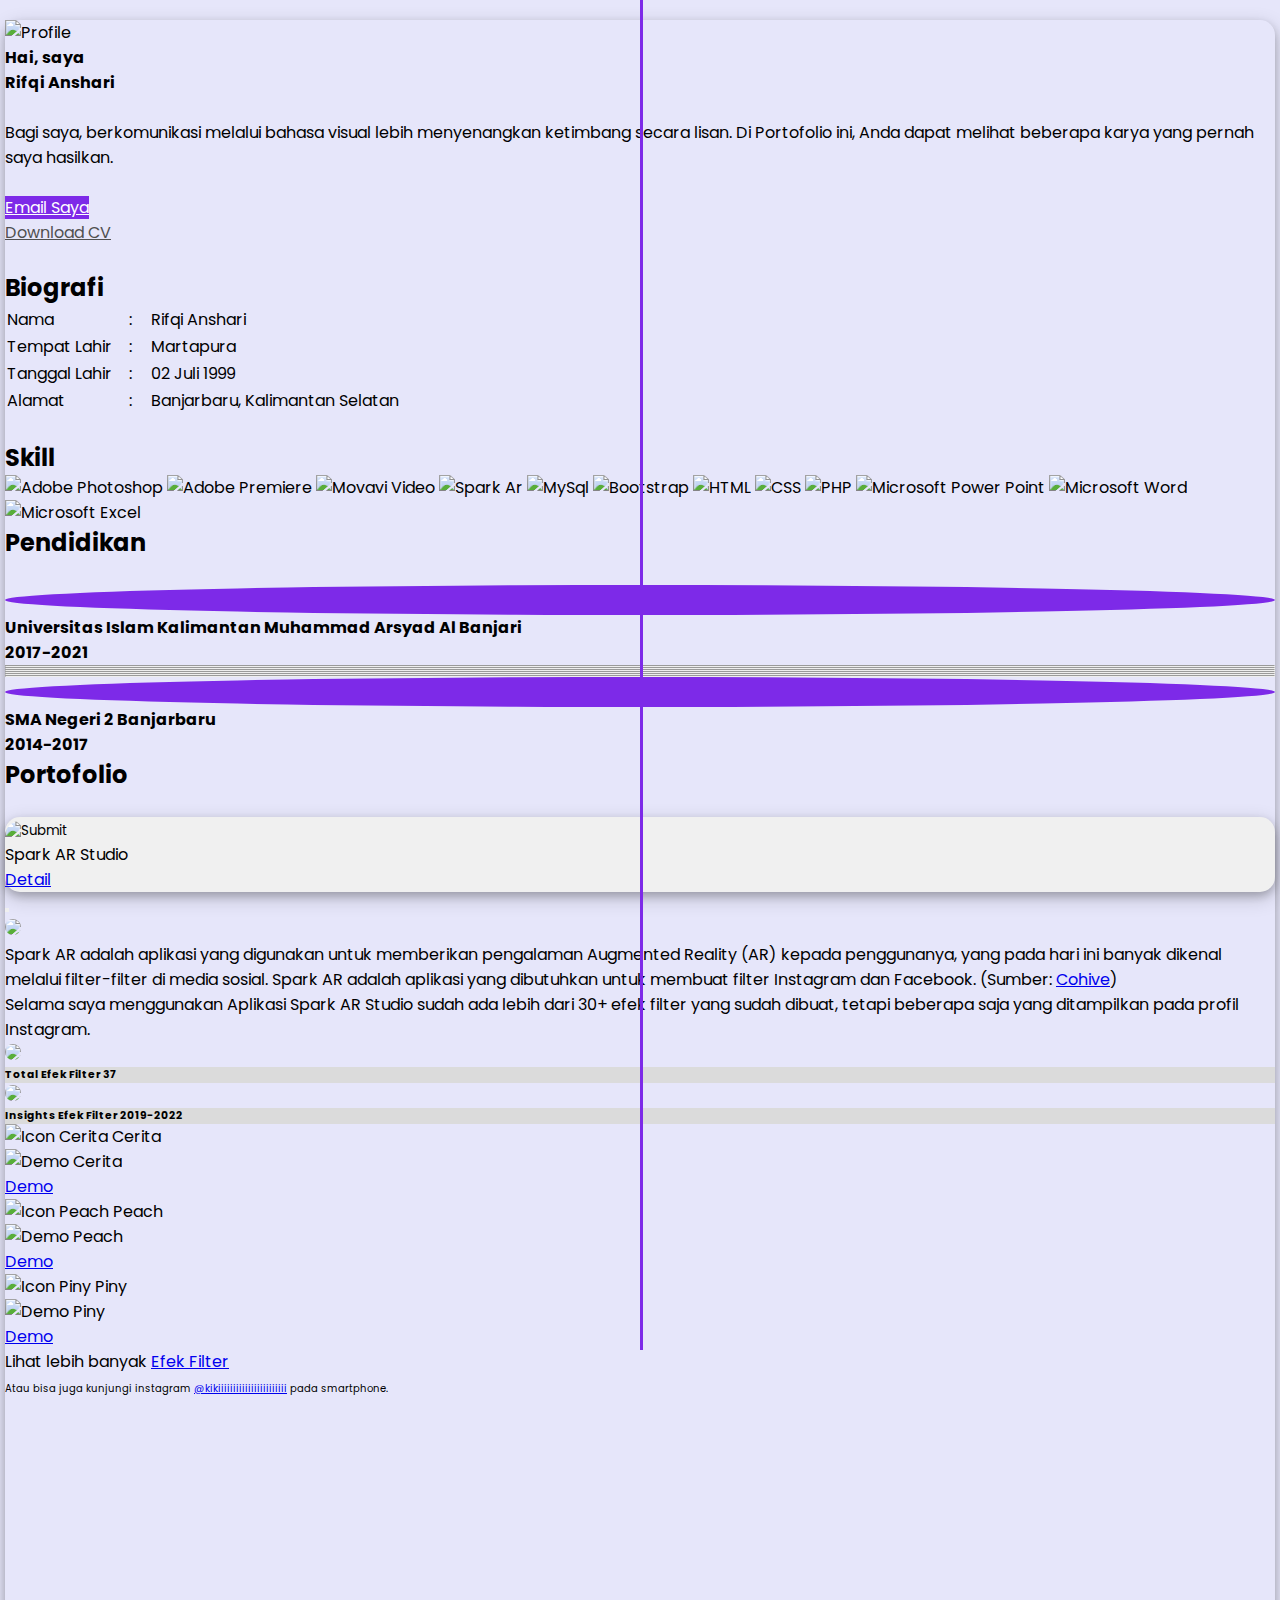
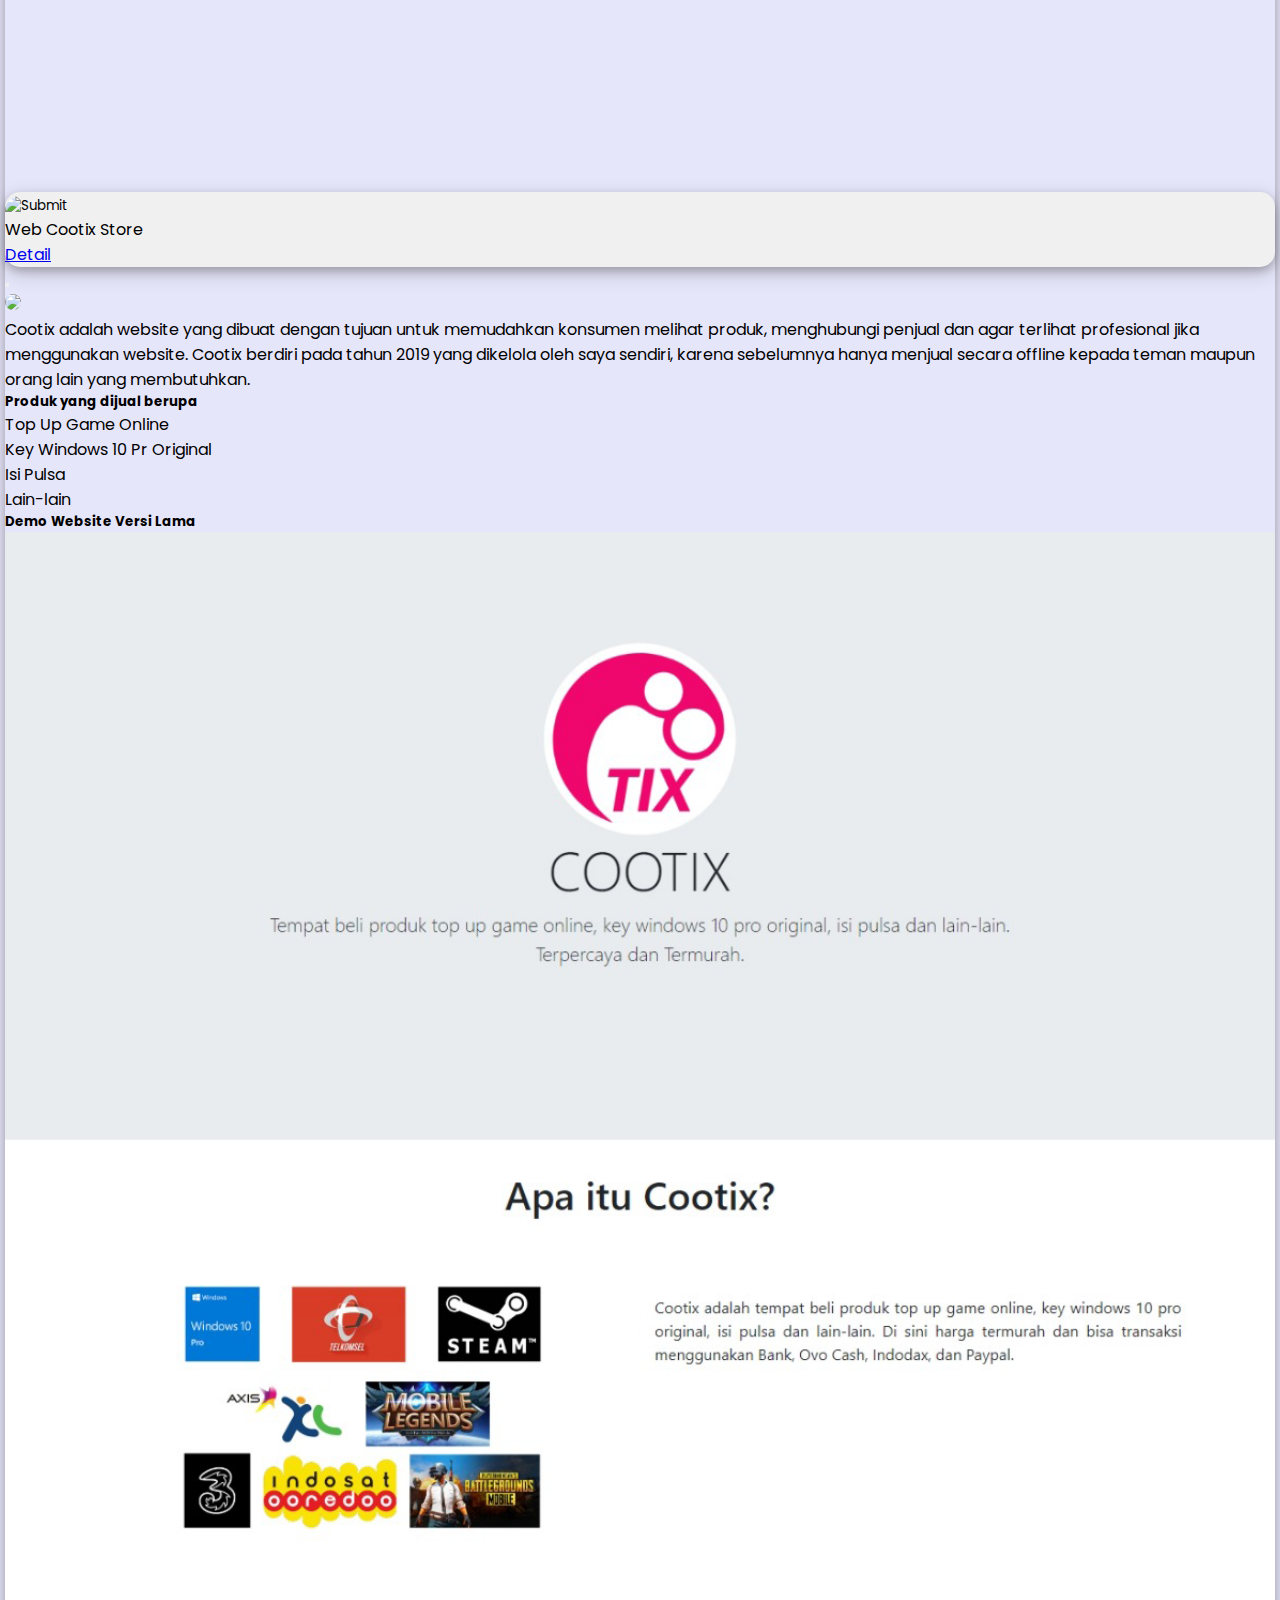
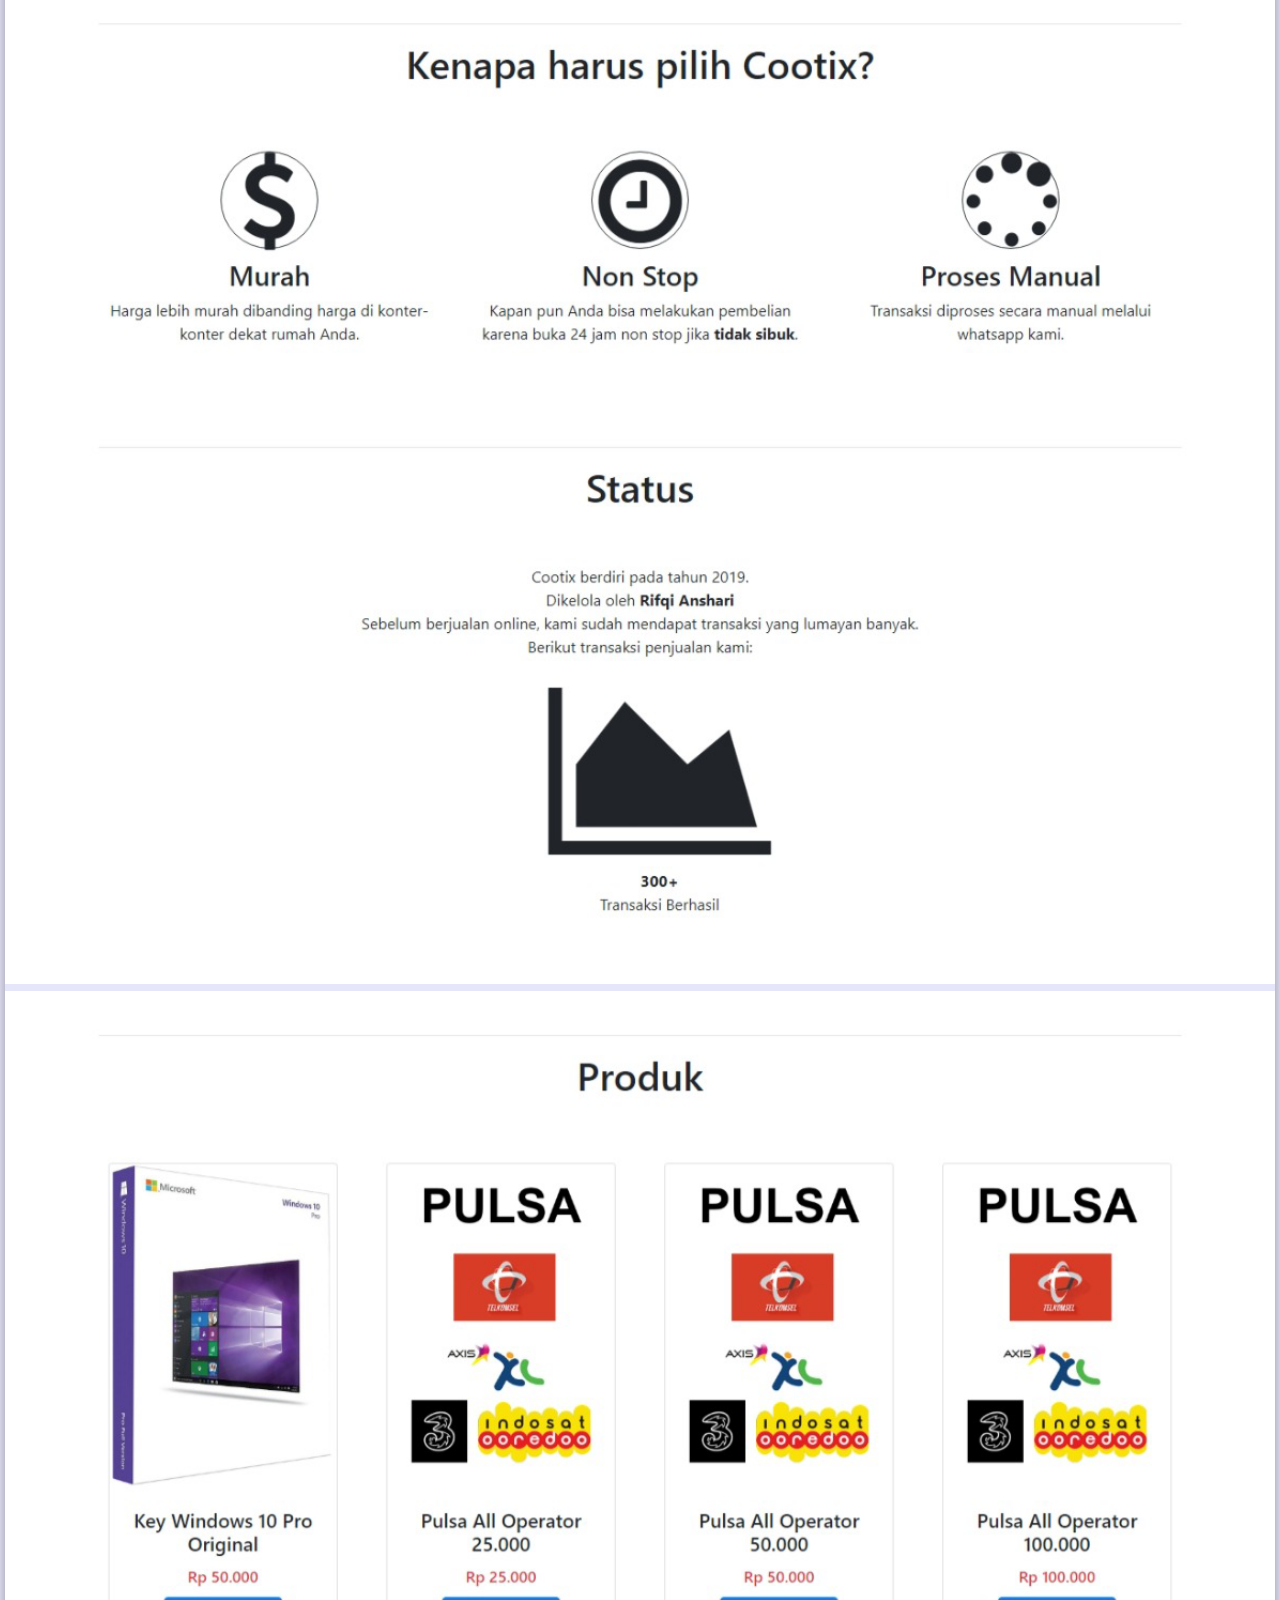
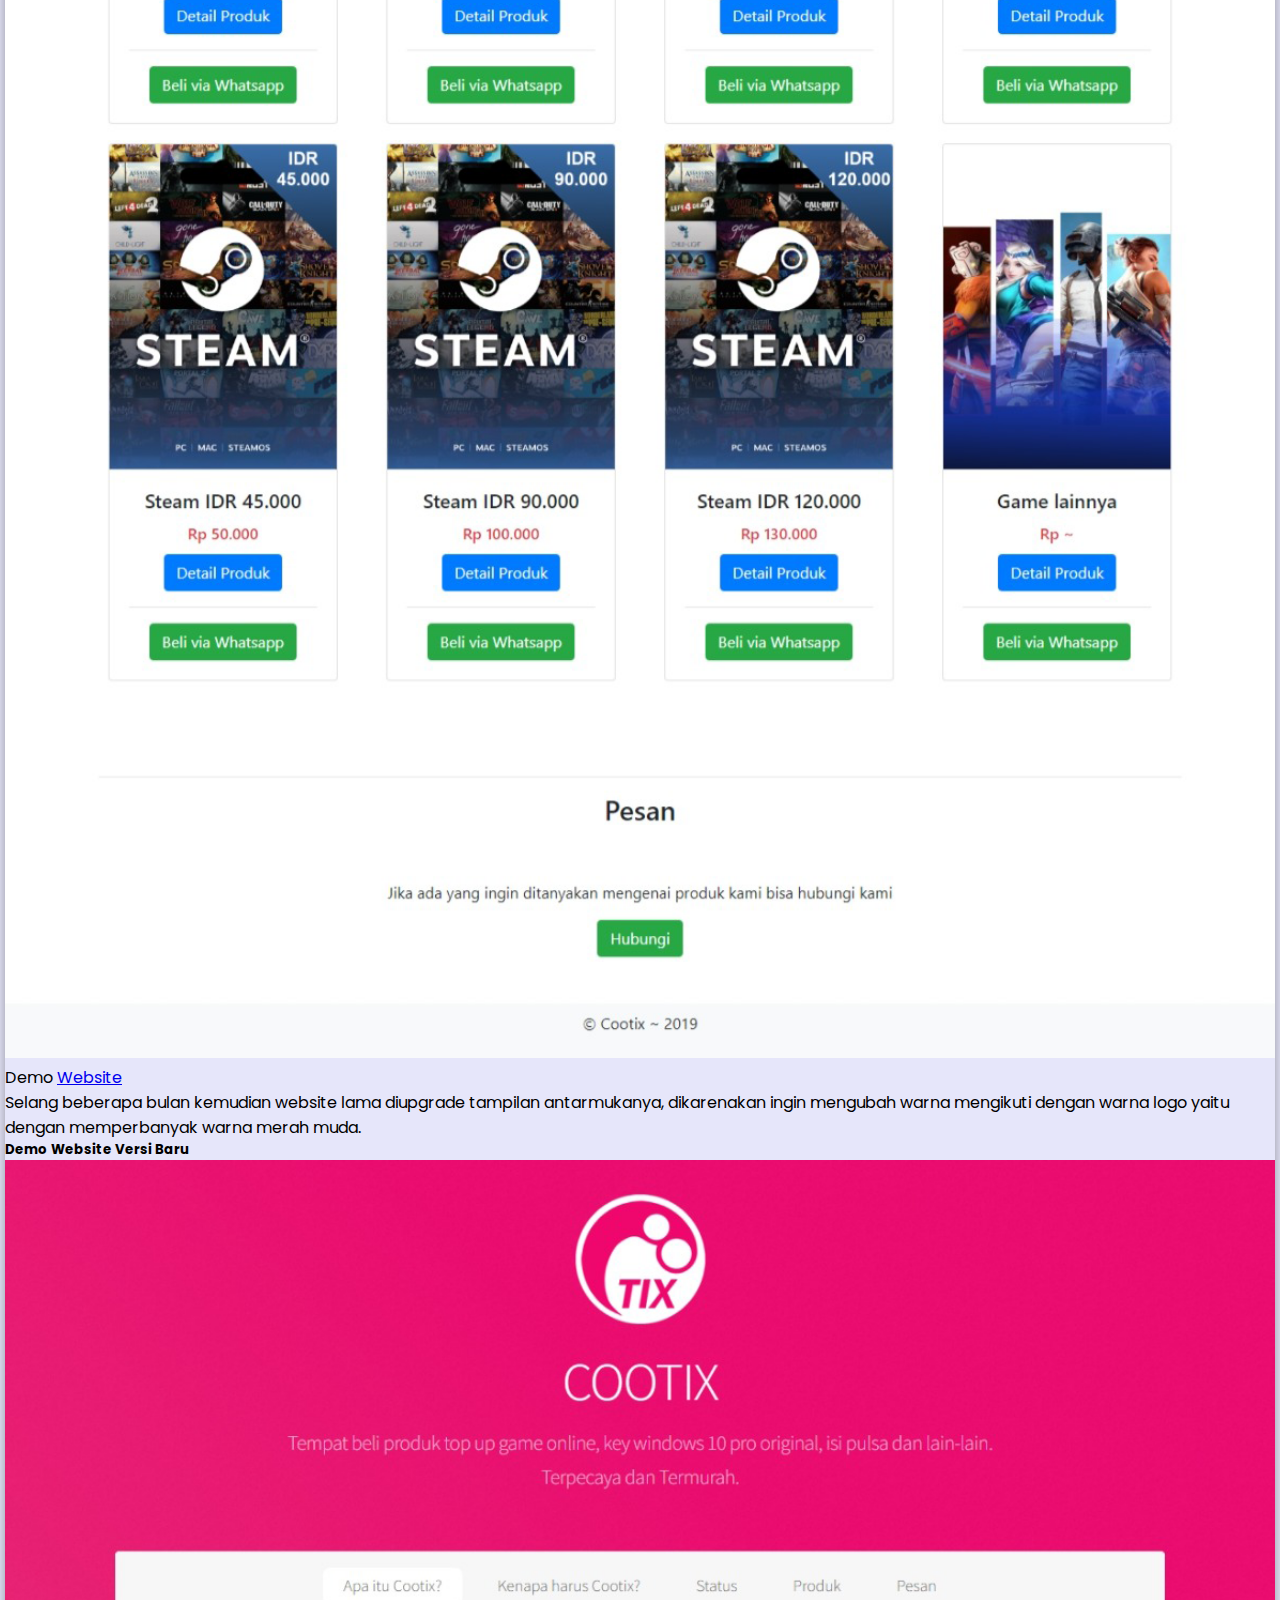
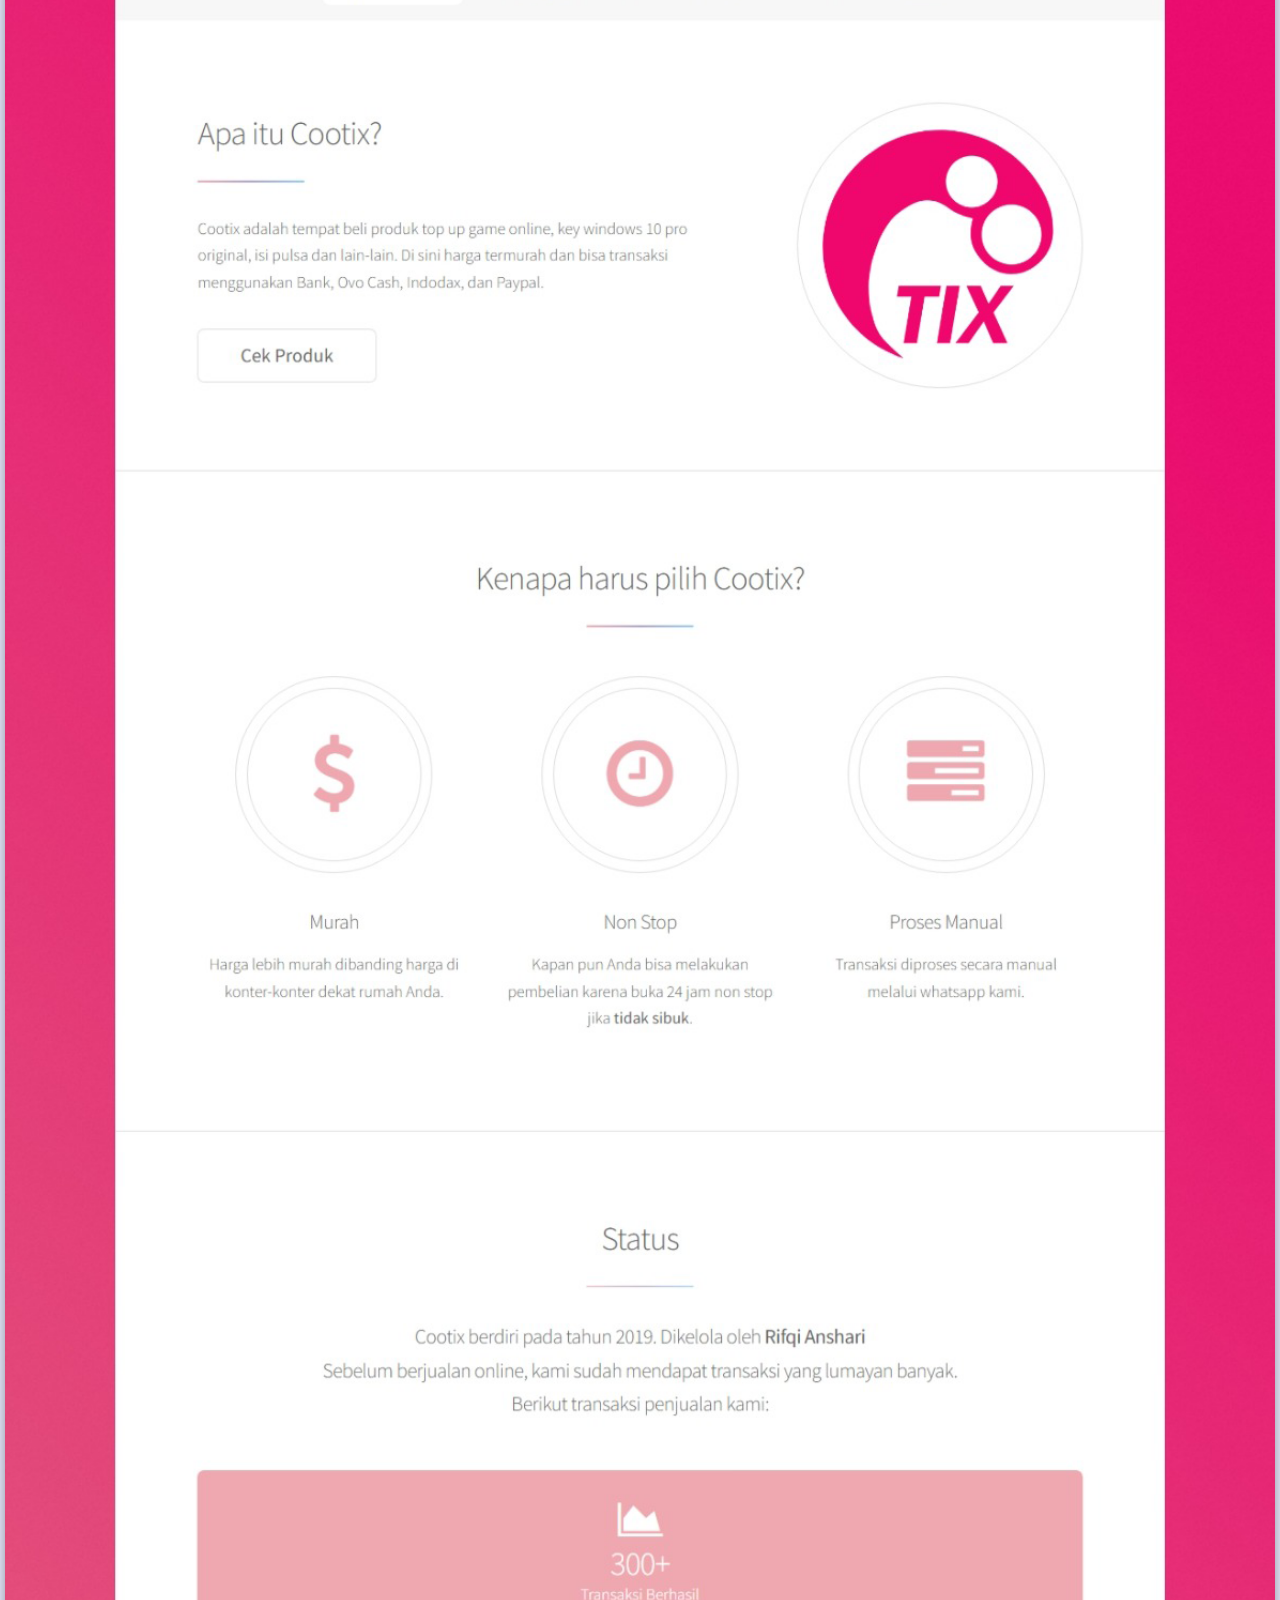
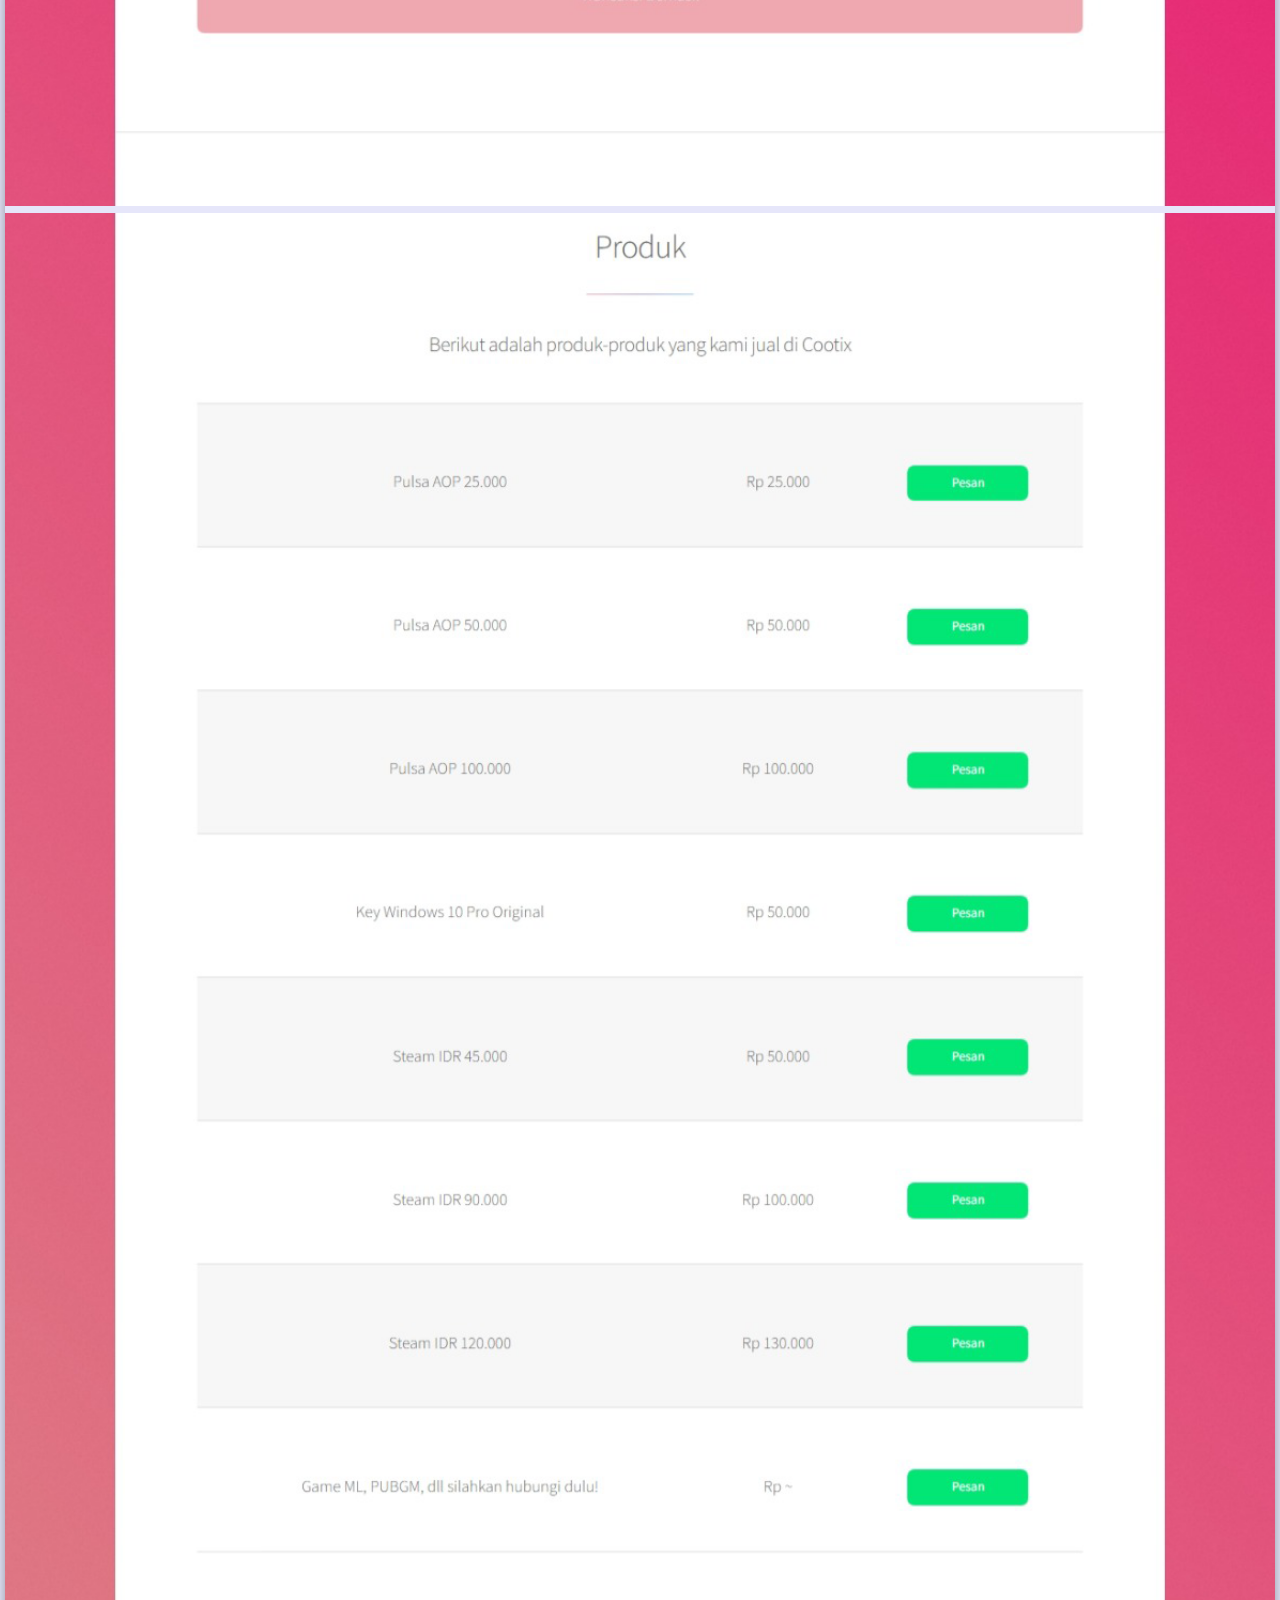
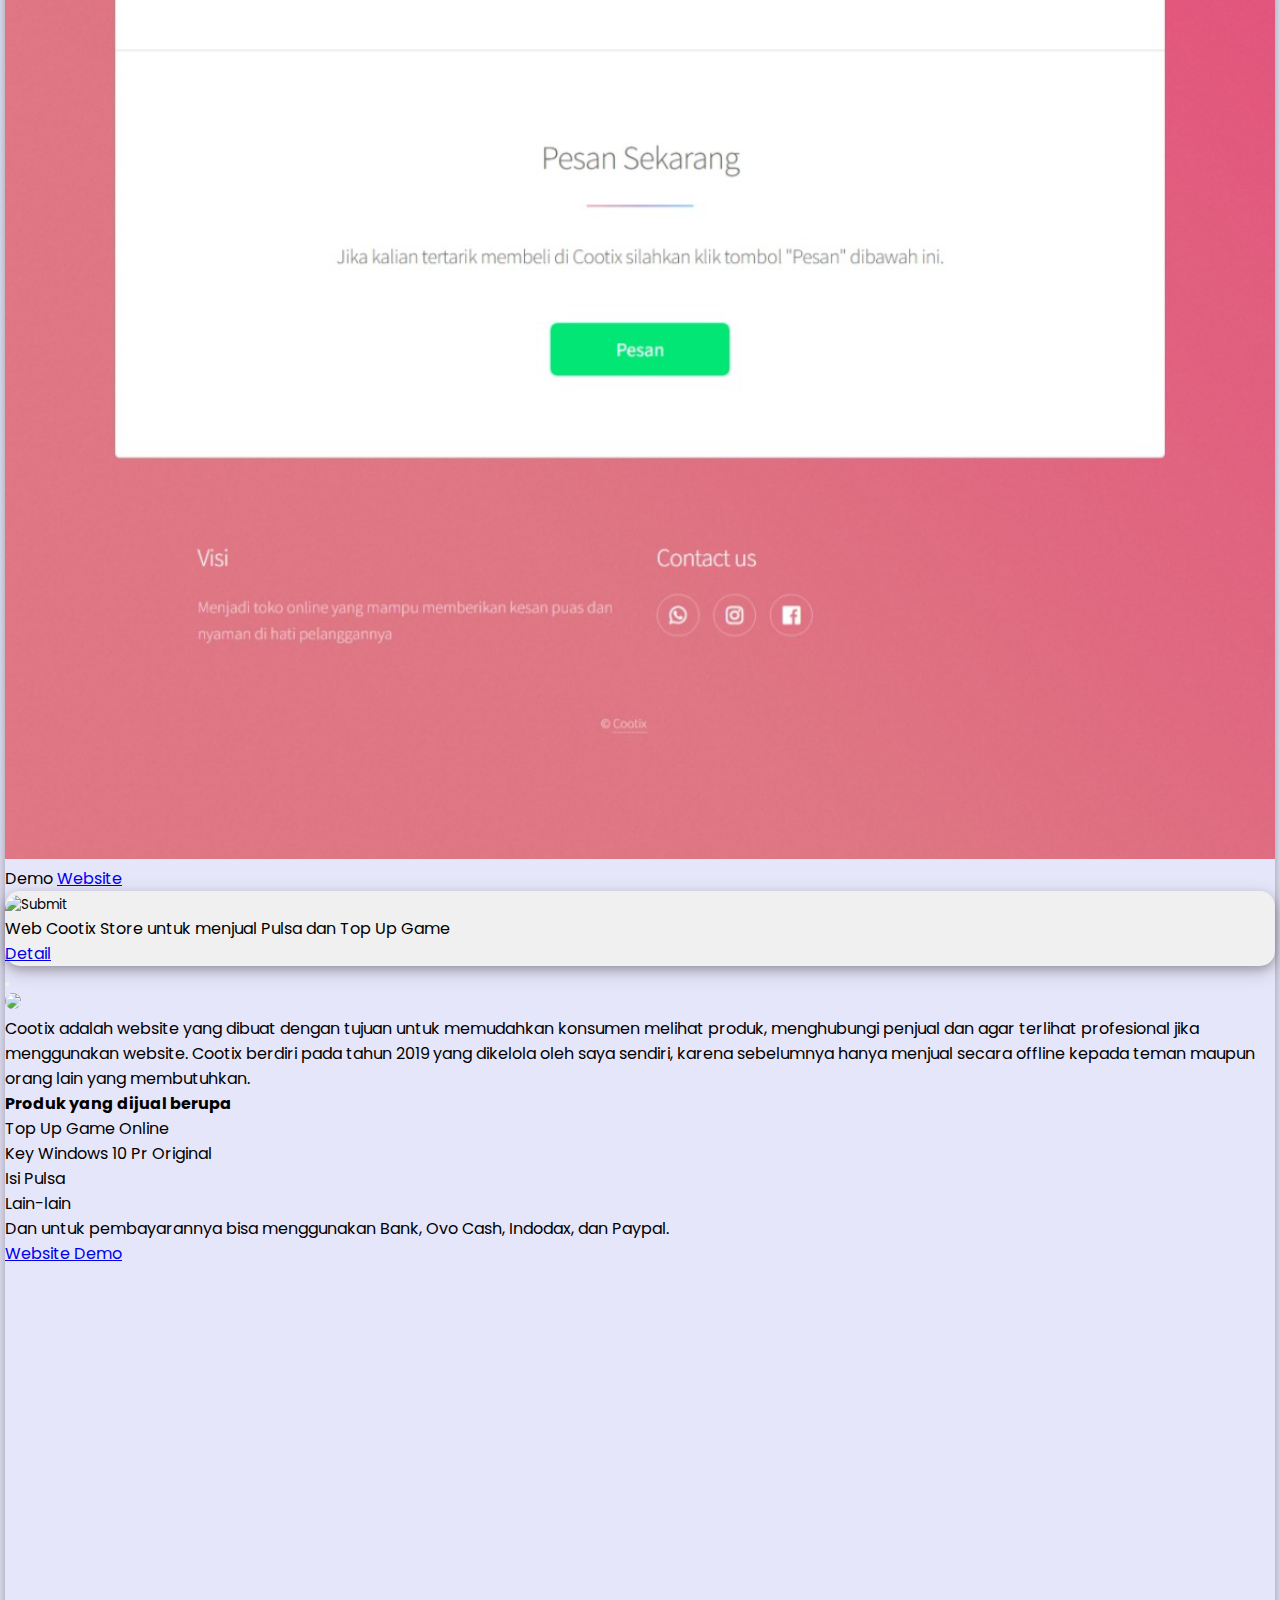
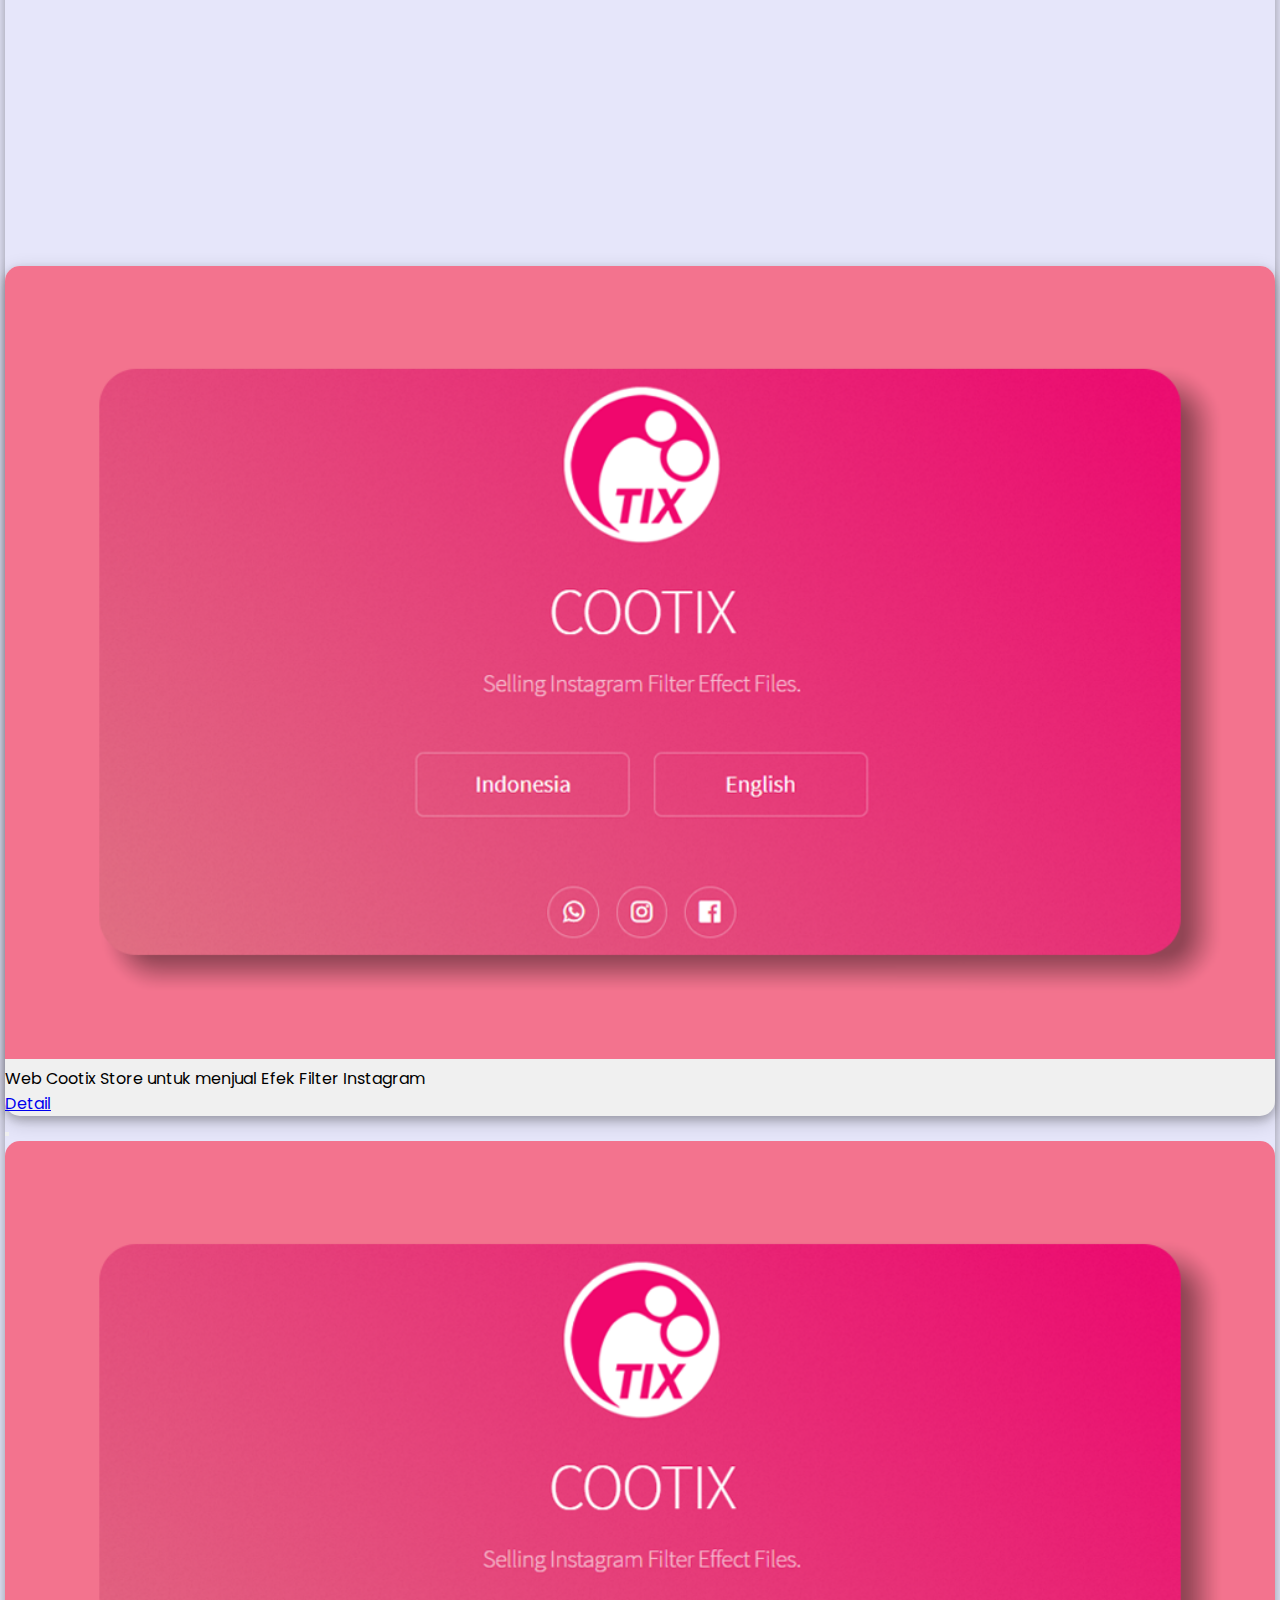
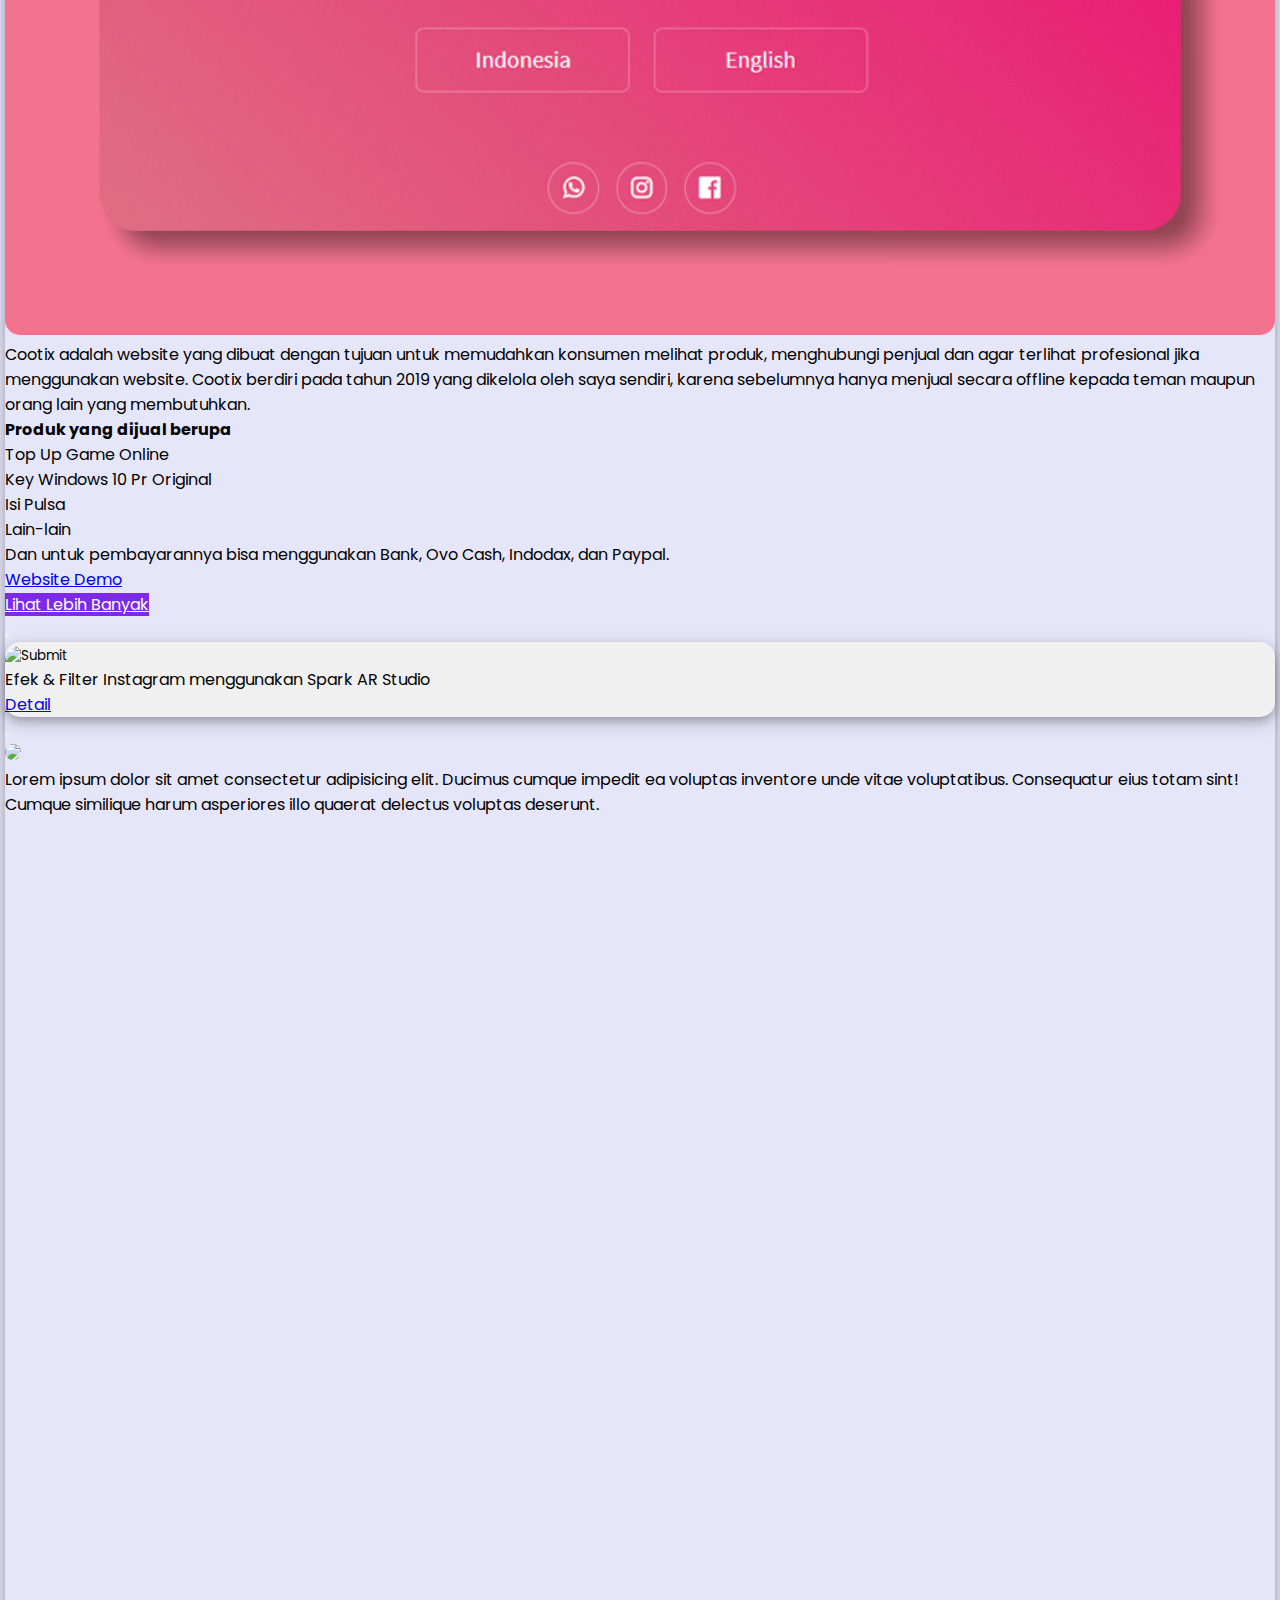
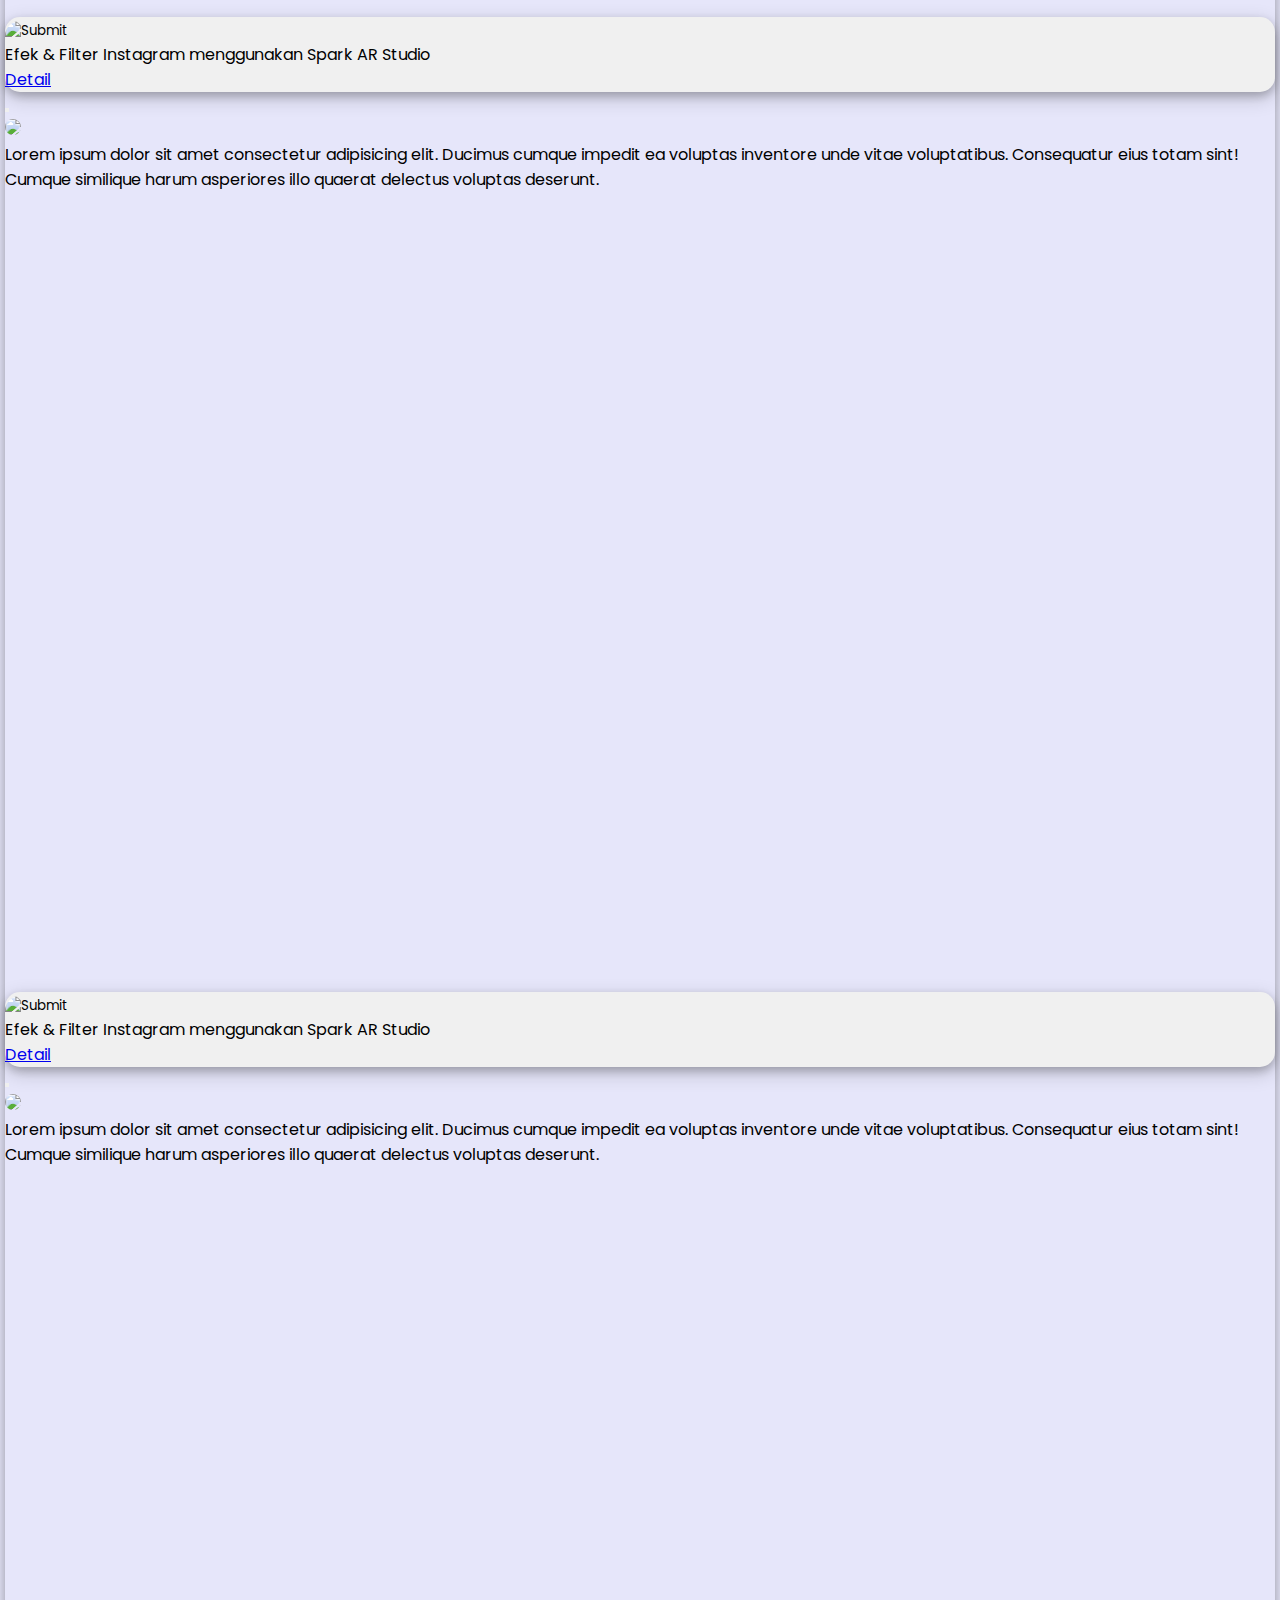
==== index.html @ 552757a4 "Update index.html" ====
<!DOCTYPE html>
<html lang="en">
<head>
    <meta charset="UTF-8">
    <meta http-equiv="X-UA-Compatible" content="IE=edge">
    <meta name="viewport" content="width=device-width, initial-scale=1.0">
    <meta name="color-scheme" content="light only">
    <title>Portofolio</title>

    <!-- Bootsrap 4 CSS -->
    <link rel="stylesheet" href="css/bootstrap.min.css">

    <!-- Manual CSS -->
    <link rel="stylesheet" href="style.css">

    <!-- Font Poppins -->
    <link rel="stylesheet" href="https://fonts.googleapis.com/css?family=Poppins">

    <!-- Font Awesome 4.7 -->
    <link rel="stylesheet" href="css/font-awesome.min.css">

    <!-- Icon Google -->
    <link href="https://fonts.googleapis.com/icon?family=Material+Icons"rel="stylesheet">

</head>
<body class="bg-body">
    <div class="padding-global">

        <div class="container-fluid margin-top-bot">

            <div class="card card-shadow border-content">
                <div class="card-body">
                    <div class="row">

                        <div class="container-fluid">
                            <div class="card-body card card-about">
                                <div class="row">
                                    <!-- Profil -->
                                    <div class="col-md-4">
                                        <img class="rounded-circle mx-auto d-block border border-secondary card-name" src="img/profile.jpg" alt="Profile" width="200px"><br>
                                    </div>

                                    <!-- Tentang Saya & Sosial -->
                                    <div class="col-md-8">
                                        <h4 class="font-weight-bold text-left"> Hai, saya<br>Rifqi Anshari</h4><br>
                                        <p class="text-justify">Bagi saya, berkomunikasi melalui bahasa visual lebih menyenangkan ketimbang secara lisan. Di Portofolio ini, Anda dapat melihat beberapa karya yang pernah saya hasilkan.
                                        </p><br>
                                        <div class="row">
                                            <div class="col">
                                                <a href="mailto:rifqianshari1999@gmail.com" class="btn btn-md btn-ungu mb-3"><i class="fa fa-envelope"></i> Email Saya</a>
                                                <a class="icon-black p-2" href="https://www.linkedin.com/in/rifqianshari" target="_blank"><i class="fa fa-linkedin-square fa-2x" aria-hidden="true"></i></a>
                                                <a class="icon-black" href="https://api.whatsapp.com/send?phone=6282153543005" target="_blank"><i class="fa fa-whatsapp fa-2x" aria-hidden="true"></i></a>
                                                <div class="row">
                                                    <div class="col">
                                                        <a class="icon-black" href="upload/Rifqi_Anshari_Resume.pdf" target="_blank"><i class="fa fa-download" aria-hidden="true"></i> Download CV</a>
                                                    </div>
                                                </div>
                                            </div>
                                        </div>
                                    </div>
                                </div>
                            </div>
                        </div>

                    </div><br>

                    <div class="row">

                        <!-- Biografi & Skill -->
                        <div class="col-md-6 mb-3 mt-1">
                            <h2 class="text-center font-weight-bold">Biografi</h2>
                            <table>
                                <tbody>
                                    <tr>
                                        <td width="120px">Nama</td>
                                        <td width="20px">:</td>
                                        <td>Rifqi Anshari</td>
                                    </tr>
                                    <tr>
                                        <td width="120px">Tempat Lahir</td>
                                        <td width="20px">:</td>
                                        <td>Martapura</td>
                                    </tr>
                                    <tr>
                                        <td width="120px">Tanggal Lahir</td>
                                        <td width="20px">:</td>
                                        <td>02 Juli 1999</td>
                                    </tr>
                                    <tr>
                                        <td style="vertical-align:top" width="120px">Alamat</td>
                                        <td style="vertical-align:top" width="20px">:</td>
                                        <td>Banjarbaru, Kalimantan Selatan</td>
                                    </tr>
                                </tbody>
                            </table><br>
                            
                            <!-- Skill -->
                            <div class="row">
                                <div class="col">
                                    <h2 class="text-center font-weight-bold">Skill</h2>
                                    <div class="row text-center">
                                        <div class="col">
                                            <img src="img/skill/photoshop.png" width="15%" alt="Adobe Photoshop" title="Adobe Photoshop">
                                            <img src="img/skill/premiere.png" width="15%" alt="Adobe Premiere" title="Adobe Premiere">
                                            <img src="img/skill/movavi.png" width="15%" alt="Movavi Video" title="Movavi Video">
                                            <img src="img/skill/spark-ar.png" width="15%" alt="Spark Ar" title="Spark Ar">
                                            <img src="img/skill/mysql.png" width="15%" alt="MySql" title="MySql">
                                            <img src="img/skill/bootstrap.png" width="15%" alt="Bootstrap" title="Bootstrap">
                                            <img src="img/skill/html.png" width="15%" alt="HTML" title="HTML">
                                            <img src="img/skill/css.png" width="15%" alt="CSS" title="CSS">
                                            <img src="img/skill/php.png" width="15%" alt="PHP" title="PHP">
                                            <img src="img/skill/power-point.png" width="15%" alt="Microsoft Power Point" title="Microsoft Power Point">
                                            <img src="img/skill/word.png" width="15%" alt="Microsoft Word" title="Microsoft Word">
                                            <img src="img/skill/excel.png" width="15%" alt="Microsoft Excel" title="Microsoft Excel">
                                        </div>
                                    </div>
                                </div>
                            </div>

                        </div>
                        <!-- Pendidikan-->
                        <div class="col-md-6 mb-3 mt-1">
                            <div class="row">
                                <div class="col text-center">
                                    <h2 class="font-weight-bold">Pendidikan</h2>
                                </div>
                            </div><br>
                            <!-- <div class="row">
                                <div class="col-md text-center mb-3">
                                    <img src="img/education.png" alt="Education" width="40%">
                                </div>
                            </div> -->
                            <div class="row">
                                <div class="col">
                                    <!-- First Content Section-->
                                    <div class="row align-items-center connecting-lines d-flex">
                                        <div class="col-2 text-center bottom d-inline-flex justify-content-center align-items-center">
                                            <div class="circle font-weight-bold"><i class="fa fa-circle"></i></div>
                                        </div>
                                        <div class="col">
                                            <h4>Universitas Islam Kalimantan Muhammad Arsyad Al Banjari<br><span class="text-secondary">2017-2021</span></h4>
                                        </div>
                                    </div>
                                    <!-- Path Line -->
                                    <div class="row">
                                        <hr><hr><hr>
                                    </div>
                                    <div class="row">
                                        <hr><hr><hr>
                                    </div>
                                    <div class="row align-items-center connecting-lines d-flex">
                                        <div class="col-2 text-center top d-inline-flex justify-content-center align-items-center">
                                            <div class="circle font-weight-bold"><i class="fa fa-circle"></i></div>
                                        </div>
                                        <div class="col">
                                            <h4>SMA Negeri 2 Banjarbaru<br><span class="text-secondary">2014-2017</span></h4>
                                        </div>
                                    </div>
                                </div>
                            </div>
                        </div>
                    </div>

                    <!-- Portofolio -->
                    <div class="row mt-1">
                        <div class="col text-center">
                            <h2 class="font-weight-bold">Portofolio</h2>
                        </div>
                    </div><br>
                    <div class="container-fluid">
                        <div class="row">
                            <div class="col-md">
                                <div class="row">
                                    <!-- thumb modal-01 -->
                                    <div class="col-md mb-4 d-flex align-items-stretch">
                                        <div class="card card-skill card-shadow">
                                            <input type="image" class="card-img-top2" src="img/karya/modal-img-01/sparkar.png" style="width:100%" data-toggle="modal" data-target="#modal-01">
                                            <!-- <img class="card-img-top2" src="img/karya/modal-img-01/sparkar.png" alt="Card image" style="width:100%"> -->
                                            <div class="card-body d-flex flex-column">
                                                <p>Spark AR Studio
                                                </p>
                                                <a href="#" data-toggle="modal" data-target="#modal-01" class="btn btn-sm btn-secondary badge-pill float-right align-self-end" style="margin-top: auto;">Detail <i class="fa fa-chevron-circle-right"></i></a>
                                            </div>
                                        </div>
                                    </div>
                                    <!--  modal-01 -->
                                    <div class="modal fade" id="modal-01">
                                        <div class="modal-dialog modal-dialog-scrollable modal-full">
                                            <div class="modal-content">

                                                <!-- Modal Header -->
                                                <div class="modal-header">
                                                <button type="button" class="btn" data-dismiss-modal="modal2"><i class="fa fa-chevron-circle-left text-black-50 float-right fa-2x"></i></button>
                                                <!-- <h4 class="modal-title"></h4> -->
                                                </div>
                                        
                                                <!-- Modal body -->
                                                <div class="modal-body">
                                                    <div class="row">
                                                        <div class="col-md-6 mb-3 mx-auto">
                                                            <img class="rounded-lvl" src="img/karya/modal-img-01/sparkar.png" style="width:100%">
                                                        </div>
                                                    </div>

                                                    <div class="row">
                                                        <div class="col-md-8 mb-3 mx-auto">
                                                            <p>Spark AR adalah aplikasi yang digunakan untuk memberikan pengalaman Augmented Reality (AR) kepada penggunanya, yang pada hari ini banyak dikenal melalui filter-filter di media sosial. Spark AR adalah aplikasi yang dibutuhkan untuk membuat filter Instagram dan Facebook.<span class="font-italic text-muted"> (Sumber: <a target="_blank" href="https://cohive.space/blogs/teknologi/luncurkan-filter-buatanmu-di-instagram-facebook-melalui-spark-ar/">Cohive</a>)</span></p>

                                                            <p>Selama saya menggunakan Aplikasi Spark AR Studio sudah ada lebih dari 30+ efek filter yang sudah dibuat, tetapi beberapa saja yang ditampilkan pada profil Instagram.</p>
                                                            <figure>
                                                                <img class="rounded-lvl" src="img/karya/modal-img-01/efek-filter.png" style="width:100%">
                                                                <figcaption class="text-center bg-caption"><h6 class="text-muted">Total Efek Filter 37</h6></figcaption>
                                                            </figure>
                                                            <figure>
                                                                <img class="rounded-lvl" src="img/karya/modal-img-01/insights-filter.png" style="width:100%">
                                                                <figcaption class="text-center bg-caption"><h6 class="text-muted">Insights Efek Filter 2019-2022</h6></figcaption>
                                                            </figure>
                                                            <div class="row">
                                                                <div class="col">
                                                                    <div class="card-body card card-about">
                                                                        <div class="row">
                                                                            <div class="col">
                                                                                <img class="mb-2" src="video/karya/modal-vid-01/demo_cerita/demo_cerita.png" width="30px" alt="Icon Cerita"><span> Cerita</span><br>
                                                                                <img class="mb-2" src="video/karya/modal-vid-01/demo_cerita/demo_cerita.gif" width="100%" alt="Demo Cerita"><br>
                                                                                <a href="https://www.facebook.com/sparkarhub/effect/view/207264840328288/" class="btn btn-sm btn-info mb-2" target="_blank">Demo</a>
                                                                            </div>
                                                                            <div class="col">
                                                                                <img class="mb-2" src="video/karya/modal-vid-01/demo_peach/demo_peach.png" width="30px" alt="Icon Peach"><span> Peach</span><br>
                                                                                <img class="mb-2" src="video/karya/modal-vid-01/demo_peach/demo_peach.gif" width="100%" alt="Demo Peach"><br>
                                                                                <a href="https://www.facebook.com/sparkarhub/effect/view/2339587119444258/" class="btn btn-sm btn-info mb-2" target="_blank">Demo</a>
                                                                            </div>
                                                                            <div class="col">
                                                                                <img class="mb-2" src="video/karya/modal-vid-01/demo_piny/demo_piny.png" width="30px" alt="Icon Piny"><span> Piny</span><br>
                                                                                <img class="mb-2" src="video/karya/modal-vid-01/demo_piny/demo_piny.gif" width="100%" alt="Demo Piny"><br>
                                                                                <a href="https://www.facebook.com/sparkarhub/effect/view/764330480771697/" class="btn btn-sm btn-info mb-2" target="_blank">Demo</a>
                                                                            </div>
                                                                        </div>
                                                                        <div class="row">
                                                                            <div class="col">
                                                                                <p>Lihat lebih banyak <a target="_blank" href="https://www.facebook.com/sparkarhub/portfolios/ig/kikiiiiiiiiiiiiiiiiiiiiiii/"><i class="fa fa-link" aria-hidden="true"></i> Efek Filter</a></p>
                                                                            </div>
                                                                        </div>
                                                                        <div class="row">
                                                                            <div class="col">
                                                                                <p><span class="font-italic text-muted font-kecil">Atau bisa juga kunjungi instagram <a target="_blank" href="https://www.instagram.com/kikiiiiiiiiiiiiiiiiiiiiiii/">@kikiiiiiiiiiiiiiiiiiiiiiii</a> pada smartphone.</span></p>
                                                                            </div>
                                                                        </div>
                                                                    </div>
                                                                </div>
                                                            </div>
                                                        </div>
                                                    </div>
                                                </div>
                                            </div>
                                        </div>
                                    </div>
                                    <!-- thumb modal-02 -->
                                    <div class="col-md mb-4 d-flex align-items-stretch">
                                        <div class="card card-skill card-shadow">
                                            <input type="image" class="card-img-top2" src="img/karya/modal-img-02/cootix-store-pulsa.png" style="width:100%" data-toggle="modal" data-target="#modal-02">
                                            <div class="card-body d-flex flex-column">
                                                <p>Web Cootix Store
                                                </p>
                                                <a href="#" data-toggle="modal" data-target="#modal-02" class="btn btn-sm btn-secondary badge-pill float-right align-self-end" style="margin-top: auto;">Detail <i class="fa fa-chevron-circle-right"></i></a>
                                            </div>
                                        </div>
                                    </div>
                                    <!--  modal-02 -->
                                    <div class="modal fade" id="modal-02">
                                        <div class="modal-dialog modal-dialog-scrollable modal-full">
                                            <div class="modal-content">

                                                <!-- Modal Header -->
                                                <div class="modal-header">
                                                <button type="button" class="btn" data-dismiss-modal="modal2"><i class="fa fa-chevron-circle-left text-black-50 float-right fa-2x"></i></button>
                                                <!-- <h4 class="modal-title"></h4> -->
                                                </div>
                                        
                                                <!-- Modal body -->
                                                <div class="modal-body">
                                                    <div class="row">
                                                        <div class="col-md-6 mb-3 mx-auto">
                                                            <img class="rounded-lvl" src="img/karya/modal-img-02/cootix-store-pulsa.png" style="width:100%">
                                                        </div>
                                                    </div>

                                                    <div class="row">
                                                        <div class="col-md-8 mb-3 mx-auto">
                                                            <p>Cootix adalah website yang dibuat dengan tujuan untuk memudahkan konsumen melihat produk, menghubungi penjual dan agar terlihat profesional jika menggunakan website. Cootix berdiri pada tahun 2019 yang dikelola oleh saya sendiri, karena sebelumnya hanya menjual secara offline kepada teman maupun orang lain yang membutuhkan.</p>

                                                            <h5 class="font-weight-bold">Produk yang dijual berupa</h5>
                                                            <p></p><i class="fa fa-caret-right" aria-hidden="true"></i> Top Up Game Online</p>
                                                            <p><i class="fa fa-caret-right" aria-hidden="true"></i> Key Windows 10 Pr Original</p>
                                                            <p><i class="fa fa-caret-right" aria-hidden="true"></i> Isi Pulsa</p>
                                                            <p><i class="fa fa-caret-right" aria-hidden="true"></i> Lain-lain</p>

                                                            <h5 class="font-weight-bold text-center">Demo Website Versi Lama</h5>

                                                            <div class="row">
                                                                <div class="col">
                                                                    <div class="card-body card card-about">
                                                                        <div class="row">
                                                                            <div class="col">
                                                                                <img src="img/karya/modal-img-02/demo_cootix_lama1.png" width="100%" alt="Demo Cootix Versi Lama">
                                                                            </div>
                                                                            <div class="col">
                                                                                <img src="img/karya/modal-img-02/demo_cootix_lama2.png" width="100%" alt="Demo Cootix Versi Lama">
                                                                            </div>
                                                                        </div>
                                                                        <div class="row mt-1">
                                                                            <div class="col">
                                                                                <p>Demo <a target="_blank" href="https://cootix.blogspot.com/"><i class="fa fa-link" aria-hidden="true"></i> Website</a></p>
                                                                            </div>
                                                                        </div>
                                                                    </div>
                                                                </div>
                                                            </div>

                                                            <p class="mt-4">Selang beberapa bulan kemudian website lama diupgrade tampilan antarmukanya, dikarenakan ingin mengubah warna mengikuti dengan warna logo yaitu dengan memperbanyak warna merah muda.</p>

                                                            <h5 class="font-weight-bold text-center">Demo Website Versi Baru</h5>

                                                            <div class="row">
                                                                <div class="col">
                                                                    <div class="card-body card card-about">
                                                                        <div class="row">
                                                                            <div class="col">
                                                                                <img src="img/karya/modal-img-02/demo_cootix_baru1.png" width="100%" alt="Demo Cootix Versi Baru">
                                                                            </div>
                                                                            <div class="col">
                                                                                <img src="img/karya/modal-img-02/demo_cootix_baru2.png" width="100%" alt="Demo Cootix Versi Baru">
                                                                            </div>
                                                                        </div>
                                                                        <div class="row mt-1">
                                                                            <div class="col">
                                                                                <p>Demo <a target="_blank" href="https://cootix.github.io/index/"><i class="fa fa-link" aria-hidden="true"></i> Website</a></p>
                                                                            </div>
                                                                        </div>
                                                                    </div>
                                                                </div>
                                                            </div>
                                                        </div>
                                                    </div>
                                                </div>
                                            </div>
                                        </div>
                                    </div>
                                    <!-- thumb modal-03 -->
                                    <div class="col-md mb-4 d-flex align-items-stretch">
                                        <div class="card card-skill card-shadow">
                                            <input type="image" class="card-img-top2" src="img/karya/modal-img-03/cootix-store-pulsa-v2.png" style="width:100%" data-toggle="modal" data-target="#modal-03">
                                            <div class="card-body d-flex flex-column">
                                                <p class="text-justify">Web Cootix Store untuk menjual Pulsa dan Top Up Game
                                                </p>
                                                <a href="#" data-toggle="modal" data-target="#modal-03" class="btn btn-sm btn-secondary badge-pill float-right align-self-end" style="margin-top: auto;">Detail <i class="fa fa-chevron-circle-right"></i></a>
                                            </div>
                                        </div>
                                    </div>
                                    <!--  modal-03 -->
                                    <div class="modal fade" id="modal-03">
                                        <div class="modal-dialog modal-dialog-scrollable modal-full">
                                            <div class="modal-content">

                                                <!-- Modal Header -->
                                                <div class="modal-header">
                                                <button type="button" class="btn" data-dismiss-modal="modal2"><i class="fa fa-chevron-circle-left text-black-50 float-right fa-2x"></i></button>
                                                <!-- <h4 class="modal-title"></h4> -->
                                                </div>
                                        
                                                <!-- Modal body -->
                                                <div class="modal-body">
                                                    <div class="row">
                                                        <div class="col-md-6 mb-3 mx-auto">
                                                            <img class="rounded-lvl" src="img/karya/modal-img-03/cootix-store-pulsa-v2.png" style="width:100%">
                                                        </div>
                                                    </div>

                                                    <div class="row">
                                                        <div class="col-md-8 mb-3 mx-auto">
                                                            <p>Cootix adalah website yang dibuat dengan tujuan untuk memudahkan konsumen melihat produk, menghubungi penjual dan agar terlihat profesional jika menggunakan website. Cootix berdiri pada tahun 2019 yang dikelola oleh saya sendiri, karena sebelumnya hanya menjual secara offline kepada teman maupun orang lain yang membutuhkan.</p>

                                                            <h4>Produk yang dijual berupa</h4>
                                                            <p></p><i class="fa fa-caret-right" aria-hidden="true"></i> Top Up Game Online</p>
                                                            <p><i class="fa fa-caret-right" aria-hidden="true"></i> Key Windows 10 Pr Original</p>
                                                            <p><i class="fa fa-caret-right" aria-hidden="true"></i> Isi Pulsa</p>
                                                            <p><i class="fa fa-caret-right" aria-hidden="true"></i> Lain-lain</p>

                                                            <p>Dan untuk pembayarannya bisa menggunakan Bank, Ovo Cash, Indodax, dan Paypal.</p>
                                                            <a target="_blank" class="btn btn-primary btn-sm" href="https://cootix.blogspot.com/"><i class="fa fa-link" aria-hidden="true"></i> Website Demo</a>
                                                        </div>
                                                    </div>
                                                </div>
                                            </div>
                                        </div>
                                    </div>
                                    <!-- thumb modal04 -->
                                    <div class="col-md mb-4 d-flex align-items-stretch">
                                        <div class="card card-skill card-shadow">
                                            <input type="image" class="card-img-top2" src="img/karya/modal-img-04/cootix-store-efek.png" style="width:100%" data-toggle="modal" data-target="#modal-04">
                                            <div class="card-body d-flex flex-column">
                                                <p class="text-justify">Web Cootix Store untuk menjual Efek Filter Instagram
                                                </p>
                                                <a href="#" data-toggle="modal" data-target="#modal-04" class="btn btn-sm btn-secondary badge-pill float-right align-self-end" style="margin-top: auto;">Detail <i class="fa fa-chevron-circle-right"></i></a>
                                            </div>
                                        </div>
                                    </div>
                                    <!--  modal-04 -->
                                    <div class="modal fade" id="modal-04">
                                        <div class="modal-dialog modal-dialog-scrollable modal-full">
                                            <div class="modal-content">

                                                <!-- Modal Header -->
                                                <div class="modal-header">
                                                <button type="button" class="btn" data-dismiss-modal="modal2"><i class="fa fa-chevron-circle-left text-black-50 float-right fa-2x"></i></button>
                                                <!-- <h4 class="modal-title"></h4> -->
                                                </div>
                                        
                                                <!-- Modal body -->
                                                <div class="modal-body">
                                                    <div class="row">
                                                        <div class="col-md-6 mb-3 mx-auto">
                                                            <img class="rounded-lvl" src="img/karya/modal-img-04/cootix-store-efek.png" style="width:100%">
                                                        </div>
                                                    </div>

                                                    <div class="row">
                                                        <div class="col-md-8 mb-3 mx-auto">
                                                            <p>Cootix adalah website yang dibuat dengan tujuan untuk memudahkan konsumen melihat produk, menghubungi penjual dan agar terlihat profesional jika menggunakan website. Cootix berdiri pada tahun 2019 yang dikelola oleh saya sendiri, karena sebelumnya hanya menjual secara offline kepada teman maupun orang lain yang membutuhkan.</p>

                                                            <h4>Produk yang dijual berupa</h4>
                                                            <p></p><i class="fa fa-caret-right" aria-hidden="true"></i> Top Up Game Online</p>
                                                            <p><i class="fa fa-caret-right" aria-hidden="true"></i> Key Windows 10 Pr Original</p>
                                                            <p><i class="fa fa-caret-right" aria-hidden="true"></i> Isi Pulsa</p>
                                                            <p><i class="fa fa-caret-right" aria-hidden="true"></i> Lain-lain</p>

                                                            <p>Dan untuk pembayarannya bisa menggunakan Bank, Ovo Cash, Indodax, dan Paypal.</p>
                                                            <a target="_blank" class="btn btn-primary btn-sm" href="https://cootix.blogspot.com/"><i class="fa fa-link" aria-hidden="true"></i> Website Demo</a>
                                                        </div>
                                                    </div>
                                                </div>
                                            </div>
                                        </div>
                                    </div>
                                </div>
                                <div class="row">
                                    <div class="col">
                                        <a href="#" data-toggle="modal" data-target="#lihatlebih" class="btn btn-sm btn-ungu mb-4 badge-pill float-right">Lihat Lebih Banyak <i class="fa fa-chevron-circle-right"></i></a>

                                        <!-- modal lihat lebih banyak-->
                                        <div class="modal fade" id="lihatlebih">
                                            <div class="modal-dialog modal-dialog-scrollable modal-full">
                                                <div class="modal-content">
                                            
                                                    <!-- Modal Header -->
                                                    <div class="modal-header">
                                                    <!-- <h4 class="modal-title w-100 text-center">Karya</h4> -->
                                                    <h4 class="modal-title"></h4>
                                                    <button type="button" class="btn" data-dismiss="modal"><i class="fa fa-times-circle fa-danger float-right fa-2x"></i></button>
                                                    </div>
                                            
                                                    <!-- Modal body -->
                                                    <div class="modal-body">
                                                        <div class="container-fluid">
                                                            <div class="row">

                                                                <!-- thumb modal-lvl-01 -->
                                                                <div class="col-md mb-4 d-flex align-items-stretch">
                                                                    <div class="card card-skill card-shadow">
                                                                        <input type="image" class="card-img-top2" src="img/karya/modal-img-01/sparkar.png" style="width:100%" data-toggle="modal" data-target="#modal-lvl-01">
                                                                        <div class="card-body d-flex flex-column">
                                                                            <p>Efek & Filter Instagram menggunakan Spark AR Studio
                                                                            </p>
                                                                            <a href="#" data-toggle="modal" data-target="#modal-lvl-01" class="btn btn-sm btn-secondary badge-pill float-right align-self-end" style="margin-top: auto;">Detail <i class="fa fa-chevron-circle-right"></i></a>
                                                                        </div>
                                                                    </div>
                                                                </div>
                                                                <!--  modal-lvl-01 -->
                                                                <div class="modal fade" id="modal-lvl-01">
                                                                    <div class="modal-dialog modal-dialog-scrollable modal-full">
                                                                        <div class="modal-content">

                                                                            <!-- Modal Header -->
                                                                            <div class="modal-header">
                                                                            <button type="button" class="btn" data-dismiss-modal="modal2"><i class="fa fa-chevron-circle-left text-black-50 float-right fa-2x"></i></button>
                                                                            </div>
                                                                    
                                                                            <!-- Modal body -->
                                                                            <div class="modal-body">
                                                                                <div class="row">
                                                                                    <div class="col-md-6 mb-3">
                                                                                        <img class="rounded-lvl" src="img/karya/modal-img-01/sparkar.png" style="width:100%">
                                                                                    </div>
                                                                                    <div class="col-md-6">
                                                                                        <p>Lorem ipsum dolor sit amet consectetur adipisicing elit. Ducimus cumque impedit ea voluptas inventore unde vitae voluptatibus. Consequatur eius totam sint! Cumque similique harum asperiores illo quaerat delectus voluptas deserunt.</p>
                                                                                    </div>
                                                                                </div>
                                                                            </div>
                                                                        </div>
                                                                    </div>
                                                                </div>

                                                                <!-- thumb modal-lvl-02 -->
                                                                <div class="col-md mb-4 d-flex align-items-stretch">
                                                                    <div class="card card-skill card-shadow">
                                                                        <input type="image" class="card-img-top2" src="img/karya/modal-img-01/sparkar.png" style="width:100%" data-toggle="modal" data-target="#modal-lvl-02">
                                                                        <div class="card-body d-flex flex-column">
                                                                            <p>Efek & Filter Instagram menggunakan Spark AR Studio
                                                                            </p>
                                                                            <a href="#" data-toggle="modal" data-target="#modal-lvl-02" class="btn btn-sm btn-secondary badge-pill float-right align-self-end" style="margin-top: auto;">Detail <i class="fa fa-chevron-circle-right"></i></a>
                                                                        </div>
                                                                    </div>
                                                                </div>
                                                                <!--  modal-lvl-02 -->
                                                                <div class="modal fade" id="modal-lvl-02">
                                                                    <div class="modal-dialog modal-dialog-scrollable modal-full">
                                                                        <div class="modal-content">

                                                                            <!-- Modal Header -->
                                                                            <div class="modal-header">
                                                                            <button type="button" class="btn" data-dismiss-modal="modal2"><i class="fa fa-chevron-circle-left text-black-50 float-right fa-2x"></i></button>
                                                                            </div>
                                                                    
                                                                            <!-- Modal body -->
                                                                            <div class="modal-body">
                                                                                <div class="row">
                                                                                    <div class="col-md-6 mb-3">
                                                                                        <img class="rounded-lvl" src="img/karya/modal-img-01/sparkar.png" style="width:100%">
                                                                                    </div>
                                                                                    <div class="col-md-6">
                                                                                        <p>Lorem ipsum dolor sit amet consectetur adipisicing elit. Ducimus cumque impedit ea voluptas inventore unde vitae voluptatibus. Consequatur eius totam sint! Cumque similique harum asperiores illo quaerat delectus voluptas deserunt.</p>
                                                                                    </div>
                                                                                </div>
                                                                            </div>
                                                                        </div>
                                                                    </div>
                                                                </div>

                                                                <!-- thumb modal-lvl-03 -->
                                                                <div class="col-md mb-4 d-flex align-items-stretch">
                                                                    <div class="card card-skill card-shadow">
                                                                        <input type="image" class="card-img-top2" src="img/karya/modal-img-01/sparkar.png" style="width:100%" data-toggle="modal" data-target="#modal-lvl-03">
                                                                        <div class="card-body d-flex flex-column">
                                                                            <p>Efek & Filter Instagram menggunakan Spark AR Studio
                                                                            </p>
                                                                            <a href="#" data-toggle="modal" data-target="#modal-lvl-03" class="btn btn-sm btn-secondary badge-pill float-right align-self-end" style="margin-top: auto;">Detail <i class="fa fa-chevron-circle-right"></i></a>
                                                                        </div>
                                                                    </div>
                                                                </div>
                                                                <!--  modal-lvl-03 -->
                                                                <div class="modal fade" id="modal-lvl-03">
                                                                    <div class="modal-dialog modal-dialog-scrollable modal-full">
                                                                        <div class="modal-content">

                                                                            <!-- Modal Header -->
                                                                            <div class="modal-header">
                                                                            <button type="button" class="btn" data-dismiss-modal="modal2"><i class="fa fa-chevron-circle-left text-black-50 float-right fa-2x"></i></button>
                                                                            </div>
                                                                    
                                                                            <!-- Modal body -->
                                                                            <div class="modal-body">
                                                                                <div class="row">
                                                                                    <div class="col-md-6 mb-3">
                                                                                        <img class="rounded-lvl" src="img/karya/modal-img-01/sparkar.png" style="width:100%">
                                                                                    </div>
                                                                                    <div class="col-md-6">
                                                                                        <p>Lorem ipsum dolor sit amet consectetur adipisicing elit. Ducimus cumque impedit ea voluptas inventore unde vitae voluptatibus. Consequatur eius totam sint! Cumque similique harum asperiores illo quaerat delectus voluptas deserunt.</p>
                                                                                    </div>
                                                                                </div>
                                                                            </div>
                                                                        </div>
                                                                    </div>
                                                                </div>

                                                                <!-- thumb modal-lvl-04 -->
                                                                <div class="col-md mb-4 d-flex align-items-stretch">
                                                                    <div class="card card-skill card-shadow">
                                                                        <input type="image" class="card-img-top2" src="img/karya/modal-img-01/sparkar.png" style="width:100%" data-toggle="modal" data-target="#modal-lvl-04">
                                                                        <div class="card-body d-flex flex-column">
                                                                            <p>Efek & Filter Instagram menggunakan Spark AR Studio
                                                                            </p>
                                                                            <a href="#" data-toggle="modal" data-target="#modal-lvl-04" class="btn btn-sm btn-secondary badge-pill float-right align-self-end" style="margin-top: auto;">Detail <i class="fa fa-chevron-circle-right"></i></a>
                                                                        </div>
                                                                    </div>
                                                                </div>
                                                                <!--  modal-lvl-04 -->
                                                                <div class="modal fade" id="modal-lvl-04">
                                                                    <div class="modal-dialog modal-dialog-scrollable modal-full">
                                                                        <div class="modal-content">

                                                                            <!-- Modal Header -->
                                                                            <div class="modal-header">
                                                                            <button type="button" class="btn" data-dismiss-modal="modal2"><i class="fa fa-chevron-circle-left text-black-50 float-right fa-2x"></i></button>
                                                                            </div>
                                                                    
                                                                            <!-- Modal body -->
                                                                            <div class="modal-body">
                                                                                <div class="row">
                                                                                    <div class="col-md-6 mb-3">
                                                                                        <img class="rounded-lvl" src="img/karya/modal-img-01/sparkar.png" style="width:100%">
                                                                                    </div>
                                                                                    <div class="col-md-6">
                                                                                        <p>Lorem ipsum dolor sit amet consectetur adipisicing elit. Ducimus cumque impedit ea voluptas inventore unde vitae voluptatibus. Consequatur eius totam sint! Cumque similique harum asperiores illo quaerat delectus voluptas deserunt.</p>
                                                                                    </div>
                                                                                </div>
                                                                            </div>
                                                                        </div>
                                                                    </div>
                                                                </div>
                                                            </div>
                                                        </div>
                                                    </div>
                                            
                                                </div>
                                            </div>
                                            
                                        </div>
                                    </div>
                                </div>
                            </div>
                        </div>

                    </div>
                    
                    <footer class="fixed-bot text-center text-black footer-radius">
                        <span>&copy; 2022 - RIFQI ANSHARI</span>
                    </footer>
                </div>
                <!-- Footer -->

            </div>
        </div>

    </div>
    
    <!-- Javascript -->
    <script src="js/jquery.min.js"></script>
    <script src="js/popper.min.js"></script>
    <script src="js/bootstrap.min.js"></script>
    <script src="js/modal.js"></script>


</body>
</html>
---- style.css ----
:root {
    color-scheme: light only!important;
}

body *{
    font-family: poppins;
}

h2 *{
    font-family: Arial !important;
}
/* -----------------NEW-------------- */

/* Background Belakang*/
.bg-body{
    background-color: #E6E6FA;
}

/* Background Warna Biru */
.bg-biru{
    background-color: #7d2ae8;
}

/* Icon Green */
.icon-black{
    color:#505050;
}
.icon-black:hover{
    color:#000000;
}
.icon-black.focus,.icon-black:focus{
    color:#505050;
}
.icon-black.disabled,.icon-black:disabled{
    color:#000000;
}
.icon-black:not(:disabled):not(.disabled).active,.icon-black:not(:disabled):not(.disabled):active,.show>.icon-black.dropdown-toggle{
    color:#000000;
}

/* Icon Green */
.icon-green{
    color:#00c700;
}
.icon-green:hover{
    color:#107e10;
}
.icon-green.focus,.icon-green:focus{
    color:#00c700;
}
.icon-green.disabled,.icon-green:disabled{
    color:#107e10;
}
.icon-green:not(:disabled):not(.disabled).active,.icon-green:not(:disabled):not(.disabled):active,.show>.icon-green.dropdown-toggle{
    color:#107e10;
}

.padding-global{
    padding-top: 10px;
    padding-bottom: 10px;
    padding-left: 5px;
    padding-right: 5px;
}

.border-card{
    border-radius: 15px;
}

/* Warna Garis Tepi Card / Border */
.border-content{
    border: none !important;
    border-radius: 15px;
}

.border-portofolio{
    border-radius: 25px;
    padding-left: 15px;
    padding-right: 15px;
    padding-bottom: 5px;
    margin-bottom: 10px;
}

/* Background Transparant */
.bg-none{
    background-color: initial;
    background-image: none;
    background-repeat: initial;
    background-attachment: initial;
    background-position: initial;
}

/* Card Tentang Saya */
.card-about{
    /* background-color: #ffffff; */
    /* background-color: #7d2ae8; */
    border-radius: 15px;
    /* border-color: #b8a7cf; */
    /* border-width: 4px; */
    /* border: none !important; */
}

.card-name{
    border-width: 7px !important;
    border-color: #7d2ae8 !important;
}

.card-biografi{
    background-color: #81D8D0;
    border-radius: 15px;
    border: none !important;
}

/* Efek Shadow Pada Card */
.card-shadow{
    box-shadow: 0 4px 8px 0 rgb(0 0 0 / 20%), 0 6px 20px 0 rgb(0 0 0 / 19%);
}

/* Efek Shadow Pada Profil */
.card-shadow-profil{
    box-shadow: 0 1px 3px 0 rgb(0 0 0 / 20%), 0 6px 20px 0 rgb(0 0 0 / 19%);
}

/* Background konten */
.bg-konten{
    background-color: #dcd7e2;
}

.bg-caption{
    background-color: #dbdbdb;
}

/* Badge Warna Ungu */
.badge-ungu{
    background-color: #7d2ae8;
}

/* Background Warna Ungu */
.ungu{
    background-color: #7d2ae8;
}

/* Bar Warna Ungu */
.bg-bar{
    background-color: #7d2ae8;
}

/* Button Ungu */
.btn-skill{
    background-color: #6f26ce;
    color: white;
}

.btn-ungu{
    color:#fff;
    background-color:#7d2ae8;
    border-color:#7d2ae8}
.btn-ungu:hover{
    color:#fff;
    background-color:#6f26ce;
    border-color:#6a24c5}
.btn-ungu.focus,.btn-ungu:focus{
    color:#fff;
    background-color:#6f26ce;
    border-color:#6a24c5;
    box-shadow:0 0 0 .2rem #8b47e485}
.btn-ungu.disabled,.btn-ungu:disabled{
    color:#fff;
    background-color:#7d2ae8;
    border-color:#7d2ae8}
.btn-ungu:not(:disabled):not(.disabled).active,.btn-ungu:not(:disabled):not(.disabled):active,.show>.btn-ungu.dropdown-toggle{
    color:#fff;
    background-color:#6a24c5;
    border-color:#005cbf}
.btn-ungu:not(:disabled):not(.disabled).active:focus,.btn-ungu:not(:disabled):not(.disabled):active:focus,.show>.btn-ungu.dropdown-toggle:focus{
    box-shadow:0 0 0 .2rem #8b47e485}


/* Button Pink */
.btn-pink{
    color:#fff;
    background-color:#e82aa9;
    border-color:#e82aa9}
.btn-pink:hover{
    color:#fff;
    background-color:#ce2696;
    border-color:#c5248f}
.btn-pink.focus,.btn-pink:focus{
    color:#fff;
    background-color:#ce2696;
    border-color:#c5248f;
    box-shadow:0 0 0 .2rem #e447bd85}
.btn-pink.disabled,.btn-pink:disabled{
    color:#fff;
    background-color:#e82aa9;
    border-color:#e82aa9}
.btn-pink:not(:disabled):not(.disabled).active,.btn-pink:not(:disabled):not(.disabled):active,.show>.btn-pink.dropdown-toggle{
    color:#fff;
    background-color:#c5248f;
    border-color:#005cbf}
.btn-pink:not(:disabled):not(.disabled).active:focus,.btn-pink:not(:disabled):not(.disabled):active:focus,.show>.btn-pink.dropdown-toggle:focus{
    box-shadow:0 0 0 .2rem #e447bd85}

/* Untuk letak Margin Pada Carousel Biar Kada Tehambur */
.margin-bot-10px{
    margin-bottom: 10px;
    margin-top: -7px;
}

/* Font Poppins */
.font-poppins{
    font-family: poppins !important;
}

/* Warna Icon Panah */
.icon-panah{
    color:#7d2ae8;
}

/* Margin Kanan Kiri Oke */
.margin-tengah{
    margin-left: 70px;
    margin-right: 70px;
}

.margin-top-bot{
    margin-top: 10px;
    margin-bottom: 10px;
}

.margin-corausel{
    margin-left: -20px;
    margin-right: -20px;
}

.card-skill{
    background-color: #fff;
    border-radius: 15px;
    border: none !important;
}

.rounded-lvl{
    border-radius: 15px;
}

.modal-full {
    min-width: 100%;
    margin: 0;
}

.modal-full .modal-content {
    min-height: 100vh;
    border-radius: 0px;

}

.fa-danger{
    color: #dc3545;
}


/* ------------------------ */
.card-img-top2{
    -ms-flex-negative:0;
    flex-shrink:0;width:100%
}
.card-img,.card-img-top2{
    border-top-left-radius:15px;;
    border-top-right-radius:15px;
}
.card-img-top2{
    border-top-right-radius:15px
}
.card-img-top2{
    border-top-left-radius:15px
}

/* ----------------------------- */
* {
    margin: 0;
    padding: 0;
    font-family: Arial, Helvetica, sans-serif;
}
.circle {
    padding: 15px 10px;
    border-radius: 50%;
    background-color: #7d2ae8;
    color: transparent;
    max-height: 30px;
    z-index: 2;
}

.connecting-lines.row .col-2 {
    align-self: stretch;
}
.connecting-lines.row .col-2::after {
    content: "";
    position: absolute;
    border-left: 3px solid #7d2ae8;
    z-index: 1;
}
.connecting-lines.row .col-2.bottom::after {
    height: 100%;
    left: 50%;
    top: 50%;
}
.connecting-lines.row .col-2.top::after {
    height: 100%;
    left: 50%;
    bottom: 50%;
}

/* Kontak */
.card-kontak{
    /* background-color: #f0f0f0; */
    border-radius: 15px;
    border: none !important;
}

.card-skill{
    background-color: #f0f0f0;
    border-radius: 15px;
    border: none !important;
}

.footer-radius{
    border-radius: 125px;
    background-color: #f0f0f0;
}

.font-kecil{
    font-size: x-small;
}
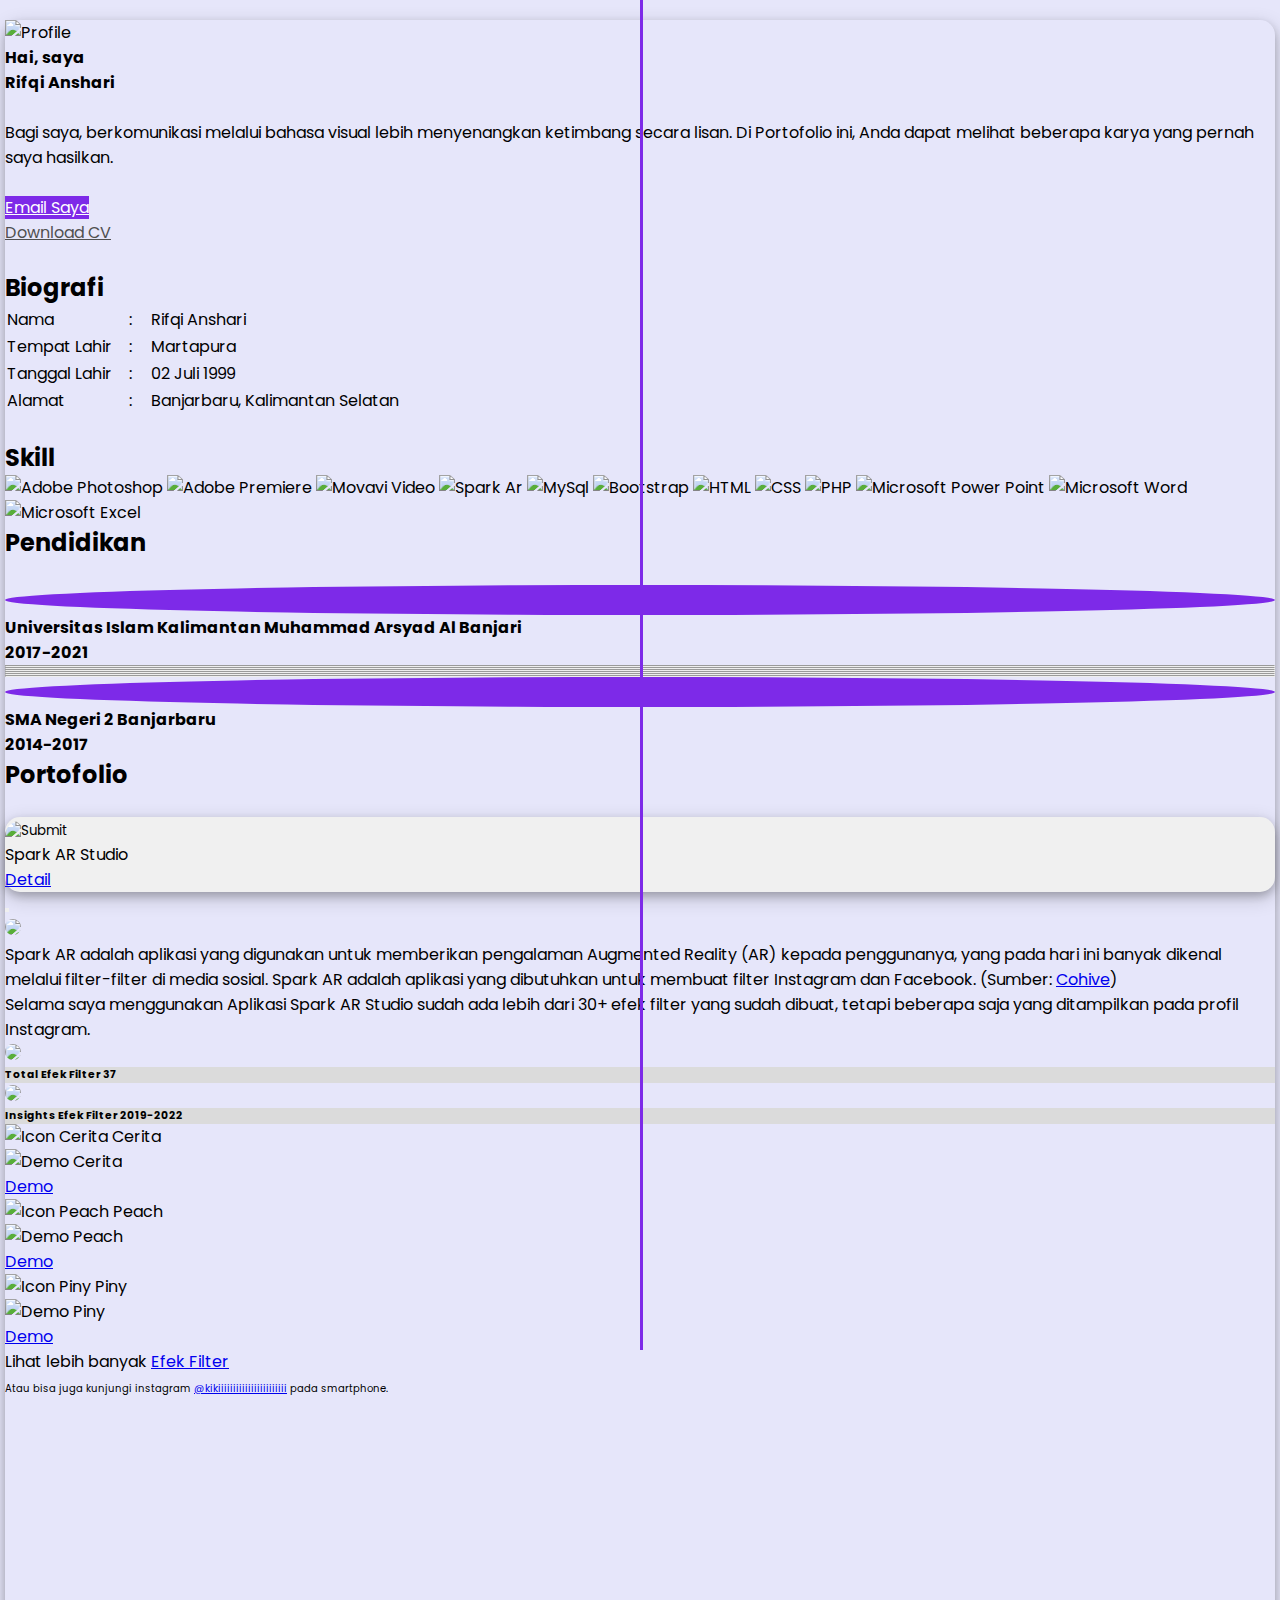
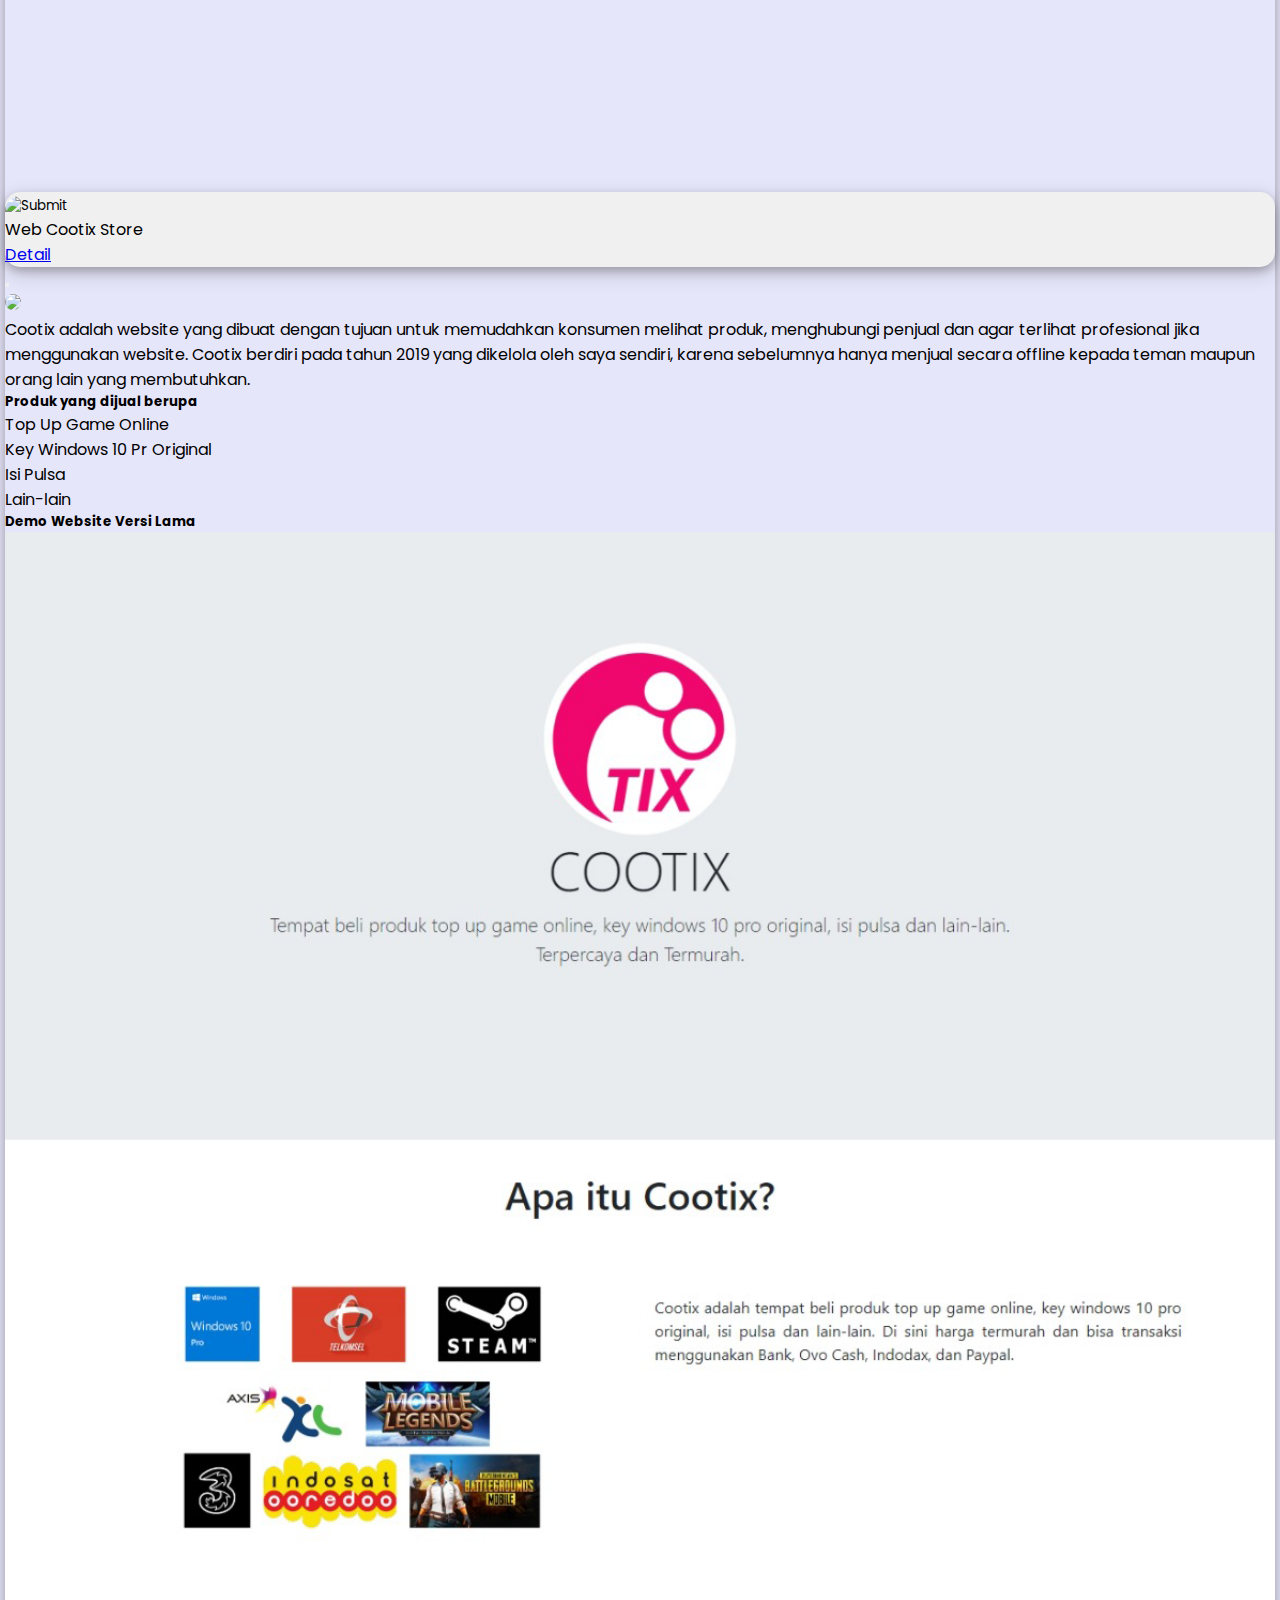
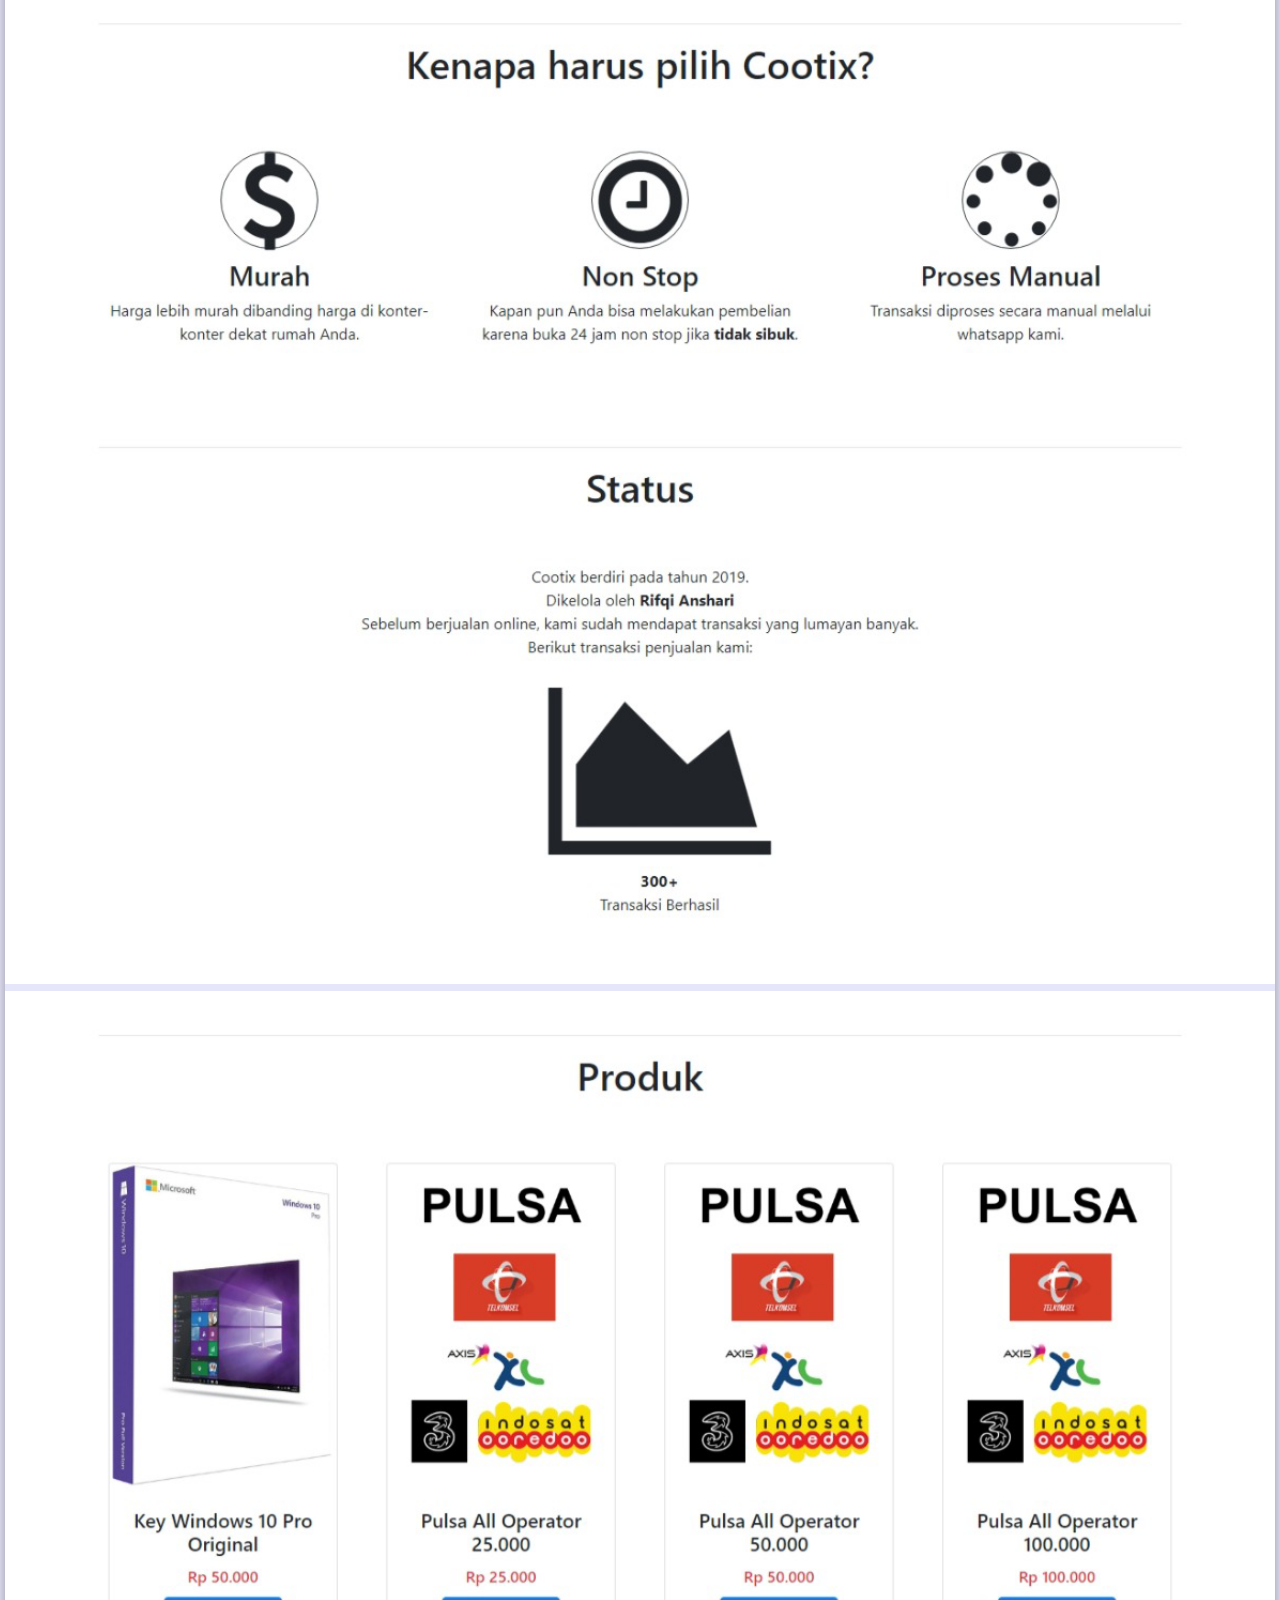
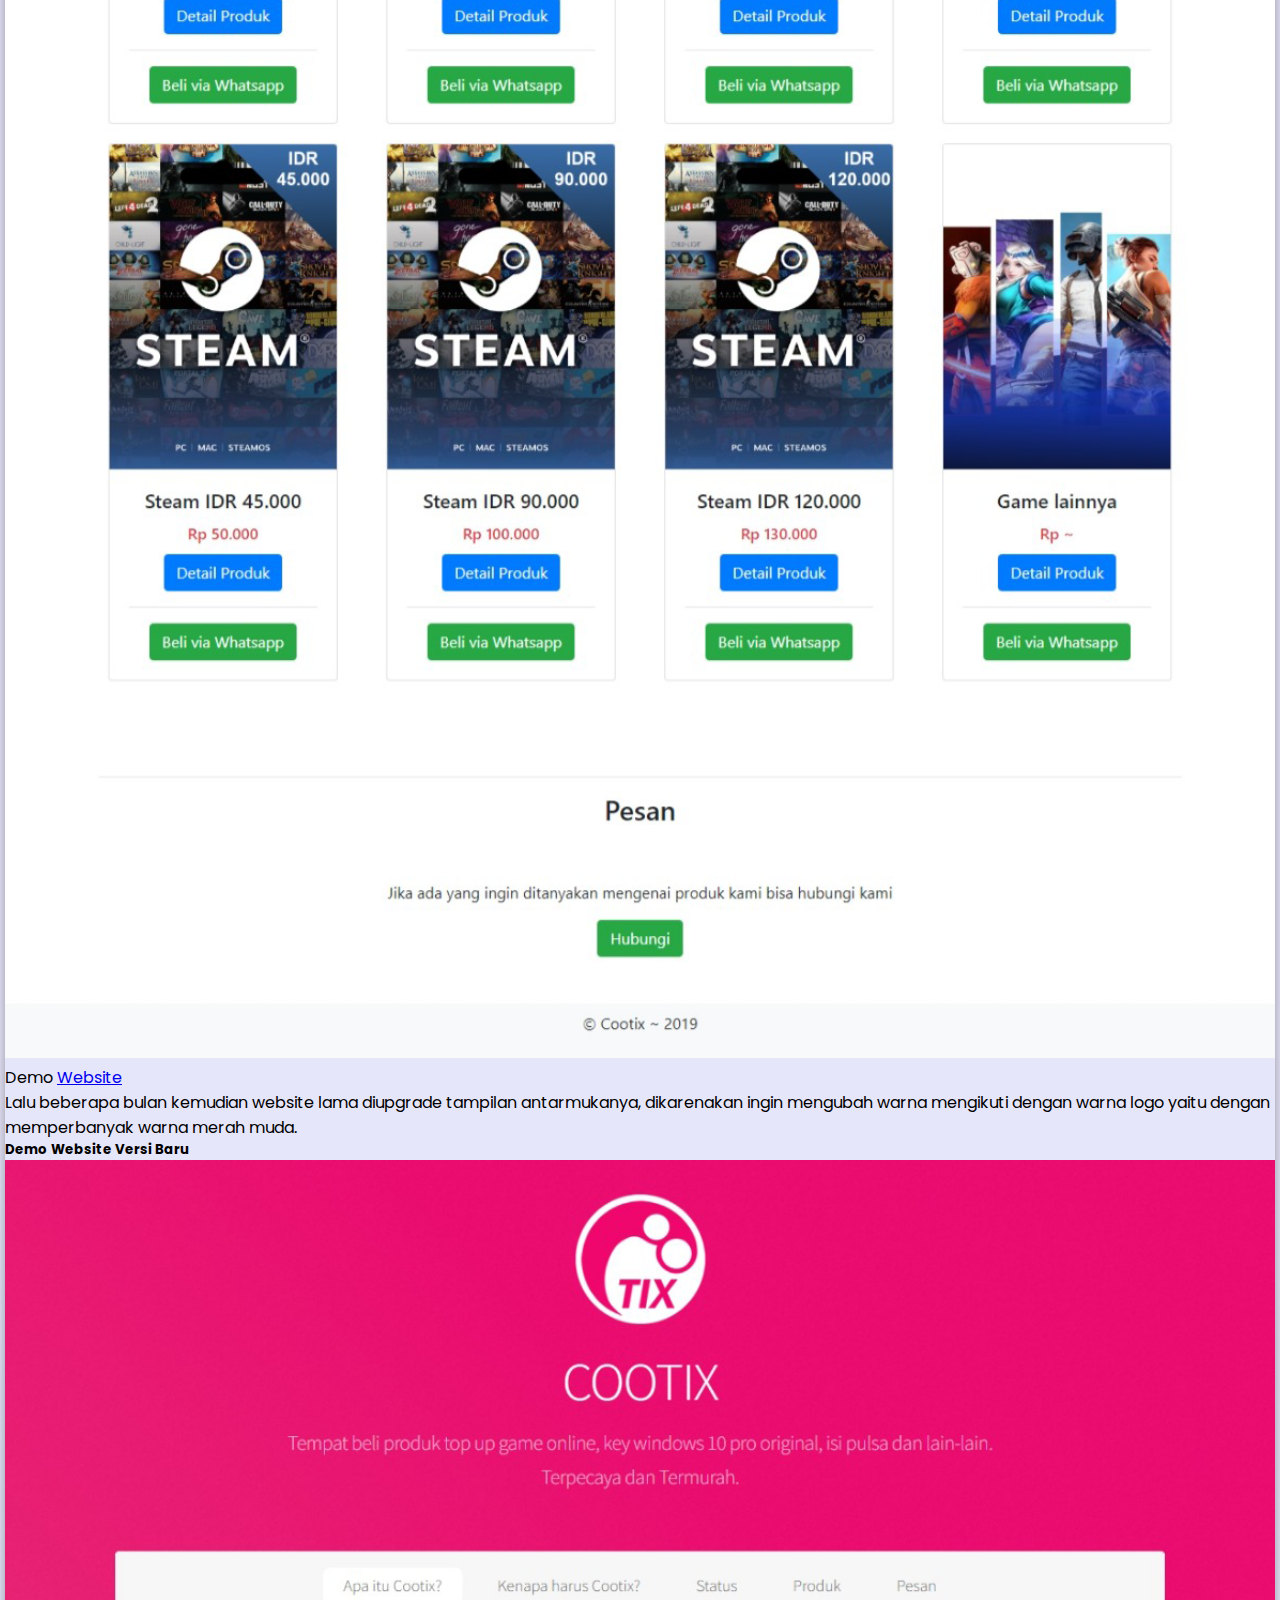
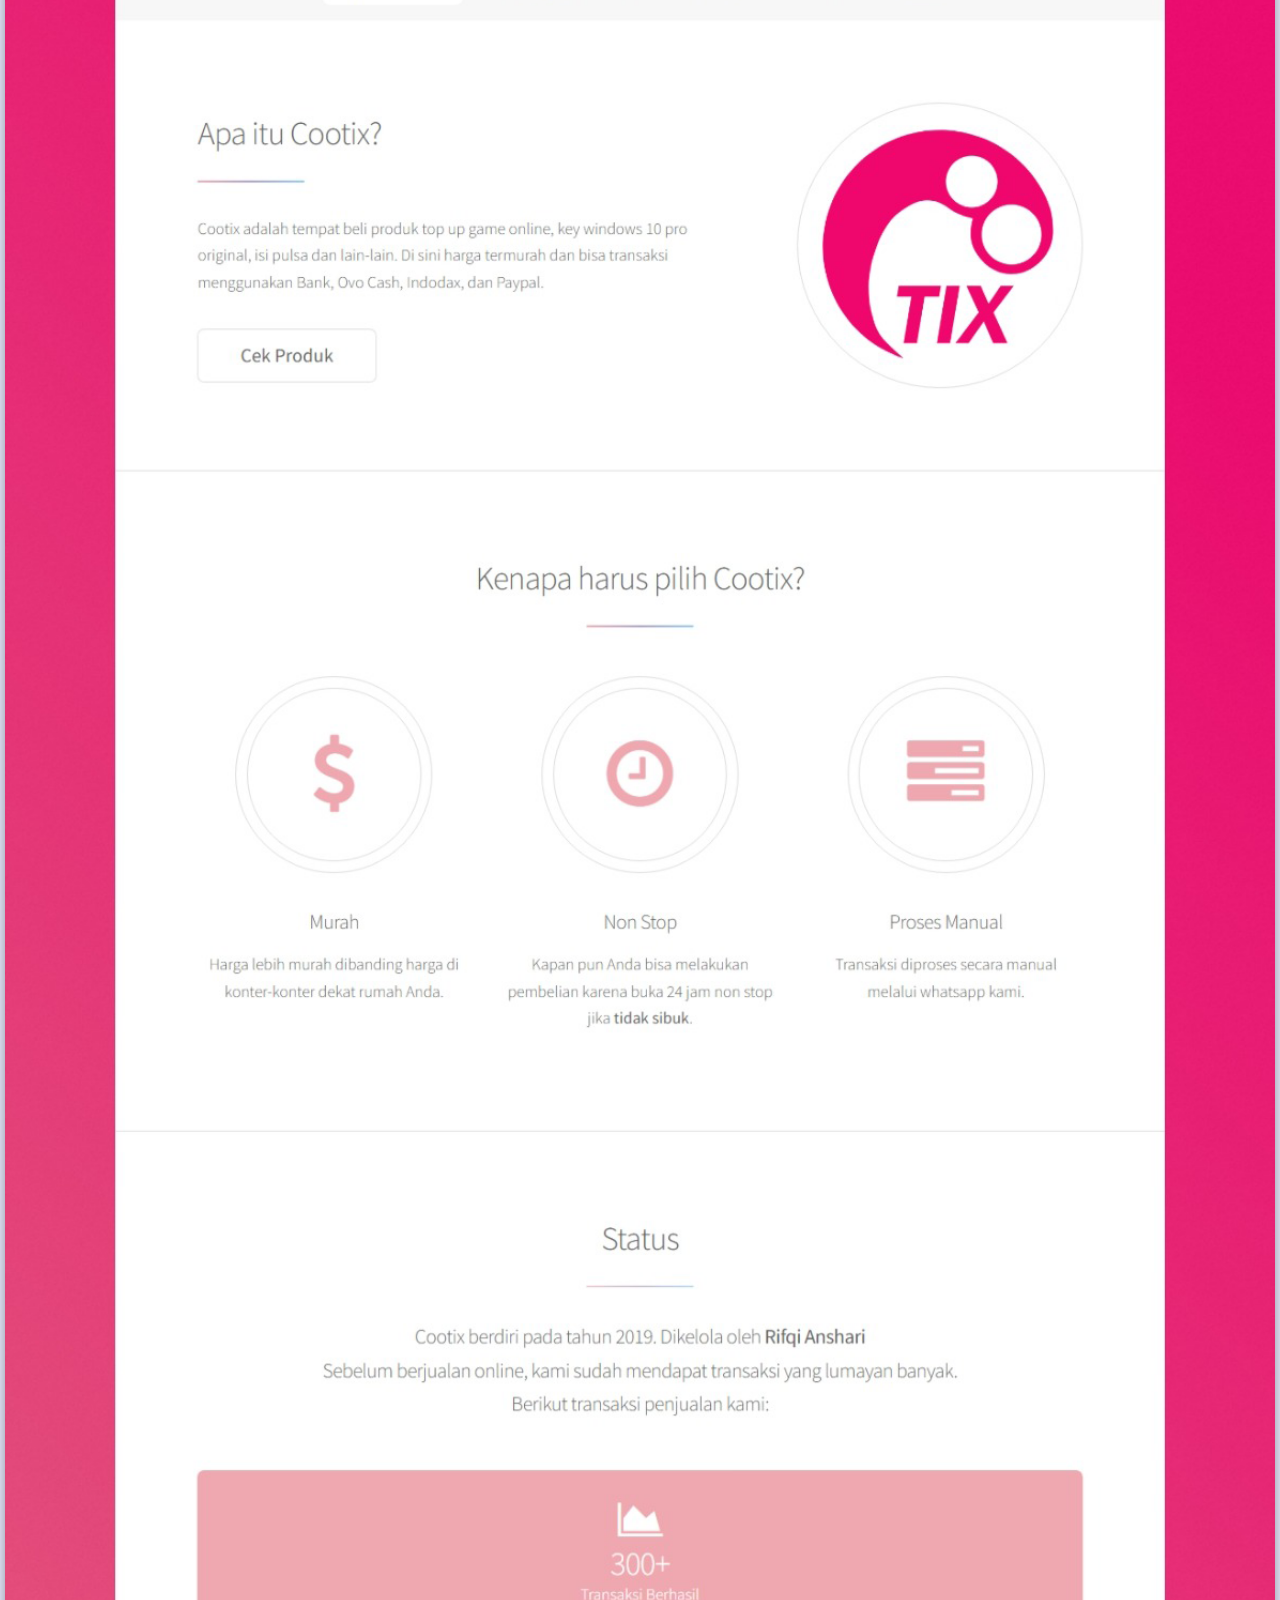
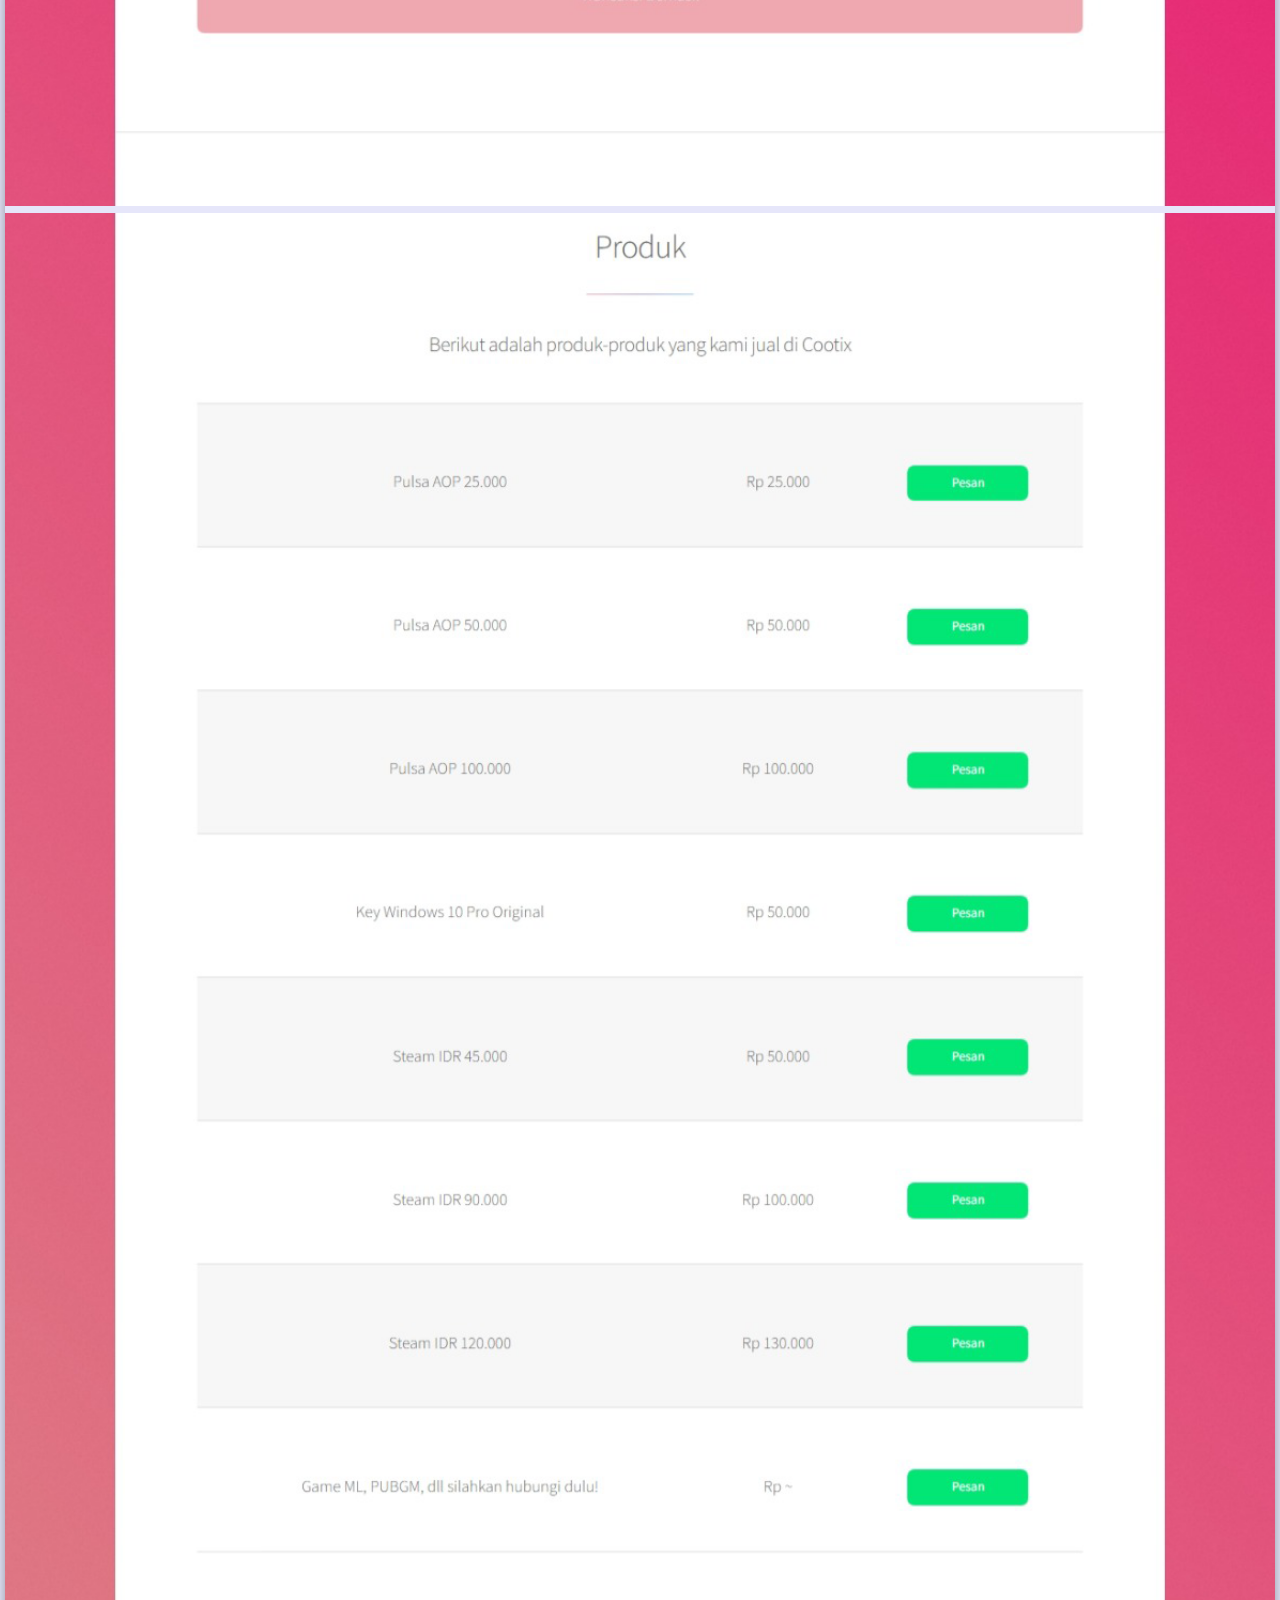
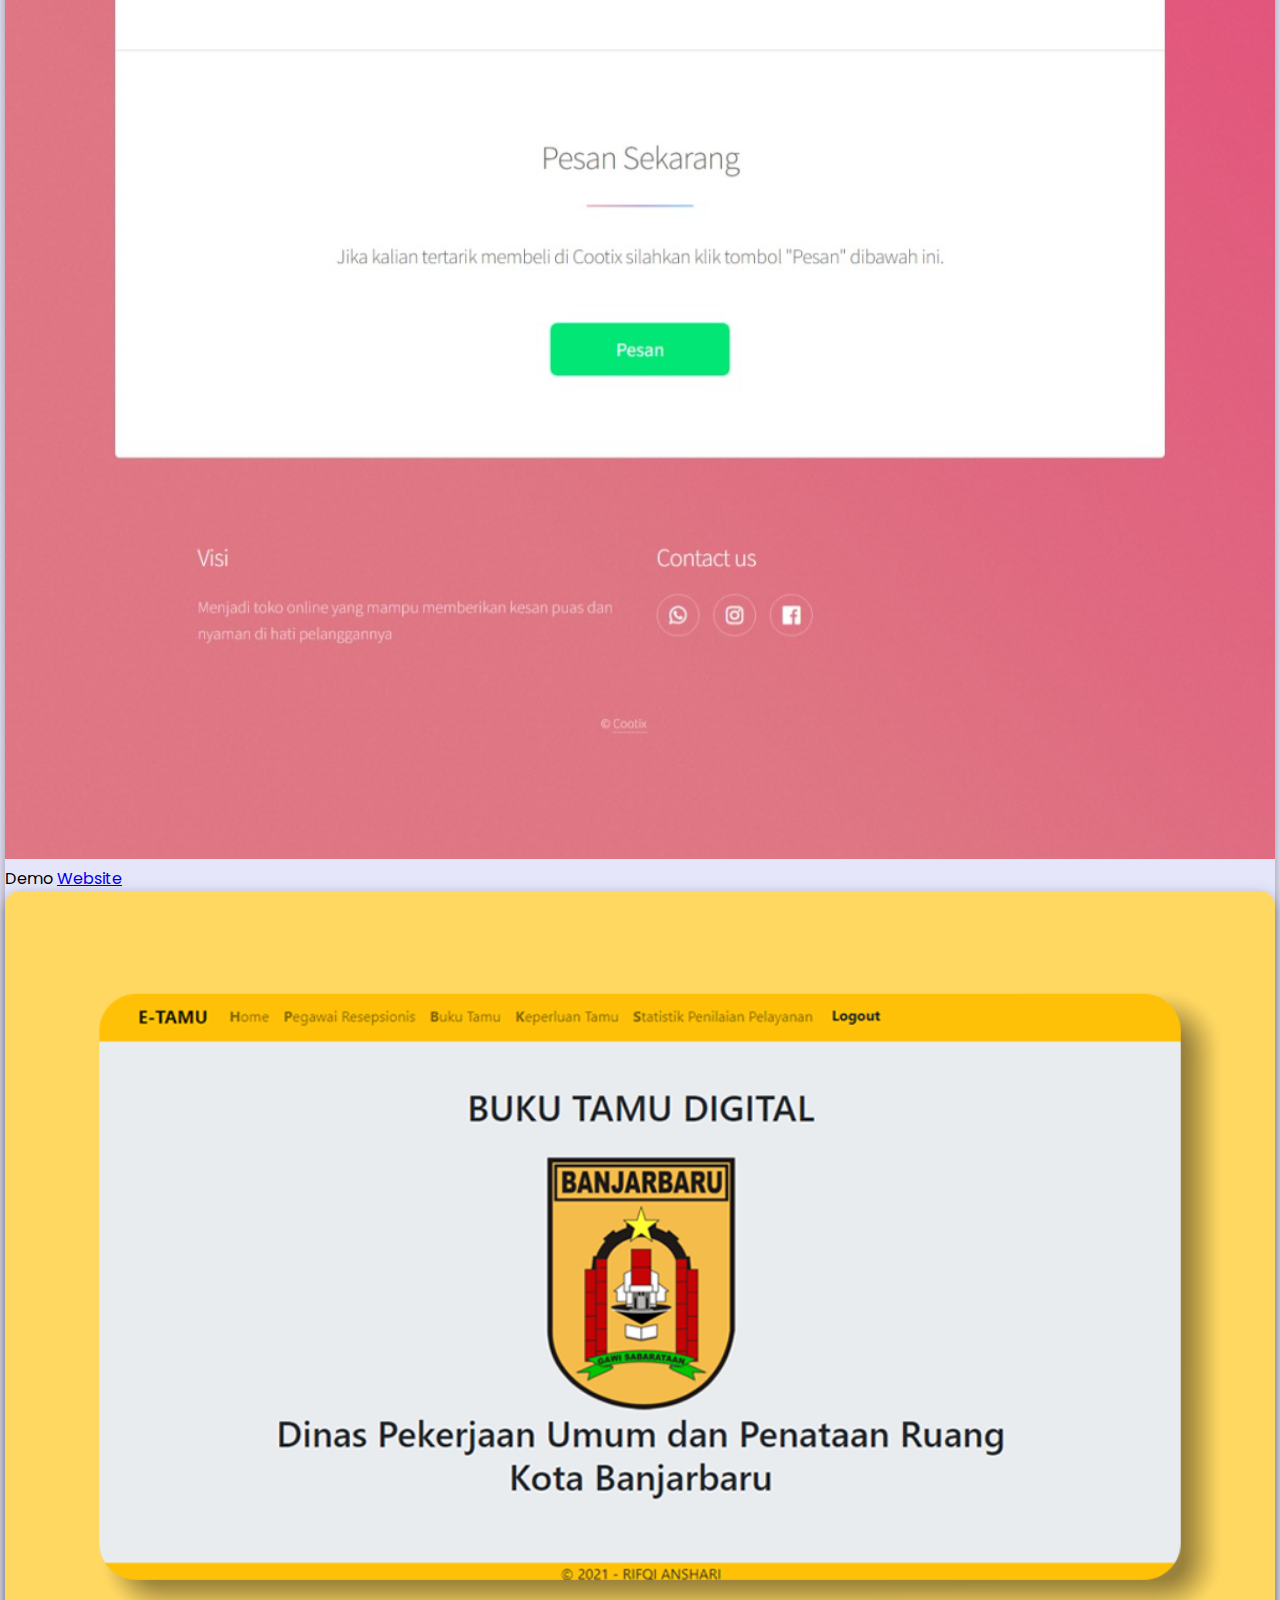
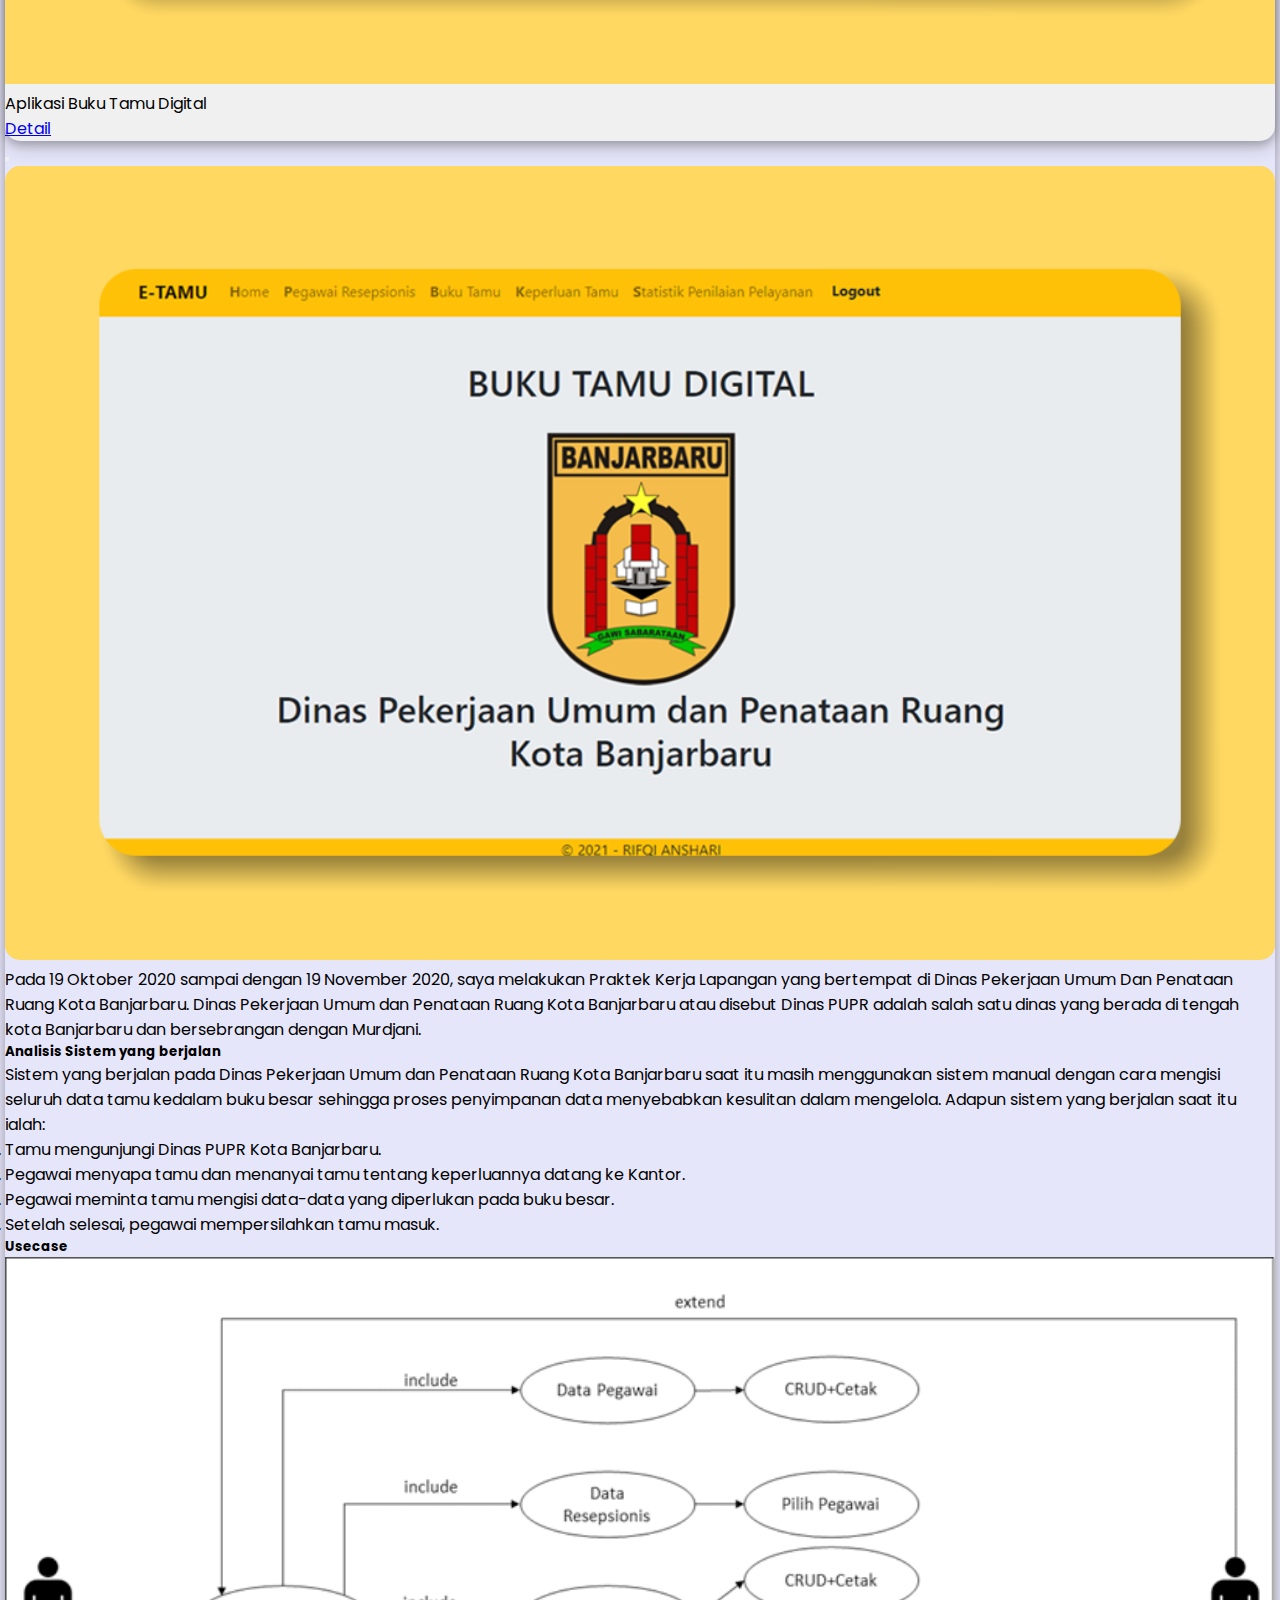
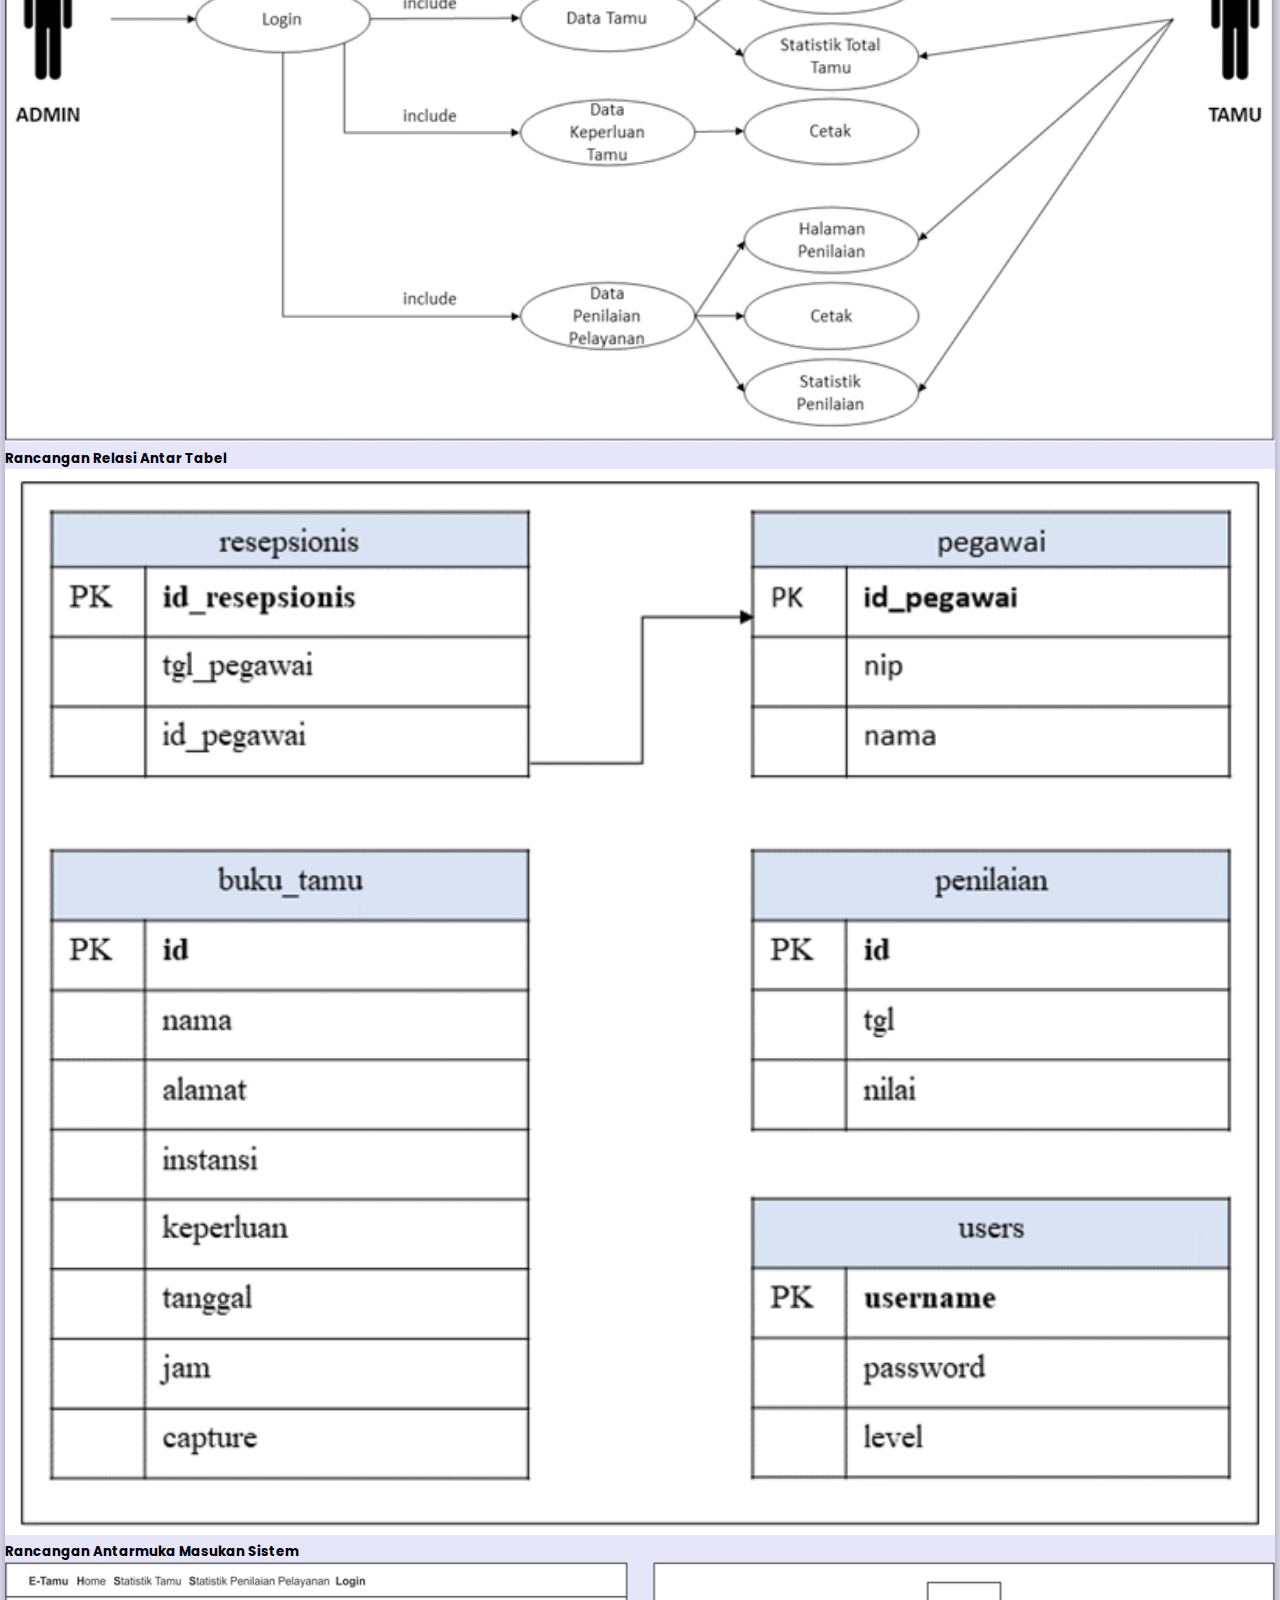
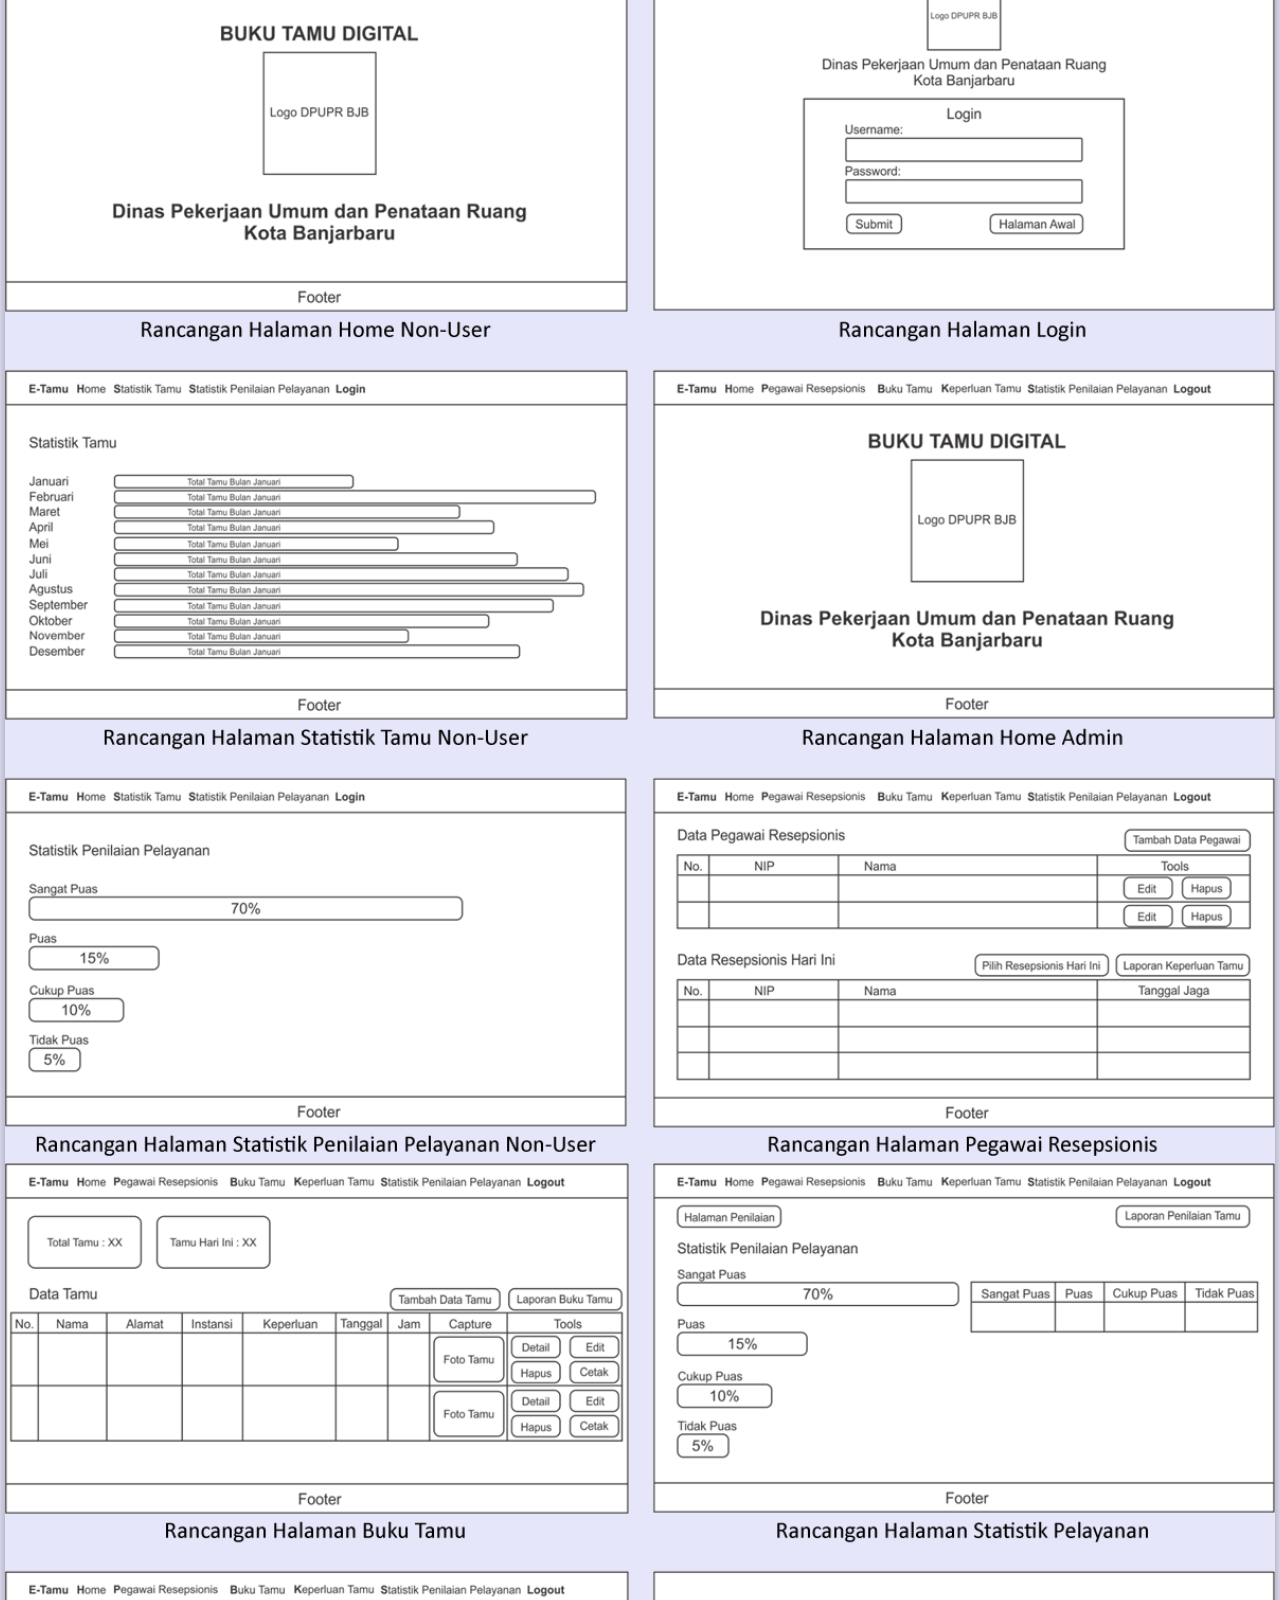
==== commit fdbfbc5e: "Update index.html" ====
--- a/index.html
+++ b/index.html
@@ -288,13 +288,15 @@
                                                         <div class="col-md-8 mb-3 mx-auto">
                                                             <p>Cootix adalah website yang dibuat dengan tujuan untuk memudahkan konsumen melihat produk, menghubungi penjual dan agar terlihat profesional jika menggunakan website. Cootix berdiri pada tahun 2019 yang dikelola oleh saya sendiri, karena sebelumnya hanya menjual secara offline kepada teman maupun orang lain yang membutuhkan.</p>
 
-                                                            <h5 class="font-weight-bold">Produk yang dijual berupa</h5>
-                                                            <p></p><i class="fa fa-caret-right" aria-hidden="true"></i> Top Up Game Online</p>
-                                                            <p><i class="fa fa-caret-right" aria-hidden="true"></i> Key Windows 10 Pr Original</p>
-                                                            <p><i class="fa fa-caret-right" aria-hidden="true"></i> Isi Pulsa</p>
-                                                            <p><i class="fa fa-caret-right" aria-hidden="true"></i> Lain-lain</p>
-
-                                                            <h5 class="font-weight-bold text-center">Demo Website Versi Lama</h5>
+                                                            <h5 class="font-weight-bold mt-konten">Produk yang dijual berupa</h5>
+                                                            <ul class="container-fluid">
+                                                                <li>Top Up Game Online</li>
+                                                                <li>Key Windows 10 Pr Original</li>
+                                                                <li>Isi Pulsa</li>
+                                                                <li>Lain-lain</li>
+                                                            </ul>
+
+                                                            <h5 class="font-weight-bold text-center mt-konten">Demo Website Versi Lama</h5>
 
                                                             <div class="row">
                                                                 <div class="col">
@@ -316,9 +318,9 @@
                                                                 </div>
                                                             </div>
 
-                                                            <p class="mt-4">Selang beberapa bulan kemudian website lama diupgrade tampilan antarmukanya, dikarenakan ingin mengubah warna mengikuti dengan warna logo yaitu dengan memperbanyak warna merah muda.</p>
-
-                                                            <h5 class="font-weight-bold text-center">Demo Website Versi Baru</h5>
+                                                            <p class="mt-4">Lalu beberapa bulan kemudian website lama diupgrade tampilan antarmukanya, dikarenakan ingin mengubah warna mengikuti dengan warna logo yaitu dengan memperbanyak warna merah muda.</p>
+
+                                                            <h5 class="font-weight-bold text-center mt-konten">Demo Website Versi Baru</h5>
 
                                                             <div class="row">
                                                                 <div class="col">
@@ -348,9 +350,9 @@
                                     <!-- thumb modal-03 -->
                                     <div class="col-md mb-4 d-flex align-items-stretch">
                                         <div class="card card-skill card-shadow">
-                                            <input type="image" class="card-img-top2" src="img/karya/modal-img-03/cootix-store-pulsa-v2.png" style="width:100%" data-toggle="modal" data-target="#modal-03">
+                                            <input type="image" class="card-img-top2" src="img/karya/modal-img-03/buku-tamu-digital.png" style="width:100%" data-toggle="modal" data-target="#modal-03">
                                             <div class="card-body d-flex flex-column">
-                                                <p class="text-justify">Web Cootix Store untuk menjual Pulsa dan Top Up Game
+                                                <p class="text-justify">Aplikasi Buku Tamu Digital
                                                 </p>
                                                 <a href="#" data-toggle="modal" data-target="#modal-03" class="btn btn-sm btn-secondary badge-pill float-right align-self-end" style="margin-top: auto;">Detail <i class="fa fa-chevron-circle-right"></i></a>
                                             </div>
@@ -371,22 +373,236 @@
                                                 <div class="modal-body">
                                                     <div class="row">
                                                         <div class="col-md-6 mb-3 mx-auto">
-                                                            <img class="rounded-lvl" src="img/karya/modal-img-03/cootix-store-pulsa-v2.png" style="width:100%">
+                                                            <img class="rounded-lvl" src="img/karya/modal-img-03/buku-tamu-digital.png" style="width:100%">
                                                         </div>
                                                     </div>
 
                                                     <div class="row">
                                                         <div class="col-md-8 mb-3 mx-auto">
-                                                            <p>Cootix adalah website yang dibuat dengan tujuan untuk memudahkan konsumen melihat produk, menghubungi penjual dan agar terlihat profesional jika menggunakan website. Cootix berdiri pada tahun 2019 yang dikelola oleh saya sendiri, karena sebelumnya hanya menjual secara offline kepada teman maupun orang lain yang membutuhkan.</p>
-
-                                                            <h4>Produk yang dijual berupa</h4>
-                                                            <p></p><i class="fa fa-caret-right" aria-hidden="true"></i> Top Up Game Online</p>
-                                                            <p><i class="fa fa-caret-right" aria-hidden="true"></i> Key Windows 10 Pr Original</p>
-                                                            <p><i class="fa fa-caret-right" aria-hidden="true"></i> Isi Pulsa</p>
-                                                            <p><i class="fa fa-caret-right" aria-hidden="true"></i> Lain-lain</p>
-
-                                                            <p>Dan untuk pembayarannya bisa menggunakan Bank, Ovo Cash, Indodax, dan Paypal.</p>
-                                                            <a target="_blank" class="btn btn-primary btn-sm" href="https://cootix.blogspot.com/"><i class="fa fa-link" aria-hidden="true"></i> Website Demo</a>
+                                                            <p>Pada 19 Oktober 2020 sampai dengan 19 November 2020, saya melakukan Praktek Kerja Lapangan yang bertempat di Dinas Pekerjaan Umum Dan Penataan Ruang Kota Banjarbaru. Dinas Pekerjaan Umum dan Penataan Ruang Kota Banjarbaru atau disebut Dinas PUPR adalah salah satu dinas yang berada di tengah kota Banjarbaru dan bersebrangan dengan Murdjani.</p>
+
+                                                            <h5 class="font-weight-bold mt-konten">Analisis Sistem yang berjalan</h5>
+                                                            <p>Sistem yang berjalan pada Dinas Pekerjaan Umum dan Penataan Ruang Kota Banjarbaru saat itu masih menggunakan sistem manual dengan cara mengisi seluruh data tamu kedalam buku besar sehingga proses penyimpanan data menyebabkan kesulitan dalam mengelola. Adapun sistem yang berjalan saat itu ialah: 
+                                                                <ol class="container-fluid">
+                                                                    <li>Tamu mengunjungi Dinas PUPR Kota Banjarbaru.</li>
+                                                                    <li>Pegawai menyapa tamu dan menanyai tamu tentang keperluannya datang ke Kantor.</li>
+                                                                    <li>Pegawai meminta tamu mengisi data-data yang diperlukan pada buku besar.</li>
+                                                                    <li>Setelah selesai, pegawai mempersilahkan tamu masuk.</li>
+                                                                </ol>
+                                                            </p>
+
+                                                            <h5 class="font-weight-bold mt-konten">Usecase</h5>
+                                                            <img src="img/karya/modal-img-03/usecase.png" width="100%" alt="Usecase">
+
+                                                            <h5 class="font-weight-bold mt-konten">Rancangan Relasi Antar Tabel</h5>
+                                                            <img src="img/karya/modal-img-03/rancangan_relasi_tabel.png" width="100%" alt="Rancangan Relasi Tabel">
+
+                                                            <h5 class="font-weight-bold mt-konten">Rancangan Antarmuka Masukan Sistem</h5>
+                                                            <!-- Carousel Rancangan Masukan Antarmuka -->
+                                                            <div id="rancangan_masukan_antarmuka" class="carousel slide" data-interval="false">
+
+                                                                <div class="carousel-inner">
+
+                                                                    <!-- Rancangan Masukan Antarmuka 1 -->
+                                                                    <div class="carousel-item active">
+                                                                        <div class="margin-tengah-konten">
+                                                                            
+                                                                            <div class="row">
+                                                                                <div class="col">
+                                                                                    <img src="img/karya/modal-img-03/rancangan_masukan_antarmuka1.png" width="100%" alt="Rancangan Masukan Antarmuka">
+                                                                                </div>
+                                                                            </div>
+                                                                            
+                                                                        </div>
+                                                                    </div>
+                        
+                        
+                                                                    <!-- Rancangan Masukan Antarmuka 2 -->
+                                                                    <div class="carousel-item">
+                                                                        <div class="margin-tengah-konten">
+                                                                            
+                                                                            <div class="row">
+                                                                                <div class="col">
+                                                                                    <img src="img/karya/modal-img-03/rancangan_masukan_antarmuka2.png" width="100%" class="mt-4" alt="Rancangan Masukan Antarmuka">
+                                                                                </div>
+                                                                            </div>
+
+                                                                        </div>
+                                                                    </div>
+
+                                                                    <!-- Rancangan Masukan Antarmuka 3 -->
+                                                                    <div class="carousel-item">
+                                                                        <div class="margin-tengah-konten">
+                                                                            
+                                                                            <div class="row">
+                                                                                <div class="col">
+                                                                                    <img src="img/karya/modal-img-03/rancangan_masukan_antarmuka3.png" width="100%" class="mt-4" alt="Rancangan Masukan Antarmuka">
+                                                                                </div>
+                                                                            </div>
+
+                                                                        </div>
+                                                                    </div>
+                                                                </div>
+
+                                                                <!-- Left and right controls -->
+                                                                <a class="carousel-control-prev margin-corausel" href="#rancangan_masukan_antarmuka" role="button" data-slide="prev"> <i class="fa fa-angle-left fa-3x icon-panah font-weight-bold"></i></a>
+                                                                <a class="carousel-control-next margin-corausel" href="#rancangan_masukan_antarmuka" role="button" data-slide="next"> <i class="fa fa-angle-right fa-3x icon-panah font-weight-bold"></i></a>
+
+                                                            </div>
+
+                                                            <h5 class="font-weight-bold mt-konten">Rancangan Antarmuka Keluaran Sistem</h5>
+                                                            <!-- Carousel Rancangan Keluaran Antarmuka -->
+                                                            <div id="rancangan_keluaran_antarmuka" class="carousel slide" data-interval="false">
+
+                                                                <div class="carousel-inner">
+
+                                                                    <!-- Rancangan Keluaran Antarmuka 1 -->
+                                                                    <div class="carousel-item active">
+                                                                        <div class="margin-tengah-konten">
+                                                                            
+                                                                            <div class="row">
+                                                                                <div class="col">
+                                                                                    <img src="img/karya/modal-img-03/rancangan_keluaran_antarmuka1.png" width="100%" alt="Rancangan Keluaran Antarmuka">
+                                                                                </div>
+                                                                            </div>
+                                                                            
+                                                                        </div>
+                                                                    </div>
+                        
+                        
+                                                                    <!-- Rancangan Keluaran Antarmuka 2 -->
+                                                                    <div class="carousel-item">
+                                                                        <div class="margin-tengah-konten">
+                                                                            
+                                                                            <div class="row">
+                                                                                <div class="col">
+                                                                                    <img src="img/karya/modal-img-03/rancangan_keluaran_antarmuka2.png" width="100%" class="mt-4" alt="Rancangan Keluaran Antarmuka">
+                                                                                </div>
+                                                                            </div>
+
+                                                                        </div>
+                                                                    </div>
+
+                                                                </div>
+
+                                                                <!-- Left and right controls -->
+                                                                <a class="carousel-control-prev margin-corausel" href="#rancangan_keluaran_antarmuka" role="button" data-slide="prev"> <i class="fa fa-angle-left fa-3x icon-panah font-weight-bold"></i></a>
+                                                                <a class="carousel-control-next margin-corausel" href="#rancangan_keluaran_antarmuka" role="button" data-slide="next"> <i class="fa fa-angle-right fa-3x icon-panah font-weight-bold"></i></a>
+
+                                                            </div>
+
+                                                            <h5 class="font-weight-bold mt-konten">Tampilan Antarmuka Masukan Sistem</h5>
+                                                            <!-- Carousel Tampilan Masukan Antarmuka -->
+                                                            <div id="tampilan_masukan_antarmuka" class="carousel slide" data-interval="false">
+
+                                                                <div class="carousel-inner">
+
+                                                                    <!-- Tampilan Masukan Antarmuka 1 -->
+                                                                    <div class="carousel-item active">
+                                                                        <div class="margin-tengah-konten">
+                                                                            
+                                                                            <div class="row">
+                                                                                <div class="col">
+                                                                                    <img src="img/karya/modal-img-03/tampilan_masukan_antarmuka1.png" width="100%" alt="Tampilan Masukan Antarmuka">
+                                                                                </div>
+                                                                            </div>
+                                                                            
+                                                                        </div>
+                                                                    </div>
+                        
+                        
+                                                                    <!-- Tampilan Masukan Antarmuka 2 -->
+                                                                    <div class="carousel-item">
+                                                                        <div class="margin-tengah-konten">
+                                                                            
+                                                                            <div class="row">
+                                                                                <div class="col">
+                                                                                    <img src="img/karya/modal-img-03/tampilan_masukan_antarmuka2.png" width="100%" class="mt-4" alt="Tampilan Masukan Antarmuka">
+                                                                                </div>
+                                                                            </div>
+
+                                                                        </div>
+                                                                    </div>
+
+                                                                    <!-- Tampilan Masukan Antarmuka 3 -->
+                                                                    <div class="carousel-item">
+                                                                        <div class="margin-tengah-konten">
+                                                                            
+                                                                            <div class="row">
+                                                                                <div class="col">
+                                                                                    <img src="img/karya/modal-img-03/tampilan_masukan_antarmuka3.png" width="100%" class="mt-4" alt="Masukan Masukan Antarmuka">
+                                                                                </div>
+                                                                            </div>
+
+                                                                        </div>
+                                                                    </div>
+                                                                </div>
+
+                                                                <!-- Left and right controls -->
+                                                                <a class="carousel-control-prev margin-corausel" href="#tampilan_masukan_antarmuka" role="button" data-slide="prev"> <i class="fa fa-angle-left fa-3x icon-panah font-weight-bold"></i></a>
+                                                                <a class="carousel-control-next margin-corausel" href="#tampilan_masukan_antarmuka" role="button" data-slide="next"> <i class="fa fa-angle-right fa-3x icon-panah font-weight-bold"></i></a>
+
+                                                            </div>
+
+                                                            <h5 class="font-weight-bold mt-konten">Tampilan Antarmuka Keluaran Sistem</h5>
+                                                            <!-- Carousel Tampilan Keluaran Antarmuka -->
+                                                            <div id="tampilan_keluaran_antarmuka" class="carousel slide" data-interval="false">
+
+                                                                <div class="carousel-inner">
+
+                                                                    <!-- Tampilan Keluaran Antarmuka 1 -->
+                                                                    <div class="carousel-item active">
+                                                                        <div class="margin-tengah-konten">
+                                                                            
+                                                                            <div class="row">
+                                                                                <div class="col">
+                                                                                    <img src="img/karya/modal-img-03/tampilan_keluaran_antarmuka1.png" width="100%" alt="Tampilan Keluaran Antarmuka">
+                                                                                </div>
+                                                                            </div>
+                                                                            
+                                                                        </div>
+                                                                    </div>
+                        
+                        
+                                                                    <!-- Tampilan Keluaran Antarmuka 2 -->
+                                                                    <div class="carousel-item">
+                                                                        <div class="margin-tengah-konten">
+                                                                            
+                                                                            <div class="row">
+                                                                                <div class="col">
+                                                                                    <img src="img/karya/modal-img-03/tampilan_keluaran_antarmuka2.png" width="100%" class="mt-4" alt="Tampilan Keluaran Antarmuka">
+                                                                                </div>
+                                                                            </div>
+
+                                                                        </div>
+                                                                    </div>
+
+                                                                    <!-- Tampilan Keluaran Antarmuka 3 -->
+                                                                    <div class="carousel-item">
+                                                                        <div class="margin-tengah-konten">
+                                                                            
+                                                                            <div class="row">
+                                                                                <div class="col">
+                                                                                    <img src="img/karya/modal-img-03/tampilan_keluaran_antarmuka3.png" width="100%" class="mt-4" alt="Tampilan Keluaran Antarmuka">
+                                                                                </div>
+                                                                            </div>
+
+                                                                        </div>
+                                                                    </div>
+
+                                                                </div>
+
+                                                                <!-- Left and right controls -->
+                                                                <a class="carousel-control-prev margin-corausel" href="#tampilan_keluaran_antarmuka" role="button" data-slide="prev"> <i class="fa fa-angle-left fa-3x icon-panah font-weight-bold"></i></a>
+                                                                <a class="carousel-control-next margin-corausel" href="#tampilan_keluaran_antarmuka" role="button" data-slide="next"> <i class="fa fa-angle-right fa-3x icon-panah font-weight-bold"></i></a>
+
+                                                            </div>
+
+                                                            <div class="row mt-1">
+                                                                <div class="col">
+                                                                    <p>Repository <a target="_blank" href="https://github.com/rifqi-anshari/buku-tamu-digital"><i class="fa fa-link" aria-hidden="true"></i> GitHub</a></p>
+                                                                </div>
+                                                            </div>
                                                         </div>
                                                     </div>
                                                 </div>
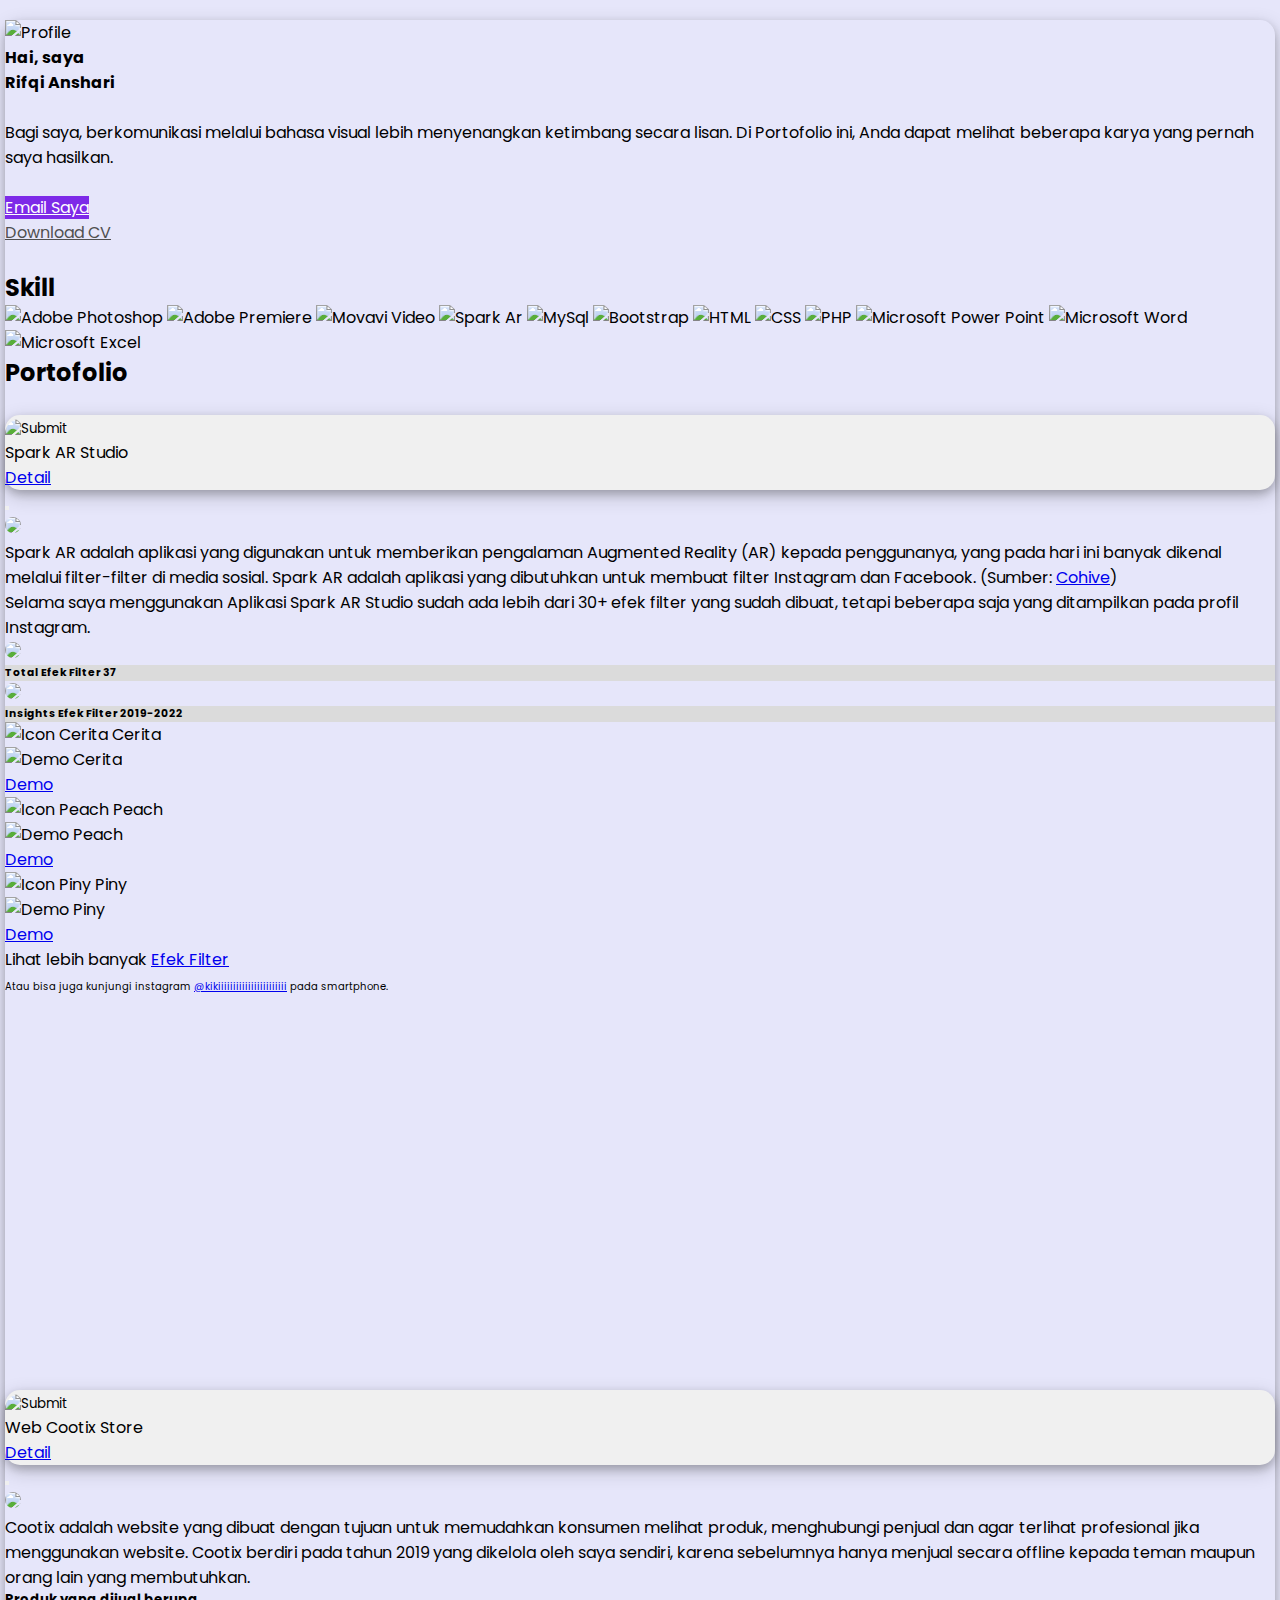
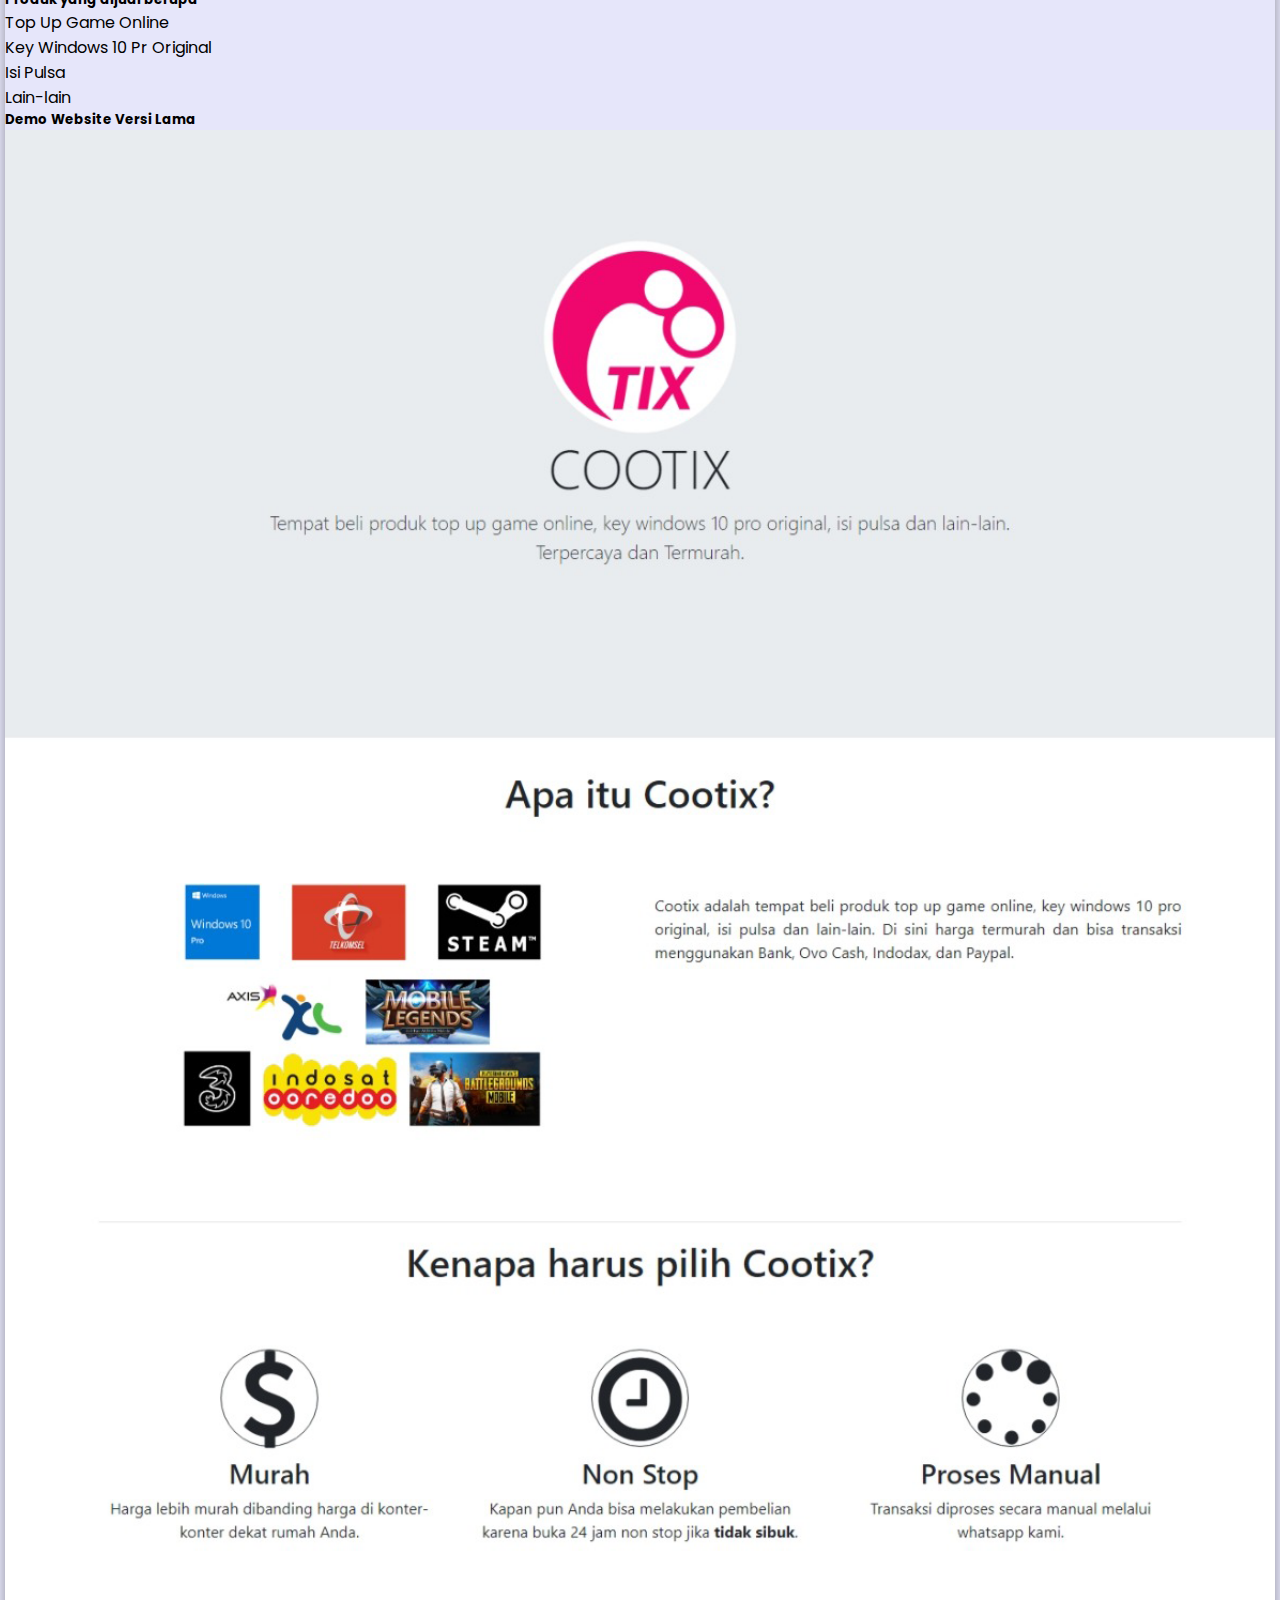
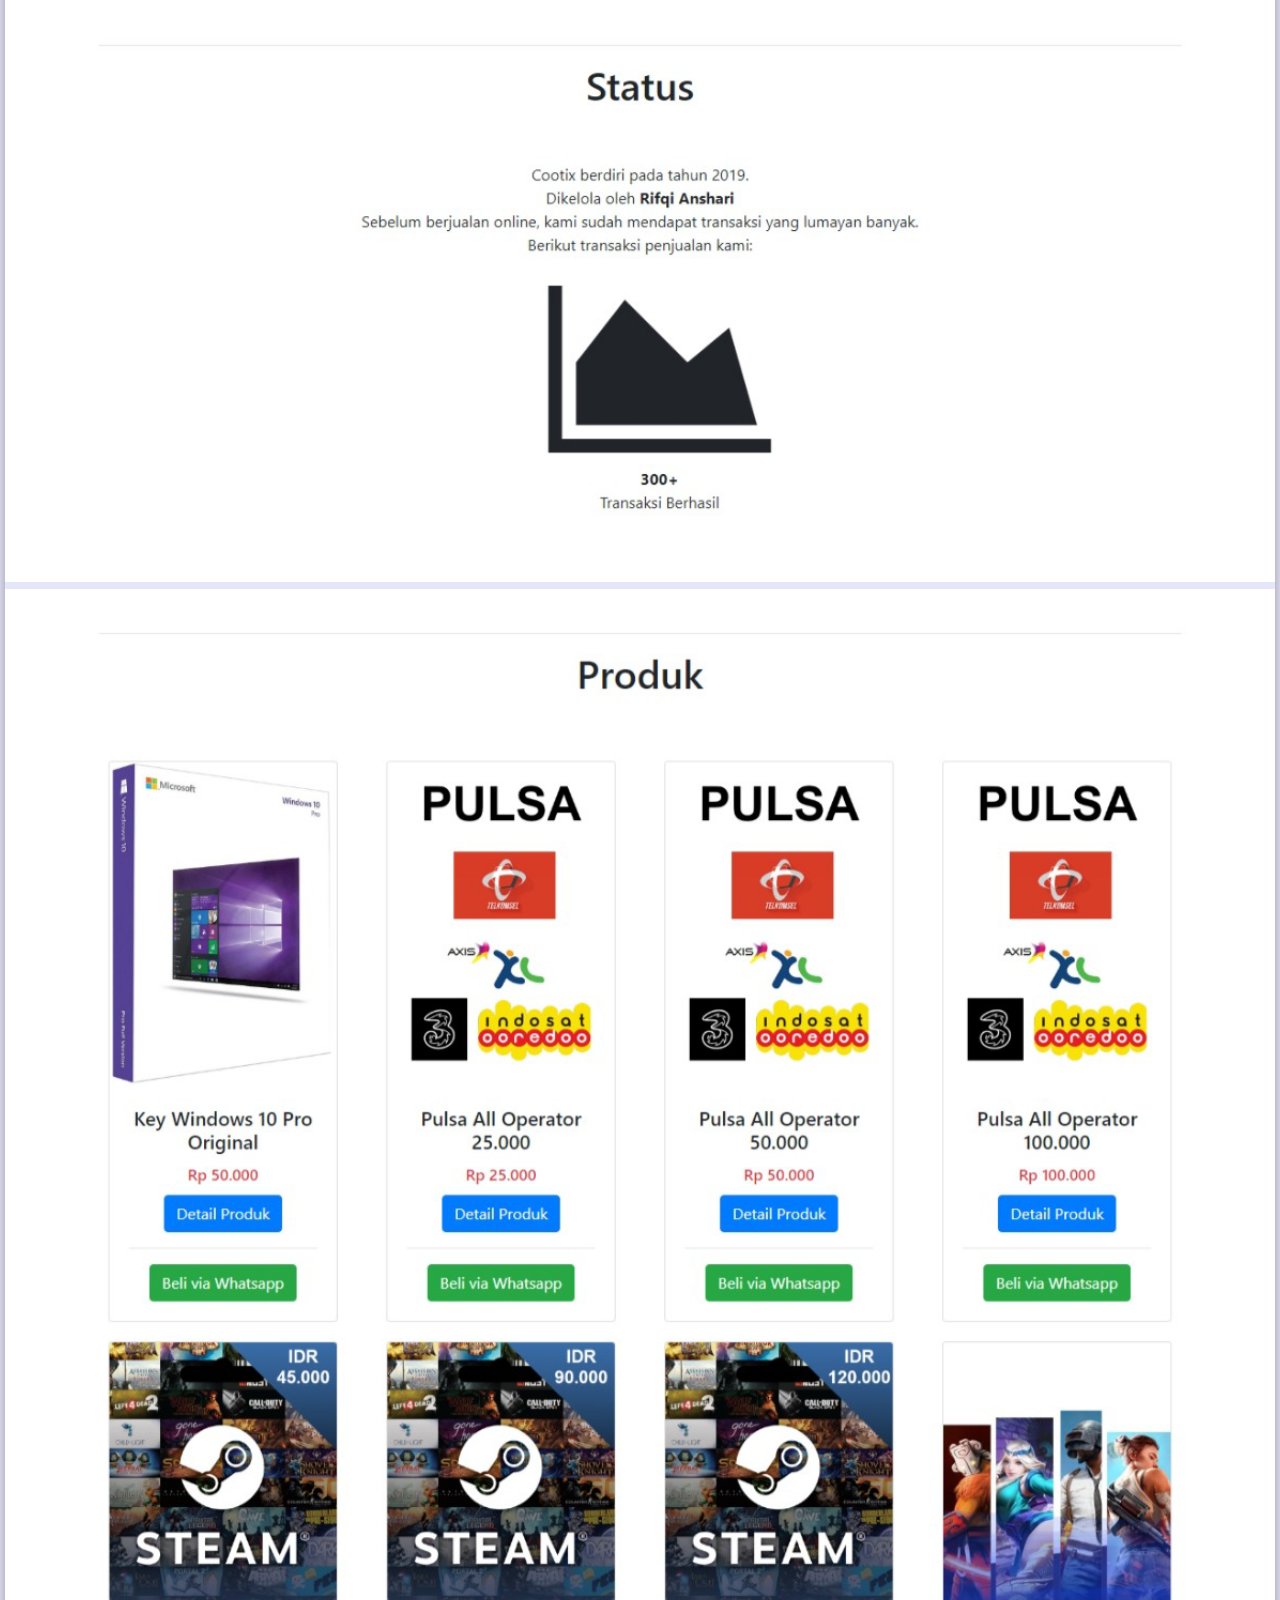
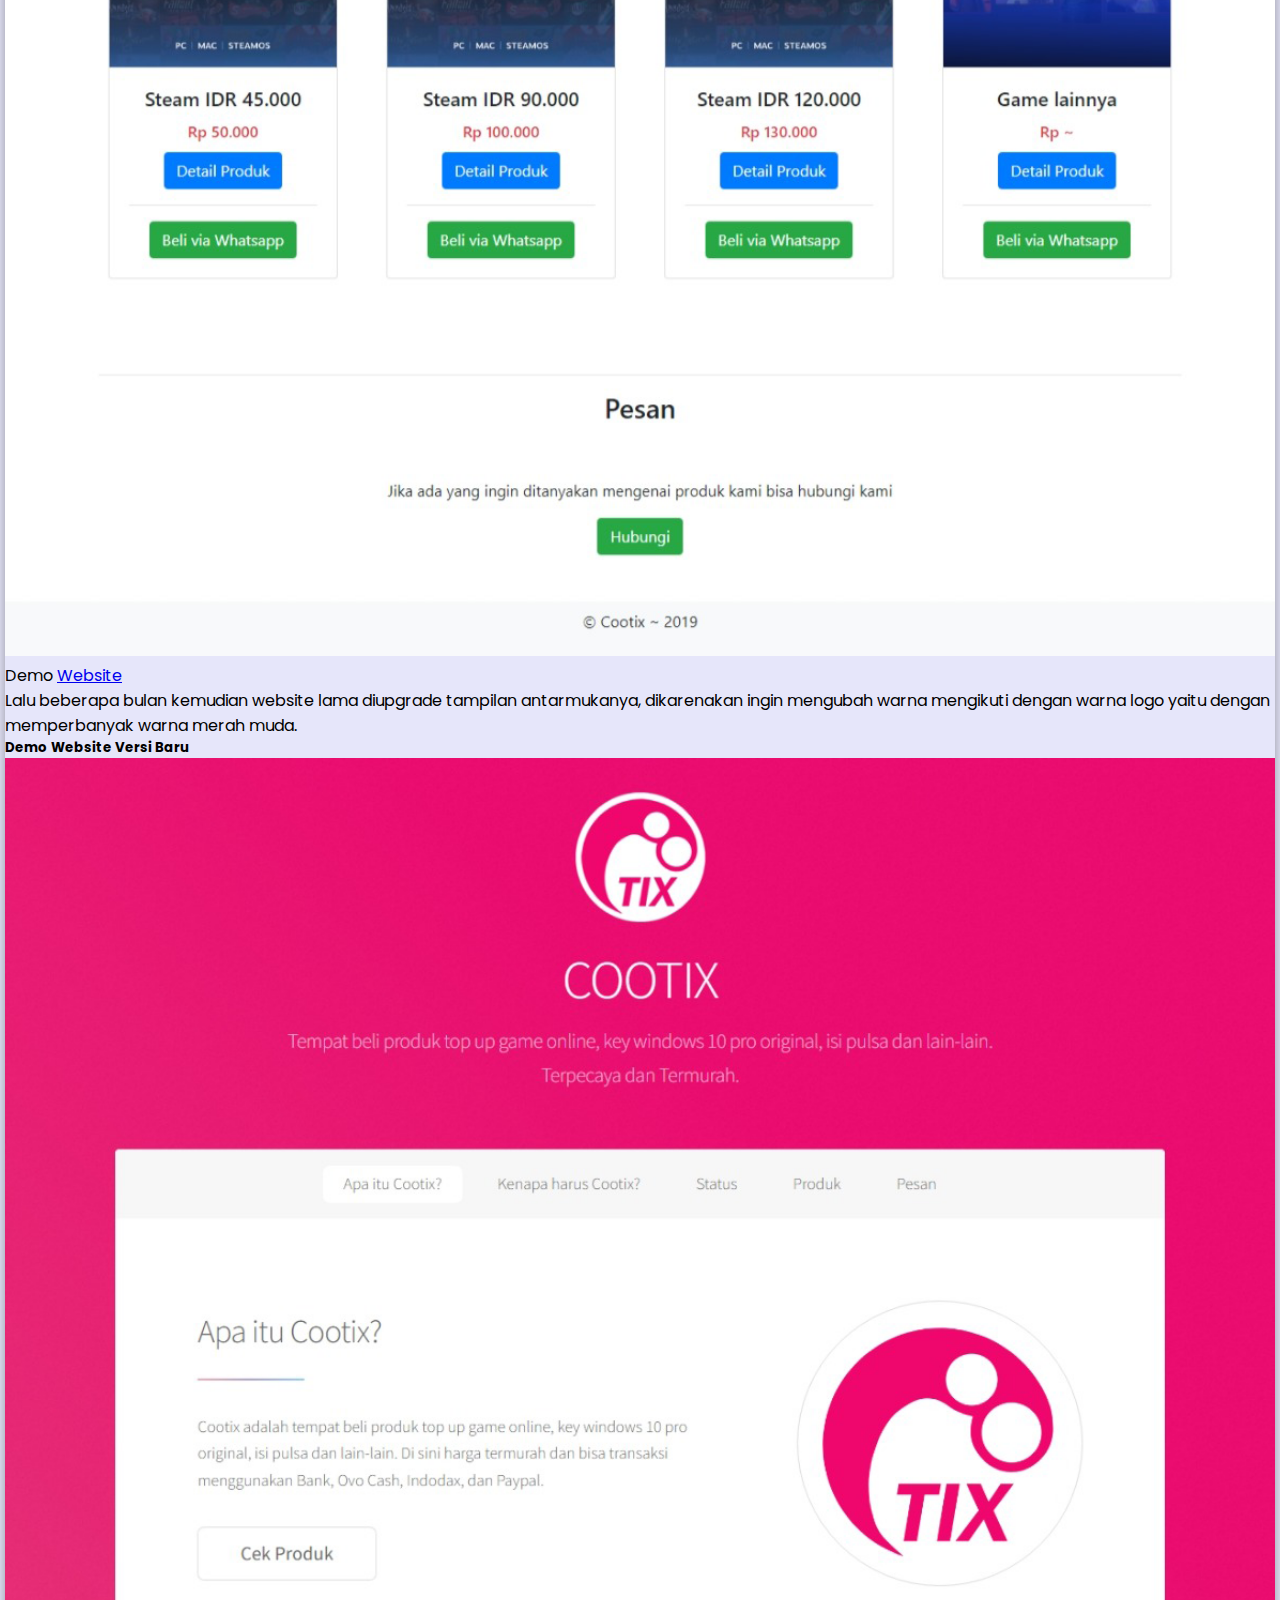
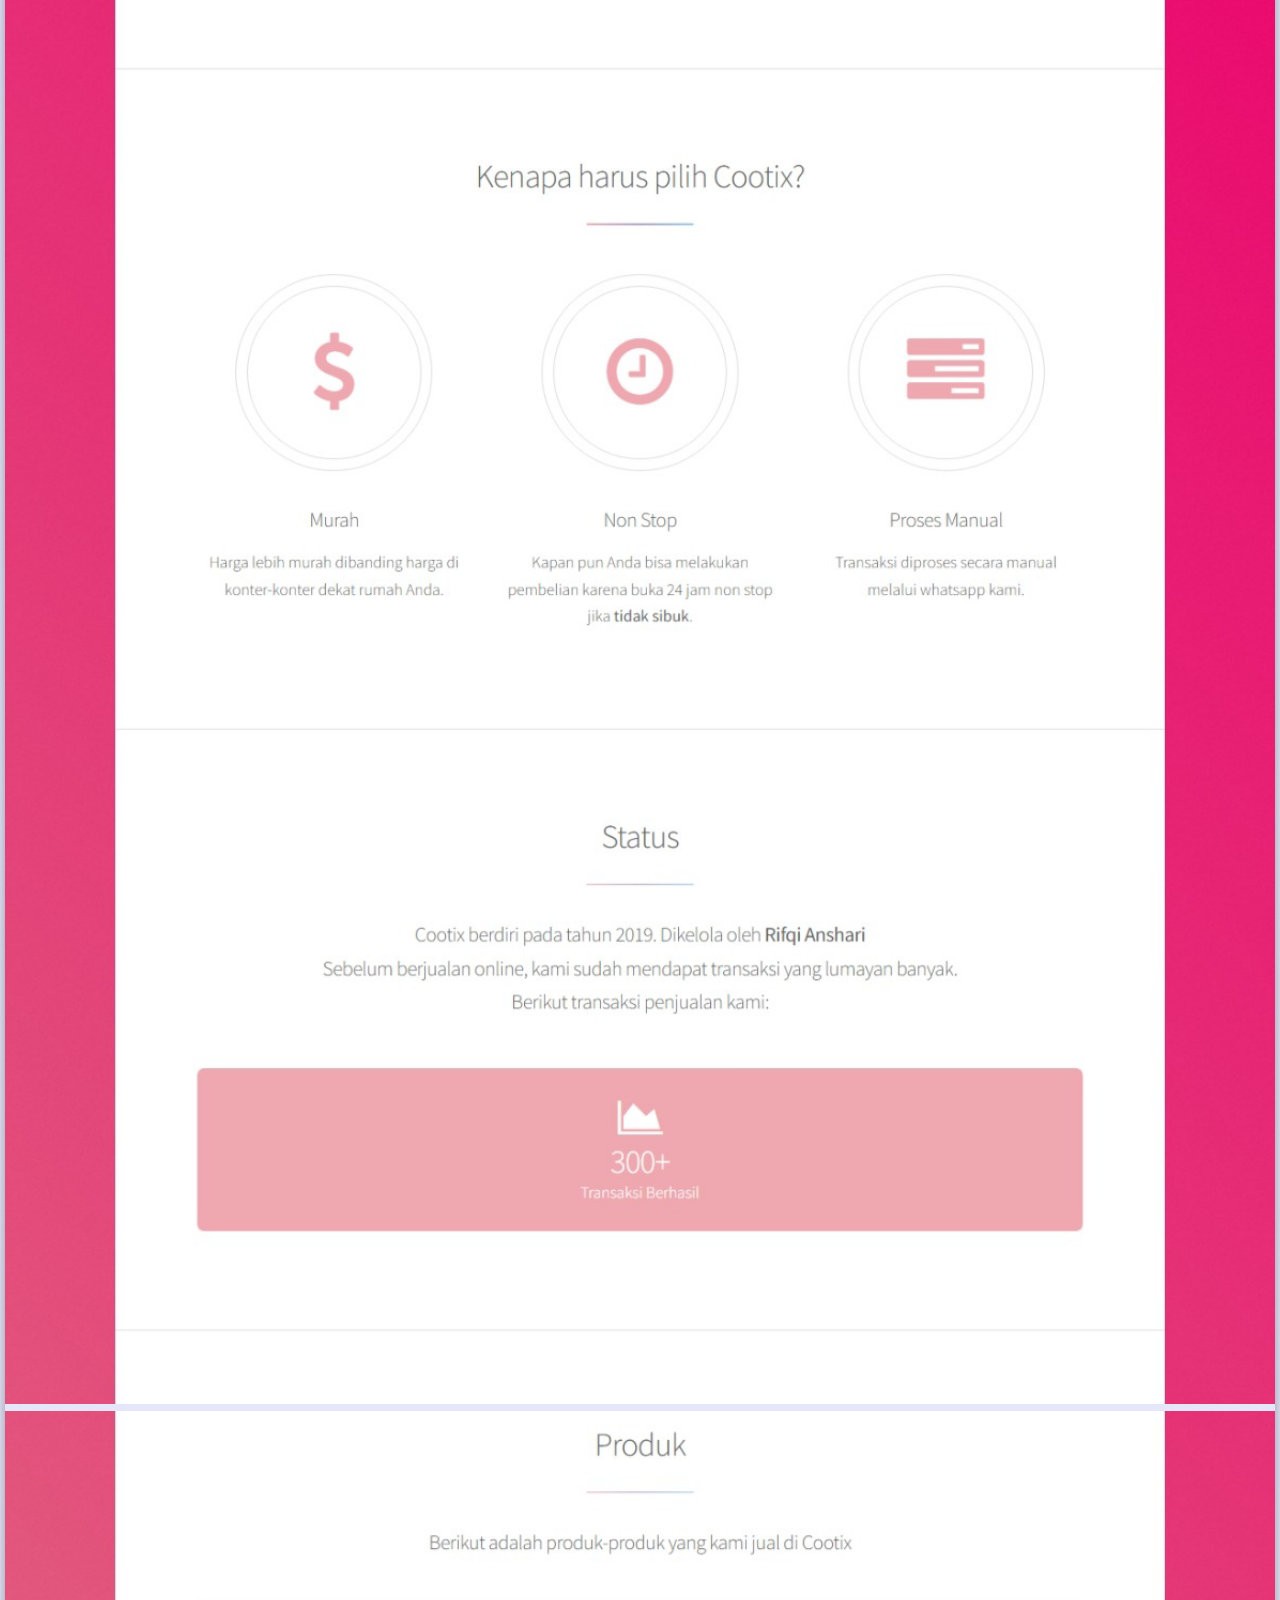
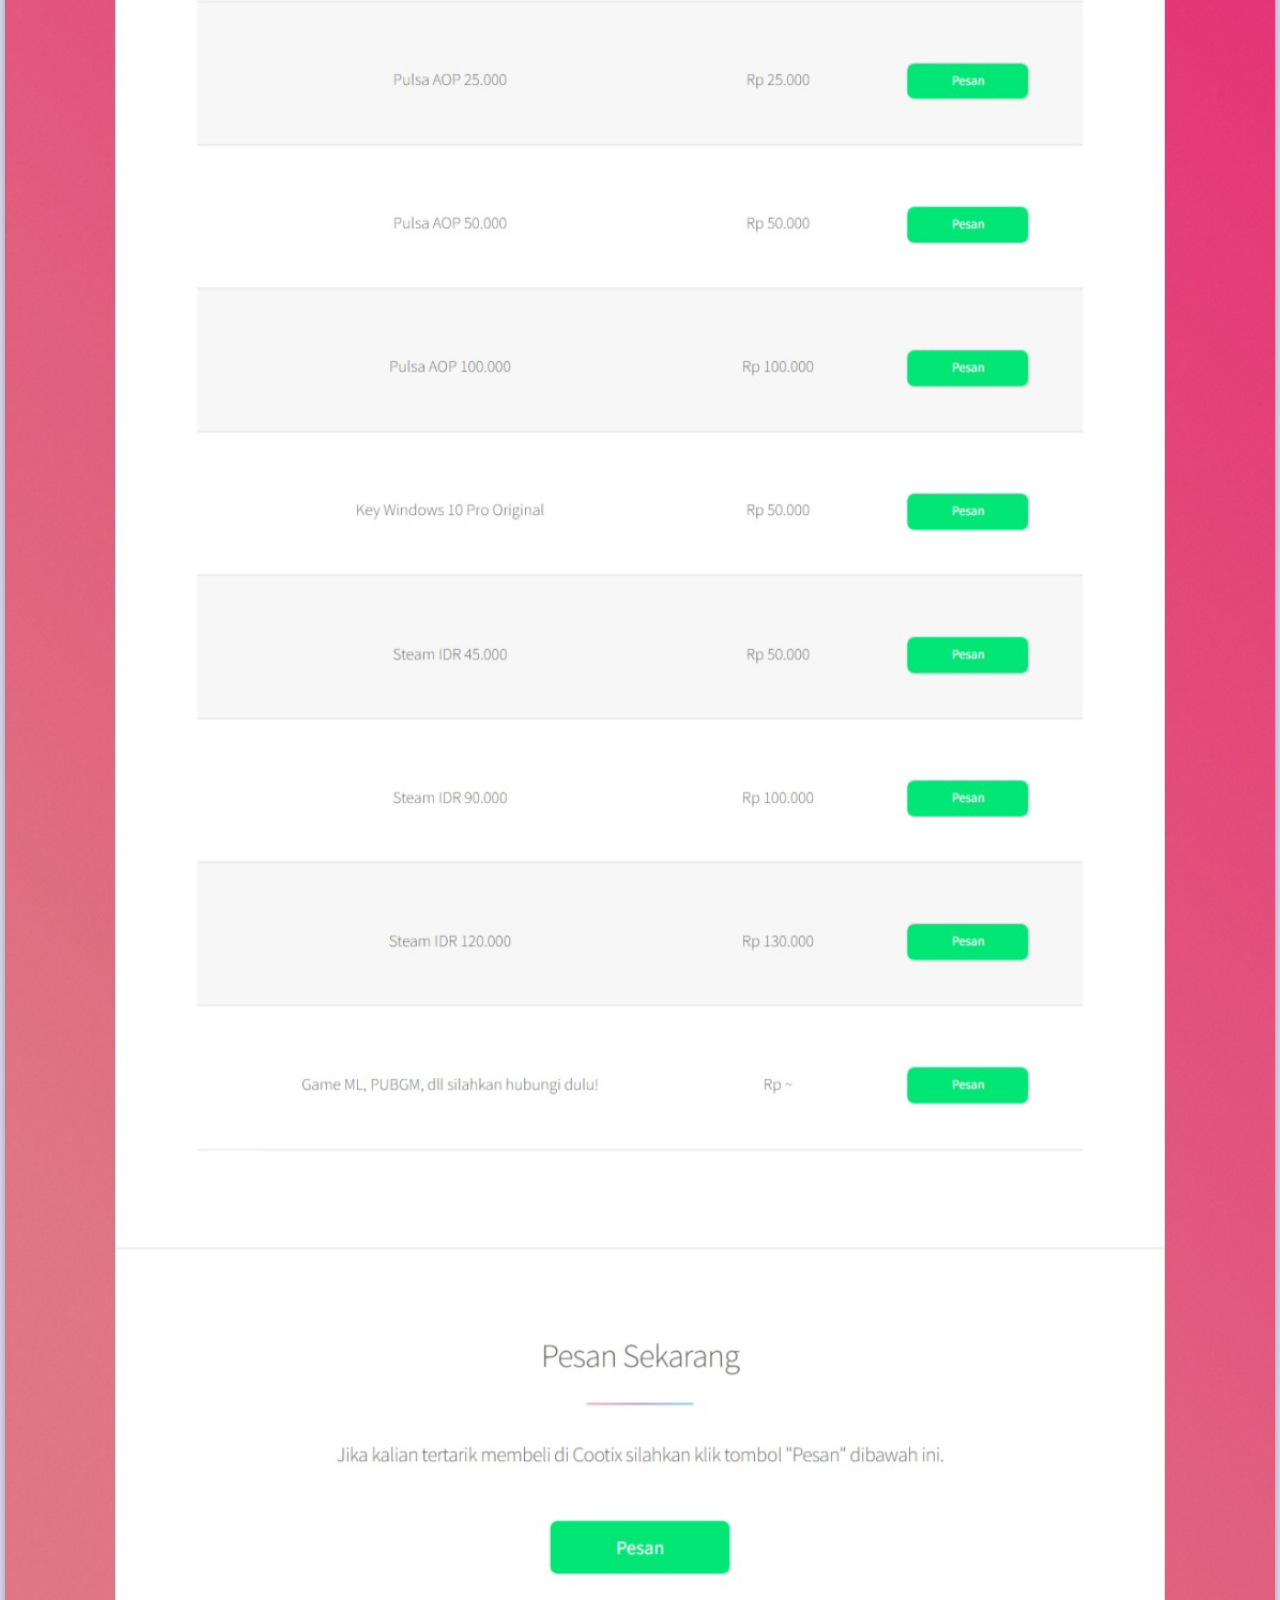
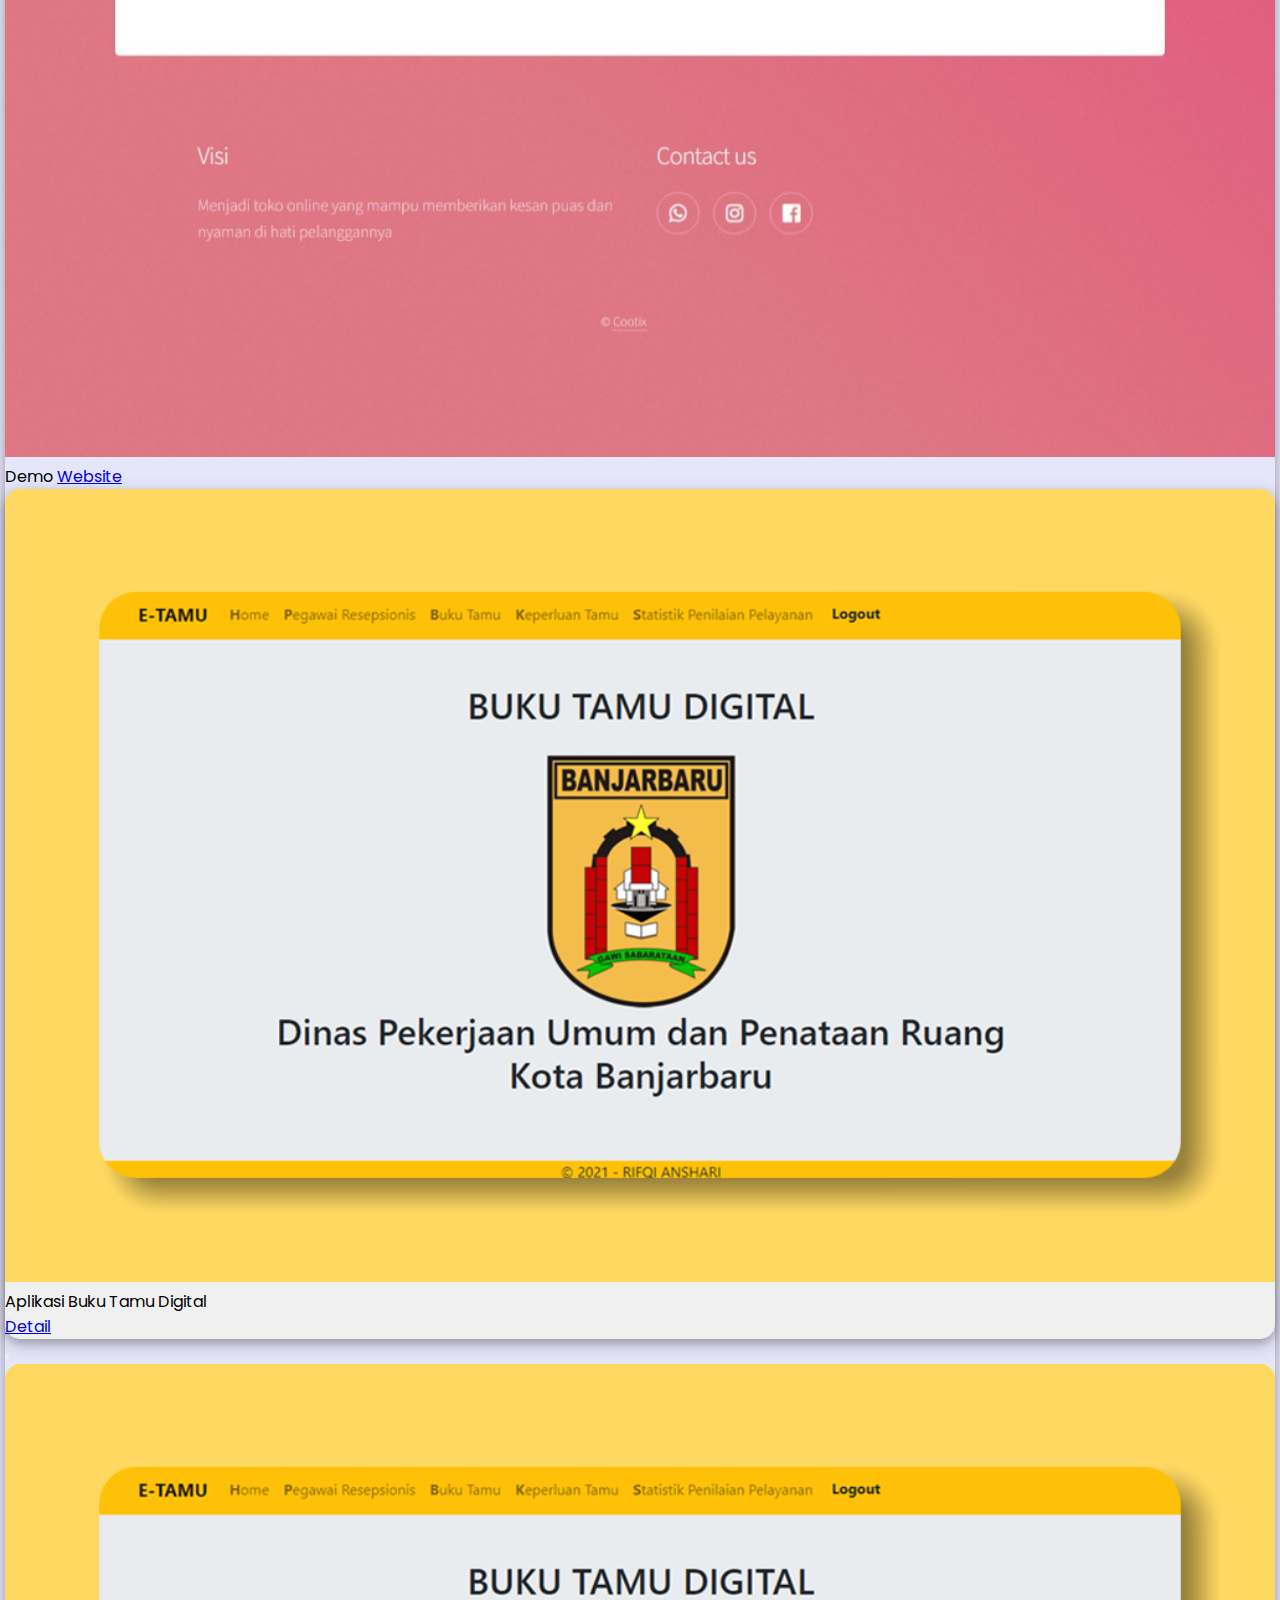
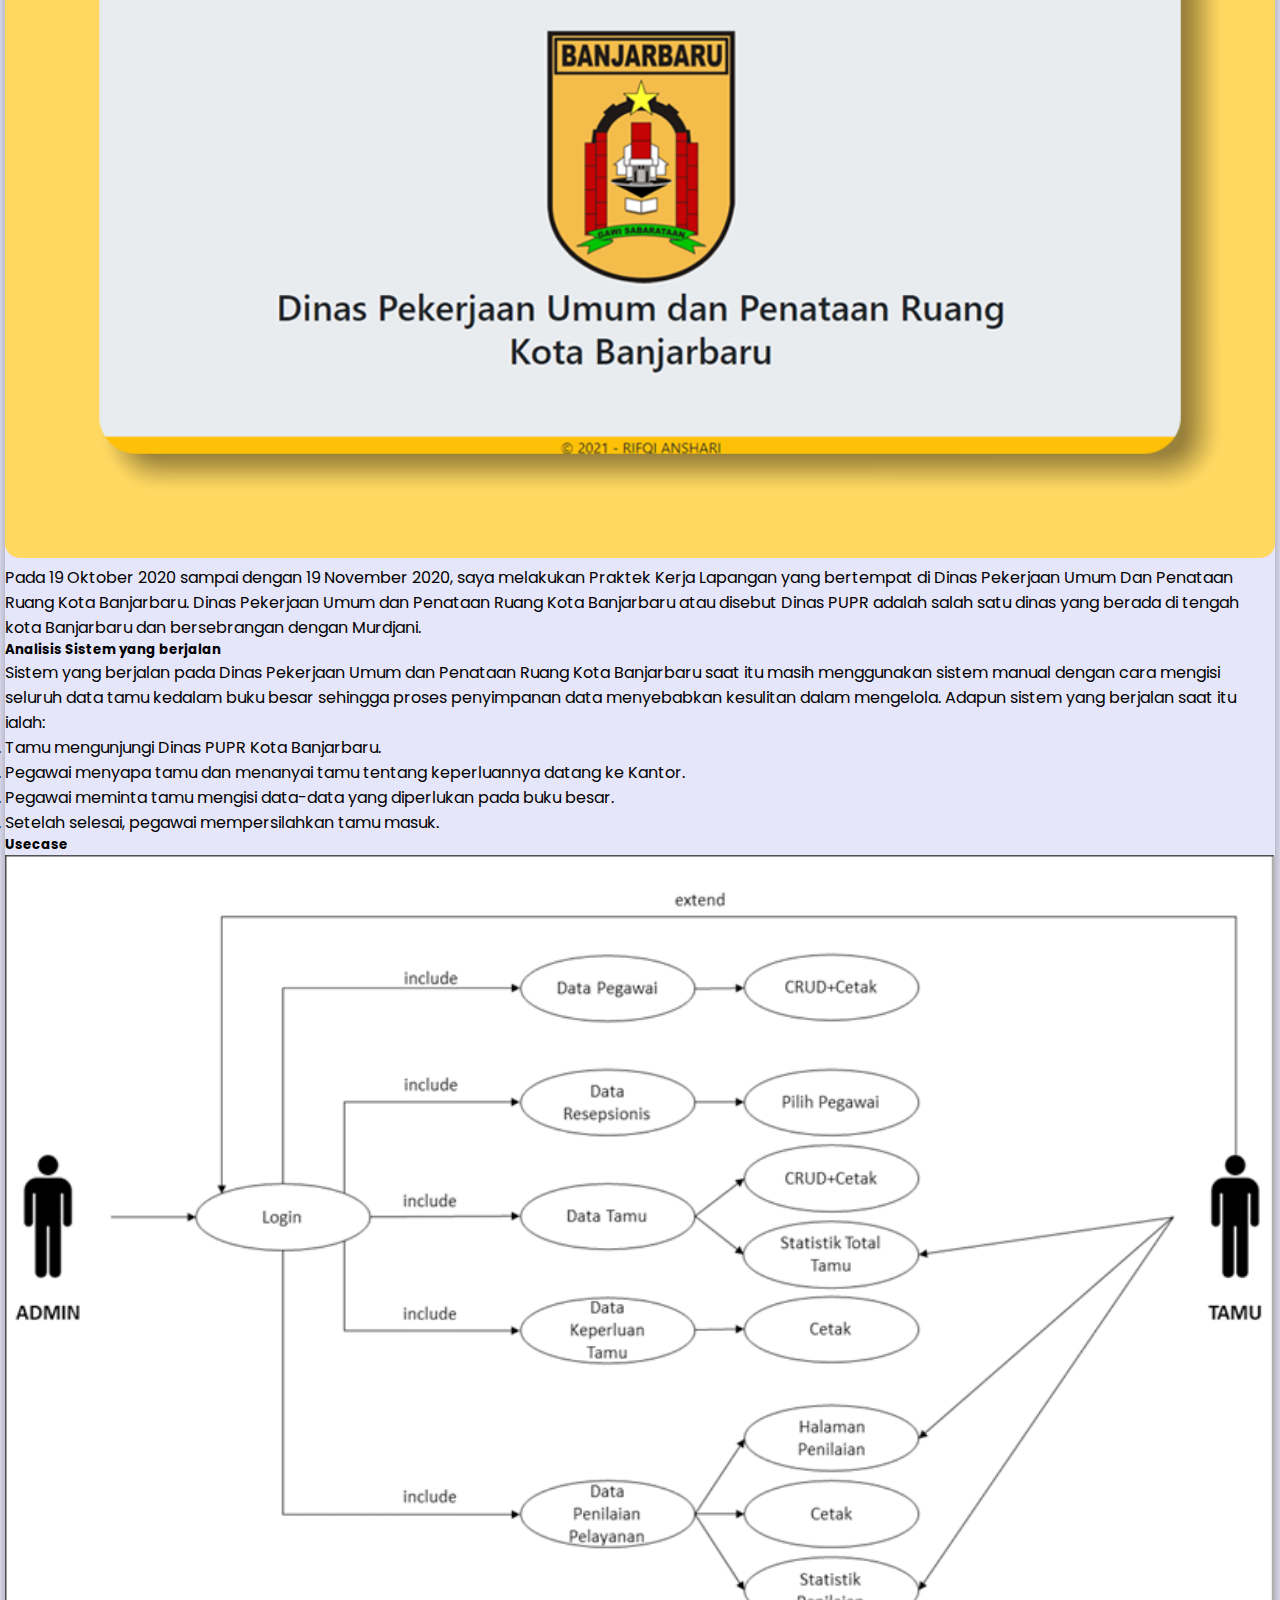
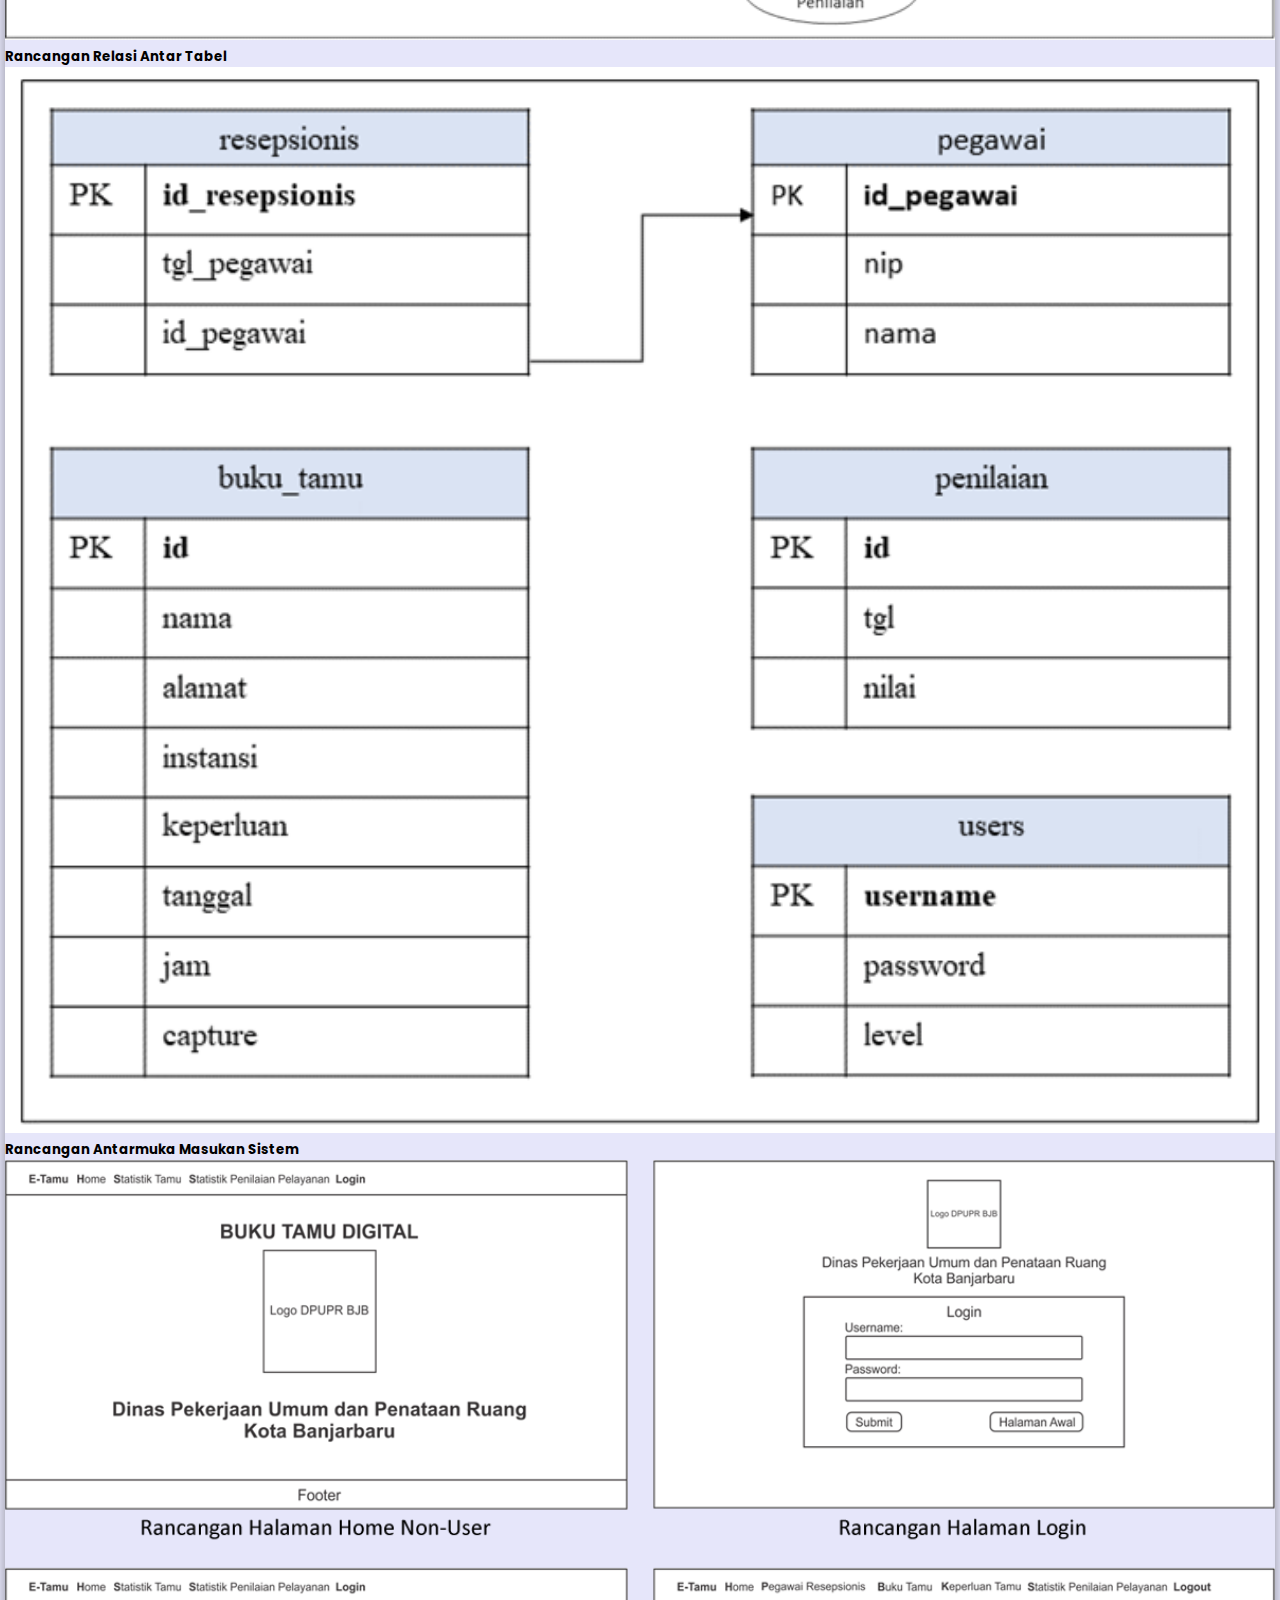
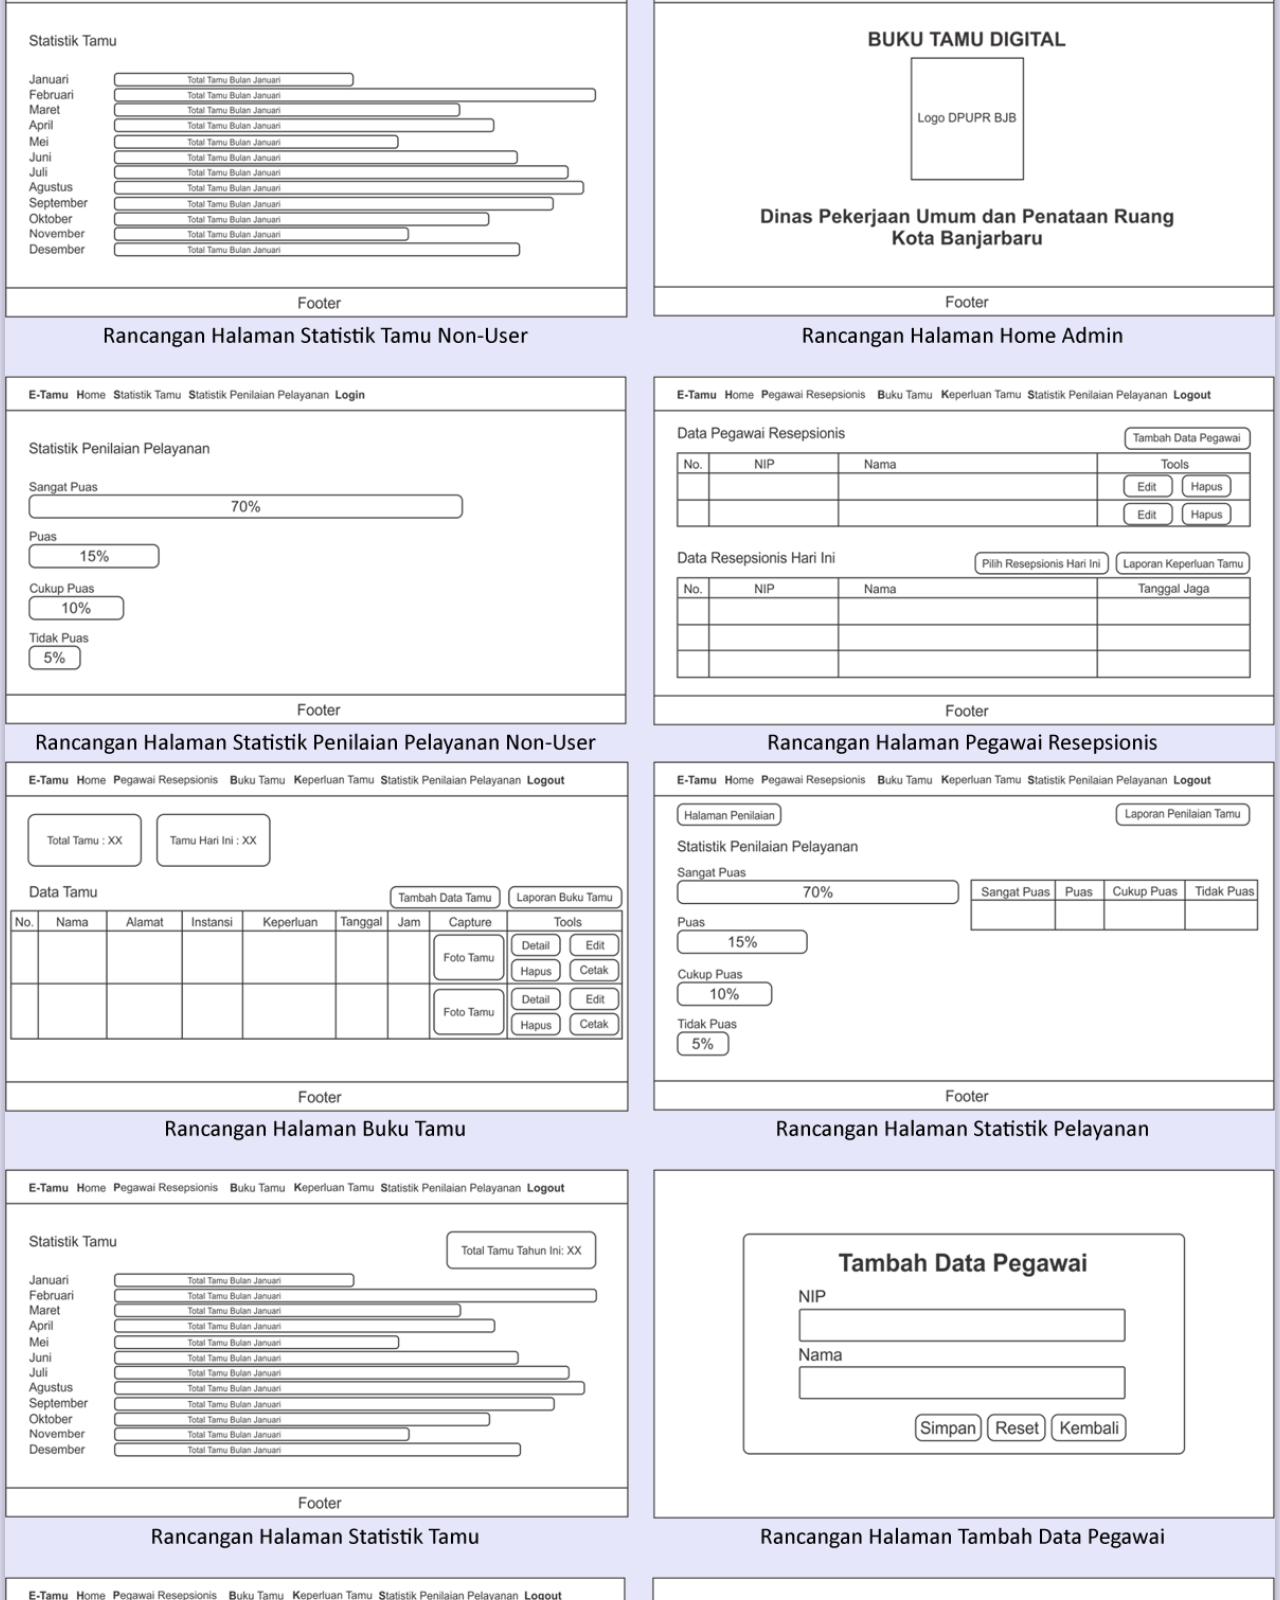
==== commit 618c97c9: "Update index.html" ====
--- a/index.html
+++ b/index.html
@@ -64,40 +64,14 @@
 
                     </div><br>
 
+                    <!-- Skill -->
                     <div class="row">
 
-                        <!-- Biografi & Skill -->
-                        <div class="col-md-6 mb-3 mt-1">
-                            <h2 class="text-center font-weight-bold">Biografi</h2>
-                            <table>
-                                <tbody>
-                                    <tr>
-                                        <td width="120px">Nama</td>
-                                        <td width="20px">:</td>
-                                        <td>Rifqi Anshari</td>
-                                    </tr>
-                                    <tr>
-                                        <td width="120px">Tempat Lahir</td>
-                                        <td width="20px">:</td>
-                                        <td>Martapura</td>
-                                    </tr>
-                                    <tr>
-                                        <td width="120px">Tanggal Lahir</td>
-                                        <td width="20px">:</td>
-                                        <td>02 Juli 1999</td>
-                                    </tr>
-                                    <tr>
-                                        <td style="vertical-align:top" width="120px">Alamat</td>
-                                        <td style="vertical-align:top" width="20px">:</td>
-                                        <td>Banjarbaru, Kalimantan Selatan</td>
-                                    </tr>
-                                </tbody>
-                            </table><br>
+                        <div class="col-md-12 mb-3 mt-1">
+                            <h2 class="text-center font-weight-bold">Skill</h2>
                             
-                            <!-- Skill -->
                             <div class="row">
-                                <div class="col">
-                                    <h2 class="text-center font-weight-bold">Skill</h2>
+                                <div class="col-md-8 mb-3 mx-auto">
                                     <div class="row text-center">
                                         <div class="col">
                                             <img src="img/skill/photoshop.png" width="15%" alt="Adobe Photoshop" title="Adobe Photoshop">
@@ -117,47 +91,6 @@
                                 </div>
                             </div>
 
-                        </div>
-                        <!-- Pendidikan-->
-                        <div class="col-md-6 mb-3 mt-1">
-                            <div class="row">
-                                <div class="col text-center">
-                                    <h2 class="font-weight-bold">Pendidikan</h2>
-                                </div>
-                            </div><br>
-                            <!-- <div class="row">
-                                <div class="col-md text-center mb-3">
-                                    <img src="img/education.png" alt="Education" width="40%">
-                                </div>
-                            </div> -->
-                            <div class="row">
-                                <div class="col">
-                                    <!-- First Content Section-->
-                                    <div class="row align-items-center connecting-lines d-flex">
-                                        <div class="col-2 text-center bottom d-inline-flex justify-content-center align-items-center">
-                                            <div class="circle font-weight-bold"><i class="fa fa-circle"></i></div>
-                                        </div>
-                                        <div class="col">
-                                            <h4>Universitas Islam Kalimantan Muhammad Arsyad Al Banjari<br><span class="text-secondary">2017-2021</span></h4>
-                                        </div>
-                                    </div>
-                                    <!-- Path Line -->
-                                    <div class="row">
-                                        <hr><hr><hr>
-                                    </div>
-                                    <div class="row">
-                                        <hr><hr><hr>
-                                    </div>
-                                    <div class="row align-items-center connecting-lines d-flex">
-                                        <div class="col-2 text-center top d-inline-flex justify-content-center align-items-center">
-                                            <div class="circle font-weight-bold"><i class="fa fa-circle"></i></div>
-                                        </div>
-                                        <div class="col">
-                                            <h4>SMA Negeri 2 Banjarbaru<br><span class="text-secondary">2014-2017</span></h4>
-                                        </div>
-                                    </div>
-                                </div>
-                            </div>
                         </div>
                     </div>
 
@@ -612,9 +545,9 @@
                                     <!-- thumb modal04 -->
                                     <div class="col-md mb-4 d-flex align-items-stretch">
                                         <div class="card card-skill card-shadow">
-                                            <input type="image" class="card-img-top2" src="img/karya/modal-img-04/cootix-store-efek.png" style="width:100%" data-toggle="modal" data-target="#modal-04">
+                                            <input type="image" class="card-img-top2" src="img/karya/modal-img-04/premiere.png" style="width:100%" data-toggle="modal" data-target="#modal-04">
                                             <div class="card-body d-flex flex-column">
-                                                <p class="text-justify">Web Cootix Store untuk menjual Efek Filter Instagram
+                                                <p class="text-justify">Adobe Premiere
                                                 </p>
                                                 <a href="#" data-toggle="modal" data-target="#modal-04" class="btn btn-sm btn-secondary badge-pill float-right align-self-end" style="margin-top: auto;">Detail <i class="fa fa-chevron-circle-right"></i></a>
                                             </div>
@@ -635,200 +568,70 @@
                                                 <div class="modal-body">
                                                     <div class="row">
                                                         <div class="col-md-6 mb-3 mx-auto">
-                                                            <img class="rounded-lvl" src="img/karya/modal-img-04/cootix-store-efek.png" style="width:100%">
+                                                            <img class="rounded-lvl" src="img/karya/modal-img-04/premiere.png" style="width:100%">
                                                         </div>
                                                     </div>
 
                                                     <div class="row">
                                                         <div class="col-md-8 mb-3 mx-auto">
-                                                            <p>Cootix adalah website yang dibuat dengan tujuan untuk memudahkan konsumen melihat produk, menghubungi penjual dan agar terlihat profesional jika menggunakan website. Cootix berdiri pada tahun 2019 yang dikelola oleh saya sendiri, karena sebelumnya hanya menjual secara offline kepada teman maupun orang lain yang membutuhkan.</p>
-
-                                                            <h4>Produk yang dijual berupa</h4>
-                                                            <p></p><i class="fa fa-caret-right" aria-hidden="true"></i> Top Up Game Online</p>
-                                                            <p><i class="fa fa-caret-right" aria-hidden="true"></i> Key Windows 10 Pr Original</p>
-                                                            <p><i class="fa fa-caret-right" aria-hidden="true"></i> Isi Pulsa</p>
-                                                            <p><i class="fa fa-caret-right" aria-hidden="true"></i> Lain-lain</p>
-
-                                                            <p>Dan untuk pembayarannya bisa menggunakan Bank, Ovo Cash, Indodax, dan Paypal.</p>
-                                                            <a target="_blank" class="btn btn-primary btn-sm" href="https://cootix.blogspot.com/"><i class="fa fa-link" aria-hidden="true"></i> Website Demo</a>
-                                                        </div>
-                                                    </div>
-                                                </div>
-                                            </div>
-                                        </div>
-                                    </div>
-                                </div>
-                                <div class="row">
-                                    <div class="col">
-                                        <a href="#" data-toggle="modal" data-target="#lihatlebih" class="btn btn-sm btn-ungu mb-4 badge-pill float-right">Lihat Lebih Banyak <i class="fa fa-chevron-circle-right"></i></a>
-
-                                        <!-- modal lihat lebih banyak-->
-                                        <div class="modal fade" id="lihatlebih">
-                                            <div class="modal-dialog modal-dialog-scrollable modal-full">
-                                                <div class="modal-content">
-                                            
-                                                    <!-- Modal Header -->
-                                                    <div class="modal-header">
-                                                    <!-- <h4 class="modal-title w-100 text-center">Karya</h4> -->
-                                                    <h4 class="modal-title"></h4>
-                                                    <button type="button" class="btn" data-dismiss="modal"><i class="fa fa-times-circle fa-danger float-right fa-2x"></i></button>
-                                                    </div>
-                                            
-                                                    <!-- Modal body -->
-                                                    <div class="modal-body">
-                                                        <div class="container-fluid">
-                                                            <div class="row">
-
-                                                                <!-- thumb modal-lvl-01 -->
-                                                                <div class="col-md mb-4 d-flex align-items-stretch">
-                                                                    <div class="card card-skill card-shadow">
-                                                                        <input type="image" class="card-img-top2" src="img/karya/modal-img-01/sparkar.png" style="width:100%" data-toggle="modal" data-target="#modal-lvl-01">
-                                                                        <div class="card-body d-flex flex-column">
-                                                                            <p>Efek & Filter Instagram menggunakan Spark AR Studio
-                                                                            </p>
-                                                                            <a href="#" data-toggle="modal" data-target="#modal-lvl-01" class="btn btn-sm btn-secondary badge-pill float-right align-self-end" style="margin-top: auto;">Detail <i class="fa fa-chevron-circle-right"></i></a>
-                                                                        </div>
-                                                                    </div>
-                                                                </div>
-                                                                <!--  modal-lvl-01 -->
-                                                                <div class="modal fade" id="modal-lvl-01">
-                                                                    <div class="modal-dialog modal-dialog-scrollable modal-full">
-                                                                        <div class="modal-content">
-
-                                                                            <!-- Modal Header -->
-                                                                            <div class="modal-header">
-                                                                            <button type="button" class="btn" data-dismiss-modal="modal2"><i class="fa fa-chevron-circle-left text-black-50 float-right fa-2x"></i></button>
-                                                                            </div>
-                                                                    
-                                                                            <!-- Modal body -->
-                                                                            <div class="modal-body">
-                                                                                <div class="row">
-                                                                                    <div class="col-md-6 mb-3">
-                                                                                        <img class="rounded-lvl" src="img/karya/modal-img-01/sparkar.png" style="width:100%">
-                                                                                    </div>
-                                                                                    <div class="col-md-6">
-                                                                                        <p>Lorem ipsum dolor sit amet consectetur adipisicing elit. Ducimus cumque impedit ea voluptas inventore unde vitae voluptatibus. Consequatur eius totam sint! Cumque similique harum asperiores illo quaerat delectus voluptas deserunt.</p>
-                                                                                    </div>
-                                                                                </div>
-                                                                            </div>
-                                                                        </div>
-                                                                    </div>
-                                                                </div>
-
-                                                                <!-- thumb modal-lvl-02 -->
-                                                                <div class="col-md mb-4 d-flex align-items-stretch">
-                                                                    <div class="card card-skill card-shadow">
-                                                                        <input type="image" class="card-img-top2" src="img/karya/modal-img-01/sparkar.png" style="width:100%" data-toggle="modal" data-target="#modal-lvl-02">
-                                                                        <div class="card-body d-flex flex-column">
-                                                                            <p>Efek & Filter Instagram menggunakan Spark AR Studio
-                                                                            </p>
-                                                                            <a href="#" data-toggle="modal" data-target="#modal-lvl-02" class="btn btn-sm btn-secondary badge-pill float-right align-self-end" style="margin-top: auto;">Detail <i class="fa fa-chevron-circle-right"></i></a>
-                                                                        </div>
-                                                                    </div>
-                                                                </div>
-                                                                <!--  modal-lvl-02 -->
-                                                                <div class="modal fade" id="modal-lvl-02">
-                                                                    <div class="modal-dialog modal-dialog-scrollable modal-full">
-                                                                        <div class="modal-content">
-
-                                                                            <!-- Modal Header -->
-                                                                            <div class="modal-header">
-                                                                            <button type="button" class="btn" data-dismiss-modal="modal2"><i class="fa fa-chevron-circle-left text-black-50 float-right fa-2x"></i></button>
-                                                                            </div>
-                                                                    
-                                                                            <!-- Modal body -->
-                                                                            <div class="modal-body">
-                                                                                <div class="row">
-                                                                                    <div class="col-md-6 mb-3">
-                                                                                        <img class="rounded-lvl" src="img/karya/modal-img-01/sparkar.png" style="width:100%">
-                                                                                    </div>
-                                                                                    <div class="col-md-6">
-                                                                                        <p>Lorem ipsum dolor sit amet consectetur adipisicing elit. Ducimus cumque impedit ea voluptas inventore unde vitae voluptatibus. Consequatur eius totam sint! Cumque similique harum asperiores illo quaerat delectus voluptas deserunt.</p>
-                                                                                    </div>
-                                                                                </div>
-                                                                            </div>
-                                                                        </div>
-                                                                    </div>
-                                                                </div>
-
-                                                                <!-- thumb modal-lvl-03 -->
-                                                                <div class="col-md mb-4 d-flex align-items-stretch">
-                                                                    <div class="card card-skill card-shadow">
-                                                                        <input type="image" class="card-img-top2" src="img/karya/modal-img-01/sparkar.png" style="width:100%" data-toggle="modal" data-target="#modal-lvl-03">
-                                                                        <div class="card-body d-flex flex-column">
-                                                                            <p>Efek & Filter Instagram menggunakan Spark AR Studio
-                                                                            </p>
-                                                                            <a href="#" data-toggle="modal" data-target="#modal-lvl-03" class="btn btn-sm btn-secondary badge-pill float-right align-self-end" style="margin-top: auto;">Detail <i class="fa fa-chevron-circle-right"></i></a>
-                                                                        </div>
-                                                                    </div>
-                                                                </div>
-                                                                <!--  modal-lvl-03 -->
-                                                                <div class="modal fade" id="modal-lvl-03">
-                                                                    <div class="modal-dialog modal-dialog-scrollable modal-full">
-                                                                        <div class="modal-content">
-
-                                                                            <!-- Modal Header -->
-                                                                            <div class="modal-header">
-                                                                            <button type="button" class="btn" data-dismiss-modal="modal2"><i class="fa fa-chevron-circle-left text-black-50 float-right fa-2x"></i></button>
-                                                                            </div>
-                                                                    
-                                                                            <!-- Modal body -->
-                                                                            <div class="modal-body">
-                                                                                <div class="row">
-                                                                                    <div class="col-md-6 mb-3">
-                                                                                        <img class="rounded-lvl" src="img/karya/modal-img-01/sparkar.png" style="width:100%">
-                                                                                    </div>
-                                                                                    <div class="col-md-6">
-                                                                                        <p>Lorem ipsum dolor sit amet consectetur adipisicing elit. Ducimus cumque impedit ea voluptas inventore unde vitae voluptatibus. Consequatur eius totam sint! Cumque similique harum asperiores illo quaerat delectus voluptas deserunt.</p>
-                                                                                    </div>
-                                                                                </div>
-                                                                            </div>
-                                                                        </div>
-                                                                    </div>
-                                                                </div>
-
-                                                                <!-- thumb modal-lvl-04 -->
-                                                                <div class="col-md mb-4 d-flex align-items-stretch">
-                                                                    <div class="card card-skill card-shadow">
-                                                                        <input type="image" class="card-img-top2" src="img/karya/modal-img-01/sparkar.png" style="width:100%" data-toggle="modal" data-target="#modal-lvl-04">
-                                                                        <div class="card-body d-flex flex-column">
-                                                                            <p>Efek & Filter Instagram menggunakan Spark AR Studio
-                                                                            </p>
-                                                                            <a href="#" data-toggle="modal" data-target="#modal-lvl-04" class="btn btn-sm btn-secondary badge-pill float-right align-self-end" style="margin-top: auto;">Detail <i class="fa fa-chevron-circle-right"></i></a>
-                                                                        </div>
-                                                                    </div>
-                                                                </div>
-                                                                <!--  modal-lvl-04 -->
-                                                                <div class="modal fade" id="modal-lvl-04">
-                                                                    <div class="modal-dialog modal-dialog-scrollable modal-full">
-                                                                        <div class="modal-content">
-
-                                                                            <!-- Modal Header -->
-                                                                            <div class="modal-header">
-                                                                            <button type="button" class="btn" data-dismiss-modal="modal2"><i class="fa fa-chevron-circle-left text-black-50 float-right fa-2x"></i></button>
-                                                                            </div>
-                                                                    
-                                                                            <!-- Modal body -->
-                                                                            <div class="modal-body">
-                                                                                <div class="row">
-                                                                                    <div class="col-md-6 mb-3">
-                                                                                        <img class="rounded-lvl" src="img/karya/modal-img-01/sparkar.png" style="width:100%">
-                                                                                    </div>
-                                                                                    <div class="col-md-6">
-                                                                                        <p>Lorem ipsum dolor sit amet consectetur adipisicing elit. Ducimus cumque impedit ea voluptas inventore unde vitae voluptatibus. Consequatur eius totam sint! Cumque similique harum asperiores illo quaerat delectus voluptas deserunt.</p>
-                                                                                    </div>
-                                                                                </div>
-                                                                            </div>
-                                                                        </div>
-                                                                    </div>
-                                                                </div>
-                                                            </div>
-                                                        </div>
-                                                    </div>
-                                            
-                                                </div>
-                                            </div>
-                                            
+                                                            <p>Adobe Premiere adalah program Video Editing yang dikembangkan oleh Adobe. Program ini sudah umum digunakan oleh rumah-rumah produksi, televisi dan praktisi di bidangnya. Keuntungan belajar melakukan edit video menggunakan Adobe Premiere adalah program ini sebenarnya mudah dipelajari dan dalam waktu singkat Anda dapat mencapai tingkat mahir walaupun sekarang masih pemula.<span class="font-italic text-muted"> (Sumber: <a target="_blank" href="https://yesternight.id/tips-trick/pengertian-adobe-premiere-dan-sejarahnya/">Yesternight</a>)</span></p>
+
+                                                            <h5 class="font-weight-bold mt-konten">The Beauty of Lake Seran</h5>
+                                                            <p>The Beauty of Lake Seran adalah projek video pertama saya dengan teman-teman kampus dalam memenuhi tugas Bahasa Inggris pada bulan Desember 2018. Video ini berisikan Vlog berbahasa inggris dan sinematik yang terinspirasi dari video youtuber ternama yaitu<span class="font-italic text-muted"> <a target="_blank" href="https://youtu.be/DhosWWtGGZQ">Tim2one - ChandraLiow</a></span>.</p>
+
+                                                            <!-- 16:9 aspect ratio -->
+                                                            <div class="embed-responsive embed-responsive-16by9">
+                                                                <iframe class="embed-responsive-item" src="https://www.youtube.com/embed/AMp2Q9MGeT4" allowfullscreen></iframe>
+                                                            </div>
+
+                                                            <ul class="container-fluid">
+                                                                <li>Waktu Syuting: 05 Desember 2018</li>
+                                                                <li>Waktu Rilis: 17 Desember 2018, <span><a target="_blank" href="https://youtu.be/AMp2Q9MGeT4">Youtube</a></span></li>
+                                                                <li>Aplikasi: Premiere Pro CC 2015, Movavi Video 14 Plus</li>
+                                                                <li>Kamera: Go Pro, Xiaomi Yi Action</li>
+                                                                <li>Footage: Original, Youtube (Drone)</li>
+                                                            </ul>
+
+                                                            <h5 class="font-weight-bold mt-konten">Liburan di Malang</h5>
+                                                            <p>Liburan di Malang adalah video dokumentasi saya saat liburan dengan keluarga ke <span class="font-italic text-muted"> <a target="_blank" href="https://goo.gl/maps/9dWoPzRdUoNzfGaX8">Jatim Park 2</a></span> di Kota Malang, Jawa Timur. Di video "Liburan di Malang" ini berisikan footage binatang langka dan juga terdapat sinematik videonya.</p>
+
+                                                            <!-- 16:9 aspect ratio -->
+                                                            <div class="embed-responsive embed-responsive-16by9">
+                                                                <video controls src="video/karya/modal-vid-04/Liburan di Malang.mp4" width="100%"></video>
+                                                                <!-- <iframe class="embed-responsive-item" src="http://www.youtube.com/embed/fdWPmCnlXTE" allowfullscreen></iframe> -->
+                                                            </div>
+                                                            <span class="font-italic text-muted font-kecil">Jika terdapat tulisan "video tidak tersedia/video unavailable" klik "Tonton di Youtube/Watch on Youtube" atau klik <a target="_blank" href="https://www.youtube.com/watch?v=fdWPmCnlXTE">Youtube</a></span>
+
+                                                            <ul class="container-fluid">
+                                                                <li>Waktu Syuting: 20 Januari 2019</li>
+                                                                <li>Waktu Rilis: 12 Mei 2019, <span><a target="_blank" href="https://youtu.be/fdWPmCnlXTE">Youtube</a></span></li>
+                                                                <li>Aplikasi: Premiere Pro CC 2015</li>
+                                                                <li>Kamera: Xiaomi Yi Action</li>
+                                                                <li>Footage: Original</li>
+                                                            </ul>
+
+                                                            <h5 class="font-weight-bold mt-konten">Liburan di Pantai Batakan Baru</h5>
+                                                            <p>Liburan di Pantai Batakan Baru adalah projek video terbaru dengan teman-teman kampus pada bulan September 2022. Video ini berisikan dokumentasi dan sinematik yang berada di <a target="_blank" href="https://goo.gl/maps/BQiFiy4EY3R2mp846">Pantai Batakan Baru</a></span>.</p>
+
+                                                            <!-- 16:9 aspect ratio -->
+                                                            <div class="embed-responsive embed-responsive-16by9">
+                                                                <iframe class="embed-responsive-item" src="https://www.youtube.com/embed/3qdXKDxRItw" allowfullscreen></iframe>
+                                                            </div>
+
+                                                            <ul class="container-fluid">
+                                                                <li>Waktu Syuting: 10-11 September 2022</li>
+                                                                <li>Waktu Rilis: 14 September 2022, <span><a target="_blank" href="https://youtu.be/3qdXKDxRItw">Youtube</a></span></li>
+                                                                <li>Aplikasi: Premiere Pro CC 2017</li>
+                                                                <li>Kamera: Samsung A50</li>
+                                                                <li>Footage: Original</li>
+                                                            </ul>
+
+
+
+                                                        </div>
+                                                    </div>
+                                                </div>
+                                            </div>
                                         </div>
                                     </div>
                                 </div>
@@ -853,6 +656,12 @@
     <script src="js/popper.min.js"></script>
     <script src="js/bootstrap.min.js"></script>
     <script src="js/modal.js"></script>
+    <!-- <script type="text/javascript">
+        $("#modal-04").on('hidden.bs.modal', function (e) {
+            $("#modal-04 iframe").attr("src", 
+            $("#modal-04 iframe").attr("src"));
+        });
+    </script> -->
 
 
 </body>
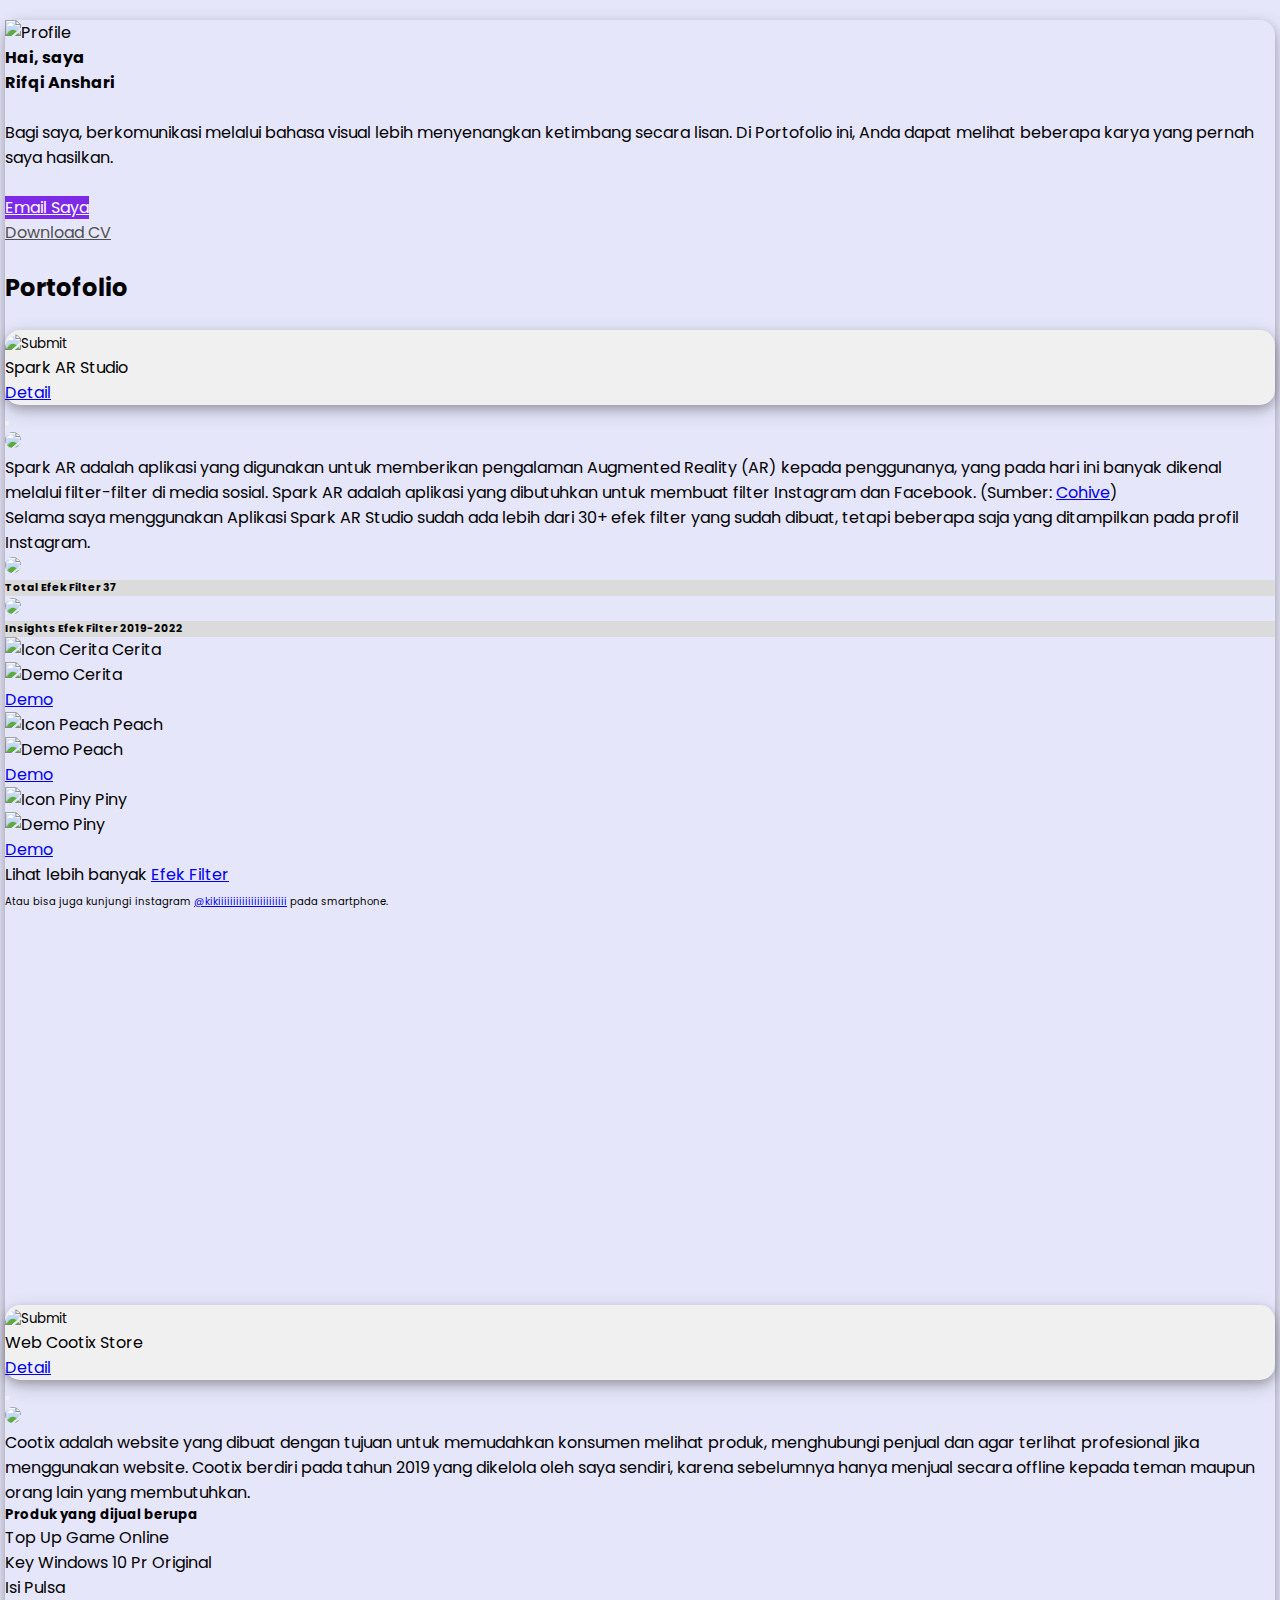
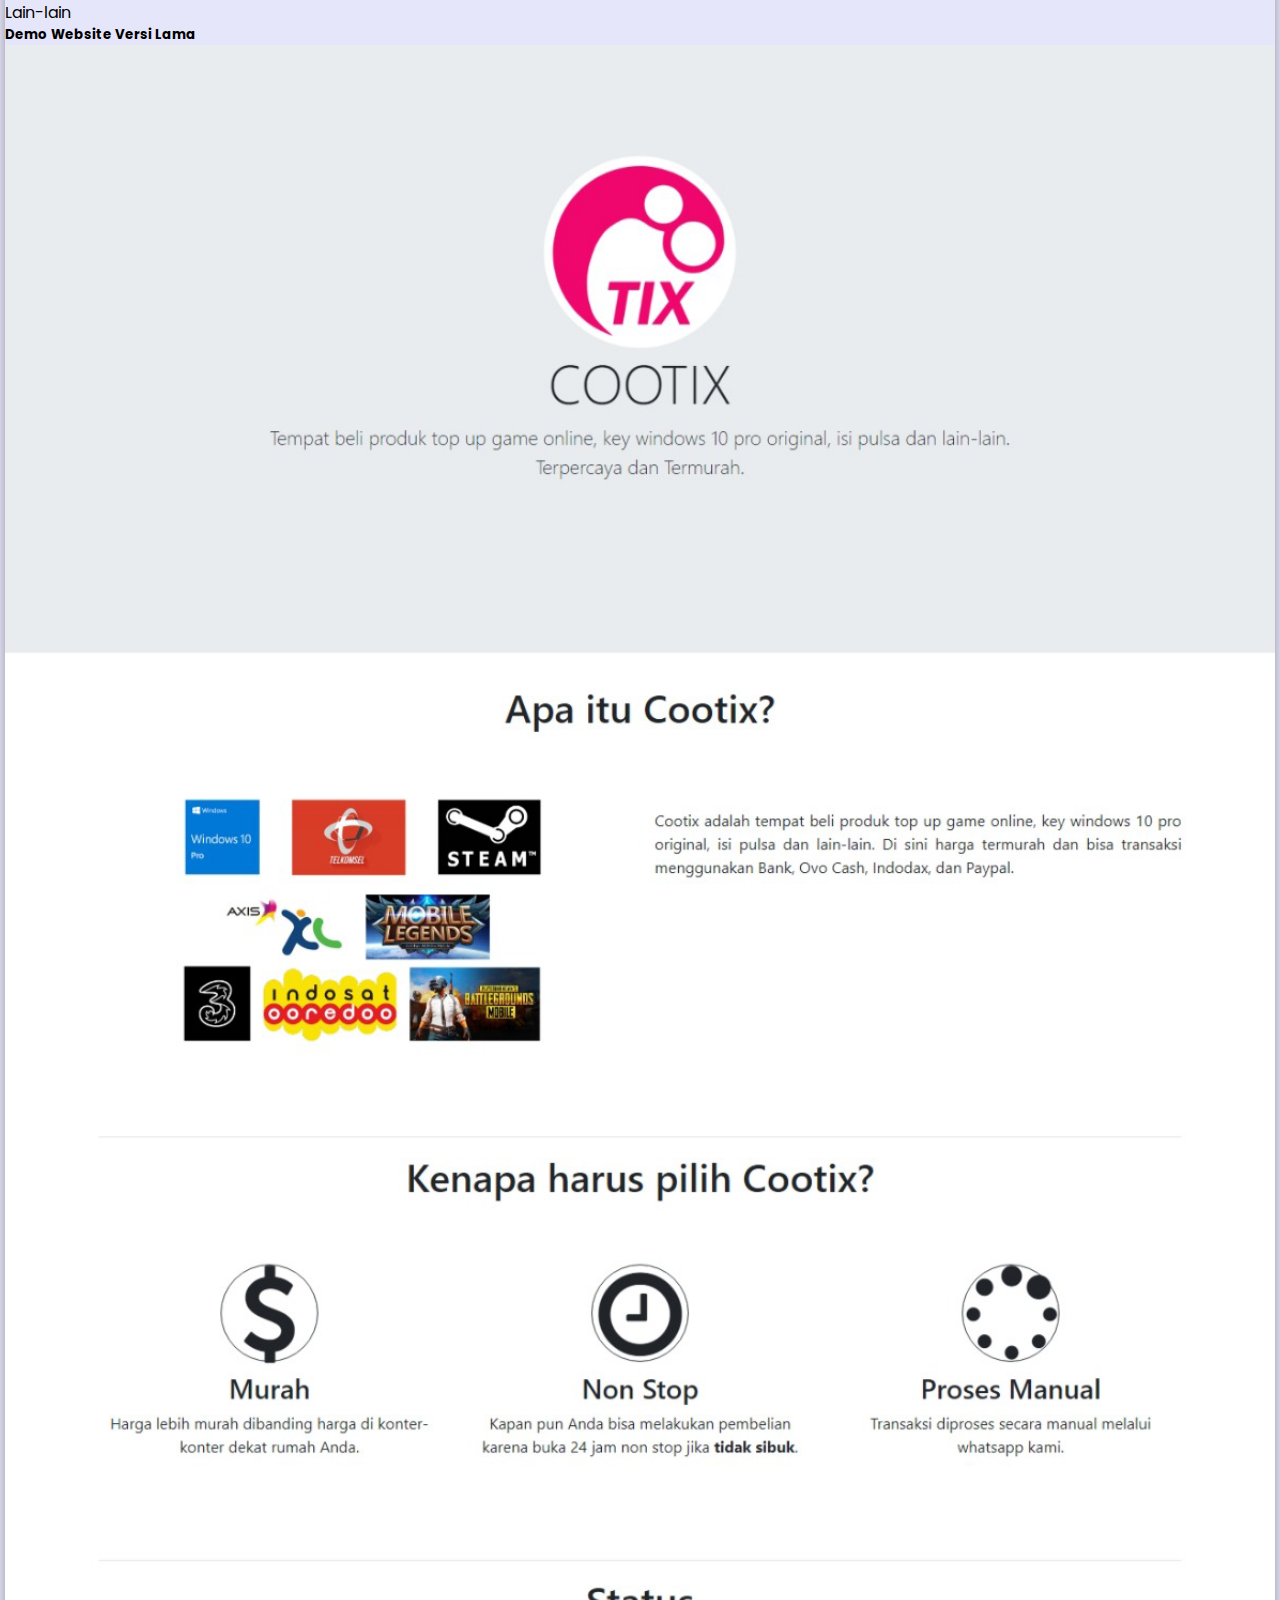
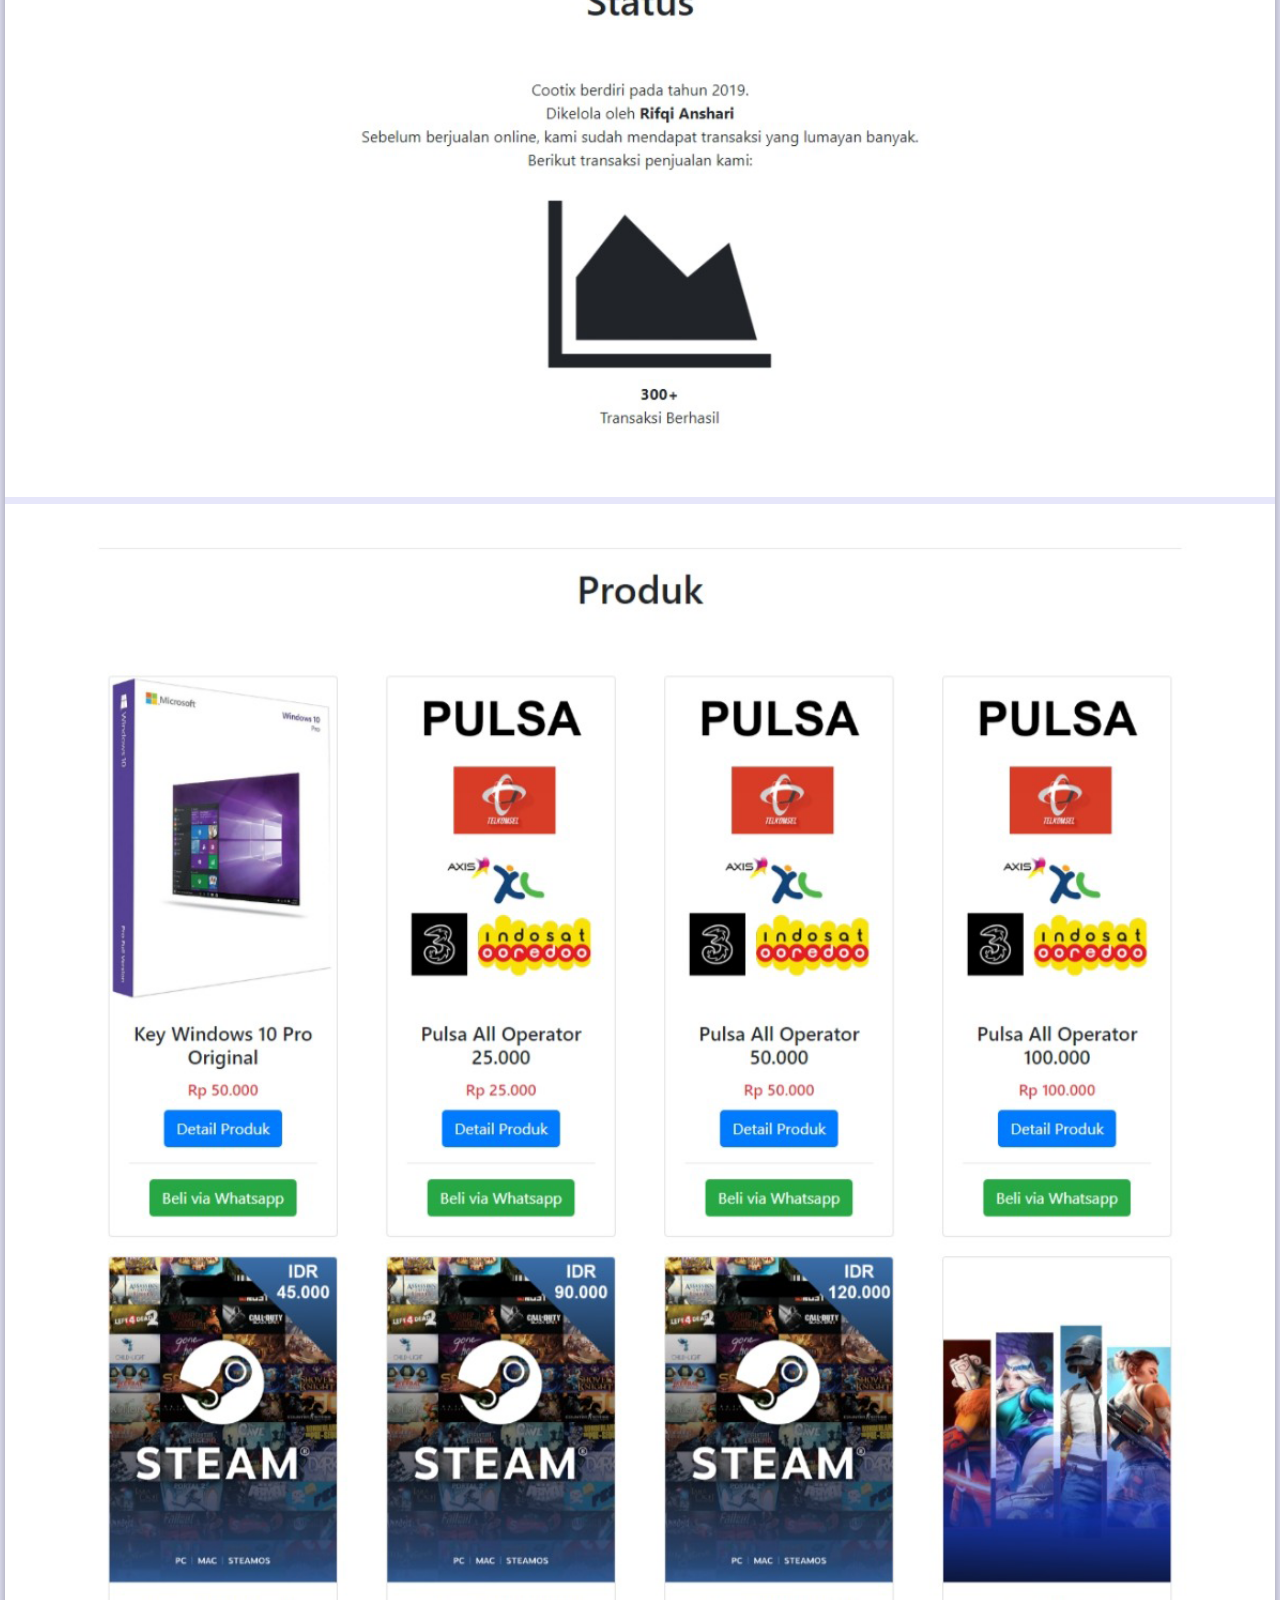
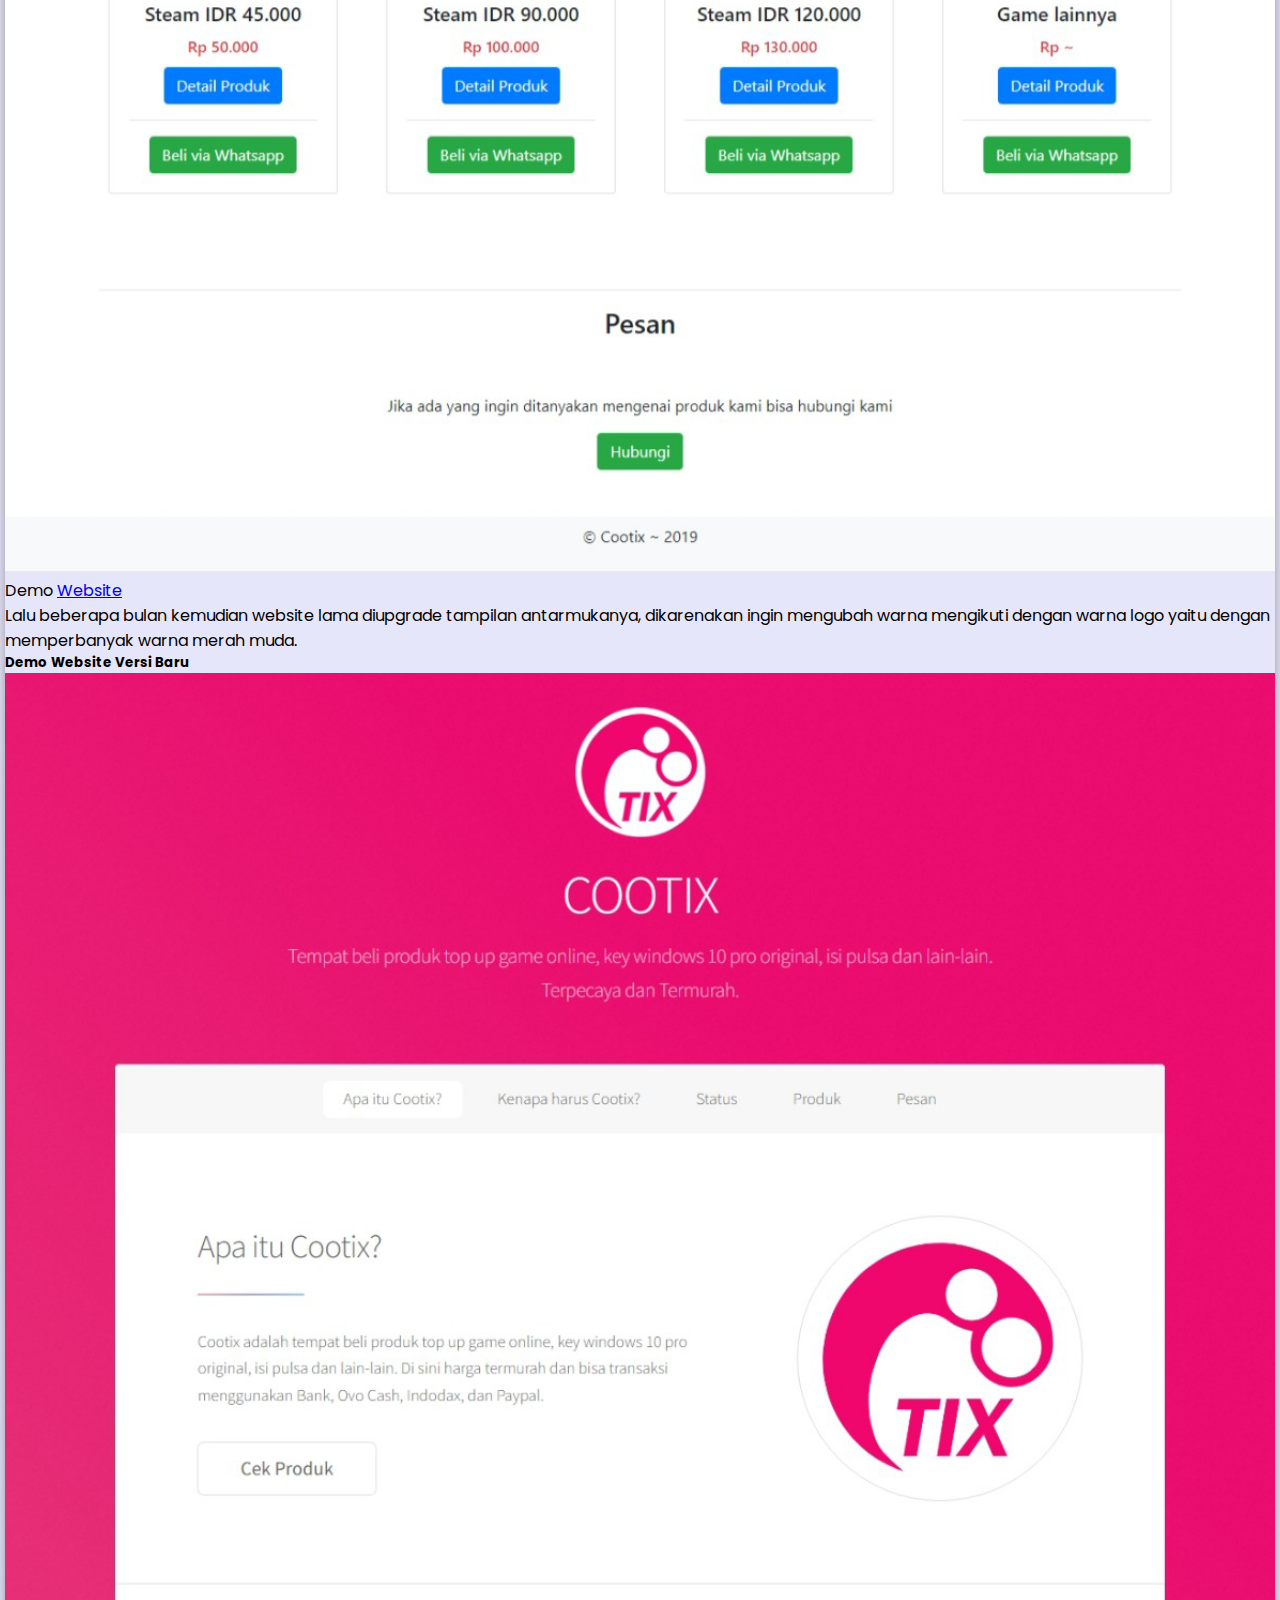
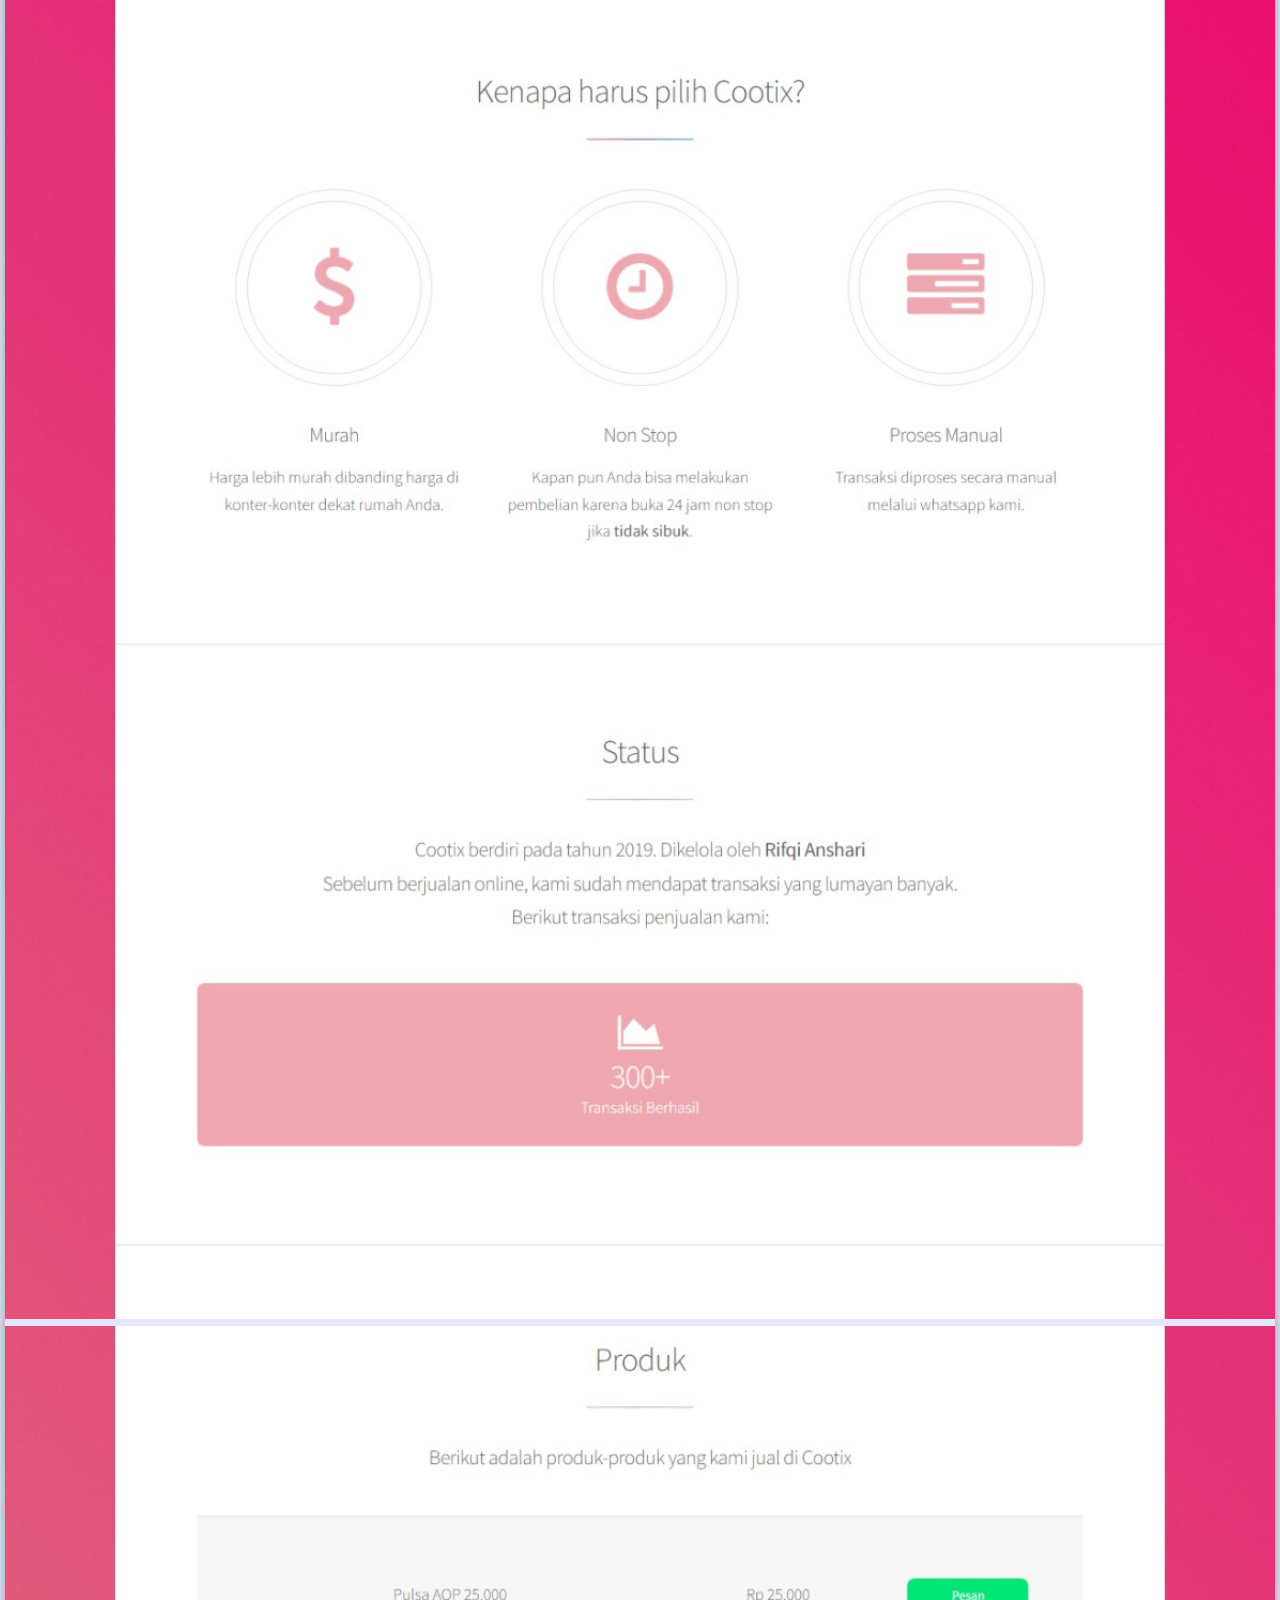
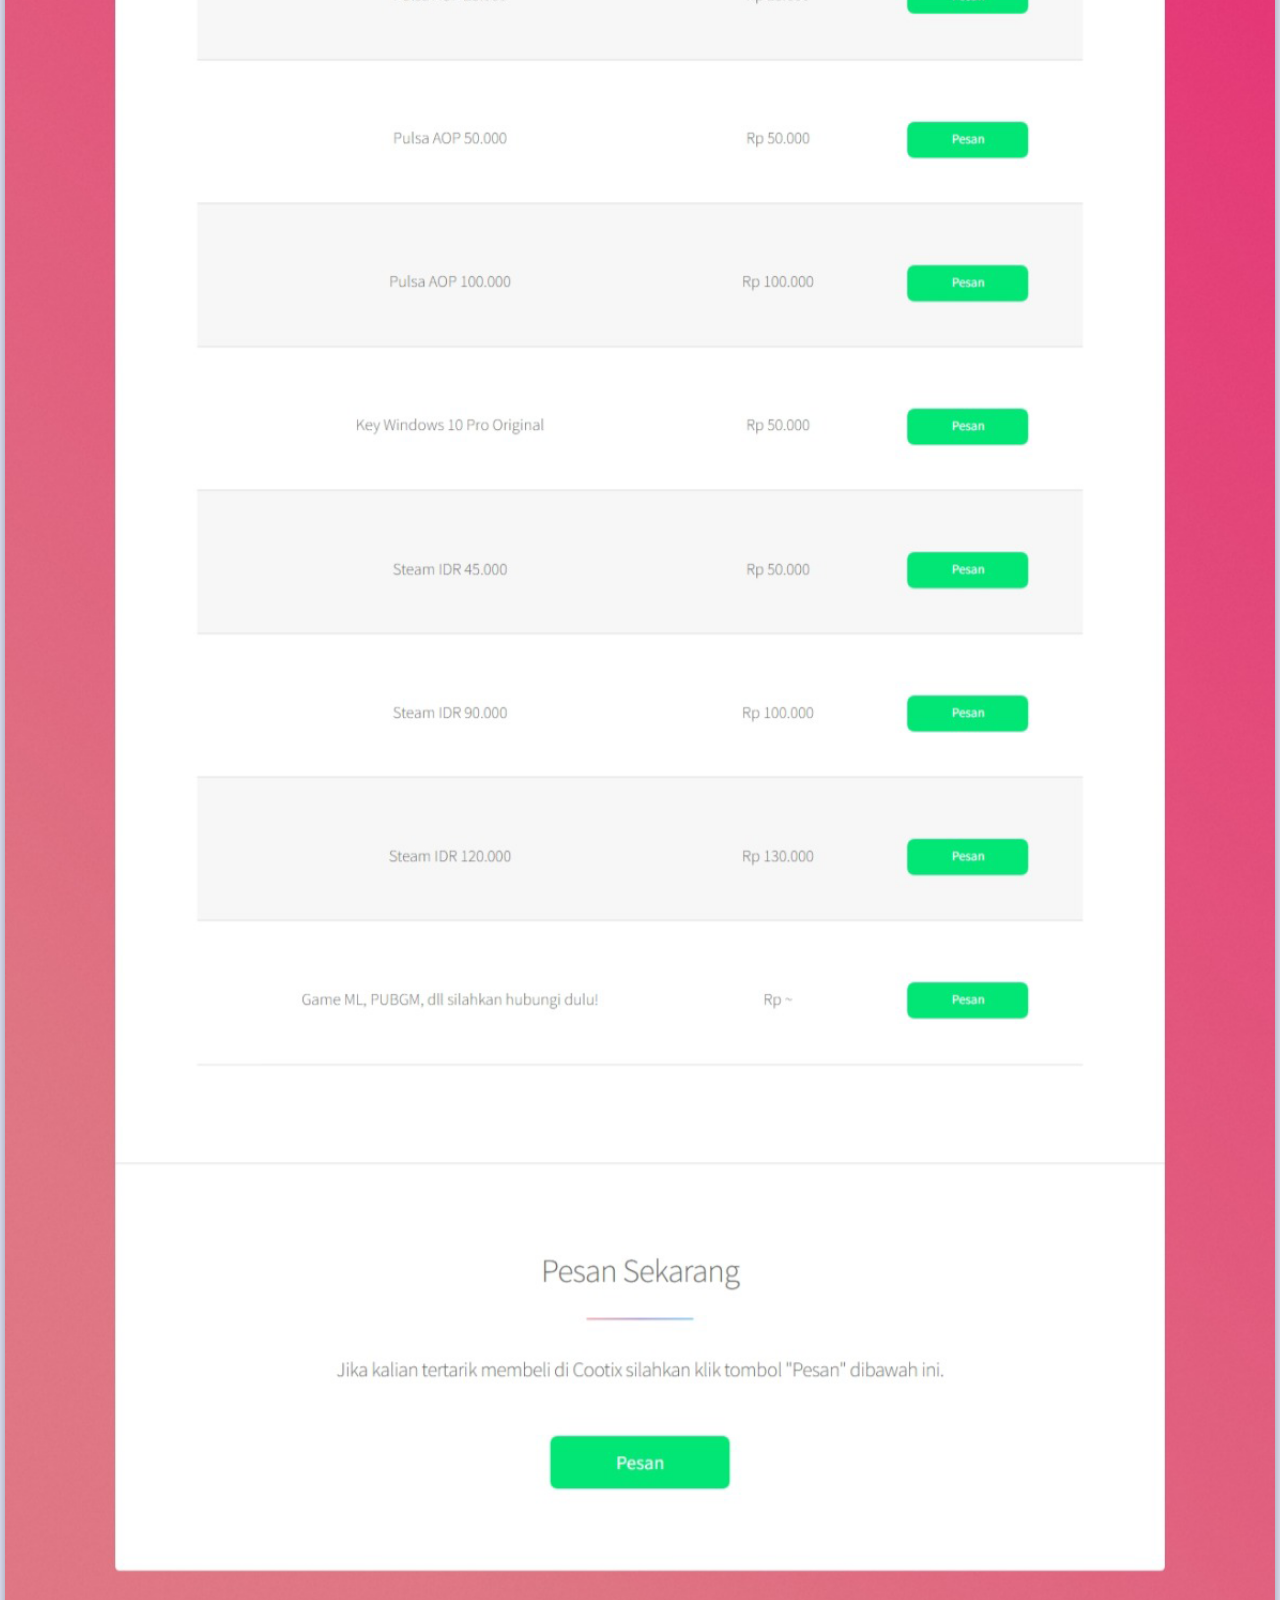
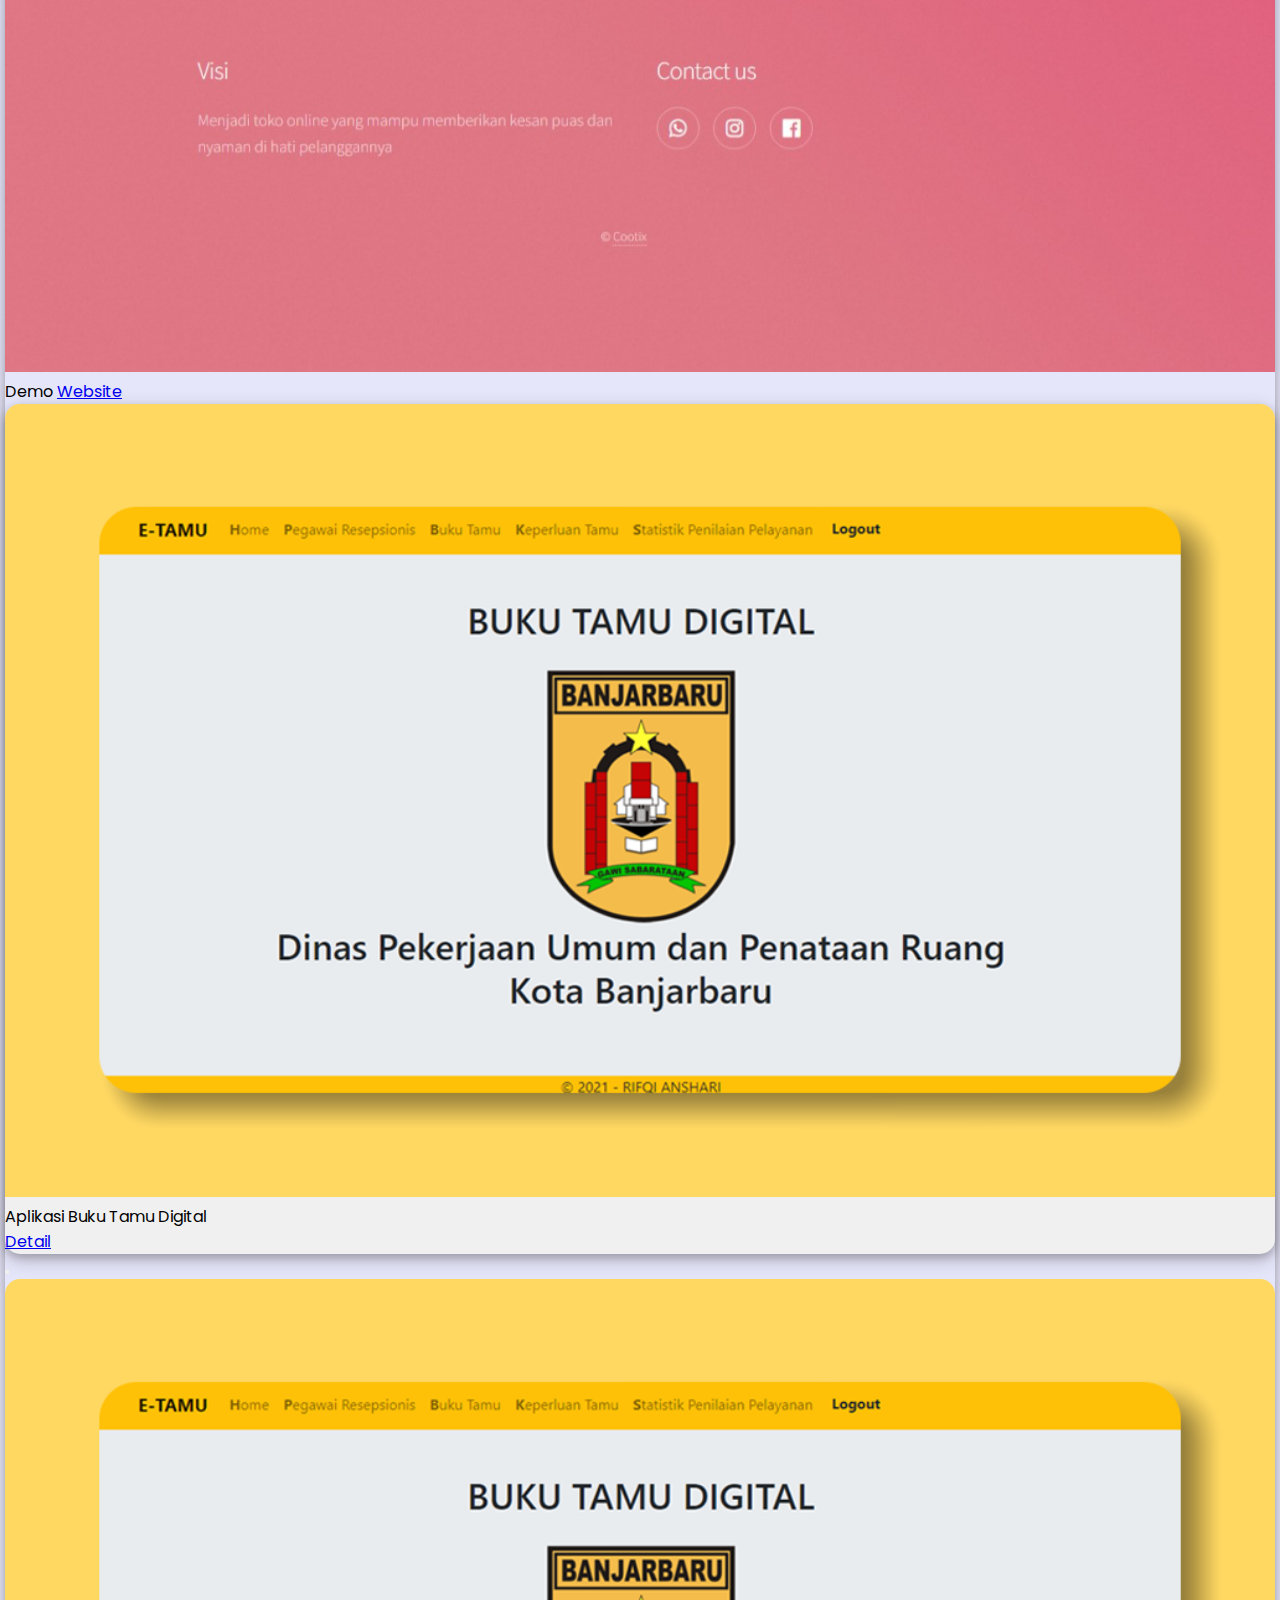
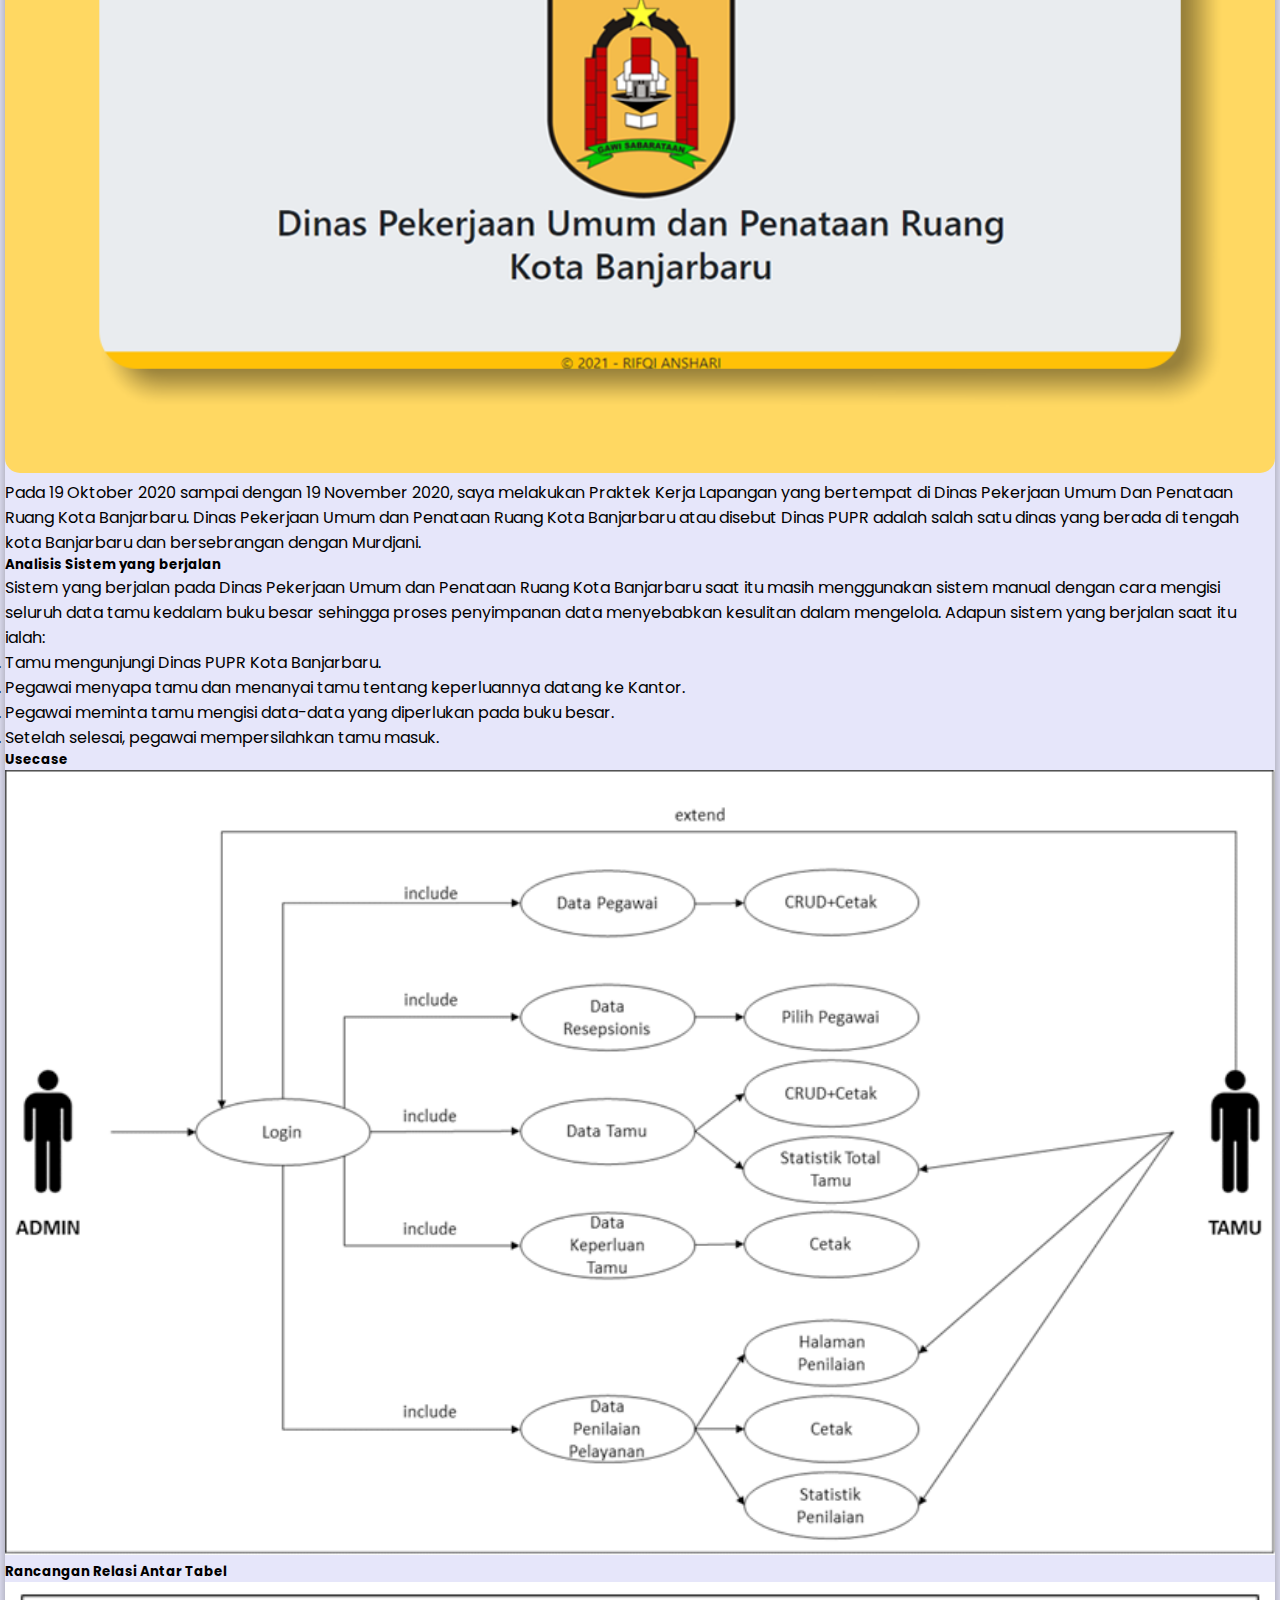
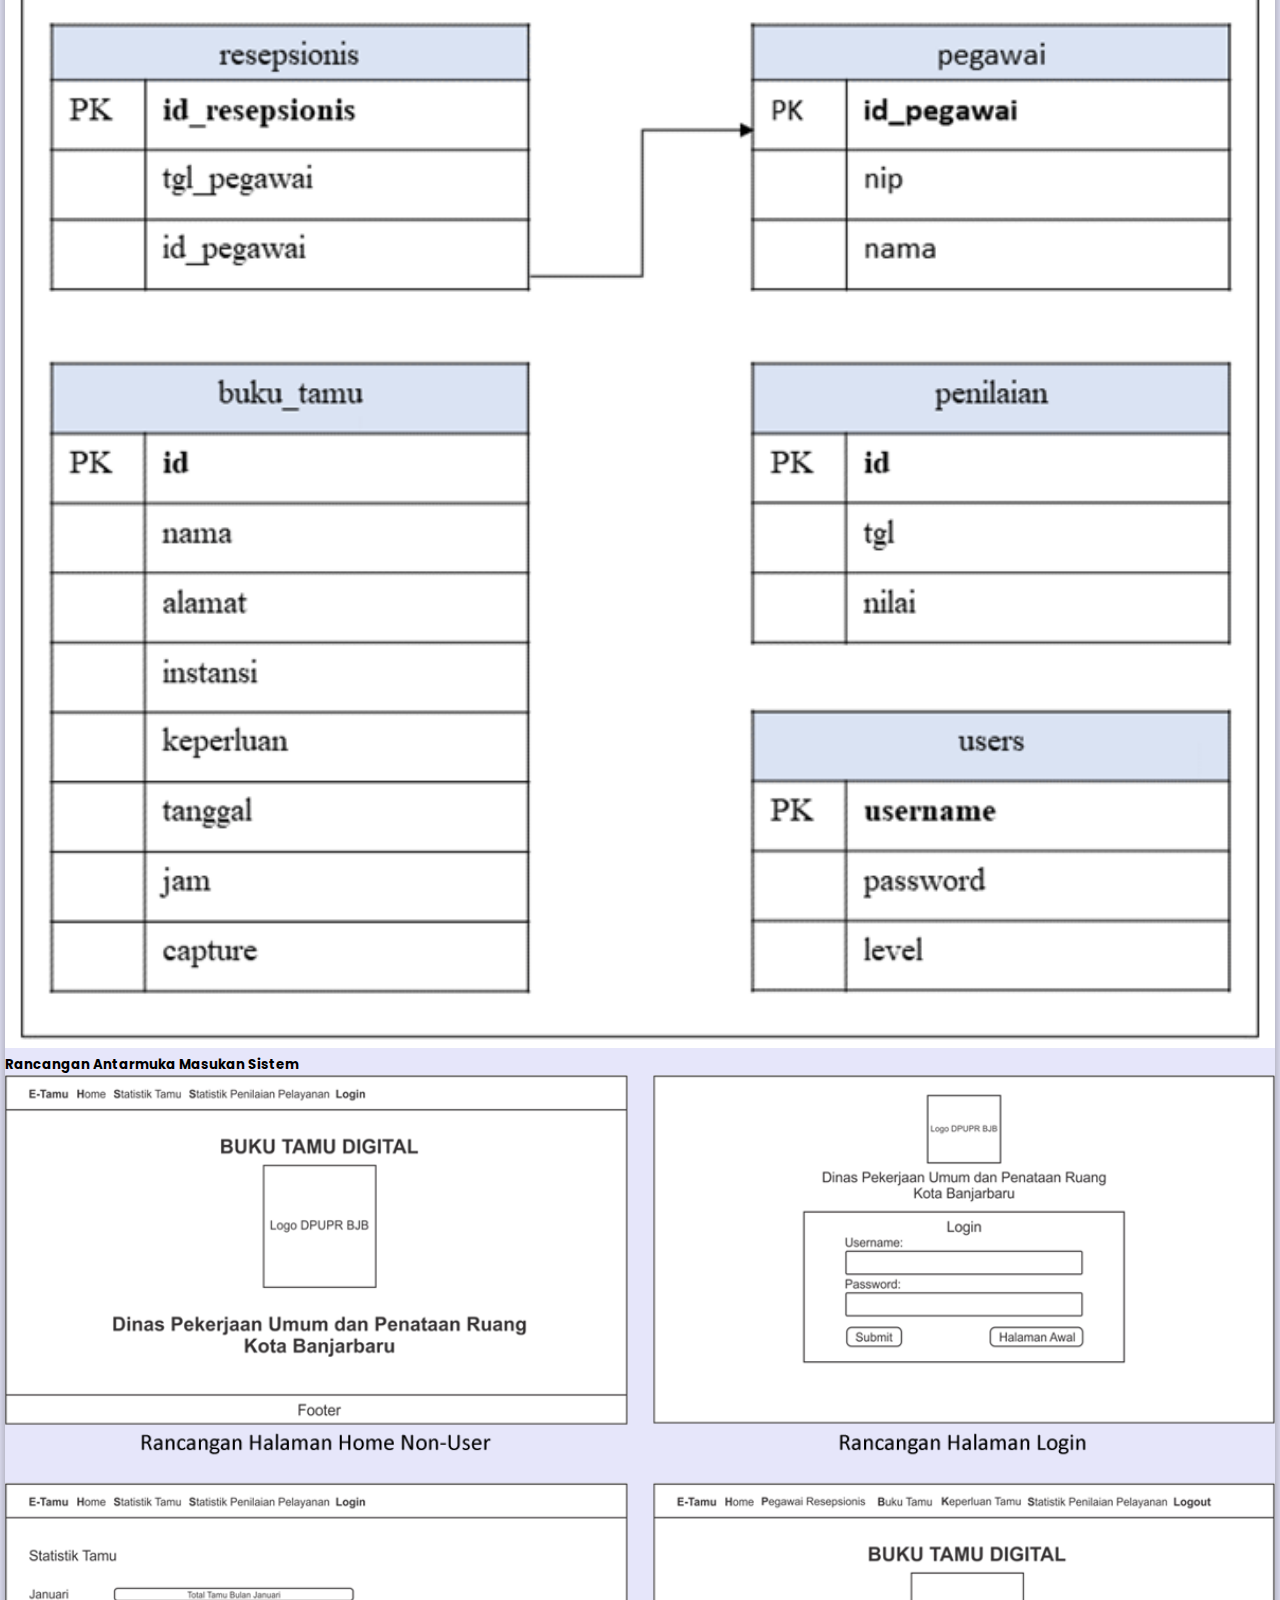
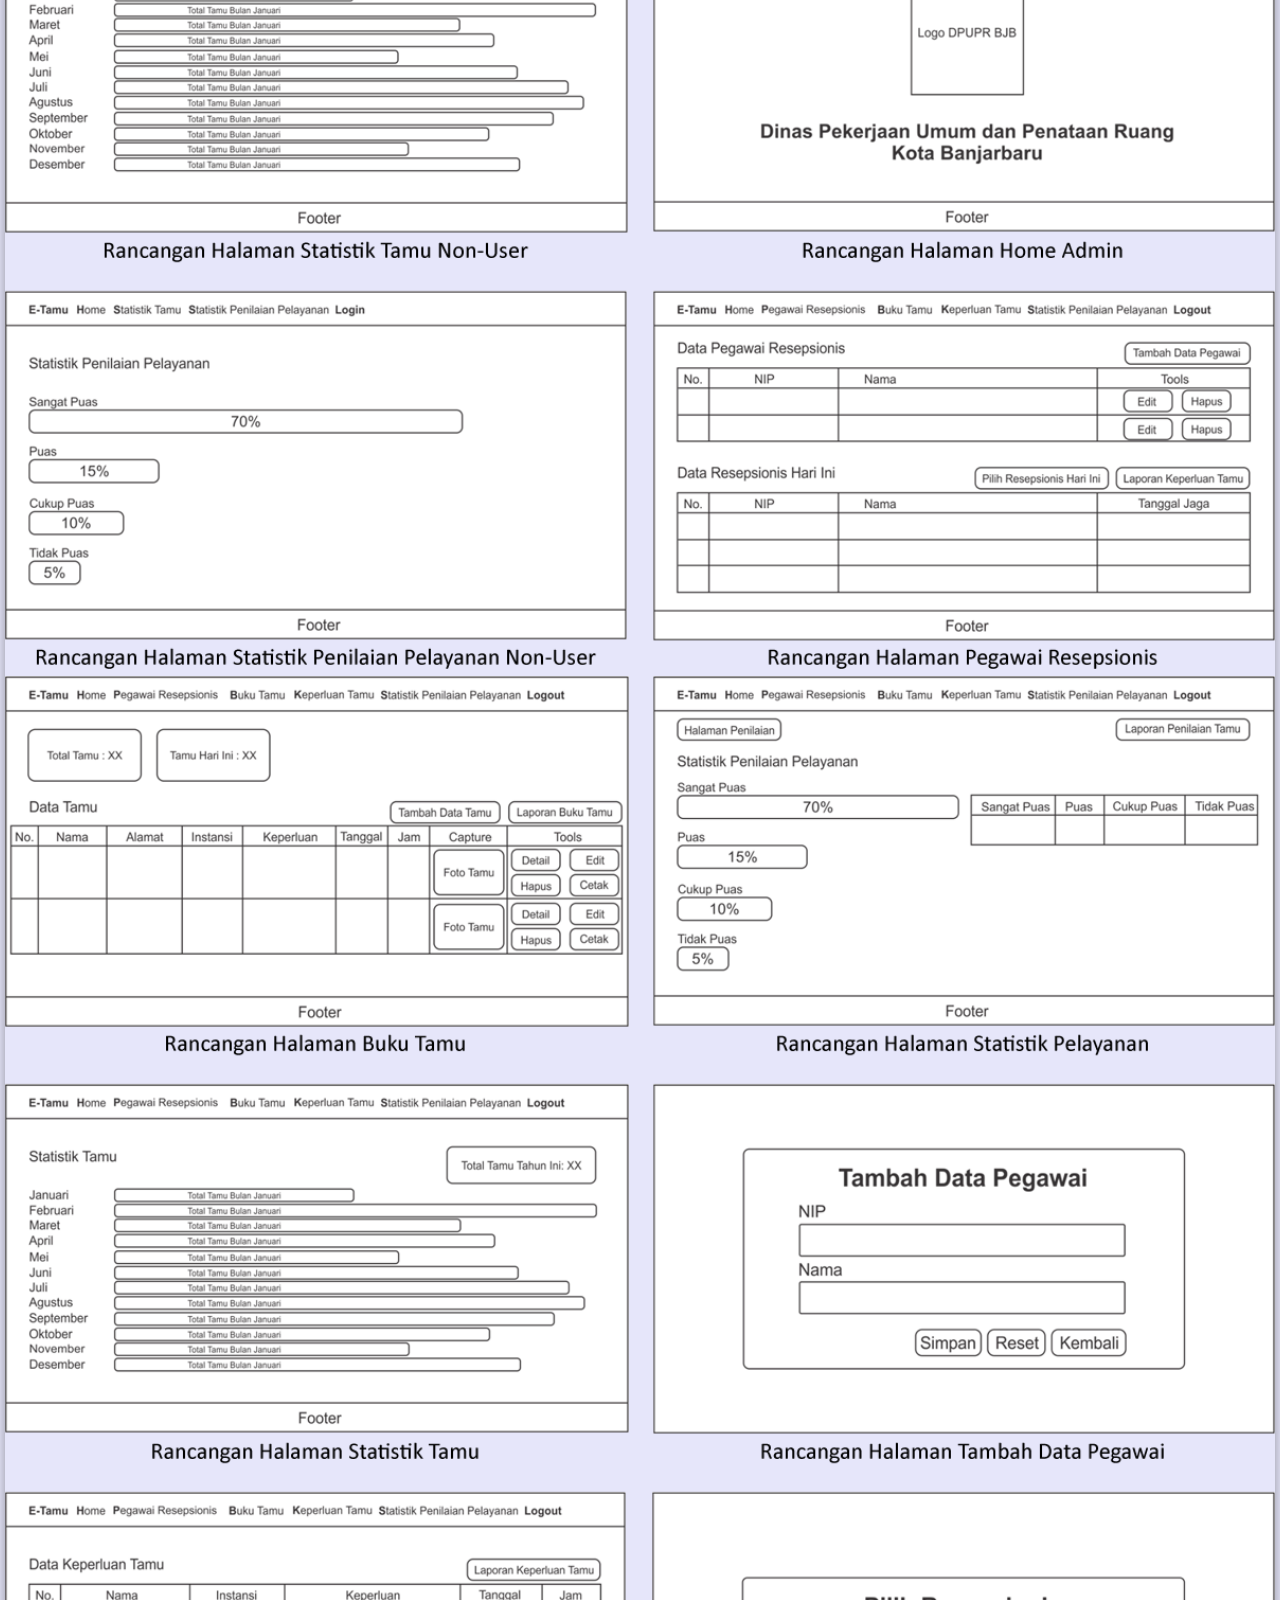
==== commit f211020b: "Update index.html" ====
--- a/index.html
+++ b/index.html
@@ -64,8 +64,555 @@
 
                     </div><br>
 
+
+                    <!-- Portofolio -->
+                    <div class="row">
+                        <div class="col text-center">
+                            <h2 class="font-weight-bold">Portofolio</h2>
+                        </div>
+                    </div><br>
+                    <div class="container-fluid">
+                        <div class="row">
+                            <div class="col-md">
+                                <div class="row">
+                                    <!-- thumb modal-01 -->
+                                    <div class="col-md mb-4 d-flex align-items-stretch">
+                                        <div class="card card-skill card-shadow">
+                                            <input type="image" class="card-img-top2" src="img/karya/modal-img-01/sparkar.png" style="width:100%" data-toggle="modal" data-target="#modal-01">
+                                            <!-- <img class="card-img-top2" src="img/karya/modal-img-01/sparkar.png" alt="Card image" style="width:100%"> -->
+                                            <div class="card-body d-flex flex-column">
+                                                <p>Spark AR Studio
+                                                </p>
+                                                <a href="#" data-toggle="modal" data-target="#modal-01" class="btn btn-sm btn-secondary badge-pill float-right align-self-end" style="margin-top: auto;">Detail <i class="fa fa-chevron-circle-right"></i></a>
+                                            </div>
+                                        </div>
+                                    </div>
+                                    <!--  modal-01 -->
+                                    <div class="modal fade" id="modal-01">
+                                        <div class="modal-dialog modal-dialog-scrollable modal-full">
+                                            <div class="modal-content">
+
+                                                <!-- Modal Header -->
+                                                <div class="modal-header">
+                                                <button type="button" class="btn" data-dismiss-modal="modal2"><i class="fa fa-chevron-circle-left text-black-50 float-right fa-2x"></i></button>
+                                                <!-- <h4 class="modal-title"></h4> -->
+                                                </div>
+                                        
+                                                <!-- Modal body -->
+                                                <div class="modal-body">
+                                                    <div class="row">
+                                                        <div class="col-md-6 mb-3 mx-auto">
+                                                            <img class="rounded-lvl" src="img/karya/modal-img-01/sparkar.png" style="width:100%">
+                                                        </div>
+                                                    </div>
+
+                                                    <div class="row">
+                                                        <div class="col-md-8 mb-3 mx-auto">
+                                                            <p>Spark AR adalah aplikasi yang digunakan untuk memberikan pengalaman Augmented Reality (AR) kepada penggunanya, yang pada hari ini banyak dikenal melalui filter-filter di media sosial. Spark AR adalah aplikasi yang dibutuhkan untuk membuat filter Instagram dan Facebook.<span class="font-italic text-muted"> (Sumber: <a target="_blank" href="https://cohive.space/blogs/teknologi/luncurkan-filter-buatanmu-di-instagram-facebook-melalui-spark-ar/">Cohive</a>)</span></p>
+
+                                                            <p>Selama saya menggunakan Aplikasi Spark AR Studio sudah ada lebih dari 30+ efek filter yang sudah dibuat, tetapi beberapa saja yang ditampilkan pada profil Instagram.</p>
+                                                            <figure>
+                                                                <img class="rounded-lvl" src="img/karya/modal-img-01/efek-filter.png" style="width:100%">
+                                                                <figcaption class="text-center bg-caption"><h6 class="text-muted">Total Efek Filter 37</h6></figcaption>
+                                                            </figure>
+                                                            <figure>
+                                                                <img class="rounded-lvl" src="img/karya/modal-img-01/insights-filter.png" style="width:100%">
+                                                                <figcaption class="text-center bg-caption"><h6 class="text-muted">Insights Efek Filter 2019-2022</h6></figcaption>
+                                                            </figure>
+                                                            <div class="row">
+                                                                <div class="col">
+                                                                    <div class="card-body card card-about">
+                                                                        <div class="row">
+                                                                            <div class="col">
+                                                                                <img class="mb-2" src="video/karya/modal-vid-01/demo_cerita/demo_cerita.png" width="30px" alt="Icon Cerita"><span> Cerita</span><br>
+                                                                                <img class="mb-2" src="video/karya/modal-vid-01/demo_cerita/demo_cerita.gif" width="100%" alt="Demo Cerita"><br>
+                                                                                <a href="https://www.facebook.com/sparkarhub/effect/view/207264840328288/" class="btn btn-sm btn-info mb-2" target="_blank">Demo</a>
+                                                                            </div>
+                                                                            <div class="col">
+                                                                                <img class="mb-2" src="video/karya/modal-vid-01/demo_peach/demo_peach.png" width="30px" alt="Icon Peach"><span> Peach</span><br>
+                                                                                <img class="mb-2" src="video/karya/modal-vid-01/demo_peach/demo_peach.gif" width="100%" alt="Demo Peach"><br>
+                                                                                <a href="https://www.facebook.com/sparkarhub/effect/view/2339587119444258/" class="btn btn-sm btn-info mb-2" target="_blank">Demo</a>
+                                                                            </div>
+                                                                            <div class="col">
+                                                                                <img class="mb-2" src="video/karya/modal-vid-01/demo_piny/demo_piny.png" width="30px" alt="Icon Piny"><span> Piny</span><br>
+                                                                                <img class="mb-2" src="video/karya/modal-vid-01/demo_piny/demo_piny.gif" width="100%" alt="Demo Piny"><br>
+                                                                                <a href="https://www.facebook.com/sparkarhub/effect/view/764330480771697/" class="btn btn-sm btn-info mb-2" target="_blank">Demo</a>
+                                                                            </div>
+                                                                        </div>
+                                                                        <div class="row">
+                                                                            <div class="col">
+                                                                                <p>Lihat lebih banyak <a target="_blank" href="https://www.facebook.com/sparkarhub/portfolios/ig/kikiiiiiiiiiiiiiiiiiiiiiii/"><i class="fa fa-link" aria-hidden="true"></i> Efek Filter</a></p>
+                                                                            </div>
+                                                                        </div>
+                                                                        <div class="row">
+                                                                            <div class="col">
+                                                                                <p><span class="font-italic text-muted font-kecil">Atau bisa juga kunjungi instagram <a target="_blank" href="https://www.instagram.com/kikiiiiiiiiiiiiiiiiiiiiiii/">@kikiiiiiiiiiiiiiiiiiiiiiii</a> pada smartphone.</span></p>
+                                                                            </div>
+                                                                        </div>
+                                                                    </div>
+                                                                </div>
+                                                            </div>
+                                                        </div>
+                                                    </div>
+                                                </div>
+                                            </div>
+                                        </div>
+                                    </div>
+                                    <!-- thumb modal-02 -->
+                                    <div class="col-md mb-4 d-flex align-items-stretch">
+                                        <div class="card card-skill card-shadow">
+                                            <input type="image" class="card-img-top2" src="img/karya/modal-img-02/cootix-store-pulsa.png" style="width:100%" data-toggle="modal" data-target="#modal-02">
+                                            <div class="card-body d-flex flex-column">
+                                                <p>Web Cootix Store
+                                                </p>
+                                                <a href="#" data-toggle="modal" data-target="#modal-02" class="btn btn-sm btn-secondary badge-pill float-right align-self-end" style="margin-top: auto;">Detail <i class="fa fa-chevron-circle-right"></i></a>
+                                            </div>
+                                        </div>
+                                    </div>
+                                    <!--  modal-02 -->
+                                    <div class="modal fade" id="modal-02">
+                                        <div class="modal-dialog modal-dialog-scrollable modal-full">
+                                            <div class="modal-content">
+
+                                                <!-- Modal Header -->
+                                                <div class="modal-header">
+                                                <button type="button" class="btn" data-dismiss-modal="modal2"><i class="fa fa-chevron-circle-left text-black-50 float-right fa-2x"></i></button>
+                                                <!-- <h4 class="modal-title"></h4> -->
+                                                </div>
+                                        
+                                                <!-- Modal body -->
+                                                <div class="modal-body">
+                                                    <div class="row">
+                                                        <div class="col-md-6 mb-3 mx-auto">
+                                                            <img class="rounded-lvl" src="img/karya/modal-img-02/cootix-store-pulsa.png" style="width:100%">
+                                                        </div>
+                                                    </div>
+
+                                                    <div class="row">
+                                                        <div class="col-md-8 mb-3 mx-auto">
+                                                            <p>Cootix adalah website yang dibuat dengan tujuan untuk memudahkan konsumen melihat produk, menghubungi penjual dan agar terlihat profesional jika menggunakan website. Cootix berdiri pada tahun 2019 yang dikelola oleh saya sendiri, karena sebelumnya hanya menjual secara offline kepada teman maupun orang lain yang membutuhkan.</p>
+
+                                                            <h5 class="font-weight-bold mt-konten">Produk yang dijual berupa</h5>
+                                                            <ul class="container-fluid">
+                                                                <li>Top Up Game Online</li>
+                                                                <li>Key Windows 10 Pr Original</li>
+                                                                <li>Isi Pulsa</li>
+                                                                <li>Lain-lain</li>
+                                                            </ul>
+
+                                                            <h5 class="font-weight-bold text-center mt-konten">Demo Website Versi Lama</h5>
+
+                                                            <div class="row">
+                                                                <div class="col">
+                                                                    <div class="card-body card card-about">
+                                                                        <div class="row">
+                                                                            <div class="col">
+                                                                                <img src="img/karya/modal-img-02/demo_cootix_lama1.png" width="100%" alt="Demo Cootix Versi Lama">
+                                                                            </div>
+                                                                            <div class="col">
+                                                                                <img src="img/karya/modal-img-02/demo_cootix_lama2.png" width="100%" alt="Demo Cootix Versi Lama">
+                                                                            </div>
+                                                                        </div>
+                                                                        <div class="row mt-1">
+                                                                            <div class="col">
+                                                                                <p>Demo <a target="_blank" href="https://cootix.blogspot.com/"><i class="fa fa-link" aria-hidden="true"></i> Website</a></p>
+                                                                            </div>
+                                                                        </div>
+                                                                    </div>
+                                                                </div>
+                                                            </div>
+
+                                                            <p class="mt-4">Lalu beberapa bulan kemudian website lama diupgrade tampilan antarmukanya, dikarenakan ingin mengubah warna mengikuti dengan warna logo yaitu dengan memperbanyak warna merah muda.</p>
+
+                                                            <h5 class="font-weight-bold text-center mt-konten">Demo Website Versi Baru</h5>
+
+                                                            <div class="row">
+                                                                <div class="col">
+                                                                    <div class="card-body card card-about">
+                                                                        <div class="row">
+                                                                            <div class="col">
+                                                                                <img src="img/karya/modal-img-02/demo_cootix_baru1.png" width="100%" alt="Demo Cootix Versi Baru">
+                                                                            </div>
+                                                                            <div class="col">
+                                                                                <img src="img/karya/modal-img-02/demo_cootix_baru2.png" width="100%" alt="Demo Cootix Versi Baru">
+                                                                            </div>
+                                                                        </div>
+                                                                        <div class="row mt-1">
+                                                                            <div class="col">
+                                                                                <p>Demo <a target="_blank" href="https://cootix.github.io/index/"><i class="fa fa-link" aria-hidden="true"></i> Website</a></p>
+                                                                            </div>
+                                                                        </div>
+                                                                    </div>
+                                                                </div>
+                                                            </div>
+                                                        </div>
+                                                    </div>
+                                                </div>
+                                            </div>
+                                        </div>
+                                    </div>
+                                    <!-- thumb modal-03 -->
+                                    <div class="col-md mb-4 d-flex align-items-stretch">
+                                        <div class="card card-skill card-shadow">
+                                            <input type="image" class="card-img-top2" src="img/karya/modal-img-03/buku-tamu-digital.png" style="width:100%" data-toggle="modal" data-target="#modal-03">
+                                            <div class="card-body d-flex flex-column">
+                                                <p class="text-justify">Aplikasi Buku Tamu Digital
+                                                </p>
+                                                <a href="#" data-toggle="modal" data-target="#modal-03" class="btn btn-sm btn-secondary badge-pill float-right align-self-end" style="margin-top: auto;">Detail <i class="fa fa-chevron-circle-right"></i></a>
+                                            </div>
+                                        </div>
+                                    </div>
+                                    <!--  modal-03 -->
+                                    <div class="modal fade" id="modal-03">
+                                        <div class="modal-dialog modal-dialog-scrollable modal-full">
+                                            <div class="modal-content">
+
+                                                <!-- Modal Header -->
+                                                <div class="modal-header">
+                                                <button type="button" class="btn" data-dismiss-modal="modal2"><i class="fa fa-chevron-circle-left text-black-50 float-right fa-2x"></i></button>
+                                                <!-- <h4 class="modal-title"></h4> -->
+                                                </div>
+                                        
+                                                <!-- Modal body -->
+                                                <div class="modal-body">
+                                                    <div class="row">
+                                                        <div class="col-md-6 mb-3 mx-auto">
+                                                            <img class="rounded-lvl" src="img/karya/modal-img-03/buku-tamu-digital.png" style="width:100%">
+                                                        </div>
+                                                    </div>
+
+                                                    <div class="row">
+                                                        <div class="col-md-8 mb-3 mx-auto">
+                                                            <p>Pada 19 Oktober 2020 sampai dengan 19 November 2020, saya melakukan Praktek Kerja Lapangan yang bertempat di Dinas Pekerjaan Umum Dan Penataan Ruang Kota Banjarbaru. Dinas Pekerjaan Umum dan Penataan Ruang Kota Banjarbaru atau disebut Dinas PUPR adalah salah satu dinas yang berada di tengah kota Banjarbaru dan bersebrangan dengan Murdjani.</p>
+
+                                                            <h5 class="font-weight-bold mt-konten">Analisis Sistem yang berjalan</h5>
+                                                            <p>Sistem yang berjalan pada Dinas Pekerjaan Umum dan Penataan Ruang Kota Banjarbaru saat itu masih menggunakan sistem manual dengan cara mengisi seluruh data tamu kedalam buku besar sehingga proses penyimpanan data menyebabkan kesulitan dalam mengelola. Adapun sistem yang berjalan saat itu ialah: 
+                                                                <ol class="container-fluid">
+                                                                    <li>Tamu mengunjungi Dinas PUPR Kota Banjarbaru.</li>
+                                                                    <li>Pegawai menyapa tamu dan menanyai tamu tentang keperluannya datang ke Kantor.</li>
+                                                                    <li>Pegawai meminta tamu mengisi data-data yang diperlukan pada buku besar.</li>
+                                                                    <li>Setelah selesai, pegawai mempersilahkan tamu masuk.</li>
+                                                                </ol>
+                                                            </p>
+
+                                                            <h5 class="font-weight-bold mt-konten">Usecase</h5>
+                                                            <img src="img/karya/modal-img-03/usecase.png" width="100%" alt="Usecase">
+
+                                                            <h5 class="font-weight-bold mt-konten">Rancangan Relasi Antar Tabel</h5>
+                                                            <img src="img/karya/modal-img-03/rancangan_relasi_tabel.png" width="100%" alt="Rancangan Relasi Tabel">
+
+                                                            <h5 class="font-weight-bold mt-konten">Rancangan Antarmuka Masukan Sistem</h5>
+                                                            <!-- Carousel Rancangan Masukan Antarmuka -->
+                                                            <div id="rancangan_masukan_antarmuka" class="carousel slide" data-interval="false">
+
+                                                                <div class="carousel-inner">
+
+                                                                    <!-- Rancangan Masukan Antarmuka 1 -->
+                                                                    <div class="carousel-item active">
+                                                                        <div class="margin-tengah-konten">
+                                                                            
+                                                                            <div class="row">
+                                                                                <div class="col">
+                                                                                    <img src="img/karya/modal-img-03/rancangan_masukan_antarmuka1.png" width="100%" alt="Rancangan Masukan Antarmuka">
+                                                                                </div>
+                                                                            </div>
+                                                                            
+                                                                        </div>
+                                                                    </div>
+                        
+                        
+                                                                    <!-- Rancangan Masukan Antarmuka 2 -->
+                                                                    <div class="carousel-item">
+                                                                        <div class="margin-tengah-konten">
+                                                                            
+                                                                            <div class="row">
+                                                                                <div class="col">
+                                                                                    <img src="img/karya/modal-img-03/rancangan_masukan_antarmuka2.png" width="100%" class="mt-4" alt="Rancangan Masukan Antarmuka">
+                                                                                </div>
+                                                                            </div>
+
+                                                                        </div>
+                                                                    </div>
+
+                                                                    <!-- Rancangan Masukan Antarmuka 3 -->
+                                                                    <div class="carousel-item">
+                                                                        <div class="margin-tengah-konten">
+                                                                            
+                                                                            <div class="row">
+                                                                                <div class="col">
+                                                                                    <img src="img/karya/modal-img-03/rancangan_masukan_antarmuka3.png" width="100%" class="mt-4" alt="Rancangan Masukan Antarmuka">
+                                                                                </div>
+                                                                            </div>
+
+                                                                        </div>
+                                                                    </div>
+                                                                </div>
+
+                                                                <!-- Left and right controls -->
+                                                                <a class="carousel-control-prev margin-corausel" href="#rancangan_masukan_antarmuka" role="button" data-slide="prev"> <i class="fa fa-angle-left fa-3x icon-panah font-weight-bold"></i></a>
+                                                                <a class="carousel-control-next margin-corausel" href="#rancangan_masukan_antarmuka" role="button" data-slide="next"> <i class="fa fa-angle-right fa-3x icon-panah font-weight-bold"></i></a>
+
+                                                            </div>
+
+                                                            <h5 class="font-weight-bold mt-konten">Rancangan Antarmuka Keluaran Sistem</h5>
+                                                            <!-- Carousel Rancangan Keluaran Antarmuka -->
+                                                            <div id="rancangan_keluaran_antarmuka" class="carousel slide" data-interval="false">
+
+                                                                <div class="carousel-inner">
+
+                                                                    <!-- Rancangan Keluaran Antarmuka 1 -->
+                                                                    <div class="carousel-item active">
+                                                                        <div class="margin-tengah-konten">
+                                                                            
+                                                                            <div class="row">
+                                                                                <div class="col">
+                                                                                    <img src="img/karya/modal-img-03/rancangan_keluaran_antarmuka1.png" width="100%" alt="Rancangan Keluaran Antarmuka">
+                                                                                </div>
+                                                                            </div>
+                                                                            
+                                                                        </div>
+                                                                    </div>
+                        
+                        
+                                                                    <!-- Rancangan Keluaran Antarmuka 2 -->
+                                                                    <div class="carousel-item">
+                                                                        <div class="margin-tengah-konten">
+                                                                            
+                                                                            <div class="row">
+                                                                                <div class="col">
+                                                                                    <img src="img/karya/modal-img-03/rancangan_keluaran_antarmuka2.png" width="100%" class="mt-4" alt="Rancangan Keluaran Antarmuka">
+                                                                                </div>
+                                                                            </div>
+
+                                                                        </div>
+                                                                    </div>
+
+                                                                </div>
+
+                                                                <!-- Left and right controls -->
+                                                                <a class="carousel-control-prev margin-corausel" href="#rancangan_keluaran_antarmuka" role="button" data-slide="prev"> <i class="fa fa-angle-left fa-3x icon-panah font-weight-bold"></i></a>
+                                                                <a class="carousel-control-next margin-corausel" href="#rancangan_keluaran_antarmuka" role="button" data-slide="next"> <i class="fa fa-angle-right fa-3x icon-panah font-weight-bold"></i></a>
+
+                                                            </div>
+
+                                                            <h5 class="font-weight-bold mt-konten">Tampilan Antarmuka Masukan Sistem</h5>
+                                                            <!-- Carousel Tampilan Masukan Antarmuka -->
+                                                            <div id="tampilan_masukan_antarmuka" class="carousel slide" data-interval="false">
+
+                                                                <div class="carousel-inner">
+
+                                                                    <!-- Tampilan Masukan Antarmuka 1 -->
+                                                                    <div class="carousel-item active">
+                                                                        <div class="margin-tengah-konten">
+                                                                            
+                                                                            <div class="row">
+                                                                                <div class="col">
+                                                                                    <img src="img/karya/modal-img-03/tampilan_masukan_antarmuka1.png" width="100%" alt="Tampilan Masukan Antarmuka">
+                                                                                </div>
+                                                                            </div>
+                                                                            
+                                                                        </div>
+                                                                    </div>
+                        
+                        
+                                                                    <!-- Tampilan Masukan Antarmuka 2 -->
+                                                                    <div class="carousel-item">
+                                                                        <div class="margin-tengah-konten">
+                                                                            
+                                                                            <div class="row">
+                                                                                <div class="col">
+                                                                                    <img src="img/karya/modal-img-03/tampilan_masukan_antarmuka2.png" width="100%" class="mt-4" alt="Tampilan Masukan Antarmuka">
+                                                                                </div>
+                                                                            </div>
+
+                                                                        </div>
+                                                                    </div>
+
+                                                                    <!-- Tampilan Masukan Antarmuka 3 -->
+                                                                    <div class="carousel-item">
+                                                                        <div class="margin-tengah-konten">
+                                                                            
+                                                                            <div class="row">
+                                                                                <div class="col">
+                                                                                    <img src="img/karya/modal-img-03/tampilan_masukan_antarmuka3.png" width="100%" class="mt-4" alt="Masukan Masukan Antarmuka">
+                                                                                </div>
+                                                                            </div>
+
+                                                                        </div>
+                                                                    </div>
+                                                                </div>
+
+                                                                <!-- Left and right controls -->
+                                                                <a class="carousel-control-prev margin-corausel" href="#tampilan_masukan_antarmuka" role="button" data-slide="prev"> <i class="fa fa-angle-left fa-3x icon-panah font-weight-bold"></i></a>
+                                                                <a class="carousel-control-next margin-corausel" href="#tampilan_masukan_antarmuka" role="button" data-slide="next"> <i class="fa fa-angle-right fa-3x icon-panah font-weight-bold"></i></a>
+
+                                                            </div>
+
+                                                            <h5 class="font-weight-bold mt-konten">Tampilan Antarmuka Keluaran Sistem</h5>
+                                                            <!-- Carousel Tampilan Keluaran Antarmuka -->
+                                                            <div id="tampilan_keluaran_antarmuka" class="carousel slide" data-interval="false">
+
+                                                                <div class="carousel-inner">
+
+                                                                    <!-- Tampilan Keluaran Antarmuka 1 -->
+                                                                    <div class="carousel-item active">
+                                                                        <div class="margin-tengah-konten">
+                                                                            
+                                                                            <div class="row">
+                                                                                <div class="col">
+                                                                                    <img src="img/karya/modal-img-03/tampilan_keluaran_antarmuka1.png" width="100%" alt="Tampilan Keluaran Antarmuka">
+                                                                                </div>
+                                                                            </div>
+                                                                            
+                                                                        </div>
+                                                                    </div>
+                        
+                        
+                                                                    <!-- Tampilan Keluaran Antarmuka 2 -->
+                                                                    <div class="carousel-item">
+                                                                        <div class="margin-tengah-konten">
+                                                                            
+                                                                            <div class="row">
+                                                                                <div class="col">
+                                                                                    <img src="img/karya/modal-img-03/tampilan_keluaran_antarmuka2.png" width="100%" class="mt-4" alt="Tampilan Keluaran Antarmuka">
+                                                                                </div>
+                                                                            </div>
+
+                                                                        </div>
+                                                                    </div>
+
+                                                                    <!-- Tampilan Keluaran Antarmuka 3 -->
+                                                                    <div class="carousel-item">
+                                                                        <div class="margin-tengah-konten">
+                                                                            
+                                                                            <div class="row">
+                                                                                <div class="col">
+                                                                                    <img src="img/karya/modal-img-03/tampilan_keluaran_antarmuka3.png" width="100%" class="mt-4" alt="Tampilan Keluaran Antarmuka">
+                                                                                </div>
+                                                                            </div>
+
+                                                                        </div>
+                                                                    </div>
+
+                                                                </div>
+
+                                                                <!-- Left and right controls -->
+                                                                <a class="carousel-control-prev margin-corausel" href="#tampilan_keluaran_antarmuka" role="button" data-slide="prev"> <i class="fa fa-angle-left fa-3x icon-panah font-weight-bold"></i></a>
+                                                                <a class="carousel-control-next margin-corausel" href="#tampilan_keluaran_antarmuka" role="button" data-slide="next"> <i class="fa fa-angle-right fa-3x icon-panah font-weight-bold"></i></a>
+
+                                                            </div>
+
+                                                            <div class="row mt-1">
+                                                                <div class="col">
+                                                                    <p>Repository <a target="_blank" href="https://github.com/rifqi-anshari/buku-tamu-digital"><i class="fa fa-link" aria-hidden="true"></i> GitHub</a></p>
+                                                                </div>
+                                                            </div>
+                                                        </div>
+                                                    </div>
+                                                </div>
+                                            </div>
+                                        </div>
+                                    </div>
+                                    <!-- thumb modal04 -->
+                                    <div class="col-md mb-4 d-flex align-items-stretch">
+                                        <div class="card card-skill card-shadow">
+                                            <input type="image" class="card-img-top2" src="img/karya/modal-img-04/premiere.png" style="width:100%" data-toggle="modal" data-target="#modal-04">
+                                            <div class="card-body d-flex flex-column">
+                                                <p class="text-justify">Adobe Premiere
+                                                </p>
+                                                <a href="#" data-toggle="modal" data-target="#modal-04" class="btn btn-sm btn-secondary badge-pill float-right align-self-end" style="margin-top: auto;">Detail <i class="fa fa-chevron-circle-right"></i></a>
+                                            </div>
+                                        </div>
+                                    </div>
+                                    <!--  modal-04 -->
+                                    <div class="modal fade" id="modal-04">
+                                        <div class="modal-dialog modal-dialog-scrollable modal-full">
+                                            <div class="modal-content">
+
+                                                <!-- Modal Header -->
+                                                <div class="modal-header">
+                                                <button type="button" class="btn" data-dismiss-modal="modal2"><i class="fa fa-chevron-circle-left text-black-50 float-right fa-2x"></i></button>
+                                                <!-- <h4 class="modal-title"></h4> -->
+                                                </div>
+                                        
+                                                <!-- Modal body -->
+                                                <div class="modal-body">
+                                                    <div class="row">
+                                                        <div class="col-md-6 mb-3 mx-auto">
+                                                            <img class="rounded-lvl" src="img/karya/modal-img-04/premiere.png" style="width:100%">
+                                                        </div>
+                                                    </div>
+
+                                                    <div class="row">
+                                                        <div class="col-md-8 mb-3 mx-auto">
+                                                            <p>Adobe Premiere adalah program Video Editing yang dikembangkan oleh Adobe. Program ini sudah umum digunakan oleh rumah-rumah produksi, televisi dan praktisi di bidangnya. Keuntungan belajar melakukan edit video menggunakan Adobe Premiere adalah program ini sebenarnya mudah dipelajari dan dalam waktu singkat Anda dapat mencapai tingkat mahir walaupun sekarang masih pemula.<span class="font-italic text-muted"> (Sumber: <a target="_blank" href="https://yesternight.id/tips-trick/pengertian-adobe-premiere-dan-sejarahnya/">Yesternight</a>)</span></p>
+
+                                                            <h5 class="font-weight-bold mt-konten">The Beauty of Lake Seran</h5>
+                                                            <p>The Beauty of Lake Seran adalah projek video pertama saya dengan teman-teman kampus dalam memenuhi tugas Bahasa Inggris pada bulan Desember 2018. Video ini berisikan Vlog berbahasa inggris dan sinematik yang terinspirasi dari video youtuber ternama yaitu<span class="font-italic text-muted"> <a target="_blank" href="https://youtu.be/DhosWWtGGZQ">Tim2one - ChandraLiow</a></span>.</p>
+
+                                                            <!-- 16:9 aspect ratio -->
+                                                            <div class="embed-responsive embed-responsive-16by9">
+                                                                <iframe class="embed-responsive-item" src="https://www.youtube.com/embed/AMp2Q9MGeT4" allowfullscreen></iframe>
+                                                            </div>
+
+                                                            <ul class="container-fluid">
+                                                                <li>Waktu Syuting: 05 Desember 2018</li>
+                                                                <li>Waktu Rilis: 17 Desember 2018, <span><a target="_blank" href="https://youtu.be/AMp2Q9MGeT4">Youtube</a></span></li>
+                                                                <li>Aplikasi: Premiere Pro CC 2015, Movavi Video 14 Plus</li>
+                                                                <li>Kamera: Go Pro, Xiaomi Yi Action</li>
+                                                                <li>Footage: Original, Youtube (Drone)</li>
+                                                            </ul>
+
+                                                            <h5 class="font-weight-bold mt-konten">Liburan di Malang</h5>
+                                                            <p>Liburan di Malang adalah video dokumentasi saya saat liburan dengan keluarga ke <span class="font-italic text-muted"> <a target="_blank" href="https://goo.gl/maps/9dWoPzRdUoNzfGaX8">Jatim Park 2</a></span> di Kota Malang, Jawa Timur. Di video "Liburan di Malang" ini berisikan footage binatang langka dan juga terdapat sinematik videonya.</p>
+
+                                                            <!-- 16:9 aspect ratio -->
+                                                            <div class="embed-responsive embed-responsive-16by9">
+                                                                <video controls src="video/karya/modal-vid-04/Liburan di Malang.mp4" width="100%"></video>
+                                                                <!-- <iframe class="embed-responsive-item" src="http://www.youtube.com/embed/fdWPmCnlXTE" allowfullscreen></iframe> -->
+                                                            </div>
+                                                            <span class="font-italic text-muted font-kecil">Jika terdapat tulisan "video tidak tersedia/video unavailable" klik "Tonton di Youtube/Watch on Youtube" atau klik <a target="_blank" href="https://www.youtube.com/watch?v=fdWPmCnlXTE">Youtube</a></span>
+
+                                                            <ul class="container-fluid">
+                                                                <li>Waktu Syuting: 20 Januari 2019</li>
+                                                                <li>Waktu Rilis: 12 Mei 2019, <span><a target="_blank" href="https://youtu.be/fdWPmCnlXTE">Youtube</a></span></li>
+                                                                <li>Aplikasi: Premiere Pro CC 2015</li>
+                                                                <li>Kamera: Xiaomi Yi Action</li>
+                                                                <li>Footage: Original</li>
+                                                            </ul>
+
+                                                            <h5 class="font-weight-bold mt-konten">Liburan di Pantai Batakan Baru</h5>
+                                                            <p>Liburan di Pantai Batakan Baru adalah projek video terbaru dengan teman-teman kampus pada bulan September 2022. Video ini berisikan dokumentasi dan sinematik yang berada di <a target="_blank" href="https://goo.gl/maps/BQiFiy4EY3R2mp846">Pantai Batakan Baru</a></span>.</p>
+
+                                                            <!-- 16:9 aspect ratio -->
+                                                            <div class="embed-responsive embed-responsive-16by9">
+                                                                <iframe class="embed-responsive-item" src="https://www.youtube.com/embed/3qdXKDxRItw" allowfullscreen></iframe>
+                                                            </div>
+
+                                                            <ul class="container-fluid">
+                                                                <li>Waktu Syuting: 10-11 September 2022</li>
+                                                                <li>Waktu Rilis: 14 September 2022, <span><a target="_blank" href="https://youtu.be/3qdXKDxRItw">Youtube</a></span></li>
+                                                                <li>Aplikasi: Premiere Pro CC 2017</li>
+                                                                <li>Kamera: Samsung A50</li>
+                                                                <li>Footage: Original</li>
+                                                            </ul>
+
+
+
+                                                        </div>
+                                                    </div>
+                                                </div>
+                                            </div>
+                                        </div>
+                                    </div>
+                                </div>
+                            </div>
+                        </div>
+
+                    </div>
+                    
                     <!-- Skill -->
-                    <div class="row">
+                    <div class="row mt-1">
 
                         <div class="col-md-12 mb-3 mt-1">
                             <h2 class="text-center font-weight-bold">Skill</h2>
@@ -93,552 +640,6 @@
 
                         </div>
                     </div>
-
-                    <!-- Portofolio -->
-                    <div class="row mt-1">
-                        <div class="col text-center">
-                            <h2 class="font-weight-bold">Portofolio</h2>
-                        </div>
-                    </div><br>
-                    <div class="container-fluid">
-                        <div class="row">
-                            <div class="col-md">
-                                <div class="row">
-                                    <!-- thumb modal-01 -->
-                                    <div class="col-md mb-4 d-flex align-items-stretch">
-                                        <div class="card card-skill card-shadow">
-                                            <input type="image" class="card-img-top2" src="img/karya/modal-img-01/sparkar.png" style="width:100%" data-toggle="modal" data-target="#modal-01">
-                                            <!-- <img class="card-img-top2" src="img/karya/modal-img-01/sparkar.png" alt="Card image" style="width:100%"> -->
-                                            <div class="card-body d-flex flex-column">
-                                                <p>Spark AR Studio
-                                                </p>
-                                                <a href="#" data-toggle="modal" data-target="#modal-01" class="btn btn-sm btn-secondary badge-pill float-right align-self-end" style="margin-top: auto;">Detail <i class="fa fa-chevron-circle-right"></i></a>
-                                            </div>
-                                        </div>
-                                    </div>
-                                    <!--  modal-01 -->
-                                    <div class="modal fade" id="modal-01">
-                                        <div class="modal-dialog modal-dialog-scrollable modal-full">
-                                            <div class="modal-content">
-
-                                                <!-- Modal Header -->
-                                                <div class="modal-header">
-                                                <button type="button" class="btn" data-dismiss-modal="modal2"><i class="fa fa-chevron-circle-left text-black-50 float-right fa-2x"></i></button>
-                                                <!-- <h4 class="modal-title"></h4> -->
-                                                </div>
-                                        
-                                                <!-- Modal body -->
-                                                <div class="modal-body">
-                                                    <div class="row">
-                                                        <div class="col-md-6 mb-3 mx-auto">
-                                                            <img class="rounded-lvl" src="img/karya/modal-img-01/sparkar.png" style="width:100%">
-                                                        </div>
-                                                    </div>
-
-                                                    <div class="row">
-                                                        <div class="col-md-8 mb-3 mx-auto">
-                                                            <p>Spark AR adalah aplikasi yang digunakan untuk memberikan pengalaman Augmented Reality (AR) kepada penggunanya, yang pada hari ini banyak dikenal melalui filter-filter di media sosial. Spark AR adalah aplikasi yang dibutuhkan untuk membuat filter Instagram dan Facebook.<span class="font-italic text-muted"> (Sumber: <a target="_blank" href="https://cohive.space/blogs/teknologi/luncurkan-filter-buatanmu-di-instagram-facebook-melalui-spark-ar/">Cohive</a>)</span></p>
-
-                                                            <p>Selama saya menggunakan Aplikasi Spark AR Studio sudah ada lebih dari 30+ efek filter yang sudah dibuat, tetapi beberapa saja yang ditampilkan pada profil Instagram.</p>
-                                                            <figure>
-                                                                <img class="rounded-lvl" src="img/karya/modal-img-01/efek-filter.png" style="width:100%">
-                                                                <figcaption class="text-center bg-caption"><h6 class="text-muted">Total Efek Filter 37</h6></figcaption>
-                                                            </figure>
-                                                            <figure>
-                                                                <img class="rounded-lvl" src="img/karya/modal-img-01/insights-filter.png" style="width:100%">
-                                                                <figcaption class="text-center bg-caption"><h6 class="text-muted">Insights Efek Filter 2019-2022</h6></figcaption>
-                                                            </figure>
-                                                            <div class="row">
-                                                                <div class="col">
-                                                                    <div class="card-body card card-about">
-                                                                        <div class="row">
-                                                                            <div class="col">
-                                                                                <img class="mb-2" src="video/karya/modal-vid-01/demo_cerita/demo_cerita.png" width="30px" alt="Icon Cerita"><span> Cerita</span><br>
-                                                                                <img class="mb-2" src="video/karya/modal-vid-01/demo_cerita/demo_cerita.gif" width="100%" alt="Demo Cerita"><br>
-                                                                                <a href="https://www.facebook.com/sparkarhub/effect/view/207264840328288/" class="btn btn-sm btn-info mb-2" target="_blank">Demo</a>
-                                                                            </div>
-                                                                            <div class="col">
-                                                                                <img class="mb-2" src="video/karya/modal-vid-01/demo_peach/demo_peach.png" width="30px" alt="Icon Peach"><span> Peach</span><br>
-                                                                                <img class="mb-2" src="video/karya/modal-vid-01/demo_peach/demo_peach.gif" width="100%" alt="Demo Peach"><br>
-                                                                                <a href="https://www.facebook.com/sparkarhub/effect/view/2339587119444258/" class="btn btn-sm btn-info mb-2" target="_blank">Demo</a>
-                                                                            </div>
-                                                                            <div class="col">
-                                                                                <img class="mb-2" src="video/karya/modal-vid-01/demo_piny/demo_piny.png" width="30px" alt="Icon Piny"><span> Piny</span><br>
-                                                                                <img class="mb-2" src="video/karya/modal-vid-01/demo_piny/demo_piny.gif" width="100%" alt="Demo Piny"><br>
-                                                                                <a href="https://www.facebook.com/sparkarhub/effect/view/764330480771697/" class="btn btn-sm btn-info mb-2" target="_blank">Demo</a>
-                                                                            </div>
-                                                                        </div>
-                                                                        <div class="row">
-                                                                            <div class="col">
-                                                                                <p>Lihat lebih banyak <a target="_blank" href="https://www.facebook.com/sparkarhub/portfolios/ig/kikiiiiiiiiiiiiiiiiiiiiiii/"><i class="fa fa-link" aria-hidden="true"></i> Efek Filter</a></p>
-                                                                            </div>
-                                                                        </div>
-                                                                        <div class="row">
-                                                                            <div class="col">
-                                                                                <p><span class="font-italic text-muted font-kecil">Atau bisa juga kunjungi instagram <a target="_blank" href="https://www.instagram.com/kikiiiiiiiiiiiiiiiiiiiiiii/">@kikiiiiiiiiiiiiiiiiiiiiiii</a> pada smartphone.</span></p>
-                                                                            </div>
-                                                                        </div>
-                                                                    </div>
-                                                                </div>
-                                                            </div>
-                                                        </div>
-                                                    </div>
-                                                </div>
-                                            </div>
-                                        </div>
-                                    </div>
-                                    <!-- thumb modal-02 -->
-                                    <div class="col-md mb-4 d-flex align-items-stretch">
-                                        <div class="card card-skill card-shadow">
-                                            <input type="image" class="card-img-top2" src="img/karya/modal-img-02/cootix-store-pulsa.png" style="width:100%" data-toggle="modal" data-target="#modal-02">
-                                            <div class="card-body d-flex flex-column">
-                                                <p>Web Cootix Store
-                                                </p>
-                                                <a href="#" data-toggle="modal" data-target="#modal-02" class="btn btn-sm btn-secondary badge-pill float-right align-self-end" style="margin-top: auto;">Detail <i class="fa fa-chevron-circle-right"></i></a>
-                                            </div>
-                                        </div>
-                                    </div>
-                                    <!--  modal-02 -->
-                                    <div class="modal fade" id="modal-02">
-                                        <div class="modal-dialog modal-dialog-scrollable modal-full">
-                                            <div class="modal-content">
-
-                                                <!-- Modal Header -->
-                                                <div class="modal-header">
-                                                <button type="button" class="btn" data-dismiss-modal="modal2"><i class="fa fa-chevron-circle-left text-black-50 float-right fa-2x"></i></button>
-                                                <!-- <h4 class="modal-title"></h4> -->
-                                                </div>
-                                        
-                                                <!-- Modal body -->
-                                                <div class="modal-body">
-                                                    <div class="row">
-                                                        <div class="col-md-6 mb-3 mx-auto">
-                                                            <img class="rounded-lvl" src="img/karya/modal-img-02/cootix-store-pulsa.png" style="width:100%">
-                                                        </div>
-                                                    </div>
-
-                                                    <div class="row">
-                                                        <div class="col-md-8 mb-3 mx-auto">
-                                                            <p>Cootix adalah website yang dibuat dengan tujuan untuk memudahkan konsumen melihat produk, menghubungi penjual dan agar terlihat profesional jika menggunakan website. Cootix berdiri pada tahun 2019 yang dikelola oleh saya sendiri, karena sebelumnya hanya menjual secara offline kepada teman maupun orang lain yang membutuhkan.</p>
-
-                                                            <h5 class="font-weight-bold mt-konten">Produk yang dijual berupa</h5>
-                                                            <ul class="container-fluid">
-                                                                <li>Top Up Game Online</li>
-                                                                <li>Key Windows 10 Pr Original</li>
-                                                                <li>Isi Pulsa</li>
-                                                                <li>Lain-lain</li>
-                                                            </ul>
-
-                                                            <h5 class="font-weight-bold text-center mt-konten">Demo Website Versi Lama</h5>
-
-                                                            <div class="row">
-                                                                <div class="col">
-                                                                    <div class="card-body card card-about">
-                                                                        <div class="row">
-                                                                            <div class="col">
-                                                                                <img src="img/karya/modal-img-02/demo_cootix_lama1.png" width="100%" alt="Demo Cootix Versi Lama">
-                                                                            </div>
-                                                                            <div class="col">
-                                                                                <img src="img/karya/modal-img-02/demo_cootix_lama2.png" width="100%" alt="Demo Cootix Versi Lama">
-                                                                            </div>
-                                                                        </div>
-                                                                        <div class="row mt-1">
-                                                                            <div class="col">
-                                                                                <p>Demo <a target="_blank" href="https://cootix.blogspot.com/"><i class="fa fa-link" aria-hidden="true"></i> Website</a></p>
-                                                                            </div>
-                                                                        </div>
-                                                                    </div>
-                                                                </div>
-                                                            </div>
-
-                                                            <p class="mt-4">Lalu beberapa bulan kemudian website lama diupgrade tampilan antarmukanya, dikarenakan ingin mengubah warna mengikuti dengan warna logo yaitu dengan memperbanyak warna merah muda.</p>
-
-                                                            <h5 class="font-weight-bold text-center mt-konten">Demo Website Versi Baru</h5>
-
-                                                            <div class="row">
-                                                                <div class="col">
-                                                                    <div class="card-body card card-about">
-                                                                        <div class="row">
-                                                                            <div class="col">
-                                                                                <img src="img/karya/modal-img-02/demo_cootix_baru1.png" width="100%" alt="Demo Cootix Versi Baru">
-                                                                            </div>
-                                                                            <div class="col">
-                                                                                <img src="img/karya/modal-img-02/demo_cootix_baru2.png" width="100%" alt="Demo Cootix Versi Baru">
-                                                                            </div>
-                                                                        </div>
-                                                                        <div class="row mt-1">
-                                                                            <div class="col">
-                                                                                <p>Demo <a target="_blank" href="https://cootix.github.io/index/"><i class="fa fa-link" aria-hidden="true"></i> Website</a></p>
-                                                                            </div>
-                                                                        </div>
-                                                                    </div>
-                                                                </div>
-                                                            </div>
-                                                        </div>
-                                                    </div>
-                                                </div>
-                                            </div>
-                                        </div>
-                                    </div>
-                                    <!-- thumb modal-03 -->
-                                    <div class="col-md mb-4 d-flex align-items-stretch">
-                                        <div class="card card-skill card-shadow">
-                                            <input type="image" class="card-img-top2" src="img/karya/modal-img-03/buku-tamu-digital.png" style="width:100%" data-toggle="modal" data-target="#modal-03">
-                                            <div class="card-body d-flex flex-column">
-                                                <p class="text-justify">Aplikasi Buku Tamu Digital
-                                                </p>
-                                                <a href="#" data-toggle="modal" data-target="#modal-03" class="btn btn-sm btn-secondary badge-pill float-right align-self-end" style="margin-top: auto;">Detail <i class="fa fa-chevron-circle-right"></i></a>
-                                            </div>
-                                        </div>
-                                    </div>
-                                    <!--  modal-03 -->
-                                    <div class="modal fade" id="modal-03">
-                                        <div class="modal-dialog modal-dialog-scrollable modal-full">
-                                            <div class="modal-content">
-
-                                                <!-- Modal Header -->
-                                                <div class="modal-header">
-                                                <button type="button" class="btn" data-dismiss-modal="modal2"><i class="fa fa-chevron-circle-left text-black-50 float-right fa-2x"></i></button>
-                                                <!-- <h4 class="modal-title"></h4> -->
-                                                </div>
-                                        
-                                                <!-- Modal body -->
-                                                <div class="modal-body">
-                                                    <div class="row">
-                                                        <div class="col-md-6 mb-3 mx-auto">
-                                                            <img class="rounded-lvl" src="img/karya/modal-img-03/buku-tamu-digital.png" style="width:100%">
-                                                        </div>
-                                                    </div>
-
-                                                    <div class="row">
-                                                        <div class="col-md-8 mb-3 mx-auto">
-                                                            <p>Pada 19 Oktober 2020 sampai dengan 19 November 2020, saya melakukan Praktek Kerja Lapangan yang bertempat di Dinas Pekerjaan Umum Dan Penataan Ruang Kota Banjarbaru. Dinas Pekerjaan Umum dan Penataan Ruang Kota Banjarbaru atau disebut Dinas PUPR adalah salah satu dinas yang berada di tengah kota Banjarbaru dan bersebrangan dengan Murdjani.</p>
-
-                                                            <h5 class="font-weight-bold mt-konten">Analisis Sistem yang berjalan</h5>
-                                                            <p>Sistem yang berjalan pada Dinas Pekerjaan Umum dan Penataan Ruang Kota Banjarbaru saat itu masih menggunakan sistem manual dengan cara mengisi seluruh data tamu kedalam buku besar sehingga proses penyimpanan data menyebabkan kesulitan dalam mengelola. Adapun sistem yang berjalan saat itu ialah: 
-                                                                <ol class="container-fluid">
-                                                                    <li>Tamu mengunjungi Dinas PUPR Kota Banjarbaru.</li>
-                                                                    <li>Pegawai menyapa tamu dan menanyai tamu tentang keperluannya datang ke Kantor.</li>
-                                                                    <li>Pegawai meminta tamu mengisi data-data yang diperlukan pada buku besar.</li>
-                                                                    <li>Setelah selesai, pegawai mempersilahkan tamu masuk.</li>
-                                                                </ol>
-                                                            </p>
-
-                                                            <h5 class="font-weight-bold mt-konten">Usecase</h5>
-                                                            <img src="img/karya/modal-img-03/usecase.png" width="100%" alt="Usecase">
-
-                                                            <h5 class="font-weight-bold mt-konten">Rancangan Relasi Antar Tabel</h5>
-                                                            <img src="img/karya/modal-img-03/rancangan_relasi_tabel.png" width="100%" alt="Rancangan Relasi Tabel">
-
-                                                            <h5 class="font-weight-bold mt-konten">Rancangan Antarmuka Masukan Sistem</h5>
-                                                            <!-- Carousel Rancangan Masukan Antarmuka -->
-                                                            <div id="rancangan_masukan_antarmuka" class="carousel slide" data-interval="false">
-
-                                                                <div class="carousel-inner">
-
-                                                                    <!-- Rancangan Masukan Antarmuka 1 -->
-                                                                    <div class="carousel-item active">
-                                                                        <div class="margin-tengah-konten">
-                                                                            
-                                                                            <div class="row">
-                                                                                <div class="col">
-                                                                                    <img src="img/karya/modal-img-03/rancangan_masukan_antarmuka1.png" width="100%" alt="Rancangan Masukan Antarmuka">
-                                                                                </div>
-                                                                            </div>
-                                                                            
-                                                                        </div>
-                                                                    </div>
-                        
-                        
-                                                                    <!-- Rancangan Masukan Antarmuka 2 -->
-                                                                    <div class="carousel-item">
-                                                                        <div class="margin-tengah-konten">
-                                                                            
-                                                                            <div class="row">
-                                                                                <div class="col">
-                                                                                    <img src="img/karya/modal-img-03/rancangan_masukan_antarmuka2.png" width="100%" class="mt-4" alt="Rancangan Masukan Antarmuka">
-                                                                                </div>
-                                                                            </div>
-
-                                                                        </div>
-                                                                    </div>
-
-                                                                    <!-- Rancangan Masukan Antarmuka 3 -->
-                                                                    <div class="carousel-item">
-                                                                        <div class="margin-tengah-konten">
-                                                                            
-                                                                            <div class="row">
-                                                                                <div class="col">
-                                                                                    <img src="img/karya/modal-img-03/rancangan_masukan_antarmuka3.png" width="100%" class="mt-4" alt="Rancangan Masukan Antarmuka">
-                                                                                </div>
-                                                                            </div>
-
-                                                                        </div>
-                                                                    </div>
-                                                                </div>
-
-                                                                <!-- Left and right controls -->
-                                                                <a class="carousel-control-prev margin-corausel" href="#rancangan_masukan_antarmuka" role="button" data-slide="prev"> <i class="fa fa-angle-left fa-3x icon-panah font-weight-bold"></i></a>
-                                                                <a class="carousel-control-next margin-corausel" href="#rancangan_masukan_antarmuka" role="button" data-slide="next"> <i class="fa fa-angle-right fa-3x icon-panah font-weight-bold"></i></a>
-
-                                                            </div>
-
-                                                            <h5 class="font-weight-bold mt-konten">Rancangan Antarmuka Keluaran Sistem</h5>
-                                                            <!-- Carousel Rancangan Keluaran Antarmuka -->
-                                                            <div id="rancangan_keluaran_antarmuka" class="carousel slide" data-interval="false">
-
-                                                                <div class="carousel-inner">
-
-                                                                    <!-- Rancangan Keluaran Antarmuka 1 -->
-                                                                    <div class="carousel-item active">
-                                                                        <div class="margin-tengah-konten">
-                                                                            
-                                                                            <div class="row">
-                                                                                <div class="col">
-                                                                                    <img src="img/karya/modal-img-03/rancangan_keluaran_antarmuka1.png" width="100%" alt="Rancangan Keluaran Antarmuka">
-                                                                                </div>
-                                                                            </div>
-                                                                            
-                                                                        </div>
-                                                                    </div>
-                        
-                        
-                                                                    <!-- Rancangan Keluaran Antarmuka 2 -->
-                                                                    <div class="carousel-item">
-                                                                        <div class="margin-tengah-konten">
-                                                                            
-                                                                            <div class="row">
-                                                                                <div class="col">
-                                                                                    <img src="img/karya/modal-img-03/rancangan_keluaran_antarmuka2.png" width="100%" class="mt-4" alt="Rancangan Keluaran Antarmuka">
-                                                                                </div>
-                                                                            </div>
-
-                                                                        </div>
-                                                                    </div>
-
-                                                                </div>
-
-                                                                <!-- Left and right controls -->
-                                                                <a class="carousel-control-prev margin-corausel" href="#rancangan_keluaran_antarmuka" role="button" data-slide="prev"> <i class="fa fa-angle-left fa-3x icon-panah font-weight-bold"></i></a>
-                                                                <a class="carousel-control-next margin-corausel" href="#rancangan_keluaran_antarmuka" role="button" data-slide="next"> <i class="fa fa-angle-right fa-3x icon-panah font-weight-bold"></i></a>
-
-                                                            </div>
-
-                                                            <h5 class="font-weight-bold mt-konten">Tampilan Antarmuka Masukan Sistem</h5>
-                                                            <!-- Carousel Tampilan Masukan Antarmuka -->
-                                                            <div id="tampilan_masukan_antarmuka" class="carousel slide" data-interval="false">
-
-                                                                <div class="carousel-inner">
-
-                                                                    <!-- Tampilan Masukan Antarmuka 1 -->
-                                                                    <div class="carousel-item active">
-                                                                        <div class="margin-tengah-konten">
-                                                                            
-                                                                            <div class="row">
-                                                                                <div class="col">
-                                                                                    <img src="img/karya/modal-img-03/tampilan_masukan_antarmuka1.png" width="100%" alt="Tampilan Masukan Antarmuka">
-                                                                                </div>
-                                                                            </div>
-                                                                            
-                                                                        </div>
-                                                                    </div>
-                        
-                        
-                                                                    <!-- Tampilan Masukan Antarmuka 2 -->
-                                                                    <div class="carousel-item">
-                                                                        <div class="margin-tengah-konten">
-                                                                            
-                                                                            <div class="row">
-                                                                                <div class="col">
-                                                                                    <img src="img/karya/modal-img-03/tampilan_masukan_antarmuka2.png" width="100%" class="mt-4" alt="Tampilan Masukan Antarmuka">
-                                                                                </div>
-                                                                            </div>
-
-                                                                        </div>
-                                                                    </div>
-
-                                                                    <!-- Tampilan Masukan Antarmuka 3 -->
-                                                                    <div class="carousel-item">
-                                                                        <div class="margin-tengah-konten">
-                                                                            
-                                                                            <div class="row">
-                                                                                <div class="col">
-                                                                                    <img src="img/karya/modal-img-03/tampilan_masukan_antarmuka3.png" width="100%" class="mt-4" alt="Masukan Masukan Antarmuka">
-                                                                                </div>
-                                                                            </div>
-
-                                                                        </div>
-                                                                    </div>
-                                                                </div>
-
-                                                                <!-- Left and right controls -->
-                                                                <a class="carousel-control-prev margin-corausel" href="#tampilan_masukan_antarmuka" role="button" data-slide="prev"> <i class="fa fa-angle-left fa-3x icon-panah font-weight-bold"></i></a>
-                                                                <a class="carousel-control-next margin-corausel" href="#tampilan_masukan_antarmuka" role="button" data-slide="next"> <i class="fa fa-angle-right fa-3x icon-panah font-weight-bold"></i></a>
-
-                                                            </div>
-
-                                                            <h5 class="font-weight-bold mt-konten">Tampilan Antarmuka Keluaran Sistem</h5>
-                                                            <!-- Carousel Tampilan Keluaran Antarmuka -->
-                                                            <div id="tampilan_keluaran_antarmuka" class="carousel slide" data-interval="false">
-
-                                                                <div class="carousel-inner">
-
-                                                                    <!-- Tampilan Keluaran Antarmuka 1 -->
-                                                                    <div class="carousel-item active">
-                                                                        <div class="margin-tengah-konten">
-                                                                            
-                                                                            <div class="row">
-                                                                                <div class="col">
-                                                                                    <img src="img/karya/modal-img-03/tampilan_keluaran_antarmuka1.png" width="100%" alt="Tampilan Keluaran Antarmuka">
-                                                                                </div>
-                                                                            </div>
-                                                                            
-                                                                        </div>
-                                                                    </div>
-                        
-                        
-                                                                    <!-- Tampilan Keluaran Antarmuka 2 -->
-                                                                    <div class="carousel-item">
-                                                                        <div class="margin-tengah-konten">
-                                                                            
-                                                                            <div class="row">
-                                                                                <div class="col">
-                                                                                    <img src="img/karya/modal-img-03/tampilan_keluaran_antarmuka2.png" width="100%" class="mt-4" alt="Tampilan Keluaran Antarmuka">
-                                                                                </div>
-                                                                            </div>
-
-                                                                        </div>
-                                                                    </div>
-
-                                                                    <!-- Tampilan Keluaran Antarmuka 3 -->
-                                                                    <div class="carousel-item">
-                                                                        <div class="margin-tengah-konten">
-                                                                            
-                                                                            <div class="row">
-                                                                                <div class="col">
-                                                                                    <img src="img/karya/modal-img-03/tampilan_keluaran_antarmuka3.png" width="100%" class="mt-4" alt="Tampilan Keluaran Antarmuka">
-                                                                                </div>
-                                                                            </div>
-
-                                                                        </div>
-                                                                    </div>
-
-                                                                </div>
-
-                                                                <!-- Left and right controls -->
-                                                                <a class="carousel-control-prev margin-corausel" href="#tampilan_keluaran_antarmuka" role="button" data-slide="prev"> <i class="fa fa-angle-left fa-3x icon-panah font-weight-bold"></i></a>
-                                                                <a class="carousel-control-next margin-corausel" href="#tampilan_keluaran_antarmuka" role="button" data-slide="next"> <i class="fa fa-angle-right fa-3x icon-panah font-weight-bold"></i></a>
-
-                                                            </div>
-
-                                                            <div class="row mt-1">
-                                                                <div class="col">
-                                                                    <p>Repository <a target="_blank" href="https://github.com/rifqi-anshari/buku-tamu-digital"><i class="fa fa-link" aria-hidden="true"></i> GitHub</a></p>
-                                                                </div>
-                                                            </div>
-                                                        </div>
-                                                    </div>
-                                                </div>
-                                            </div>
-                                        </div>
-                                    </div>
-                                    <!-- thumb modal04 -->
-                                    <div class="col-md mb-4 d-flex align-items-stretch">
-                                        <div class="card card-skill card-shadow">
-                                            <input type="image" class="card-img-top2" src="img/karya/modal-img-04/premiere.png" style="width:100%" data-toggle="modal" data-target="#modal-04">
-                                            <div class="card-body d-flex flex-column">
-                                                <p class="text-justify">Adobe Premiere
-                                                </p>
-                                                <a href="#" data-toggle="modal" data-target="#modal-04" class="btn btn-sm btn-secondary badge-pill float-right align-self-end" style="margin-top: auto;">Detail <i class="fa fa-chevron-circle-right"></i></a>
-                                            </div>
-                                        </div>
-                                    </div>
-                                    <!--  modal-04 -->
-                                    <div class="modal fade" id="modal-04">
-                                        <div class="modal-dialog modal-dialog-scrollable modal-full">
-                                            <div class="modal-content">
-
-                                                <!-- Modal Header -->
-                                                <div class="modal-header">
-                                                <button type="button" class="btn" data-dismiss-modal="modal2"><i class="fa fa-chevron-circle-left text-black-50 float-right fa-2x"></i></button>
-                                                <!-- <h4 class="modal-title"></h4> -->
-                                                </div>
-                                        
-                                                <!-- Modal body -->
-                                                <div class="modal-body">
-                                                    <div class="row">
-                                                        <div class="col-md-6 mb-3 mx-auto">
-                                                            <img class="rounded-lvl" src="img/karya/modal-img-04/premiere.png" style="width:100%">
-                                                        </div>
-                                                    </div>
-
-                                                    <div class="row">
-                                                        <div class="col-md-8 mb-3 mx-auto">
-                                                            <p>Adobe Premiere adalah program Video Editing yang dikembangkan oleh Adobe. Program ini sudah umum digunakan oleh rumah-rumah produksi, televisi dan praktisi di bidangnya. Keuntungan belajar melakukan edit video menggunakan Adobe Premiere adalah program ini sebenarnya mudah dipelajari dan dalam waktu singkat Anda dapat mencapai tingkat mahir walaupun sekarang masih pemula.<span class="font-italic text-muted"> (Sumber: <a target="_blank" href="https://yesternight.id/tips-trick/pengertian-adobe-premiere-dan-sejarahnya/">Yesternight</a>)</span></p>
-
-                                                            <h5 class="font-weight-bold mt-konten">The Beauty of Lake Seran</h5>
-                                                            <p>The Beauty of Lake Seran adalah projek video pertama saya dengan teman-teman kampus dalam memenuhi tugas Bahasa Inggris pada bulan Desember 2018. Video ini berisikan Vlog berbahasa inggris dan sinematik yang terinspirasi dari video youtuber ternama yaitu<span class="font-italic text-muted"> <a target="_blank" href="https://youtu.be/DhosWWtGGZQ">Tim2one - ChandraLiow</a></span>.</p>
-
-                                                            <!-- 16:9 aspect ratio -->
-                                                            <div class="embed-responsive embed-responsive-16by9">
-                                                                <iframe class="embed-responsive-item" src="https://www.youtube.com/embed/AMp2Q9MGeT4" allowfullscreen></iframe>
-                                                            </div>
-
-                                                            <ul class="container-fluid">
-                                                                <li>Waktu Syuting: 05 Desember 2018</li>
-                                                                <li>Waktu Rilis: 17 Desember 2018, <span><a target="_blank" href="https://youtu.be/AMp2Q9MGeT4">Youtube</a></span></li>
-                                                                <li>Aplikasi: Premiere Pro CC 2015, Movavi Video 14 Plus</li>
-                                                                <li>Kamera: Go Pro, Xiaomi Yi Action</li>
-                                                                <li>Footage: Original, Youtube (Drone)</li>
-                                                            </ul>
-
-                                                            <h5 class="font-weight-bold mt-konten">Liburan di Malang</h5>
-                                                            <p>Liburan di Malang adalah video dokumentasi saya saat liburan dengan keluarga ke <span class="font-italic text-muted"> <a target="_blank" href="https://goo.gl/maps/9dWoPzRdUoNzfGaX8">Jatim Park 2</a></span> di Kota Malang, Jawa Timur. Di video "Liburan di Malang" ini berisikan footage binatang langka dan juga terdapat sinematik videonya.</p>
-
-                                                            <!-- 16:9 aspect ratio -->
-                                                            <div class="embed-responsive embed-responsive-16by9">
-                                                                <video controls src="video/karya/modal-vid-04/Liburan di Malang.mp4" width="100%"></video>
-                                                                <!-- <iframe class="embed-responsive-item" src="http://www.youtube.com/embed/fdWPmCnlXTE" allowfullscreen></iframe> -->
-                                                            </div>
-                                                            <span class="font-italic text-muted font-kecil">Jika terdapat tulisan "video tidak tersedia/video unavailable" klik "Tonton di Youtube/Watch on Youtube" atau klik <a target="_blank" href="https://www.youtube.com/watch?v=fdWPmCnlXTE">Youtube</a></span>
-
-                                                            <ul class="container-fluid">
-                                                                <li>Waktu Syuting: 20 Januari 2019</li>
-                                                                <li>Waktu Rilis: 12 Mei 2019, <span><a target="_blank" href="https://youtu.be/fdWPmCnlXTE">Youtube</a></span></li>
-                                                                <li>Aplikasi: Premiere Pro CC 2015</li>
-                                                                <li>Kamera: Xiaomi Yi Action</li>
-                                                                <li>Footage: Original</li>
-                                                            </ul>
-
-                                                            <h5 class="font-weight-bold mt-konten">Liburan di Pantai Batakan Baru</h5>
-                                                            <p>Liburan di Pantai Batakan Baru adalah projek video terbaru dengan teman-teman kampus pada bulan September 2022. Video ini berisikan dokumentasi dan sinematik yang berada di <a target="_blank" href="https://goo.gl/maps/BQiFiy4EY3R2mp846">Pantai Batakan Baru</a></span>.</p>
-
-                                                            <!-- 16:9 aspect ratio -->
-                                                            <div class="embed-responsive embed-responsive-16by9">
-                                                                <iframe class="embed-responsive-item" src="https://www.youtube.com/embed/3qdXKDxRItw" allowfullscreen></iframe>
-                                                            </div>
-
-                                                            <ul class="container-fluid">
-                                                                <li>Waktu Syuting: 10-11 September 2022</li>
-                                                                <li>Waktu Rilis: 14 September 2022, <span><a target="_blank" href="https://youtu.be/3qdXKDxRItw">Youtube</a></span></li>
-                                                                <li>Aplikasi: Premiere Pro CC 2017</li>
-                                                                <li>Kamera: Samsung A50</li>
-                                                                <li>Footage: Original</li>
-                                                            </ul>
-
-
-
-                                                        </div>
-                                                    </div>
-                                                </div>
-                                            </div>
-                                        </div>
-                                    </div>
-                                </div>
-                            </div>
-                        </div>
-
-                    </div>
                     
                     <footer class="fixed-bot text-center text-black footer-radius">
                         <span>&copy; 2022 - RIFQI ANSHARI</span>
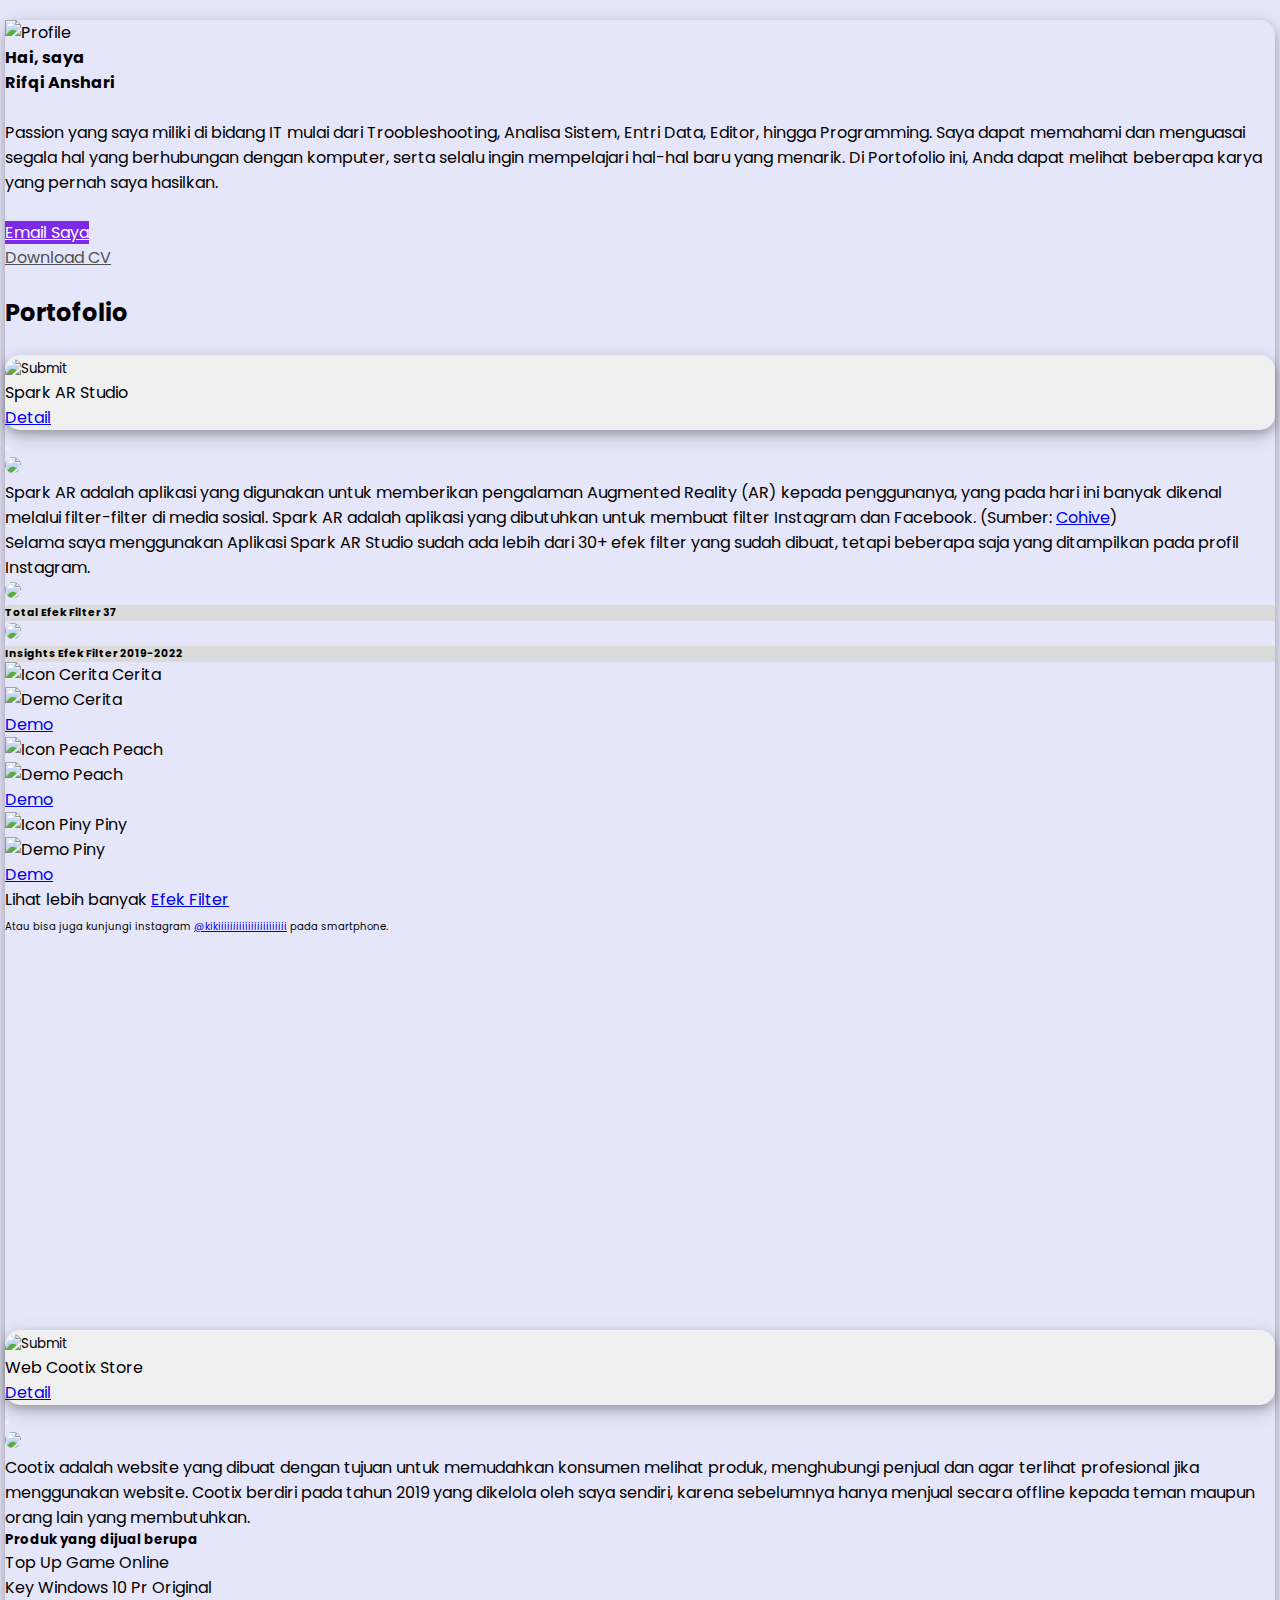
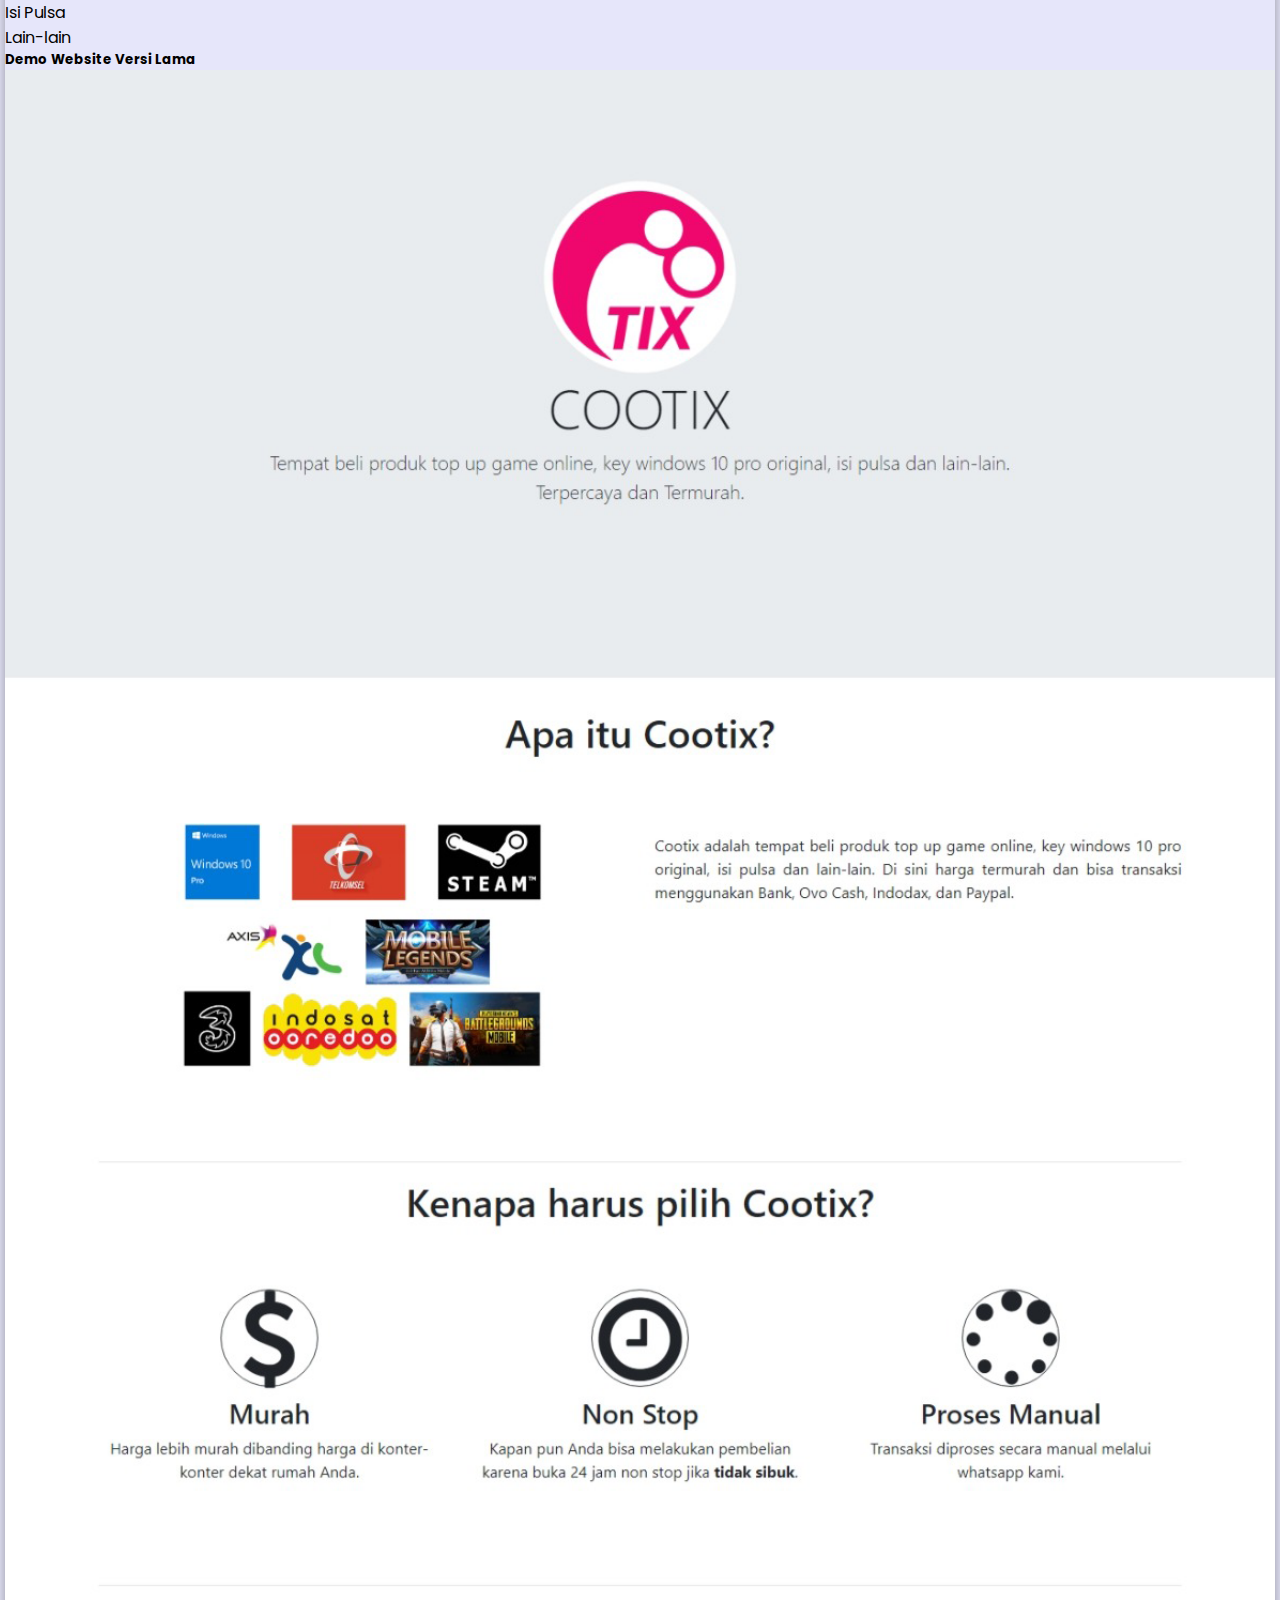
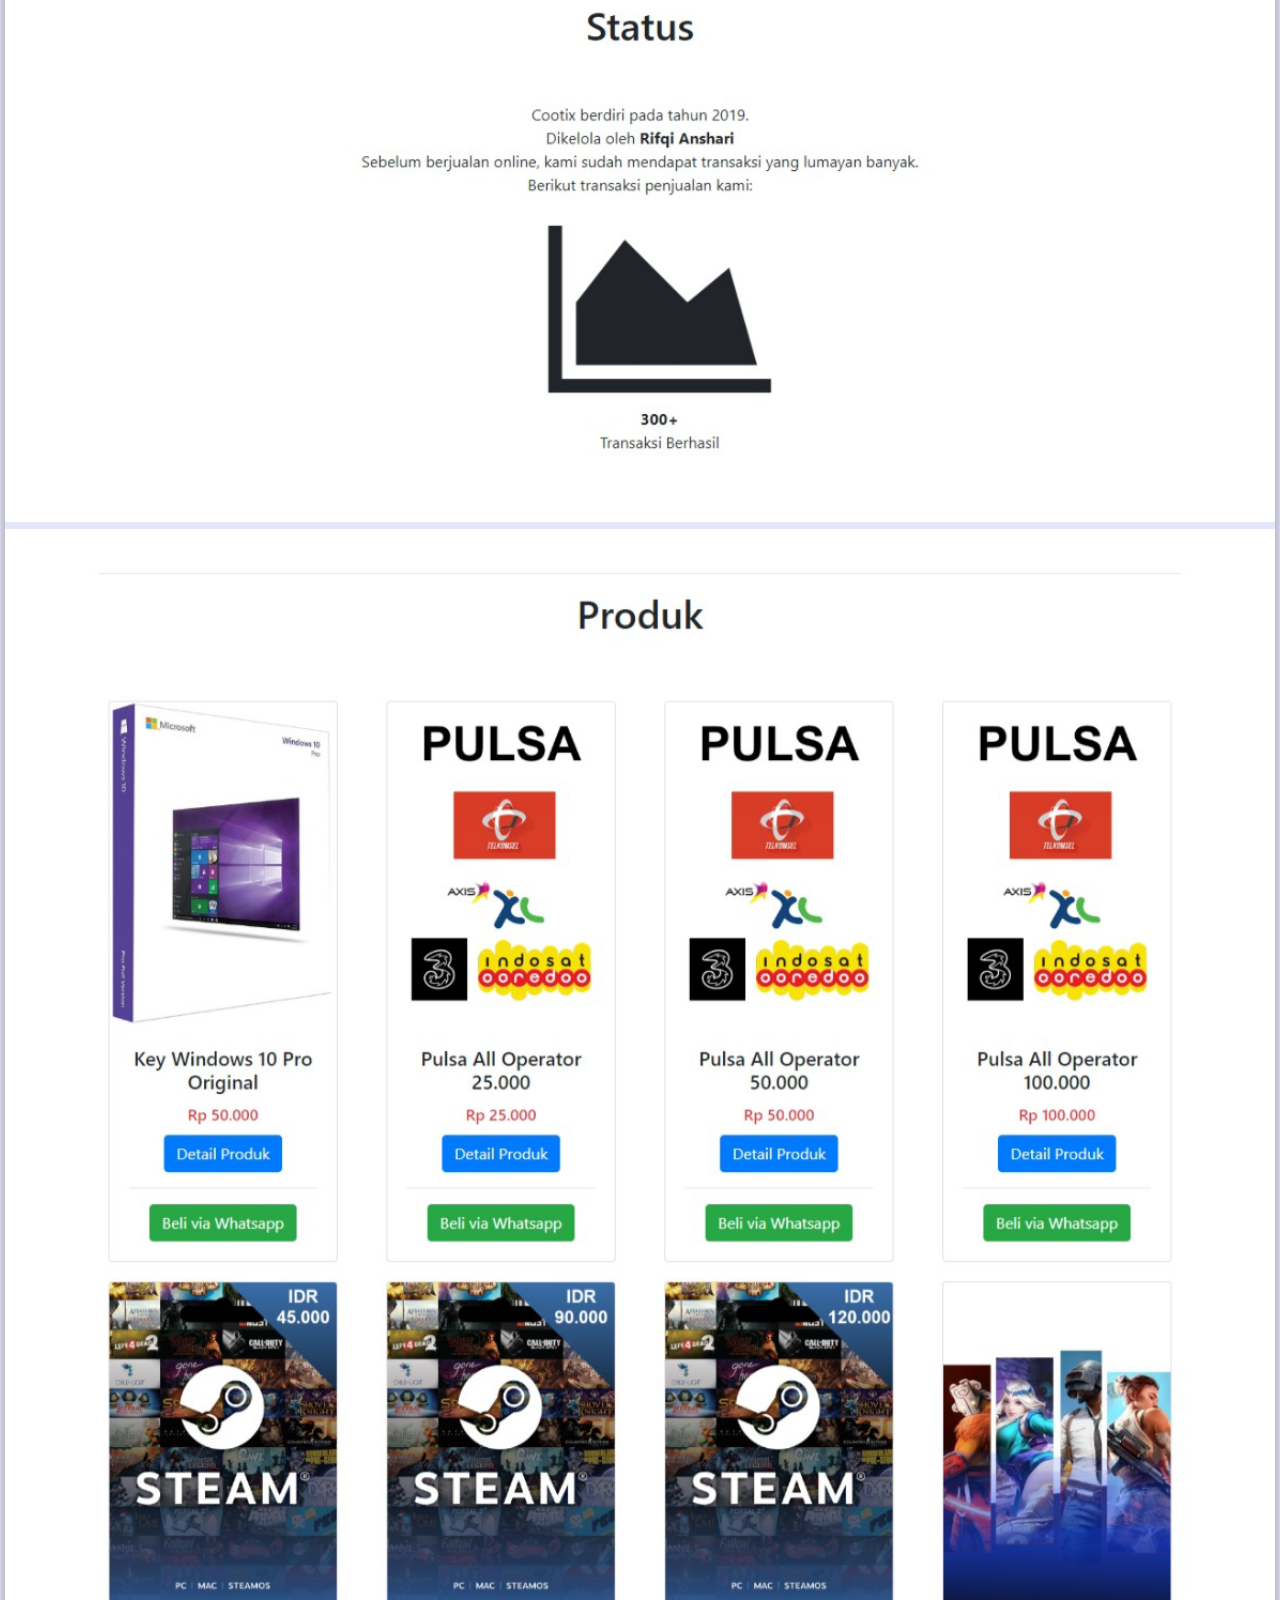
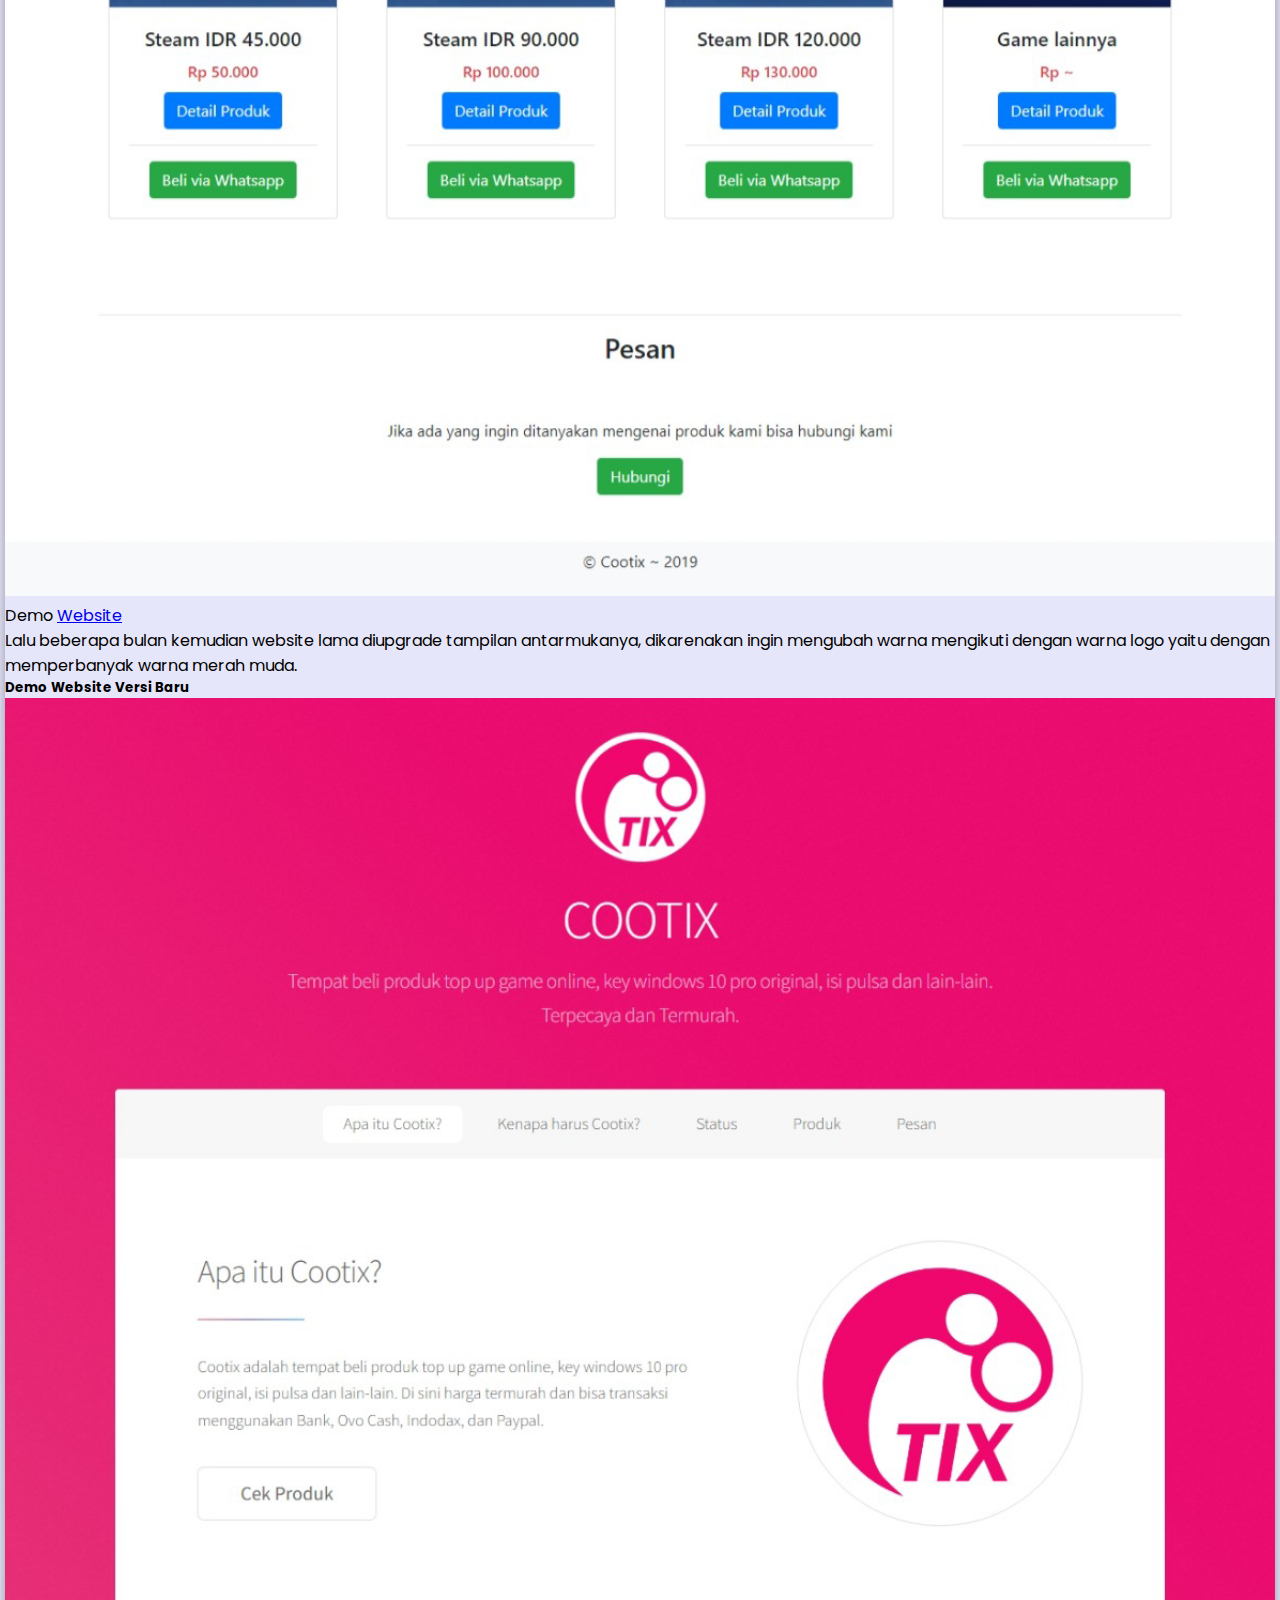
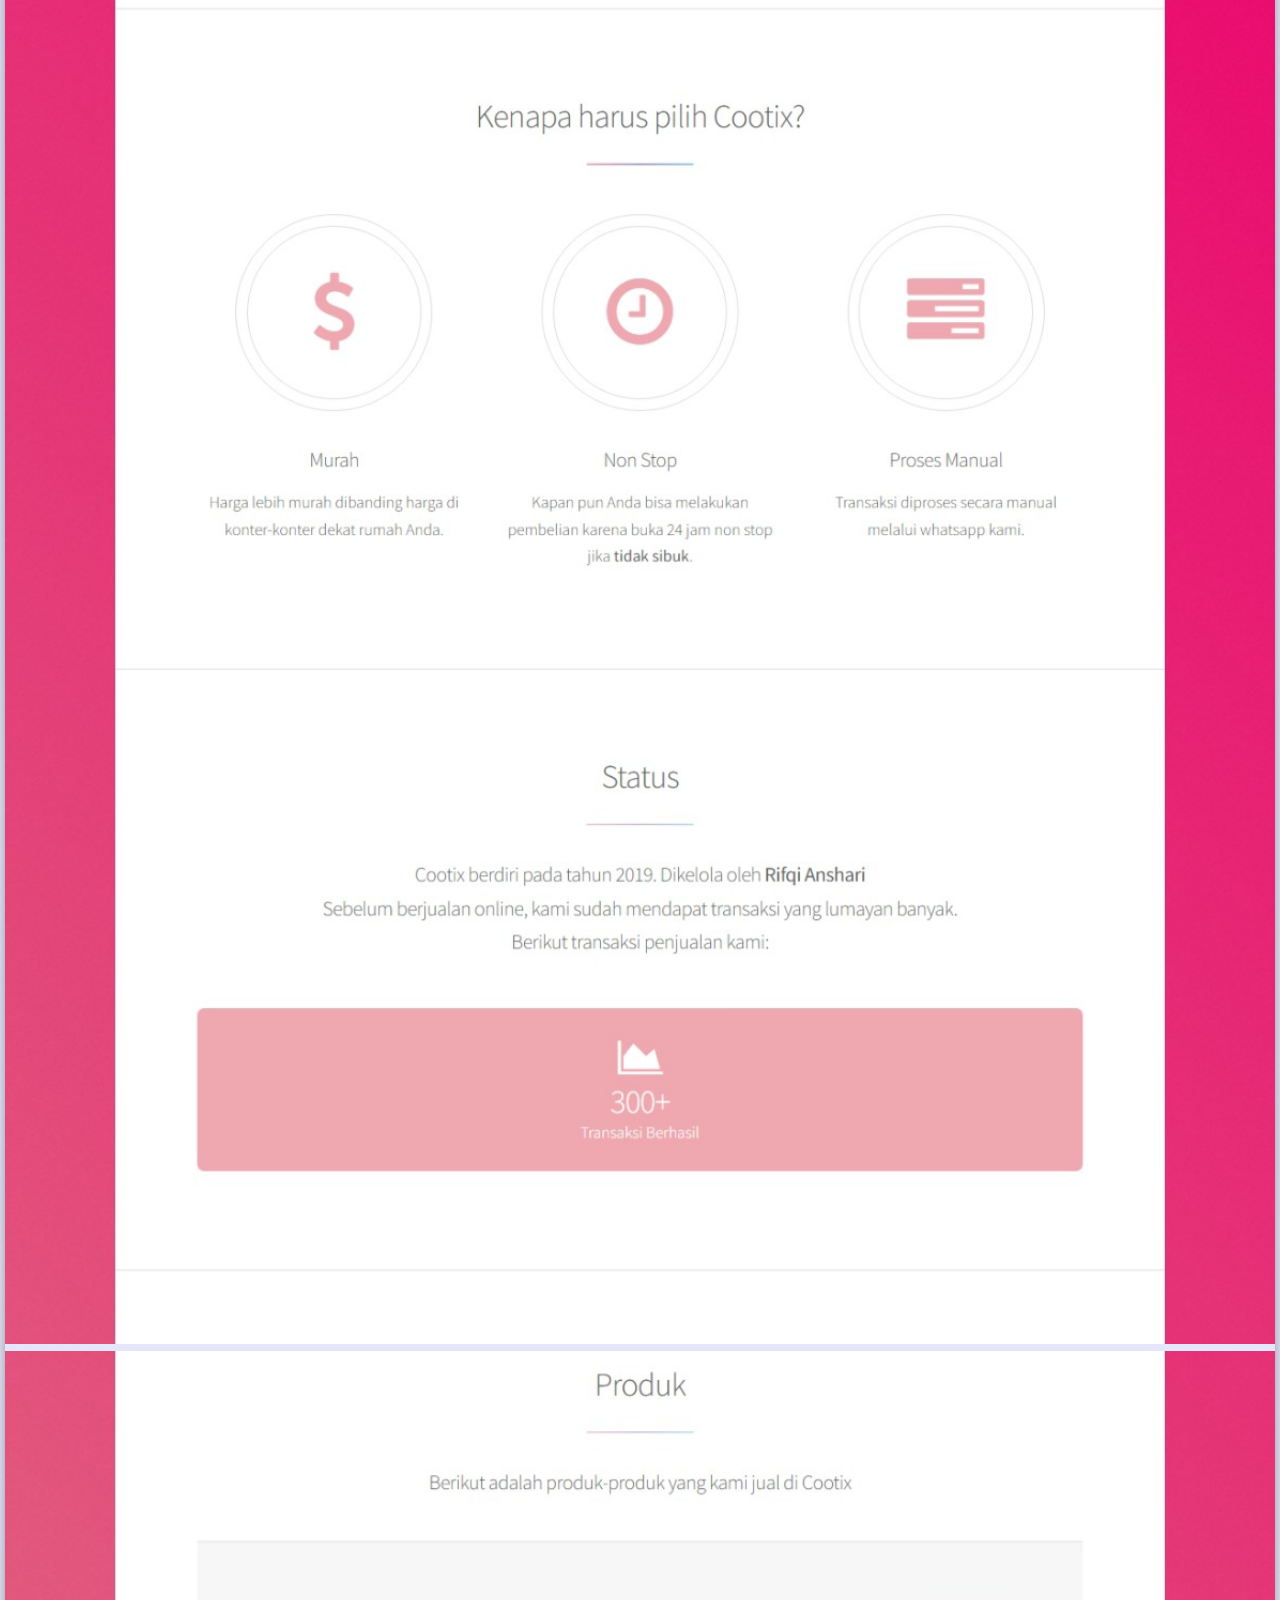
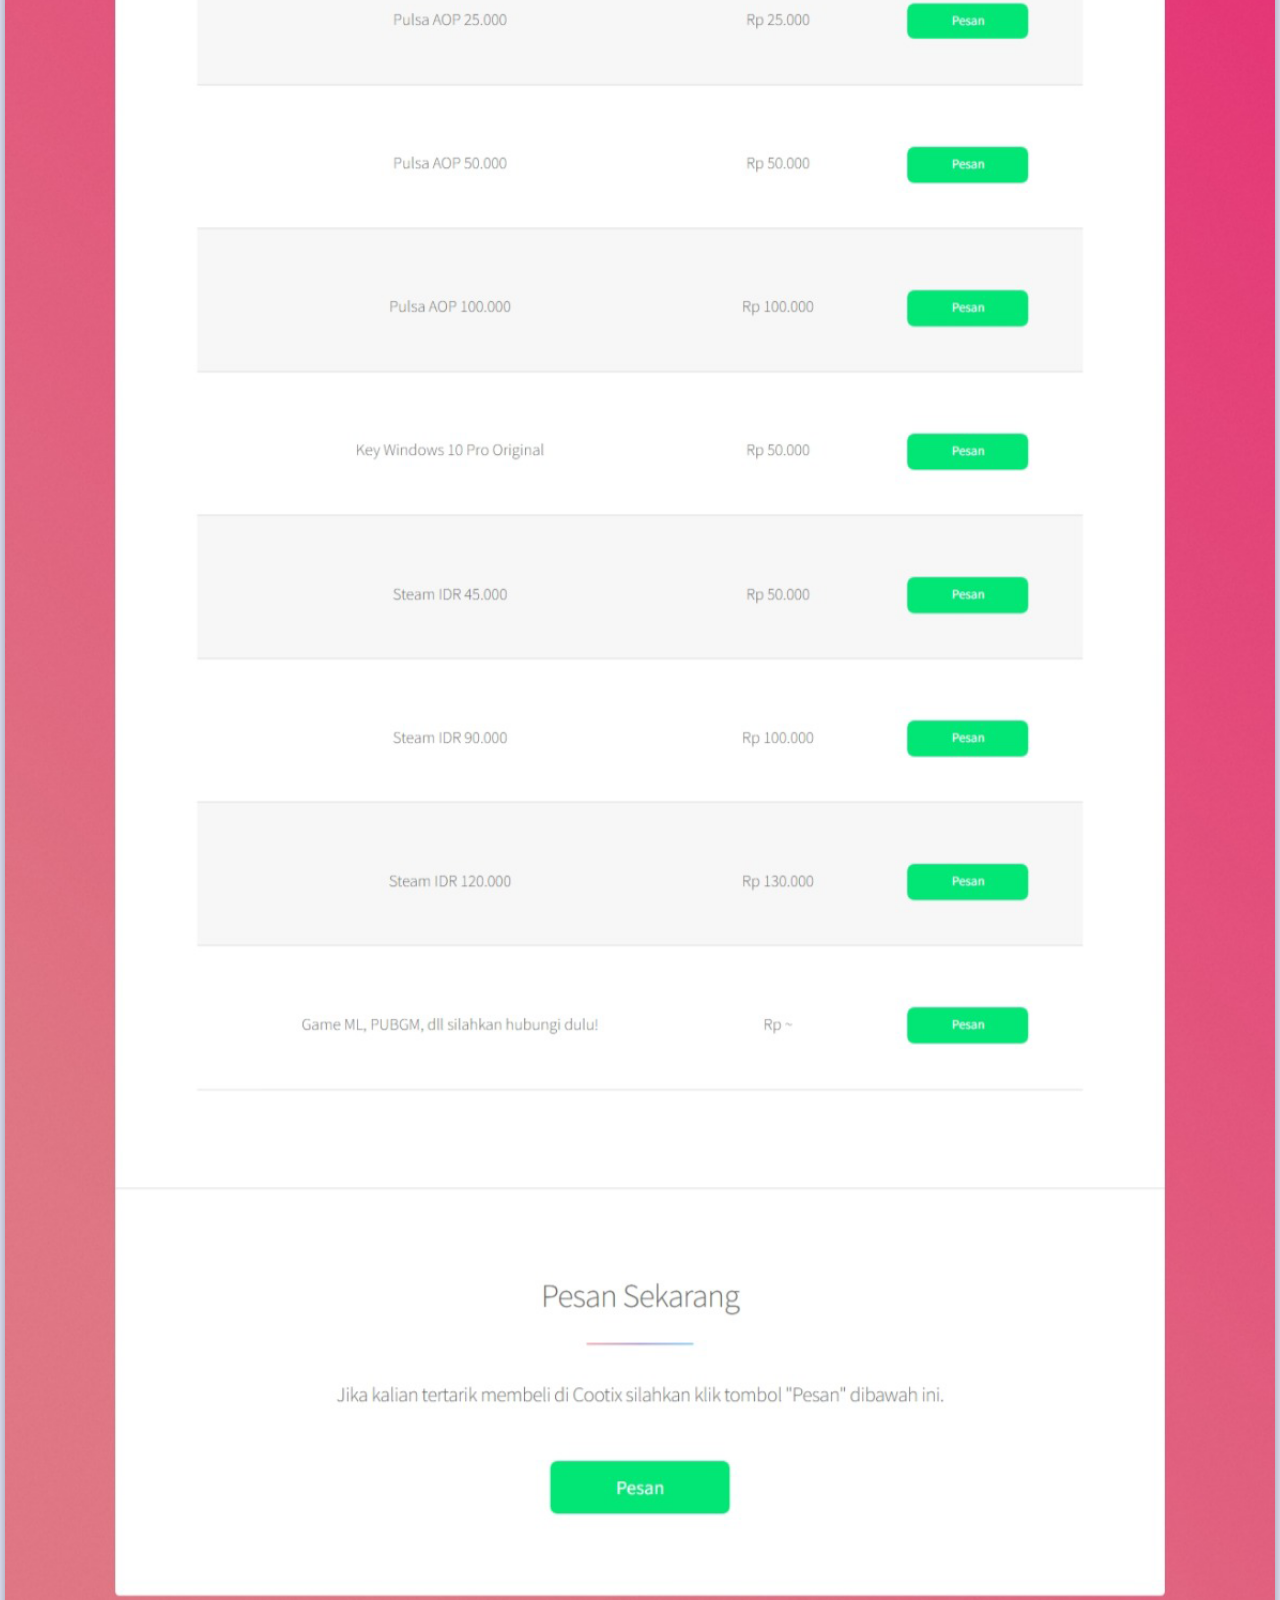
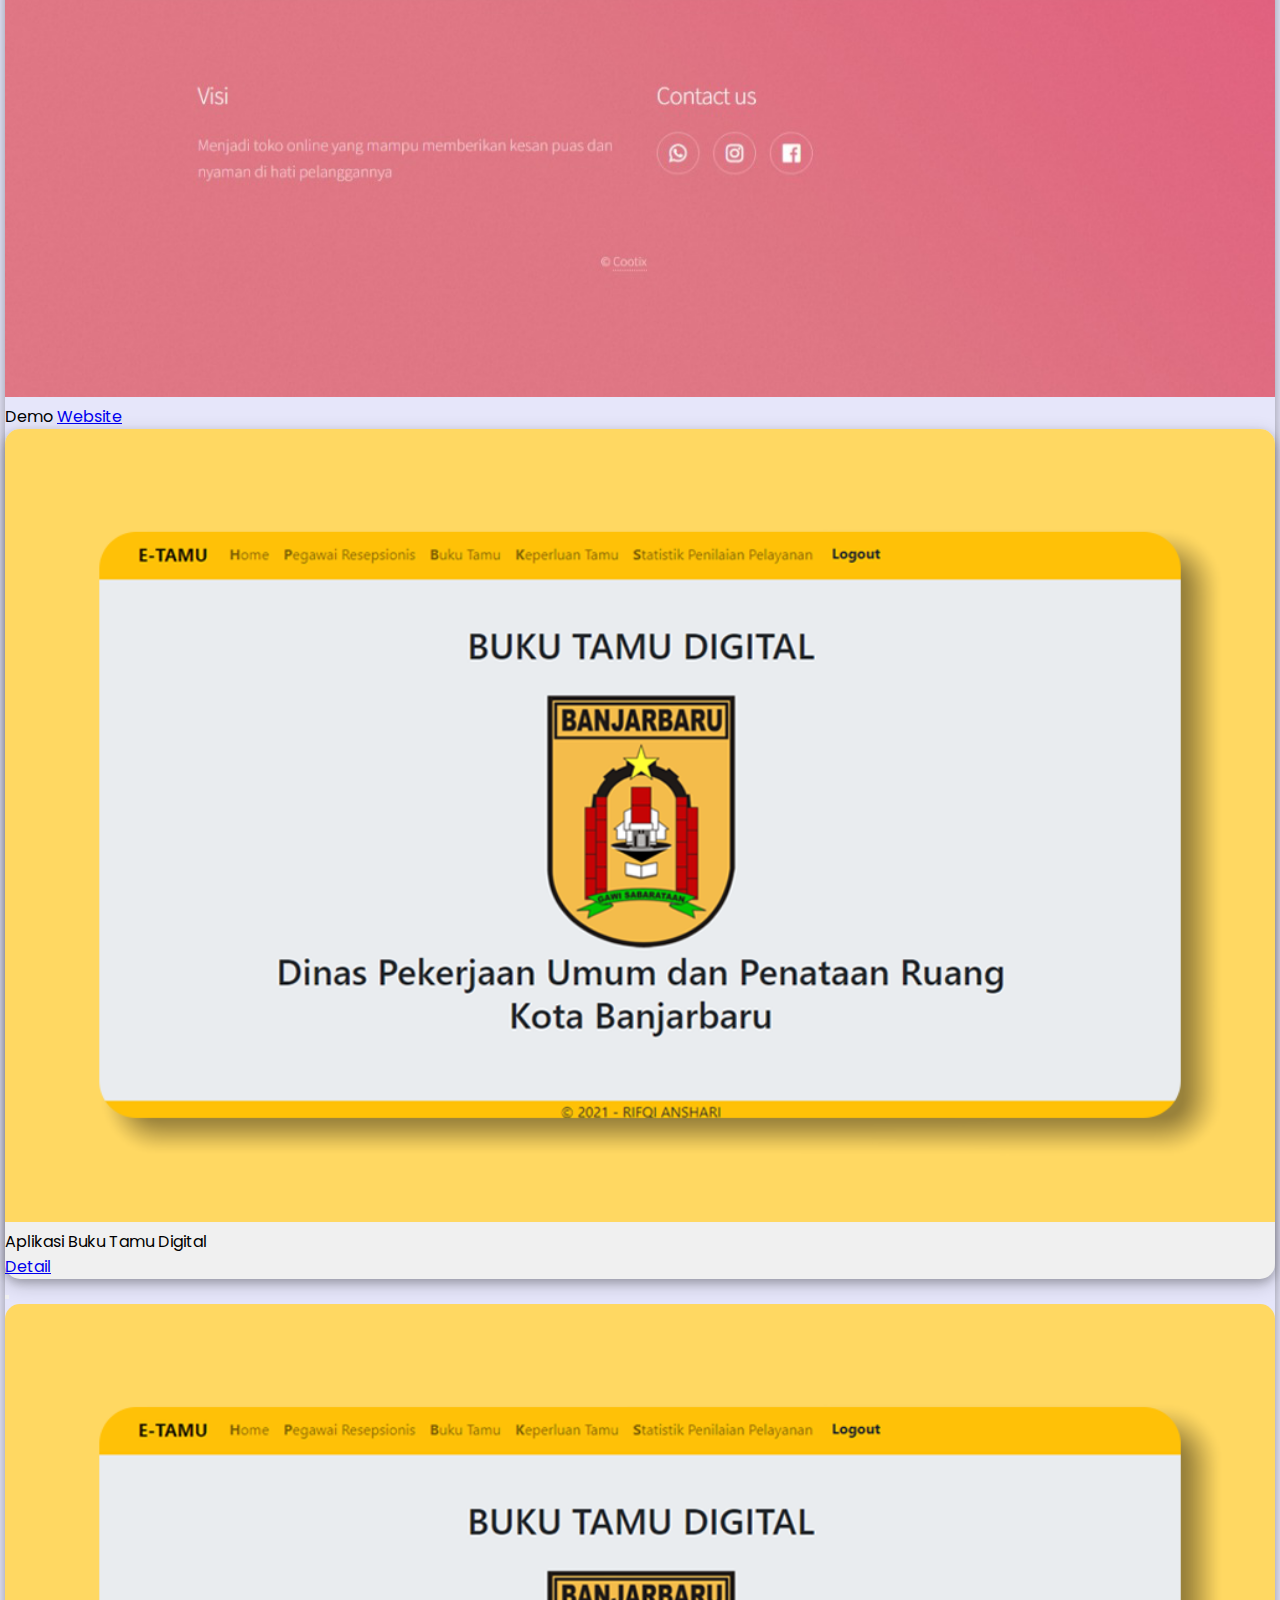
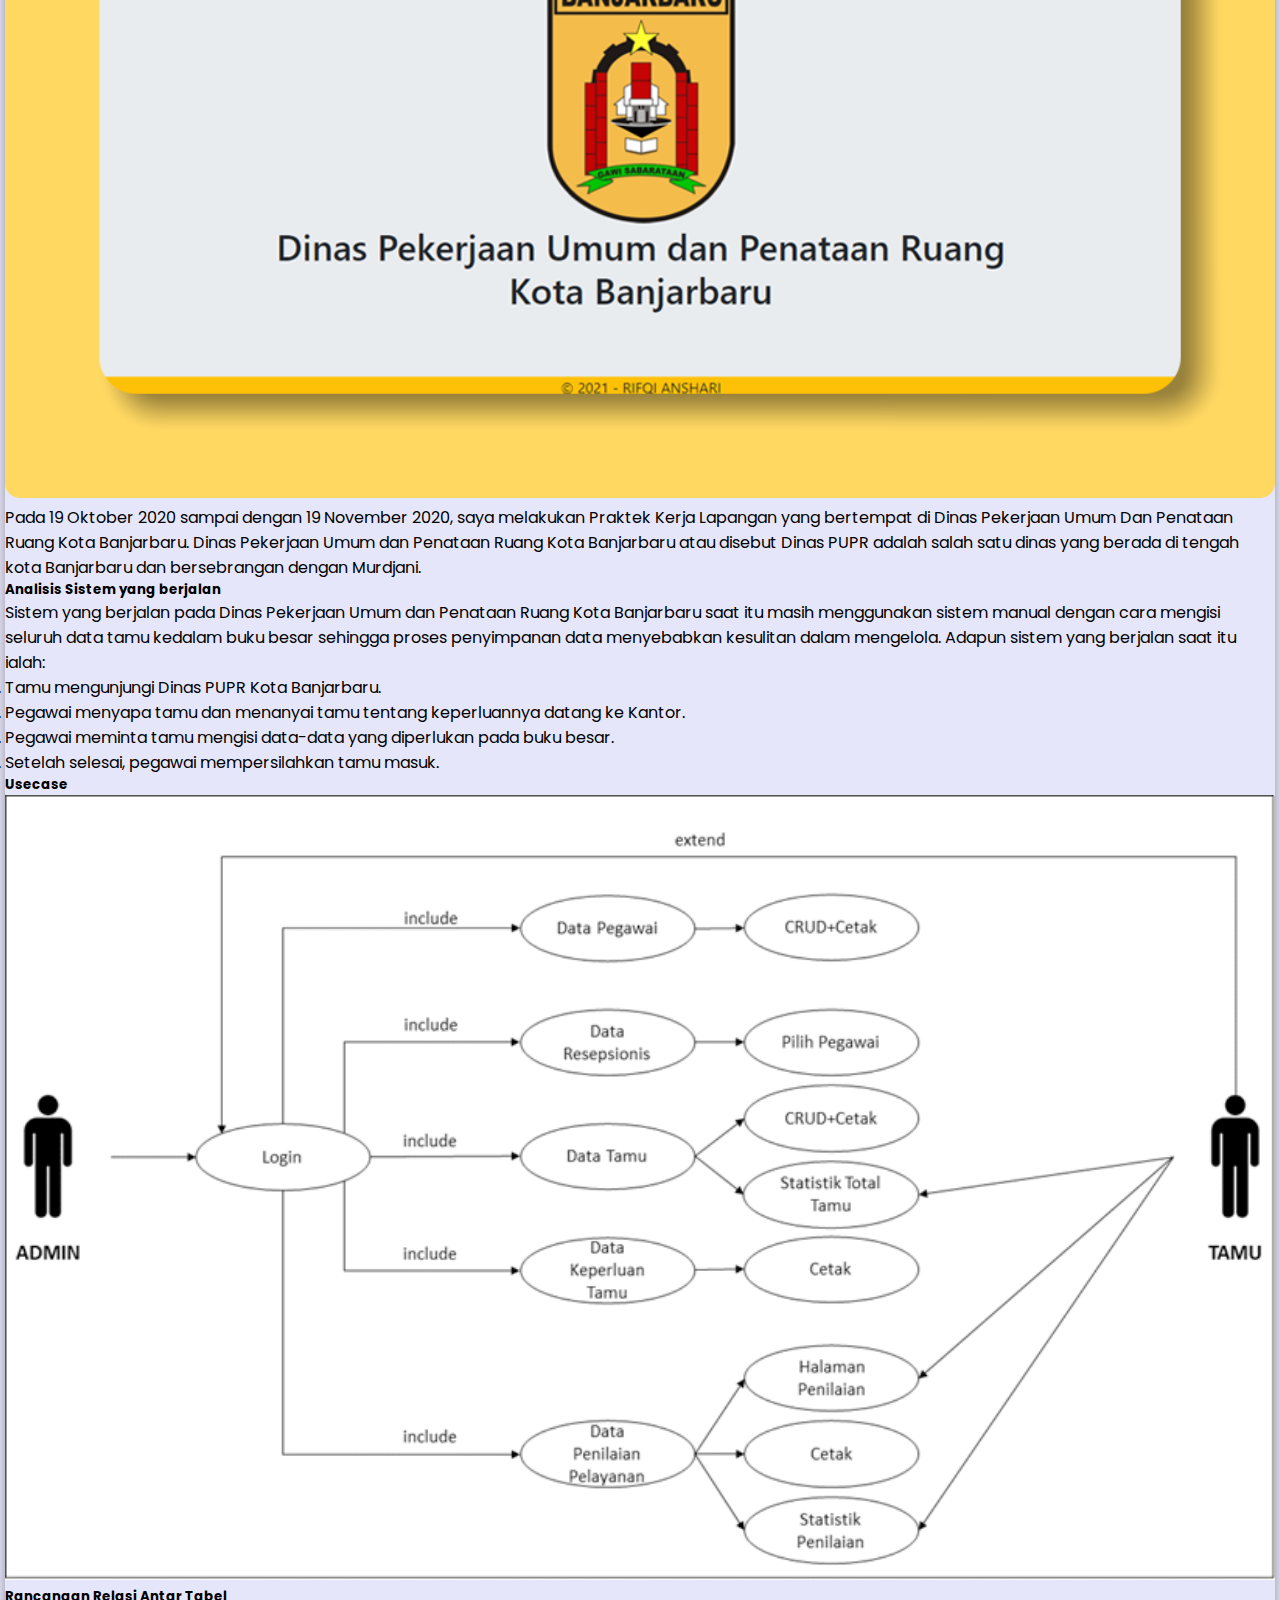
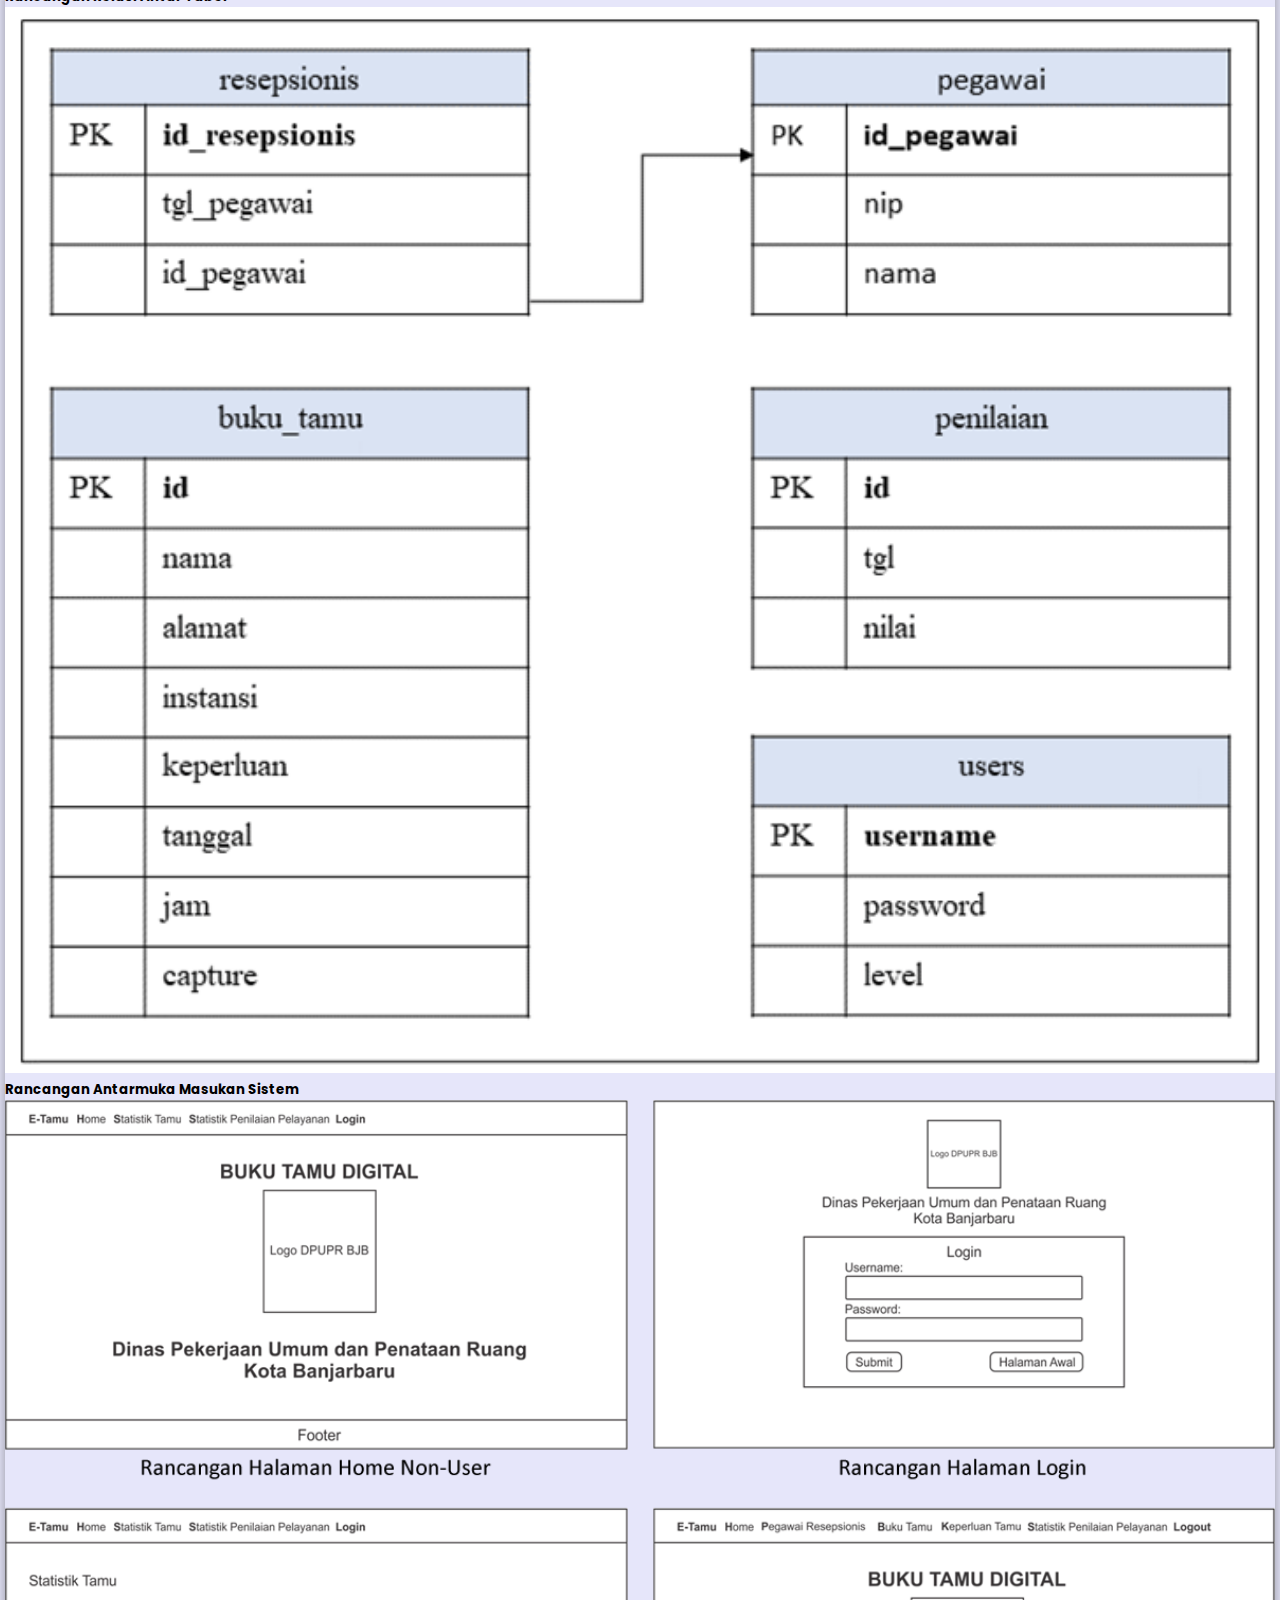
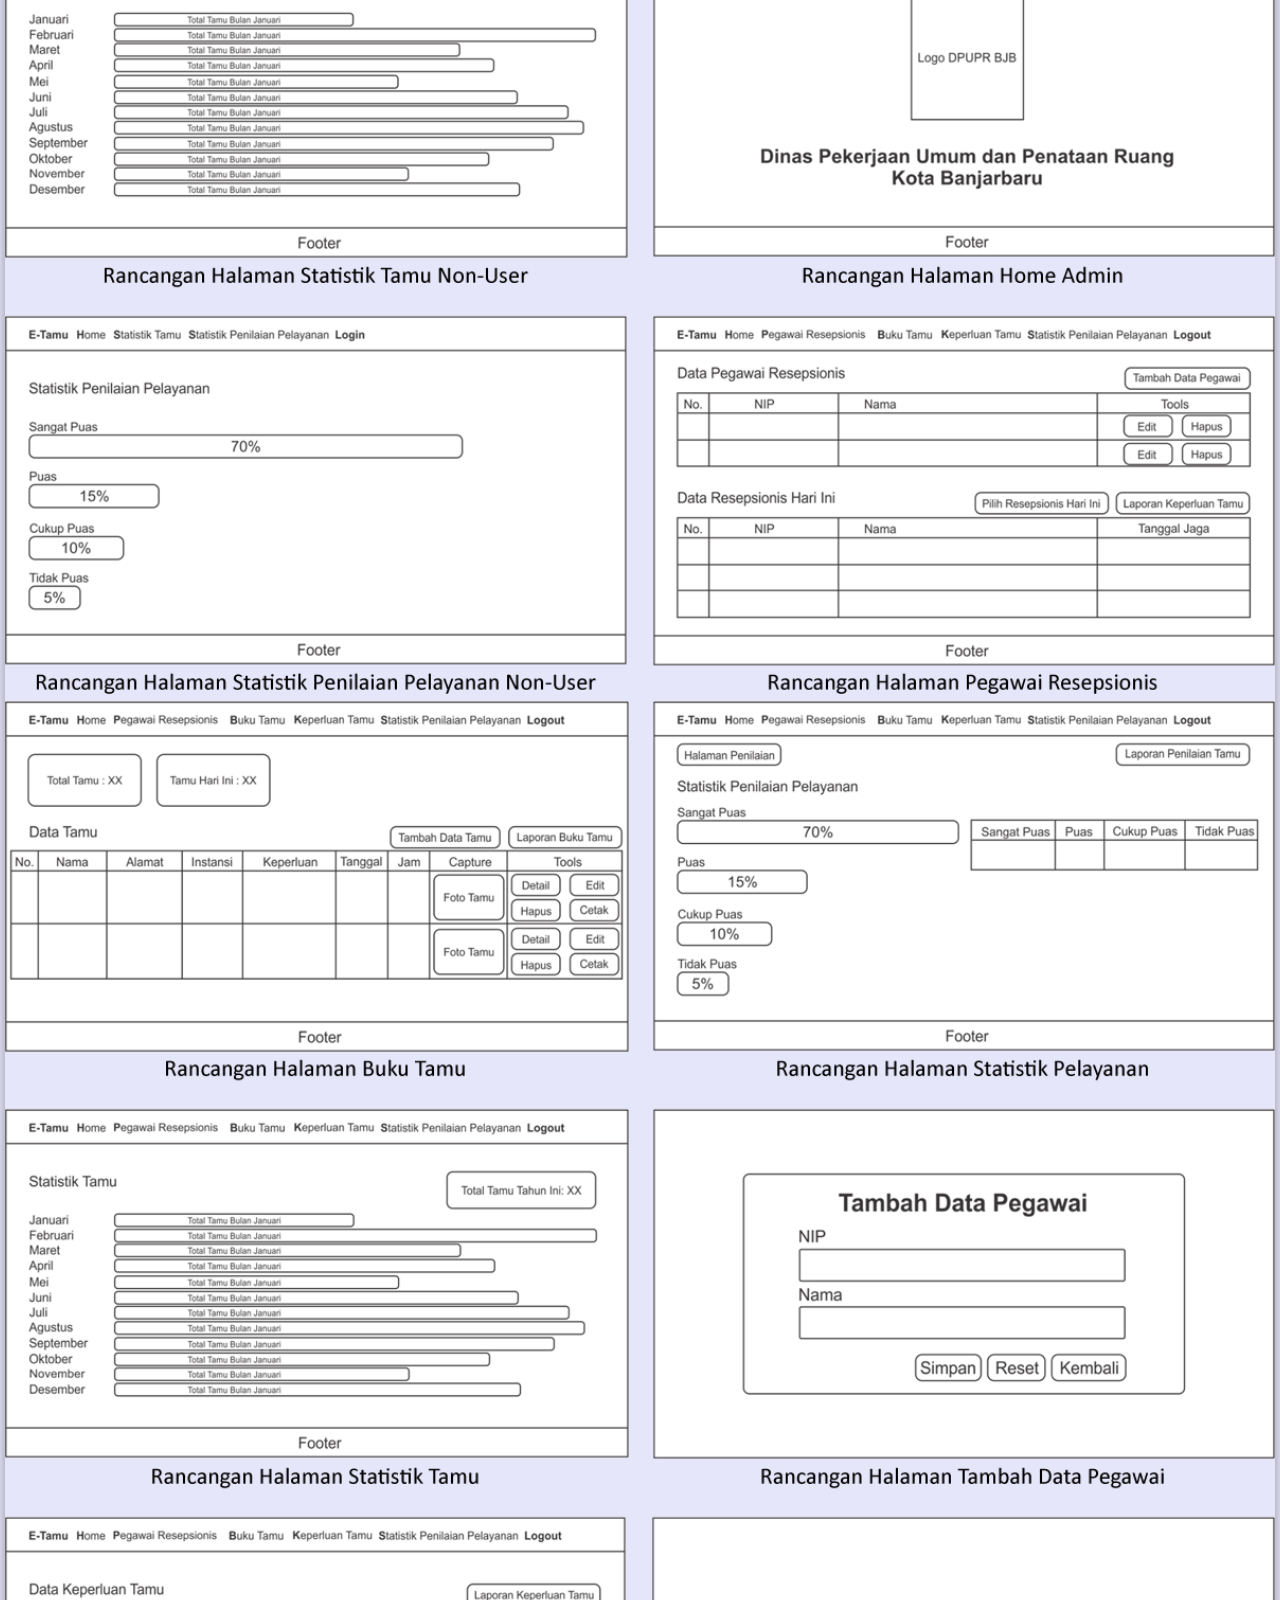
==== commit 179db66d: "Update index.html" ====
--- a/index.html
+++ b/index.html
@@ -21,6 +21,7 @@
 
     <!-- Icon Google -->
     <link href="https://fonts.googleapis.com/icon?family=Material+Icons"rel="stylesheet">
+    
 
 </head>
 <body class="bg-body">
@@ -43,13 +44,13 @@
                                     <!-- Tentang Saya & Sosial -->
                                     <div class="col-md-8">
                                         <h4 class="font-weight-bold text-left"> Hai, saya<br>Rifqi Anshari</h4><br>
-                                        <p class="text-justify">Bagi saya, berkomunikasi melalui bahasa visual lebih menyenangkan ketimbang secara lisan. Di Portofolio ini, Anda dapat melihat beberapa karya yang pernah saya hasilkan.
+                                        <p class="text-justify">Passion yang saya miliki di bidang IT mulai dari Troobleshooting, Analisa Sistem, Entri Data, Editor, hingga Programming. Saya dapat memahami dan menguasai segala hal yang berhubungan dengan komputer, serta selalu ingin mempelajari hal-hal baru yang menarik. Di Portofolio ini, Anda dapat melihat beberapa karya yang pernah saya hasilkan.
                                         </p><br>
                                         <div class="row">
                                             <div class="col">
                                                 <a href="mailto:rifqianshari1999@gmail.com" class="btn btn-md btn-ungu mb-3"><i class="fa fa-envelope"></i> Email Saya</a>
                                                 <a class="icon-black p-2" href="https://www.linkedin.com/in/rifqianshari" target="_blank"><i class="fa fa-linkedin-square fa-2x" aria-hidden="true"></i></a>
-                                                <a class="icon-black" href="https://api.whatsapp.com/send?phone=6282153543005" target="_blank"><i class="fa fa-whatsapp fa-2x" aria-hidden="true"></i></a>
+                                                <a class="icon-black" href="https://api.whatsapp.com/send?phone=6289502071999" target="_blank"><i class="fa fa-whatsapp fa-2x" aria-hidden="true"></i></a>
                                                 <div class="row">
                                                     <div class="col">
                                                         <a class="icon-black" href="upload/Rifqi_Anshari_Resume.pdf" target="_blank"><i class="fa fa-download" aria-hidden="true"></i> Download CV</a>
@@ -618,7 +619,7 @@
                             <h2 class="text-center font-weight-bold">Skill</h2>
                             
                             <div class="row">
-                                <div class="col-md-8 mb-3 mx-auto">
+                                <div class="col-md-6 mb-3 mx-auto">
                                     <div class="row text-center">
                                         <div class="col">
                                             <img src="img/skill/photoshop.png" width="15%" alt="Adobe Photoshop" title="Adobe Photoshop">
